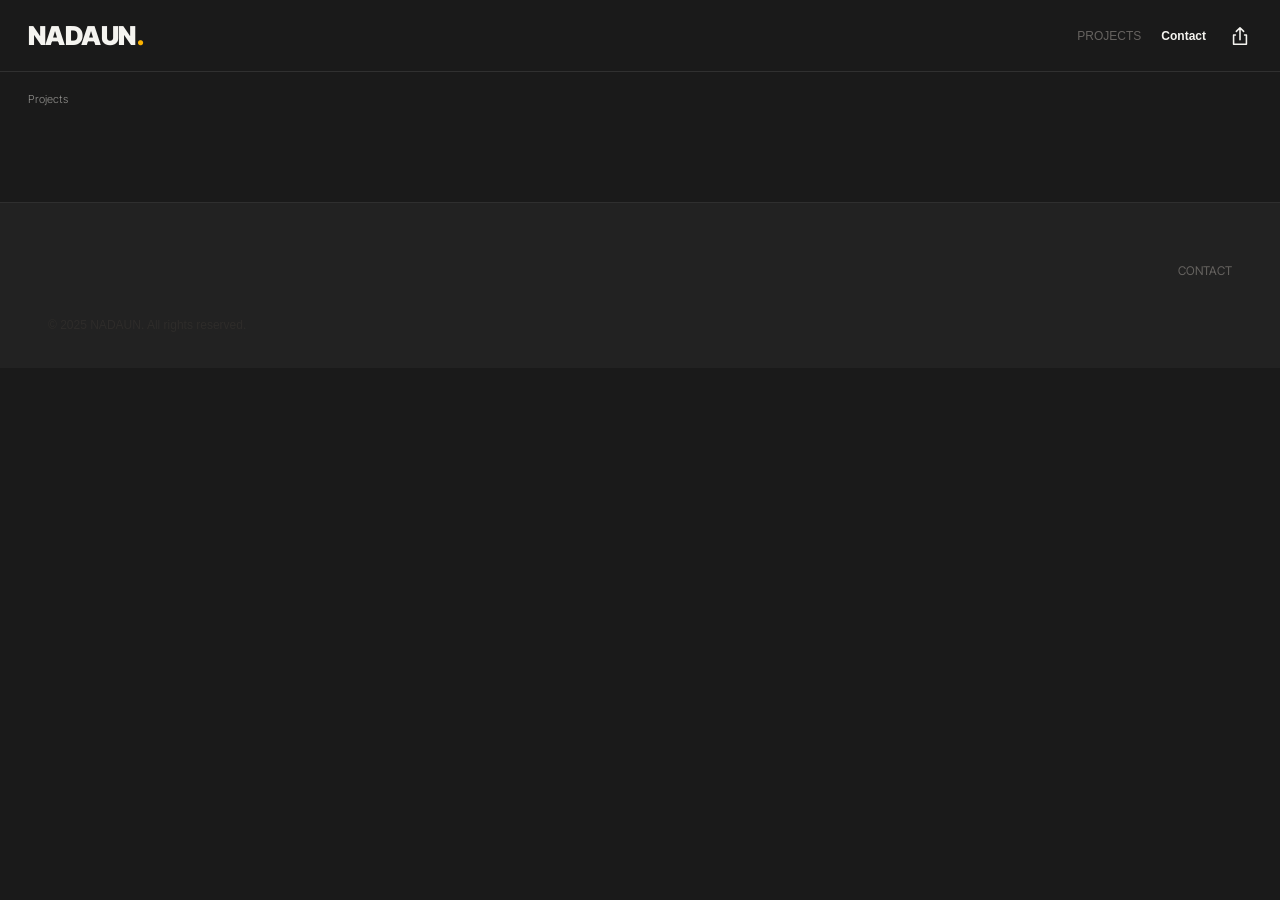
==== index.html @ b99d62b9 "auto: 사진포폴 자동 동기화 (20분 사이클)" ====
<!DOCTYPE html>
<html lang="ko">
<head>
  <meta charset="UTF-8">
  <meta name="viewport" content="width=device-width, initial-scale=1.0">

  <!-- 2026-05-26: 강력 캐시 무효화 — 매 수정 즉시 반영 (브라우저 캐시 사고 차단) -->
  <meta http-equiv="Cache-Control" content="no-cache, no-store, must-revalidate">
  <meta http-equiv="Pragma" content="no-cache">
  <meta http-equiv="Expires" content="0">

  <!-- 2026-05-26: Vercel CDN 미리 연결 (LCP 가속) -->
  <link rel="preconnect" href="https://media.nadaun.co" crossorigin>
  <link rel="dns-prefetch" href="https://media.nadaun.co">

  <script>
    // 2026-05-26: 코드 버전 미스매치 시 1회 hard reload (캐시 우회)
    (function(){
      const VERSION = '2026-05-26-v1';   // commit 단위로 갱신
      const stored = sessionStorage.getItem('photo_ver');
      if (stored && stored !== VERSION) {
        sessionStorage.setItem('photo_ver', VERSION);
        const refreshUrl = new URL(location.href);
        refreshUrl.searchParams.set('v', Date.now());
        location.replace(refreshUrl.toString());
      } else {
        sessionStorage.setItem('photo_ver', VERSION);
      }
    })();
  </script>

  <title>기업행사·브랜딩·광고사진·포스터 촬영 | 나다운</title>
  <meta name="description" content="나다운 포토그래피는 기업행사, 브랜드 캠페인, 광고·지면·포스터·룩북·프로필 사진을 기획부터 완성합니다.">
  <meta name="keywords" content="기업행사 촬영, 기업행사 사진, 브랜드 사진, 브랜딩 촬영, 광고사진, 지면광고 촬영, 포스터 촬영, 룩북 촬영, 제품사진, 프로필 촬영, 기업사진, 행사사진, 콘서트 촬영, 사진 제작, 나다운 포토그래피, NADAUN PHOTO">
  <meta name="robots" content="index, follow">
  <meta name="google-site-verification" content="kokYAB76gqko4rndPOWJspWF7vLU0_3-j8olg01FhgA">
  <meta name="naver-site-verification" content="18108c89158419935b6e749a29b7eb71c8159f84">
  <meta name="author" content="NADAUN">
  <link rel="canonical" href="https://photo.nadaun.co/">

  <!-- LCP preload: 첫 카드 커버 이미지 (OG와 동일) -->
  <link rel="preload" as="image" type="image/webp" href="images/portfolio/Concert%20%26%20Festival/pepsi-festa/00.webp" fetchpriority="high">

  <!-- Open Graph -->
  <meta property="og:type" content="website">
  <meta property="og:title" content="기업행사·브랜딩·광고사진·포스터 촬영 | 나다운">
  <meta property="og:description" content="기업행사부터 브랜드 캠페인, 광고·지면·포스터·룩북·프로필까지 완성하는 사진 제작 스튜디오입니다.">
  <meta property="og:url" content="https://photo.nadaun.co/">
  <meta property="og:image" content="https://media.nadaun.co/photo/portfolio/Concert%20%26%20Festival/pepsi-festa/00.webp">
  <meta property="og:image:width" content="1200">
  <meta property="og:image:height" content="630">
  <meta property="og:locale" content="ko_KR">
  <meta property="og:site_name" content="NADAUN Photography">

  <!-- Twitter Card -->
  <meta name="twitter:card" content="summary_large_image">
  <meta name="twitter:title" content="기업행사·브랜딩·광고사진·포스터 촬영 | 나다운">
  <meta name="twitter:description" content="기업행사부터 브랜드 캠페인, 광고·지면·포스터·룩북·프로필까지 완성하는 사진 제작 스튜디오입니다.">
  <meta name="twitter:image" content="https://media.nadaun.co/photo/portfolio/Concert%20%26%20Festival/pepsi-festa/00.webp">

  <!-- Structured Data (JSON-LD) -->
  <script type="application/ld+json">
{
  "@context": "https://schema.org",
  "@type": "ProfessionalService",
  "name": "NADAUN Photography",
  "alternateName": [
    "나다운",
    "나다운 포토그래피",
    "NADAUN PHOTO"
  ],
  "url": "https://photo.nadaun.co/",
  "image": "https://media.nadaun.co/photo/portfolio/Concert%20%26%20Festival/pepsi-festa/00.webp",
  "description": "기업행사, 브랜드 캠페인, 광고, 지면, 포스터, 룩북, 제품과 프로필 사진을 기획·촬영·제작하는 NADAUN 포토그래피 포트폴리오",
  "areaServed": {
    "@type": "Country",
    "name": "South Korea"
  },
  "serviceType": [
    "기업행사 촬영",
    "브랜드 사진 제작",
    "광고사진 촬영",
    "지면광고 촬영",
    "포스터 촬영",
    "룩북 촬영",
    "제품사진 촬영",
    "프로필사진 촬영",
    "콘서트 촬영"
  ],
  "knowsAbout": [
    "Corporate Event Photography",
    "Brand Photography",
    "Advertising Photography",
    "Editorial Photography",
    "Poster Photography",
    "Lookbook Photography",
    "Product Photography",
    "Portrait Photography"
  ],
  "brand": {
    "@type": "Brand",
    "name": "NADAUN"
  },
  "hasOfferCatalog": {
    "@type": "OfferCatalog",
    "name": "나다운 포토그래피 서비스",
    "url": "https://photo.nadaun.co/services-guide.html",
    "itemListElement": [
      {
        "@type": "Offer",
        "itemOffered": {
          "@type": "Service",
          "name": "기업과 행사",
          "url": "https://photo.nadaun.co/corporate"
        }
      },
      {
        "@type": "Offer",
        "itemOffered": {
          "@type": "Service",
          "name": "공연과 페스티벌",
          "url": "https://photo.nadaun.co/concert-festival"
        }
      },
      {
        "@type": "Offer",
        "itemOffered": {
          "@type": "Service",
          "name": "브랜드와 광고",
          "url": "https://photo.nadaun.co/editorial"
        }
      },
      {
        "@type": "Offer",
        "itemOffered": {
          "@type": "Service",
          "name": "룩북과 제품",
          "url": "https://photo.nadaun.co/lookbook"
        }
      },
      {
        "@type": "Offer",
        "itemOffered": {
          "@type": "Service",
          "name": "인물과 프로필",
          "url": "https://photo.nadaun.co/portrait"
        }
      },
      {
        "@type": "Offer",
        "itemOffered": {
          "@type": "Service",
          "name": "사진·영상 통합 문의",
          "url": "https://collective.nadaun.co/#contact"
        }
      }
    ]
  },
  "@id": "https://photo.nadaun.co/#business",
  "parentOrganization": {
    "@type": "Organization",
    "@id": "https://collective.nadaun.co/#organization",
    "name": "나다운",
    "url": "https://collective.nadaun.co/"
  },
  "telephone": "02-6053-6231",
  "email": "info@nadaun.co"
}
</script>

  <link rel="preconnect" href="https://fonts.googleapis.com">
  <link rel="preconnect" href="https://fonts.gstatic.com" crossorigin>
  <link href="https://fonts.googleapis.com/css2?family=Inter+Tight:ital,wght@0,200;0,300;0,400;0,500;0,700;0,900;1,300&family=Cormorant+Garamond:ital,wght@0,300;0,400;0,500;1,300;1,400&display=swap" rel="stylesheet">
  <link rel="stylesheet" href="https://cdn.jsdelivr.net/gh/orioncactus/pretendard@v1.3.9/dist/web/static/pretendard.min.css">
  <script src="https://cdnjs.cloudflare.com/ajax/libs/gsap/3.12.5/gsap.min.js"></script>
  <script src="https://cdnjs.cloudflare.com/ajax/libs/gsap/3.12.5/ScrollTrigger.min.js"></script>

  <style>
    :root {
      --black:     #0A0A0A;
      --black-mid: #141414;
      --dark-card: #181818;
      --off-white: #F0EEE9;
      --gold:      #FBB200;
      --gold-deep: #D4960A;
      --mid-gray:  #666360;
      --dim-gray:  #2E2C2A;

      --font-display: 'Inter Tight', 'Pretendard', sans-serif;
      --font-serif:   'Cormorant Garamond', Georgia, serif;
      --font-body:    'Pretendard', -apple-system, sans-serif;

      --ease-out-expo: cubic-bezier(0.16, 1, 0.3, 1);
      --ease-smooth:   cubic-bezier(0.4, 0, 0.2, 1);
    }

    *, *::before, *::after { margin: 0; padding: 0; box-sizing: border-box; }
    ::selection { background: var(--gold); color: var(--black); }

    html, body {
      font-family: var(--font-body);
      background: var(--black);
      color: var(--off-white);
      -webkit-font-smoothing: antialiased;
      overflow-x: hidden;
    }

    /* ─── LOADER (web-demo 동일 구조) ─── */
    #loader {
      position: fixed; inset: 0; z-index: 8888;
      background: var(--black);
      display: flex; align-items: center; justify-content: center;
      flex-direction: column; overflow: hidden;
      will-change: transform;
    }
    .loader-mask {
      position: relative;
      display: flex; align-items: center; justify-content: center;
      width: 100%; height: 100%;
    }
    .loader-mask-text {
      font-family: var(--font-display);
      font-size: clamp(80px, 18vw, 280px);
      font-weight: 900; letter-spacing: -0.04em; text-transform: uppercase;
      -webkit-text-stroke: 1.5px rgba(255,255,255,0.15);
      -webkit-text-fill-color: transparent;
      position: relative; z-index: 2;
      white-space: nowrap; will-change: transform;
    }
    .loader-mask-fill {
      font-family: var(--font-display);
      font-size: clamp(80px, 18vw, 280px);
      font-weight: 900; letter-spacing: -0.04em; text-transform: uppercase;
      position: absolute; z-index: 3;
      white-space: nowrap; will-change: clip-path;
      background: linear-gradient(135deg, #5A5856 0%, #A09D98 20%, #FBB200 45%, #D4960A 60%, #E8E6E1 80%, #1a1a1a 100%);
      -webkit-background-clip: text; background-clip: text;
      -webkit-text-fill-color: transparent;
      clip-path: inset(0 100% 0 0);
    }
    .loader-sub {
      position: absolute; bottom: clamp(32px, 5vh, 60px); left: clamp(32px, 4vw, 60px);
      font-family: var(--font-serif); font-size: clamp(11px, 1vw, 13px);
      font-style: italic; color: rgba(255,255,255,0.25); letter-spacing: 0; z-index: 3;
    }
    .loader-count {
      position: absolute; bottom: clamp(32px, 5vh, 60px); right: clamp(32px, 4vw, 60px);
      font-family: var(--font-display); font-size: clamp(11px, 1.2vw, 14px);
      font-weight: 400; color: rgba(255,255,255,0.3); letter-spacing: 0; z-index: 3;
    }
    .loader-progress {
      position: absolute; bottom: 0; left: 0;
      width: 0%; height: 3px;
      background: linear-gradient(90deg, #A09D98, #FBB200, #D4960A);
      z-index: 4;
    }

    /* ─── HEADER ─── */
    header {
      position: fixed; top: 0; left: 0; right: 0; height: 72px;
      display: flex; align-items: center; justify-content: space-between;
      padding: 0 48px; z-index: 100;
      background: transparent;
      transition: background .4s, backdrop-filter .4s, border-color .4s;
      border-bottom: .5px solid transparent;
    }
    header.scrolled {
      background: rgba(10,10,10,.92);
      backdrop-filter: blur(20px); -webkit-backdrop-filter: blur(20px);
      border-bottom-color: rgba(255,255,255,.06);
    }
    .logo { display: flex; align-items: center; gap: 12px; text-decoration: none; }
    .logo img { height: 36px; filter: brightness(0) invert(1); }   /* 24×1.5 */
    .logo-fallback {
      font-family: var(--font-display);
      font-size: 26px; font-weight: 900; letter-spacing: -.02em;  /* 17×1.5 */
      color: var(--off-white);
    }
    .logo-fallback span { color: var(--gold); }
    nav { display: flex; align-items: center; gap: 36px; }
    nav a {
      font-family: var(--font-display); font-size: 13px; font-weight: 500; /* 12×1.5≈18 → 13 */
      letter-spacing: 0; text-transform: uppercase; color: var(--mid-gray);
      text-decoration: none; transition: color .2s;
    }
    nav a:hover { color: var(--off-white); }
    .nav-contact {
      font-family: var(--font-display); font-size: 13px; font-weight: 600;
      letter-spacing: 0; text-transform: uppercase;
      color: var(--black); background: var(--gold);
      padding: 11px 28px; border-radius: 2px; text-decoration: none;
      transition: background .2s;
    }
    .nav-contact:hover { background: var(--gold-deep); }

    /* 모바일 햄버거 */
    .nav-toggle {
      display: none; flex-direction: column; gap: 5px; cursor: pointer;
      background: none; border: none; padding: 4px;
    }
    .nav-toggle span {
      display: block; width: 24px; height: 1.5px;
      background: var(--off-white); transition: transform .3s, opacity .3s;
    }
    .nav-open .nav-toggle span:nth-child(1) { transform: translateY(6.5px) rotate(45deg); }
    .nav-open .nav-toggle span:nth-child(2) { opacity: 0; }
    .nav-open .nav-toggle span:nth-child(3) { transform: translateY(-6.5px) rotate(-45deg); }

    .nav-mobile {
      display: none; position: fixed; inset: 72px 0 0 0;
      background: rgba(10,10,10,.97); backdrop-filter: blur(20px);
      flex-direction: column; align-items: center; justify-content: center;
      gap: 32px; z-index: 99;
    }
    .nav-mobile.open { display: flex; }
    .nav-mobile a {
      font-family: var(--font-display); font-size: 28px; font-weight: 700;
      letter-spacing: -.02em; color: var(--off-white); text-decoration: none;
      transition: color .2s;
    }
    .nav-mobile a:hover { color: var(--gold); }

    @media (max-width: 768px) {
      header { padding: 0 20px; height: 60px; }
      .logo img { height: 28px; }
      .logo-fallback { font-size: 20px; }
      nav { display: none; }
      .nav-toggle { display: flex; }
      .nav-mobile { top: 60px; }
    }

    /* ─── MARQUEE ─── */
    .marquee {
      margin-top: 72px;
      border-top: .5px solid rgba(255,255,255,.06);
      border-bottom: .5px solid rgba(255,255,255,.06);
      padding: 20px 0; overflow: hidden;
      background: var(--black-mid);
    }
    .marquee-track { display: flex; white-space: nowrap; }
    .marquee-item {
      display: inline-flex; align-items: center; gap: 32px; padding: 0 32px;
      font-family: var(--font-display); font-size: 22px; font-weight: 500;
      letter-spacing: 0; color: var(--mid-gray);
    }
    .marquee-dot { width: 3px; height: 3px; background: var(--gold); border-radius: 50%; flex-shrink: 0; }

    /* ─── PROJECTS GRID ─── */
    .projects-wrap { padding: 56px 52px 140px; }

    .grid-header {
      display: flex; align-items: baseline; justify-content: space-between;
      margin-bottom: 44px; gap: 24px;
    }
    .grid-title {
      font-family: var(--font-display); font-size: clamp(36px, 4.5vw, 72px);
      font-weight: 800; letter-spacing: -.03em; line-height: 1;
      color: var(--off-white);
    }
    .grid-title em {
      font-family: var(--font-display); font-style: normal;
      font-weight: 800; color: var(--gold);
    }
    .grid-count {
      font-family: var(--font-display); font-size: 12px; font-weight: 300;
      letter-spacing: 0; color: var(--mid-gray);
    }

    /* Filter */
    .filters {
      display: flex; gap: 8px; margin-bottom: 36px; flex-wrap: wrap;
      align-items: flex-start;
    }
    .filter-group { display: flex; flex-direction: column; gap: 6px; }
    .filter-btn {
      font-family: var(--font-display); font-size: 12px; font-weight: 500;
      letter-spacing: 0; text-transform: uppercase;
      color: var(--mid-gray); background: transparent;
      border: .5px solid var(--dim-gray); border-radius: 100px;
      padding: 8px 20px; cursor: pointer; transition: all .2s;
      white-space: nowrap;
    }
    .filter-btn.active, .filter-btn:hover {
      color: var(--black); background: var(--gold); border-color: var(--gold);
    }
    .filter-sub {
      display: flex; gap: 5px; flex-wrap: wrap; padding-left: 4px;
    }
    .filter-sub-btn {
      font-family: var(--font-display); font-size: 10px; font-weight: 400;
      letter-spacing: 0; color: var(--mid-gray); background: transparent;
      border: .5px solid rgba(255,255,255,.1); border-radius: 100px;
      padding: 4px 12px; cursor: pointer; transition: all .2s; white-space: nowrap;
    }
    .filter-sub-btn.active, .filter-sub-btn:hover {
      color: var(--gold); border-color: var(--gold);
    }

    /* Grid — 6열 정렬, 사진 짤림 없음 (contain) */
    .projects-grid {
      display: grid;
      grid-template-columns: repeat(6, 1fr);
      gap: 0;
      align-items: start;   /* 카드가 행 높이로 늘어나지 않게 — 비율 보존 */
    }
    .pcard {
      position: relative; border-radius: 3px;
      background: #111; cursor: pointer;
      aspect-ratio: 16/9;
      overflow: hidden;
      /* 2026-05-26: 화면 밖 카드 렌더링 skip — 큰 그리드 성능 ↑ */
      content-visibility: auto;
      contain-intrinsic-size: 0 380px;
    }
    /* 2026-06-04: 인물 중심 카테고리는 3:4 세로 비율 (대표 지시 4:5→3:4) */
    .pcard.ratio45 { aspect-ratio: 3 / 4; contain-intrinsic-size: 0 460px; }
    /* 편집용 카드 고유번호 (확정 후 제거) */
    .pcard-id { position:absolute; top:6px; right:8px; z-index:4;
      font-family: var(--font-display); font-size:11px; font-weight:600; color:#fff;
      background:rgba(0,0,0,.6); padding:2px 6px; border-radius:4px; letter-spacing:0; }
    /* span 클래스 무효화 — columns 레이아웃에선 불필요 */
    .pcard.c7,.pcard.c5,.pcard.c4,.pcard.c8,.pcard.c6 { }

    .pcard-img {
      width: 100%; height: 100%; display: block;
      object-fit: cover;
      transition: filter .4s, transform .5s cubic-bezier(0.16,1,0.3,1);
      filter: saturate(.9) brightness(.92);
    }
    .pcard:hover .pcard-img { transform: scale(1.04); }
    .pcard:hover .pcard-img {
      filter: saturate(1) brightness(.75);
    }
    .pcard-info {
      position: absolute; inset: 0;
      display: flex; flex-direction: column; justify-content: flex-end;
      padding: 28px;
      background: linear-gradient(to top, rgba(0,0,0,.65) 0%, transparent 55%);
      opacity: 0; transform: translateY(6px);
      transition: opacity .3s, transform .3s;
    }
    .pcard:hover .pcard-info { opacity: 1; transform: translateY(0); }
    .pcard-cat {
      font-family: var(--font-display); font-size: 10px; font-weight: 600;
      letter-spacing: 0; text-transform: uppercase; color: var(--gold); margin-bottom: 6px;
    }
    .pcard-name {
      font-family: var(--font-display); font-size: clamp(18px, 1.8vw, 28px);
      font-weight: 600; font-style: normal; letter-spacing: -.01em; line-height: 1.1; margin-bottom: 4px;
    }
    .pcard-meta {
      font-size: 12px; color: rgba(240,238,233,.5); letter-spacing: 0;
    }
    .pcard-badge {
      position: absolute; top: 16px; left: 16px;
      font-family: var(--font-display); font-size: 10px; font-weight: 500;
      letter-spacing: 0; color: rgba(240,238,233,.7);
      background: rgba(0,0,0,.55); backdrop-filter: blur(8px);
      padding: 5px 12px; border-radius: 100px;
    }
    .pcard-open {
      position: absolute; top: 16px; right: 16px;
      width: 40px; height: 40px; border-radius: 50%;
      border: .5px solid rgba(255,255,255,.25);
      background: rgba(0,0,0,.45); backdrop-filter: blur(8px);
      display: flex; align-items: center; justify-content: center;
      color: var(--off-white); font-size: 16px;
      opacity: 0; transform: scale(.8);
      transition: opacity .3s, transform .3s;
    }
    .pcard:hover .pcard-open { opacity: 1; transform: scale(1); }

    .pcard { opacity: 1; }

    @media (max-width: 1024px) {
      .projects-wrap { padding: 48px 32px 110px; }
      .projects-grid { grid-template-columns: repeat(3, 1fr); }
    }
    @media (max-width: 768px) {
      .projects-wrap { padding: 32px 16px 80px; }
      .projects-grid { grid-template-columns: repeat(2, 1fr); }
      .grid-title { font-size: clamp(28px, 8vw, 40px); }
      .gallery-grid {
        grid-template-columns: repeat(3, 1fr);
        padding: 68px 8px 20px;
      }
      .gallery-header { padding: 0 16px; }
      footer { padding: 48px 20px 28px; }
      .footer-row { flex-direction: column; gap: 16px; }
    }
    @media (max-width: 480px) {
      .projects-grid { grid-template-columns: repeat(2, 1fr); }
      .gallery-grid { grid-template-columns: repeat(2, 1fr); }
      .marquee { margin-top: 60px; }
    }

    /* ─── GALLERY OVERLAY ─── */
    #gallery {
      position: fixed; inset: 0; z-index: 500;
      background: var(--black);
      opacity: 0; pointer-events: none;
      transition: opacity .4s;
      display: flex; flex-direction: column;
    }
    #gallery.open { opacity: 1; pointer-events: all; }

    .gallery-header {
      position: absolute; top: 0; left: 0; right: 0; height: 64px;
      display: flex; align-items: center; justify-content: space-between;
      padding: 0 20px 0 24px; z-index: 10;
      background: rgba(10,10,10,.92);
      backdrop-filter: blur(12px); -webkit-backdrop-filter: blur(12px);
      border-bottom: .5px solid rgba(255,255,255,.06);
    }
    .gallery-meta { overflow: hidden; }
    .gallery-proj-name {
      font-family: var(--font-display); font-size: 16px; font-weight: 700;
      letter-spacing: -.02em; transform: translateY(100%);
      transition: transform .5s var(--ease-out-expo);
    }
    #gallery.open .gallery-proj-name { transform: translateY(0); }
    .gallery-proj-sub {
      font-family: var(--font-display); font-size: 11px; font-weight: 300;
      letter-spacing: 0; color: var(--mid-gray); margin-top: 2px;
    }
    .gallery-close {
      width: 42px; height: 42px; border-radius: 50%;
      border: .5px solid rgba(255,255,255,.18);
      background: rgba(255,255,255,.06);
      color: var(--off-white); font-size: 18px; cursor: pointer;
      display: flex; align-items: center; justify-content: center;
      transition: background .2s, transform .3s;
    }
    .gallery-close:hover { background: rgba(255,255,255,.14); transform: rotate(90deg); }

    /* Photo grid inside gallery */
    .gallery-grid {
      flex: 1; overflow-y: auto; overflow-x: hidden;
      padding: 72px 0 0;
      display: grid;
      grid-template-columns: repeat(6, 1fr);
      gap: 0;
      align-content: start;
      scrollbar-width: thin;
      scrollbar-color: var(--dim-gray) transparent;
    }
    .gallery-grid::-webkit-scrollbar { width: 3px; }
    .gallery-grid::-webkit-scrollbar-thumb { background: var(--dim-gray); border-radius: 2px; }

    /* 호버 시 그 사진만 살짝 축소 — 나머지 그대로 */
    .gphoto {
      transition: transform .35s cubic-bezier(0.16,1,0.3,1);
    }
    .gphoto:hover {
      transform: scale(0.96);
      z-index: 10;
    }

    .gphoto {
      position: relative; border-radius: 1px;
      cursor: pointer; background: #111;
      aspect-ratio: 3/2; overflow: hidden;
      will-change: transform;
      transition: transform .4s cubic-bezier(0.16,1,0.3,1);
    }
    .gphoto img {
      width: 100%; height: 100%; object-fit: cover; display: block;
      filter: saturate(.88);
    }
    .gphoto-num {
      position: absolute; top: 8px; left: 8px;
      font-family: var(--font-display); font-size: 13px; font-weight: 600;
      letter-spacing: 0; color: #fff;
      background: rgba(20,20,20,.72); padding: 3px 9px; border-radius: 999px;
      line-height: 1.2; backdrop-filter: blur(3px); pointer-events: none;
      opacity: 1; transition: opacity .2s; z-index: 3;
    }
    .gphoto:hover .gphoto-num { background: rgba(20,20,20,.9); }

    @media (max-width: 1024px) {
      .gallery-grid { grid-template-columns: repeat(4, 1fr); }
    }
    @media (max-width: 768px) {
      .gallery-grid { grid-template-columns: repeat(3, 1fr); padding-top: 64px; }
    }
    @media (max-width: 480px) {
      .gallery-grid { grid-template-columns: repeat(2, 1fr); }
    }

    /* ─── PHOTO SCROLL VIEWER ─── */
    #photoview {
      position: fixed; inset: 0; z-index: 600;
      background: #050505;
      opacity: 0; pointer-events: none;
      transition: opacity .3s;
    }
    #photoview.open { opacity: 1; pointer-events: all; }

    /* ─── 워터마크 (lightbox 열렸을 때만 표시) ─── */
    .pv-wm { position: fixed; pointer-events: none; z-index: 9999; display: none; }
    .pv-wm img { height: 4vh; max-height: 50px; opacity: 0.5;
                 filter: brightness(0) invert(1); pointer-events: none;
                 -webkit-user-select: none; user-select: none; -webkit-user-drag: none; }
    body.pv-on .pv-wm { display: block; }
    .pv-wm-tr     { top: 60px; right: 2vw; }
    .pv-wm-br     { bottom: 3vh; right: 2vw; }
    .pv-wm-bl     { bottom: 3vh; left: 2vw; }
    .pv-wm-center { top: 50%; left: 50%; transform: translate(-50%, -50%); }
    .pv-wm-center img { height: 18vh; max-height: 220px; opacity: 0.08; }
    .pv-wm-roam   { transition: top 2s ease, left 2s ease; }
    .pv-wm-roam img { opacity: 0.4; }

    .pv-header {
      position: fixed; top: 0; left: 0; right: 0; height: 52px;
      display: flex; align-items: center; justify-content: space-between;
      padding: 0 20px; z-index: 610;
      background: linear-gradient(to bottom, rgba(5,5,5,.95) 65%, transparent);
      pointer-events: none;
    }
    #photoview.open .pv-header { pointer-events: all; }

    .pv-meta {
      font-family: var(--font-display); font-size: 12px; font-weight: 300;
      letter-spacing: 0; text-transform: uppercase;
      color: rgba(255,255,255,.4);
    }
    .pv-close {
      width: 40px; height: 40px; border-radius: 50%;
      border: .5px solid rgba(255,255,255,.18);
      background: rgba(255,255,255,.06);
      color: var(--off-white); font-size: 15px; cursor: pointer;
      display: flex; align-items: center; justify-content: center;
      transition: background .2s, transform .3s;
    }
    .pv-close:hover { background: rgba(255,255,255,.16); transform: rotate(90deg); }

    .pv-scroll {
      position: absolute; inset: 0;
      overflow-y: auto; overflow-x: hidden;
      padding-top: 52px;
      scrollbar-width: none;
      will-change: scroll-position;
      contain: paint;
      transition: opacity 0.28s ease;
    }
    .pv-scroll.pv-fading { opacity: 0; }
    .pv-scroll::-webkit-scrollbar { display: none; }

    /* 커스텀 사이드 스크러버 */
    .pv-scrubber {
      position: absolute; right: 4px; top: 60px; bottom: 10px;
      width: 12px; z-index: 20; cursor: pointer;
      display: flex; justify-content: center;
    }
    .pv-scrub-track {
      width: 2px; height: 100%;
      background: rgba(255,255,255,.1);
      border-radius: 1px; position: relative;
    }
    .pv-scrub-thumb {
      position: absolute; left: 50%; transform: translateX(-50%);
      width: 6px; border-radius: 3px;
      background: var(--gold);
      min-height: 16px;
      transition: width .15s, background .15s;
      pointer-events: none;
    }
    .pv-scrubber:hover .pv-scrub-thumb { width: 8px; background: #ffd04d; }

    /* ── 프로젝트 이전/다음 네비게이션 ── */
    .pv-nav {
      position: fixed; top: 50%; transform: translateY(-50%);
      z-index: 620; background: none; border: none;
      cursor: pointer; display: flex; align-items: stretch;
      padding: 0; gap: 0; pointer-events: all;
    }
    .pv-nav-prev { left: 0; flex-direction: row; }
    .pv-nav-next { right: 0; flex-direction: row-reverse; }

    /* 화살표 탭 */
    .pv-nav-arrow {
      width: 40px; min-height: 80px;
      background: rgba(10,10,10,.72);
      backdrop-filter: blur(12px);
      border: .5px solid rgba(255,255,255,.1);
      display: flex; align-items: center; justify-content: center;
      color: rgba(255,255,255,.45); font-size: 18px;
      transition: background .2s, color .2s, border-color .2s;
      flex-shrink: 0;
    }
    .pv-nav-prev .pv-nav-arrow {
      border-radius: 0 6px 6px 0;
      border-left: none;
    }
    .pv-nav-next .pv-nav-arrow {
      border-radius: 6px 0 0 6px;
      border-right: none;
    }
    .pv-nav:hover .pv-nav-arrow {
      background: rgba(251,178,0,.18);
      color: var(--gold);
      border-color: rgba(251,178,0,.25);
    }

    /* 미리보기 패널 — 기본 숨김, 호버 시 열림 */
    .pv-nav-preview {
      width: 0; overflow: hidden;
      position: relative;
      transition: width .38s cubic-bezier(0.16,1,0.3,1);
      border: .5px solid rgba(255,255,255,.08);
      border-left: none; border-right: none;
      flex-shrink: 0;
    }
    .pv-nav-prev .pv-nav-preview { border-left: .5px solid rgba(255,255,255,.08); border-right: none; }
    .pv-nav-next .pv-nav-preview { border-right: .5px solid rgba(255,255,255,.08); border-left: none; }
    .pv-nav:hover .pv-nav-preview { width: max(160px, 14vw); }

    .pv-nav-thumb {
      width: max(160px, 14vw);
      height: max(107px, 9.3vw);
      object-fit: cover; display: block;
    }
    /* 텍스트 오버레이 — 썸네일 위에 직접 */
    .pv-nav-label {
      position: absolute; bottom: 0; left: 0; right: 0;
      padding: max(20px, 2.5vw) max(12px, 1vw) max(10px, 0.8vw);
      background: linear-gradient(transparent, rgba(0,0,0,.78));
      display: flex; flex-direction: column; gap: 2px;
    }
    .pv-nav-tag {
      font-family: var(--font-display); font-size: max(8px, 0.55vw);
      font-weight: 500; letter-spacing: 0;
      text-transform: uppercase; color: var(--gold);
      opacity: .9; white-space: nowrap;
    }
    .pv-nav-name {
      font-family: var(--font-display); font-size: max(11px, 0.8vw);
      font-weight: 600; letter-spacing: 0;
      color: #fff;
      white-space: nowrap; overflow: hidden; text-overflow: ellipsis;
    }

    /* 모바일: 미리보기 없이 화살표만 */
    @media (max-width: 768px) {
      .pv-nav:hover .pv-nav-preview { width: 0; }
      .pv-nav-arrow { width: 36px; min-height: 64px; font-size: 16px; }
    }

    /* Masonry — 검은 공간 없이 자연스럽게 채움 */
    .pv-grid {
      display: flex;
      gap: 0;
      padding: 0;
    }
    .pv-column { flex: 1; min-width: 0; }
    .pv-grid .pv-img-wrap { aspect-ratio: 3 / 2; }
    .pv-grid .pv-img-wrap img { height: 100%; object-fit: contain; }
    @media (prefers-reduced-motion: reduce) { .pv-scroll { transition: none; } }

    .pv-img {
      display: block;
      width: 100%; height: auto;
      margin-bottom: 3px;
      break-inside: avoid;
      line-height: 0;
      user-select: none;
      -webkit-user-drag: none;
      pointer-events: none;
    }
    /* 이미지 위 투명 오버레이 — 우클릭·드래그 차단용 */
    .pv-img-wrap {
      position: relative;
      display: block;
      break-inside: avoid;
      margin-bottom: 0;
      line-height: 0;
      contain: layout paint;
    }
    .pv-img-wrap img {
      display: block;
      width: 100%; height: auto;
      user-select: none;
      -webkit-user-drag: none;
      pointer-events: none;
      will-change: auto;
    }
    .pv-img-shield {
      position: absolute;
      inset: 0;
      z-index: 2;
      cursor: default;
    }

    @media (hover: hover) and (pointer: fine) {
      #pvScroll.pv-cursor-hidden, #pvScroll.pv-cursor-hidden .pv-img-shield { cursor: none; }
    }

    /* ─── FOOTER ─── */
    footer {
      border-top: .5px solid rgba(255,255,255,.06);
      padding: 60px 48px 36px;
      background: var(--black-mid);
    }
    .footer-row {
      display: flex; align-items: center; justify-content: space-between;
      gap: 24px; flex-wrap: wrap; margin-bottom: 40px;
    }
    .footer-logo img { height: 22px; filter: brightness(0) invert(1); }
    .footer-links { display: flex; gap: 28px; }
    .footer-links a {
      font-family: var(--font-display); font-size: 12px; font-weight: 400;
      letter-spacing: 0; text-transform: uppercase;
      color: var(--mid-gray); text-decoration: none; transition: color .2s;
    }
    .footer-links a:hover { color: var(--gold); }
    .footer-copy {
      font-size: 12px; color: var(--dim-gray); letter-spacing: 0;
    }
    @media (max-width: 768px) {
      footer { padding: 48px 20px 28px; }
    }


    /* NADAUN compact photo navigation — same shell as VIDEO. */
    :root { --black:#1a1a1a; --black-mid:#222; --off-white:#f5f4f0; --nav-height:72px; --nav-line:rgba(245,244,240,.1); --nav-muted:#92918e; }
    #hdr, #hdr.scrolled { height:var(--nav-height); padding:0 28px; gap:24px; background:var(--black); border-bottom:1px solid var(--nav-line); backdrop-filter:none; }
    #hdr .logo { flex:1; min-width:0; min-height:44px; } #hdr .logo img { width:112px; height:auto; }
    #hdr nav { display:flex; align-items:center; gap:28px; } #hdr nav a { display:inline-flex; align-items:center; min-height:44px; font-size:12px; font-family:var(--font-body); letter-spacing:0; }
    #hdr .nav-contact { color:var(--off-white); background:none; border:0; border-radius:0; padding:0; text-transform:none; }
    #hdr .nav-contact:hover { color:var(--gold); }
    .projects-wrap { padding:calc(var(--nav-height) + 20px) 28px 88px; }
    .grid-header { margin-bottom:8px; } .grid-count { font-size:11px; letter-spacing:0; color:var(--nav-muted); }
    .filters { gap:0 24px; margin-bottom:20px; justify-content:center; }
    .filter-group { gap:0; } .filter-btn,.filter-sub-btn { min-height:44px; padding:0; border:0; border-radius:0; letter-spacing:0; background:none; color:var(--nav-muted); font-family:var(--font-body); }
    .filter-btn { font-size:11px; } .filter-sub { gap:16px; padding:0; } .filter-sub-btn { font-size:11px; }
    .filter-btn.active,.filter-btn:hover { background:none; color:var(--off-white); } .filter-btn.active { box-shadow:inset 0 -1px var(--gold); }
    .filter-sub-btn.active { color:var(--gold); }
    .projects-grid { gap:4px; } .pcard { border-radius:0; }
    #gallery:not(.open),#photoview:not(.open) { visibility:hidden; }
    .gallery-close,.pv-close { width:44px; height:44px; padding:0; border:0; border-radius:0; background:none; }
    .gallery-close:hover,.pv-close:hover { color:var(--gold); background:none; transform:none; }
    .gallery-close svg,.pv-close svg { width:20px; height:20px; stroke:currentColor; fill:none; stroke-width:1.5; }
    .pv-header { height:64px; } .pv-meta { color:rgba(245,244,240,.7); font-size:12px; }
    .gallery-proj-sub,.pv-meta,.pv-nav-tag,.footer-links a,.footer-copy,.pcard-cat,.pcard-meta,.pcard-badge { letter-spacing:0; }
    button:focus-visible,a:focus-visible,.pcard:focus-visible { outline:2px solid var(--gold); outline-offset:3px; }
    @media(max-width:768px) { :root { --nav-height:64px; } #hdr { padding:0 16px; gap:16px; } #hdr .logo img { width:80px; } #hdr nav { gap:20px; } #hdr nav a { font-size:11px; } .projects-wrap { padding:calc(var(--nav-height) + 12px) 12px 60px; } .filters { justify-content:flex-start; gap:0 18px; margin-bottom:16px; } .grid-header { padding:0 4px; } }
    @media(prefers-reduced-motion:reduce) { .pcard,.gphoto { transition:none; } }

    .filters { justify-content:center; flex-wrap:nowrap; gap:28px; margin-bottom:12px; overflow-x:auto; scrollbar-width:none; }
    .filters::-webkit-scrollbar { display:none; }
    .filter-btn { flex:0 0 auto; text-transform:uppercase; }
    .filter-detail { display:flex; gap:16px; margin:0 0 16px; flex-wrap:wrap; }
    .filter-detail:empty { display:none; }
    .filter-select { min-height:44px; max-width:100%; padding:0 24px 0 0; border:0; border-bottom:1px solid var(--nav-line); border-radius:0; background:var(--black); color:var(--nav-muted); font:400 12px var(--font-body); letter-spacing:0; }
    .pcard-badge,.pcard-id { display:none; }
    @media(max-width:768px) { .filters { justify-content:flex-start; gap:16px; } .filter-btn { font-size:10px; } }
    /* Direct category navigation, matching the video portfolio. */
    @media(min-width:901px) {
      .filters { position:fixed; top:calc(50% + var(--nav-height)/2); right:3vw; width:max-content; max-width:44vw; max-height:calc(100dvh - var(--nav-height) - 40px); transform:translateY(-50%); display:flex; flex-direction:column; align-items:flex-end; justify-content:flex-start; gap:0; margin:0; overflow-y:auto; overflow-x:hidden; z-index:55; background:none; pointer-events:none; }
      .filter-btn { display:block; flex-shrink:0; min-height:34px; font-size:clamp(19px,2.4vw,36px); line-height:1.12; font-weight:800; letter-spacing:-.025em; text-align:right; color:var(--off-white); text-shadow:0 2px 12px rgba(0,0,0,.8); pointer-events:auto; }
      .filter-btn.active,.filter-btn:hover { color:var(--gold); box-shadow:none; }
    }
    @media(max-width:900px) {
      .filters { display:flex; flex-wrap:nowrap; justify-content:flex-start; gap:20px; margin:0 0 12px; overflow-x:auto; }
      .filter-btn { font-size:11px; }
    }
  
    /* Condensed gothic categories; preserve the right-hand layout on mobile. */
    #filterWrap .filter-btn { font-family:var(--category-font); font-weight:600; letter-spacing:-.025em; text-shadow:0 1px 2px #1a1a1a,0 0 8px #1a1a1a; }
    @media(max-width:900px) {
      #filterWrap { position:fixed; left:auto; right:12px; top:calc(50% + var(--nav-height)/2); transform:translateY(-50%); display:flex; flex-direction:column; align-items:flex-end; justify-content:flex-start; width:max-content; max-width:78vw; max-height:calc(100dvh - var(--nav-height) - 24px); margin:0; gap:0; overflow-y:auto; overflow-x:hidden; background:none; z-index:55; pointer-events:none; }
      #filterWrap .filter-btn { display:block; flex-shrink:0; min-height:44px; padding:0; font-size:clamp(17px,5vw,24px); line-height:1.1; text-align:right; color:var(--off-white); pointer-events:auto; box-shadow:none; }
      #filterWrap .filter-btn.active,#filterWrap .filter-btn:hover { color:var(--gold); }
    }

    :root { --category-font:'Barlow Condensed','Inter Tight',sans-serif; --category-ink:#1a1a1a; --category-accent:#FBB200; }
    #filterWrap .filter-btn { position:relative; isolation:isolate; padding-left:10px; padding-right:8px; border-radius:0; overflow:visible; background-image:linear-gradient(270deg,rgba(26,26,26,.92),rgba(26,26,26,.68) 75%,transparent); background-position:right center; background-repeat:no-repeat; background-size:0% 100%; transition:transform .4s cubic-bezier(.16,1,.3,1),background-size .4s cubic-bezier(.16,1,.3,1),color .25s; }
    #filterWrap .filter-btn::before { content:attr(data-label); position:absolute; inset:0; display:flex; align-items:center; justify-content:flex-end; padding:inherit; color:var(--category-accent); text-shadow:0 1px 2px var(--category-ink); clip-path:inset(0 100% 0 0); transition:clip-path .45s cubic-bezier(.16,1,.3,1); pointer-events:none; }
    #filterWrap .filter-btn::after { content:''; position:absolute; right:8px; bottom:2px; width:22px; height:2px; background:var(--category-accent); transform:scaleX(0); transform-origin:right; transition:transform .4s cubic-bezier(.16,1,.3,1); pointer-events:none; }
    #filterWrap .filter-btn.active { color:var(--category-accent); background-size:100% 100%; }
    #filterWrap .filter-btn.active::before,#filterWrap .filter-btn:focus-visible::before { clip-path:inset(0); }
    #filterWrap .filter-btn.active::after,#filterWrap .filter-btn:focus-visible::after { transform:scaleX(1); }
    #filterWrap .filter-btn:focus-visible { outline:1px solid var(--category-accent); outline-offset:3px; background-size:100% 100%; }
    @media(hover:hover) and (pointer:fine) {
      #filterWrap .filter-btn:hover { transform:translateX(-6px); background-size:100% 100%; }
      #filterWrap .filter-btn:hover::before { clip-path:inset(0); }
      #filterWrap .filter-btn:hover::after { transform:scaleX(1); }
    }
    @media(prefers-reduced-motion:reduce) { #filterWrap .filter-btn,#filterWrap .filter-btn::before,#filterWrap .filter-btn::after { transition:none; } #filterWrap .filter-btn:hover { transform:none; } }

    #filterWrap .filter-btn { transition:opacity .35s ease,transform .45s cubic-bezier(.16,1,.3,1),background-size .45s cubic-bezier(.16,1,.3,1),color .3s; }
    #filterWrap.is-scrolling .filter-btn:not(.active):not(:hover):not(:focus-visible) { opacity:.48; }
    @media(hover:hover) and (pointer:fine) { #filterWrap:has(.filter-btn:hover) .filter-btn:not(:hover):not(.active) { opacity:.42; } }
    @media(prefers-reduced-motion:reduce) { #filterWrap .filter-btn,#filterWrap .filter-btn::before,#filterWrap .filter-btn::after { transition:none; } }

    /* Large right-side category reel; scrolling stays within this navigation. */
    #filterWrap { --category-edge:clamp(28px,5svh,64px); width:max-content; max-width:min(68vw,960px); height:min(72svh,calc(100dvh - var(--nav-height) - 40px)); max-height:none; padding:var(--category-edge) 8px; box-sizing:border-box; overflow-y:auto; overflow-x:hidden; overscroll-behavior-y:contain; touch-action:pan-y; pointer-events:auto; scroll-padding-block:var(--category-edge); scrollbar-width:none; -webkit-mask-image:linear-gradient(to bottom,transparent,#000 var(--category-edge),#000 calc(100% - var(--category-edge)),transparent); mask-image:linear-gradient(to bottom,transparent,#000 var(--category-edge),#000 calc(100% - var(--category-edge)),transparent); }
    #filterWrap::-webkit-scrollbar { display:none; }
    #filterWrap .filter-btn { max-width:100%; min-height:44px; padding:6px 8px 8px 10px; font-size:clamp(64px,12.6vh,150px); line-height:.98; white-space:normal; overflow-wrap:normal; text-wrap:balance; flex-shrink:0; }
    #filterWrap .filter-btn::after { bottom:4px; }
    @media(max-width:900px) {
      #filterWrap { right:10px; max-width:86vw; height:min(68svh,calc(100dvh - var(--nav-height) - 32px)); }
      #filterWrap .filter-btn { font-size:clamp(40px,12vw,78px); line-height:1.02; }
    }

    /* Four readable labels, with native scrolling and transparent-area tap routing. */
    #filterWrap { --category-size:clamp(52px,10.2vh,120px); --category-row:max(44px,calc(var(--category-size) * .86)); pointer-events:none; height:min(calc(var(--category-row) * 4 + var(--category-edge) * 2),calc(100dvh - var(--nav-height) - 48px)); }
    #filterWrap .filter-btn { pointer-events:auto; font-size:var(--category-size); line-height:.86; min-height:44px; padding:0 8px 0 10px; margin:0; }
    @media(max-width:900px) { #filterWrap { --category-size:clamp(34px,10vw,64px); height:min(calc(var(--category-row) * 4 + var(--category-edge) * 2),calc(100dvh - var(--nav-height) - 48px)); } }

    /* Emphasis belongs to the background; category text stays neutral. */
    #filterWrap .filter-btn,#filterWrap.visible .filter-btn,#filterWrap .filter-btn.active,#filterWrap.visible .filter-btn.active,#filterWrap .filter-btn:hover,#filterWrap .filter-btn:focus-visible { color:#F5F4F0; }
    #filterWrap .filter-btn::before,#filterWrap .filter-btn::after { content:none; display:none; }
    #filterWrap .filter-btn.active,#filterWrap .filter-btn:hover,#filterWrap .filter-btn:focus-visible { background-image:linear-gradient(270deg,rgba(26,26,26,.96),rgba(26,26,26,.9) 82%,rgba(26,26,26,.65)); background-size:100% 100%; box-shadow:none; }
    #filterWrap .filter-btn:focus-visible { outline:1px solid #F5F4F0; outline-offset:2px; }

    /* The native scroll container must participate in touch hit testing. */
    #filterWrap { pointer-events:auto; touch-action:pan-y pinch-zoom; -webkit-overflow-scrolling:touch; }
    #filterWrap .filter-btn.active { opacity:1!important; background-color:rgba(26,26,26,.96); }
    #filterWrap .filter-btn,#filterWrap.visible .filter-btn { transition:opacity .35s ease,transform .45s cubic-bezier(.16,1,.3,1),background-size .45s cubic-bezier(.16,1,.3,1),background-color .35s ease,color .3s; }
    @media(prefers-reduced-motion:reduce) { #filterWrap .filter-btn,#filterWrap.visible .filter-btn { transition:none; } }
</style>
<link rel="icon" type="image/x-icon" href="/favicon.ico">
<link rel="icon" type="image/png" sizes="32x32" href="/favicon-32.png">
<link rel="icon" type="image/png" sizes="16x16" href="/favicon-16.png">
<link rel="apple-touch-icon" sizes="180x180" href="/apple-touch-icon.png">
<link rel="stylesheet" href="/contact.css?v=20260910">
<script src="/contact.js?v=20260910" defer></script>
<link rel="stylesheet" href="https://fonts.googleapis.com/css2?family=Barlow+Condensed:wght@600&display=swap">

<script src="/category-navigation.js?v=20260910-touch" defer></script>
<script src="/viewer-cursor.js?v=20260910" defer></script>
<link rel="stylesheet" href="/photo-viewer-mobile.css?v=20260910-controls">
<link rel="stylesheet" href="/photo-share.css?v=20261014-category">
<script src="/photo-share.js?v=20261014-preview2" defer></script>
<script type="application/ld+json">{"@context":"https://schema.org","@graph":[{"@type":"WebSite","@id":"https://photo.nadaun.co/#website","url":"https://photo.nadaun.co/","name":"나다운 포토그래피","inLanguage":"ko-KR","publisher":{"@id":"https://photo.nadaun.co/#business"}},{"@type":"WebPage","@id":"https://photo.nadaun.co/#webpage","url":"https://photo.nadaun.co/","name":"나다운 포토그래피","isPartOf":{"@id":"https://photo.nadaun.co/#website"},"about":{"@id":"https://photo.nadaun.co/#business"},"relatedLink":["https://collective.nadaun.co/","https://shop.nadaun.co/","https://photo.nadaun.co/","https://video.nadaun.co/","https://photo.nadaun.co/services-guide.html","https://smartstore.naver.com/rainbowbene"]}]}</script>
</head>
<body>

<!-- HEADER -->
<header id="hdr">
  <a href="/" class="logo">
    <img src="images/nadaun_logo.png" alt="NADAUN 나다운 행사사진 기업사진 전문 사진작가"
         onerror="this.style.display='none';document.getElementById('logoFb').style.display='block'">
    <span id="logoFb" class="logo-fallback" style="display:none">NADAUN<span>.</span></span>
  </a>
  <nav>
    <a href="#">Projects</a>
    <a href="#" class="nav-contact" onclick="openContact(event)">Contact</a>
    <button class="photo-share-button" id="categoryShare" type="button" aria-label="전체 사진 링크 복사" title="전체 사진 링크 복사"><svg viewBox="0 0 24 24" aria-hidden="true"><path d="M12 16V3m-4 4 4-4 4 4M7 11H5v10h14V11h-2"/></svg></button>
  </nav>
</header>

<!-- SEO H1 (visually hidden) -->
<h1 style="position:absolute;width:1px;height:1px;padding:0;margin:-1px;overflow:hidden;clip:rect(0,0,0,0);white-space:nowrap;border:0;">기업행사·브랜딩·광고사진·지면·포스터 촬영 전문 나다운 포토그래피</h1>

<!-- PROJECTS -->
<section class="projects-wrap">
  <div class="grid-header">
    <span class="grid-count" id="projCount">Projects</span>
  </div>
  <nav class="filters" id="filterWrap" aria-label="Photography category"></nav>
  <div class="projects-grid" id="pGrid"></div>
</section>

<!-- GALLERY OVERLAY (all photos of one project) -->
<div id="gallery">
  <div class="gallery-header">
    <div class="gallery-meta">
      <div class="gallery-proj-name" id="galName">—</div>
      <div class="gallery-proj-sub" id="galSub">—</div>
    </div>
    <div class="photo-header-actions">
      <button class="photo-share-button" id="galShare" type="button" aria-label="포트폴리오 링크 복사" title="포트폴리오 링크 복사"><svg viewBox="0 0 24 24" aria-hidden="true"><path d="M12 16V3m-4 4 4-4 4 4M7 11H5v10h14V11h-2"/></svg></button>
      <button class="gallery-close" id="galClose" aria-label="갤러리 닫기"><svg viewBox="0 0 24 24" aria-hidden="true"><path d="m6 6 12 12M18 6 6 18"/></svg></button>
    </div>
  </div>
  <div class="gallery-grid" id="galGrid"></div>
</div>

<!-- PHOTO SCROLL VIEWER -->
<div id="photoview">
  <div class="pv-header">
    <span class="pv-meta" id="pvMeta"></span>
    <div class="photo-header-actions">
      <button class="photo-share-button" id="pvShare" type="button" aria-label="포트폴리오 링크 복사" title="포트폴리오 링크 복사"><svg viewBox="0 0 24 24" aria-hidden="true"><path d="M12 16V3m-4 4 4-4 4 4M7 11H5v10h14V11h-2"/></svg></button>
      <button class="pv-close" id="pvClose" aria-label="사진 닫기"><svg viewBox="0 0 24 24" aria-hidden="true"><path d="m6 6 12 12M18 6 6 18"/></svg></button>
    </div>
  </div>
  <div class="pv-scroll" id="pvScroll"></div>
  <div class="pv-scrubber" id="pvScrubber">
    <div class="pv-scrub-track">
      <div class="pv-scrub-thumb" id="pvThumb"></div>
    </div>
  </div>
  <!-- 이전/다음 프로젝트 네비게이션 -->
  <div class="pv-project-controls">
  <button class="pv-nav pv-nav-prev" id="pvNavPrev" aria-label="이전 프로젝트">
    <div class="pv-nav-arrow">&#8592;</div>
    <div class="pv-nav-preview">
      <img class="pv-nav-thumb" id="pvNavPrevThumb" src="" alt="">
      <div class="pv-nav-label">
        <span class="pv-nav-tag">PREV PROJECT</span>
        <span class="pv-nav-name" id="pvNavPrevName"></span>
      </div>
    </div>
  </button>
  <span class="pv-project-index" id="pvProjectIndex" aria-hidden="true"></span>
  <button class="pv-nav pv-nav-next" id="pvNavNext" aria-label="다음 프로젝트">
    <div class="pv-nav-preview">
      <img class="pv-nav-thumb" id="pvNavNextThumb" src="" alt="">
      <div class="pv-nav-label">
        <span class="pv-nav-tag">NEXT PROJECT</span>
        <span class="pv-nav-name" id="pvNavNextName"></span>
      </div>
    </div>
    <div class="pv-nav-arrow">&#8594;</div>
  </button>
  </div>
</div>

<!-- FOOTER -->
<div class="photo-share-toast" id="photoShareToast" role="status" aria-live="polite"></div>
<footer>
  <div class="footer-row">
    <a href="/" class="footer-logo">
      <img src="images/nadaun_logo.png" alt="NADAUN 나다운 사진작가 포트폴리오"
           onerror="this.style.display='none'">
    </a>
    <div class="footer-links">
      <a href="#" onclick="openContact(event)">Contact</a>
    </div>
  </div>
  <p class="footer-copy">© 2025 NADAUN. All rights reserved.</p>
</footer>

<script>
gsap.registerPlugin(ScrollTrigger);

/* ── DATA ── */
function imgs(folder, count) {
  return Array.from({length: count}, (_,i) => `images/portfolio/${folder}/${String(i).padStart(2,'0')}.webp`);
}
// 사진 다양성 — 시작/중간/끝을 교차 배치해 스크롤 초반부터 다양한 장면 노출
function imgsSpread(folder, count) {
  const third = Math.floor(count / 3);
  const order = [];
  for (let i = 0; i < third; i++) {
    order.push(i);               // 앞부분
    order.push(i + third);       // 중간부분
    order.push(i + third * 2);   // 뒷부분
  }
  // 나머지 (3으로 나누어 떨어지지 않는 경우)
  for (let i = third * 3; i < count; i++) order.push(i);
  return order.map(i => `images/portfolio/${folder}/${String(i).padStart(2,'0')}.webp`);
}

const PROJECTS = [
  /* ── 상단 고정 5 (최근작 LEXUS 최상단) ── */
  { id:37, name:'LEXUS',                    category:'Corporate', year:'2026', cover:'images/portfolio/Corporate/20260702_lexus-jeju/00.webp', photos: imgs('Corporate/20260702_lexus-jeju',74) },
  { id:0,  name:'PEPSI FESTA',              category:'Concert & Festival',  year:'2024', cover:'images/portfolio/Concert & Festival/pepsi-festa/00.webp',      photos: imgsSpread('Concert & Festival/pepsi-festa',80) },
  { id:35, name:'HD Hyundai',               category:'Corporate', year:'2026', cover:'images/portfolio/Corporate/hd-hyundai/00.webp',       photos: imgs('Corporate/hd-hyundai',48) },
  { id:36, name:'LS Cable & System',        category:'Corporate', year:'2023', cover:'images/portfolio/Corporate/ls-cable/00.webp',          photos: imgsSpread('Corporate/ls-cable',48) },
  { id:2,  name:'Hanmaeum Fest',            category:'Concert & Festival',  year:'2026', cover:'images/portfolio/Concert & Festival/hanmaeum-fest/00.webp',    photos: imgsSpread('Concert & Festival/hanmaeum-fest',60) },
  /* ── Corporate ── */
  { id:1,  name:'Meritz Dream Ceremony',    category:'Corporate', year:'2026', cover:'images/portfolio/Corporate/meritz-dream/00.webp',     photos: imgs('Corporate/meritz-dream',37) },
  { id:34, name:'Human Intelligence Conf.', category:'Corporate', year:'2026', cover:'images/portfolio/Corporate/human-intel/90.webp',      photos: imgsSpread('Corporate/human-intel',98) },
  { id:7,  name:'EssilorLuxottica Seoul',   category:'Corporate', year:'2025', cover:'images/portfolio/Corporate/varilux-seoul/00.webp',    photos: imgsSpread('Corporate/varilux-seoul',96) },
  { id:8,  name:'EssilorLuxottica Busan',   category:'Corporate', year:'2025', cover:'images/portfolio/Corporate/varilux-busan/00.webp',    photos: imgsSpread('Corporate/varilux-busan',137) },
  { id:9,  name:'Sylfirm X',               category:'Corporate', year:'2025', cover:'images/portfolio/Corporate/sylfirm/00.webp',          photos: imgsSpread('Corporate/sylfirm',169) },
  { id:10, name:'Banyan Tree CAT',          category:'Corporate', year:'2025', cover:'images/portfolio/Corporate/banyan-tree/00.webp',      photos: imgsSpread('Corporate/banyan-tree',101) },
  { id:31, name:'KICT',                     category:'Corporate', year:'2025', cover:'images/portfolio/Corporate/kict/00.webp',             photos: imgsSpread('Corporate/kict',96) },
  { id:32, name:'THE NEW GREY',             category:'Corporate', year:'2025', cover:'images/portfolio/Corporate/thenewgrey/05.webp',       photos: imgsSpread('Corporate/thenewgrey',105) },
  { id:4,  name:'Royal Salute',             category:'Corporate', year:'2023', cover:'images/portfolio/Corporate/royal-salute/00.webp',     photos: imgsSpread('Corporate/royal-salute',60) },
  { id:3,  name:'IMM Year-End',             category:'Corporate', year:'2022', cover:'images/portfolio/Corporate/imm-yearend/00.webp',      photos: imgsSpread('Corporate/imm-yearend',125) },
  { id:15, name:'Kitchen Valley',           category:'Corporate', year:'2022', cover:'images/portfolio/Corporate/kitchen-valley-2/05.webp', photos: [...imgs('Corporate/kitchen-valley-1',7),...imgs('Corporate/kitchen-valley-2',8)] },
  { id:16, name:'Hecto',                    category:'Corporate', year:'2022', cover:'images/portfolio/Corporate/hecto/00.webp',            photos: imgs('Corporate/hecto',20) },
  { id:20, name:'Rich & Co.',               category:'Corporate', year:'2022', cover:'images/portfolio/Corporate/rich-n-co/00.webp',        photos: imgs('Corporate/rich-n-co',51) },
  { id:21, name:'Enver Gallery',            category:'Corporate', year:'2022', cover:'images/portfolio/Corporate/enver-gallery/00.webp',    photos: imgs('Corporate/enver-gallery',52) },
  { id:22, name:'Mirae DNS',               category:'Corporate', year:'2022', cover:'images/portfolio/Corporate/mirae-dns/00.webp',        photos: imgsSpread('Corporate/mirae-dns',63) },
  { id:23, name:'Ministry of Employment and Labor', category:'Corporate', year:'2022', cover:'images/portfolio/Corporate/moel/00.webp',    photos: imgsSpread('Corporate/moel',67) },
  { id:24, name:'Umicore',                  category:'Corporate', year:'2022', cover:'images/portfolio/Corporate/umicore/05.webp',          photos: imgsSpread('Corporate/umicore',88) },
  /* ── Concert & Festival ── */
  { id:5,  name:'Promised Play Festival',   category:'Concert & Festival',  year:'2023', cover:'images/portfolio/Concert & Festival/play-festival/00.webp',    photos: imgsSpread('Concert & Festival/play-festival',99) },
  { id:27, name:'Youngsil N Festival',      category:'Concert & Festival',  year:'2025', cover:'images/portfolio/Concert & Festival/n-festival/00.webp',       photos: imgs('Concert & Festival/n-festival',30) },
  { id:14, name:'JAY B CONCERT SKETCH',     category:'Concert & Festival',  year:'2022', cover:'images/portfolio/Concert & Festival/jb-sketch/00.webp',        photos: imgsSpread('Concert & Festival/jb-sketch',56) },
  { id:18, name:'Wyout Camping Festival',   category:'Concert & Festival',  year:'2022', cover:'images/portfolio/Concert & Festival/wyout-camping/00.webp',    photos: imgsSpread('Concert & Festival/wyout-camping',57) },
  /* ── External Event ── */
  { id:26, name:'CMDS',                     category:'External Event',      year:'2025', cover:'images/portfolio/External Event/cmds/15.webp',             photos: imgs('External Event/cmds',38) },
  { id:25, name:'Interior Shoot',           category:'External Event',      year:'2023', cover:'images/portfolio/External Event/interior/00.webp',         photos: imgs('External Event/interior',34) },
  { id:17, name:'Dunkin Naju',              category:'External Event',      year:'2022', cover:'images/portfolio/External Event/dunkin-naju/00.webp',      photos: imgs('External Event/dunkin-naju',15) },
  { id:12, name:'Beethoven Concert',        category:'External Event',      year:'2022', cover:'images/portfolio/External Event/beethoven/00.webp',        photos: imgs('External Event/beethoven',32) },
  { id:13, name:'Esteban',                  category:'External Event',      year:'2022', cover:'images/portfolio/External Event/estevan/00.webp',          photos: imgs('External Event/estevan',29) },
  { id:6,  name:'Youngsil Beyblade',        category:'Corporate', year:'2024', cover:'images/portfolio/Corporate/beyblade-2024/00.webp',    photos: imgsSpread('Corporate/beyblade-2024',146) },
  { id:11, name:'Beyblade',                 category:'Corporate', year:'2025', cover:'images/portfolio/Corporate/beyblade-aug/00.webp',     photos: imgsSpread('Corporate/beyblade-aug',173) },
  { id:28, name:'Youngsil Beyblade II',     category:'Corporate', year:'2025', cover:'images/portfolio/Corporate/beyblade-2025/00.webp',    photos: imgsSpread('Corporate/beyblade-2025',82) },
  { id:39, name:'Beyblade Suwon',           category:'Corporate', year:'2026', cover:'images/portfolio/Corporate/20260517_베이블레이드 기업스케치/00.webp', photos: imgs('Corporate/20260517_베이블레이드 기업스케치',70) },
  { id:38, name:'Beyblade Ilsan',           category:'Corporate', year:'2026', cover:'images/portfolio/Corporate/20260702_beyblade-ilsan/00.webp', photos: imgs('Corporate/20260702_beyblade-ilsan',68) },
  { id:29, name:'Hydra Arm',                category:'External Event', year:'2025', cover:'images/portfolio/External Event/hydra-arm/00.webp',        photos: imgs('External Event/hydra-arm',30) },
  { id:30, name:'The K',                    category:'External Event', year:'2025', cover:'images/portfolio/External Event/the-k/00.webp',            photos: imgsSpread('External Event/the-k',68) },
  { id:33, name:'VENDORS',                  category:'External Event', year:'2025', cover:'images/portfolio/External Event/vendors/00.webp',          photos: imgsSpread('External Event/vendors',67) },
  { id:1457, name:"Back in the time", category:"External Event", year:'2026', cover:'images/portfolio/External Event/20260630_Back in the time/00.webp', photos: imgs("External Event/20260630_Back in the time", 73) },
  { id:1456, name:"WGY", category:"Portrait", year:'2026', cover:'images/portfolio/Portrait/20260810_wgy/00.webp?v=20260816b', photos: imgs("Portrait/20260810_wgy", 10).map(src => `${src}?v=20260816b`) },
  { id:1455, name:"SJM", category:"Portrait", year:'2026', cover:'images/portfolio/Portrait/20260810_sjm/00.webp', photos: imgs("Portrait/20260810_sjm", 8) },
  { id:1114, name:"GJ", category:"Portrait", year:'2024', cover:'images/portfolio/Portrait/20240926_관조/00.webp', photos: imgs("Portrait/20240926_관조", 11) },
  { id:1113, name:"GJ", category:"Portrait", year:'2024', cover:'images/portfolio/Portrait/20240901_관조/00.webp', photos: imgs("Portrait/20240901_관조", 8) },
  { id:1124, name:"KJW", category:"Portrait", year:'2025', cover:'images/portfolio/Portrait/20250422_김진우/00.webp', photos: imgs("Portrait/20250422_김진우", 10) },
  { id:1125, name:"JCW", category:"Portrait", year:'2025', cover:'images/portfolio/Portrait/20250425_정채운/00.webp', photos: imgs("Portrait/20250425_정채운", 10) },
  { id:1095, name:"ALE", category:"Portrait", year:'2023', cover:'images/portfolio/Portrait/20231110_ALEX/00.webp', photos: imgs("Portrait/20231110_ALEX", 4) },
  { id:1004, name:"LSY", category:"Family", year:'2023', cover:'images/portfolio/Family/20231210_이소연 가족/00.webp', photos: imgs("Family/20231210_이소연 가족", 3) },
  { id:1359, name:"HY", category:"Family", year:'2023', cover:'images/portfolio/Family/20231117_hy family/00.webp', photos: imgs("Family/20231117_hy family", 2) },
  { id:1264, name:"KTW", category:"Family", year:'2023', cover:'images/portfolio/Family/20231210_김태원 가족/00.webp', photos: imgs("Family/20231210_김태원 가족", 9) },
  { id:1003, name:"SYJ", category:"Family", year:'2023', cover:'images/portfolio/Family/20231203_신예진 가족/00.webp', photos: imgs("Family/20231203_신예진 가족", 2) },
  { id:1454, name:"JEJ", category:"Family", year:'2026', cover:'images/portfolio/Family/20260627_JEJ/00.webp', photos: imgs("Family/20260627_JEJ", 1) },
  { id:1453, name:"HTE DUO", category:"Couple", year:'2023', cover:'images/portfolio/Couple/20230604_황태은__HTE DUO/00.webp', photos: imgs("Couple/20230604_황태은__HTE DUO", 2) },
  { id:1084, name:"SJH", category:"Actor Profile", year:'2023', cover:'images/portfolio/Actor Profile/20230607_서준희/00.webp', photos: imgs("Actor Profile/20230607_서준희", 4) },
  { id:1182, name:"SEG", category:"Actor Profile", year:'2023', cover:'images/portfolio/Actor Profile/20230817_서은규/00.webp', photos: imgs("Actor Profile/20230817_서은규", 6) },
  { id:1122, name:"LJO", category:"Actor Profile", year:'2025', cover:'images/portfolio/Actor Profile/20250209_이재오/00.webp', photos: imgs("Actor Profile/20250209_이재오", 6) },
  { id:1088, name:"KGB", category:"Actor Profile", year:'2023', cover:'images/portfolio/Actor Profile/20230621_김경보/00.webp', photos: imgs("Actor Profile/20230621_김경보", 7) },
  { id:1185, name:"JMY", category:"Actor Profile", year:'2023', cover:'images/portfolio/Actor Profile/20230905_정민영/00.webp', photos: imgs("Actor Profile/20230905_정민영", 1) },
  { id:1218, name:"GW", category:"Actor Profile", year:'2025', cover:'images/portfolio/Actor Profile/20250516_경욱/00.webp', photos: imgs("Actor Profile/20250516_경욱", 7) },
  { id:1176, name:"KSH", category:"Actor Profile", year:'2022', cover:'images/portfolio/Actor Profile/20220308_공성하/00.webp', photos: imgs("Actor Profile/20220308_공성하", 13) },
  { id:1452, name:"HTE", category:"Actor Profile", year:'2023', cover:'images/portfolio/Actor Profile/20230604_황태은__HTE/00.webp', photos: imgs("Actor Profile/20230604_황태은__HTE", 5) },
  { id:1405, name:"JYS", category:"Actor Profile", year:'2023', cover:'images/portfolio/Actor Profile/20230903_종윤수__JYS/00.webp', photos: imgs("Actor Profile/20230903_종윤수__JYS", 8) },
  { id:1404, name:"SM", category:"Portrait", year:'2023', cover:'images/portfolio/Portrait/20230704_지민수민__SM/00.webp', photos: imgs("Portrait/20230704_지민수민__SM", 6) },
  { id:1399, name:"TWIH", category:"Couple", year:'2022', cover:'images/portfolio/Couple/20221009_태원이형 부모님__TWIH/00.webp', photos: imgs("Couple/20221009_태원이형 부모님__TWIH", 2) },
  { id:1458, name:"SG", category:"Business Profile", year:'2026', cover:'images/portfolio/Business Profile/20260810 sg 비즈니스/00.webp', photos: imgs("Business Profile/20260810 sg 비즈니스", 1) },
  { id:1398, name:"JY-B", category:"Business Profile", year:'2025', cover:'images/portfolio/Business Profile/20250620 jy 비즈니스 사진 각각 나눠야함__JY-B/00.webp', photos: imgs("Business Profile/20250620 jy 비즈니스 사진 각각 나눠야함__JY-B", 1) },
  { id:1397, name:"JY-A", category:"Business Profile", year:'2025', cover:'images/portfolio/Business Profile/20250620 jy 비즈니스 사진 각각 나눠야함__JY-A/00.webp', photos: imgs("Business Profile/20250620 jy 비즈니스 사진 각각 나눠야함__JY-A", 1) },
  { id:1396, name:"KJW", category:"Business Profile", year:'2025', cover:'images/portfolio/Business Profile/20250306_프로필__KJW/00.webp', photos: imgs("Business Profile/20250306_프로필__KJW", 12) },
  { id:1395, name:"MOA", category:"Business Profile", year:'2024', cover:'images/portfolio/Business Profile/20241221_MOA__MOA/00.webp', photos: imgs("Business Profile/20241221_MOA__MOA", 4) },
  { id:1394, name:"LBI", category:"Business Profile", year:'2024', cover:'images/portfolio/Business Profile/20241221_MOA__LBI/00.webp', photos: imgs("Business Profile/20241221_MOA__LBI", 1) },
  { id:1393, name:"JWH", category:"Business Profile", year:'2024', cover:'images/portfolio/Business Profile/20240704_학원 선생님 3인 개인프로필__JWH/00.webp', photos: imgs("Business Profile/20240704_학원 선생님 3인 개인프로필__JWH", 1) },
  { id:1392, name:"HW-E", category:"Business Profile", year:'2024', cover:'images/portfolio/Business Profile/20240704_학원 선생님 3인 개인프로필__HW-E/00.webp', photos: imgs("Business Profile/20240704_학원 선생님 3인 개인프로필__HW-E", 1) },
  { id:1391, name:"HW-D", category:"Business Profile", year:'2024', cover:'images/portfolio/Business Profile/20240704_학원 선생님 3인 개인프로필__HW-D/00.webp', photos: imgs("Business Profile/20240704_학원 선생님 3인 개인프로필__HW-D", 1) },
  { id:1390, name:"HW-C", category:"Business Profile", year:'2024', cover:'images/portfolio/Business Profile/20240704_학원 선생님 3인 개인프로필__HW-C/00.webp', photos: imgs("Business Profile/20240704_학원 선생님 3인 개인프로필__HW-C", 1) },
  { id:1389, name:"HW-A", category:"Business Profile", year:'2024', cover:'images/portfolio/Business Profile/20240704_학원 선생님 3인 개인프로필__HW-A/00.webp', photos: imgs("Business Profile/20240704_학원 선생님 3인 개인프로필__HW-A", 1) },
  { id:1388, name:"BRDS-D", category:"Business Profile", year:'2024', cover:'images/portfolio/Business Profile/20240704_밸리댄서 4인 개인프로필__BRDS-D/00.webp', photos: imgs("Business Profile/20240704_밸리댄서 4인 개인프로필__BRDS-D", 2) },
  { id:1387, name:"BRDS-C", category:"Business Profile", year:'2024', cover:'images/portfolio/Business Profile/20240704_밸리댄서 4인 개인프로필__BRDS-C/00.webp', photos: imgs("Business Profile/20240704_밸리댄서 4인 개인프로필__BRDS-C", 2) },
  { id:1386, name:"BRDS-B", category:"Business Profile", year:'2024', cover:'images/portfolio/Business Profile/20240704_밸리댄서 4인 개인프로필__BRDS-B/00.webp', photos: imgs("Business Profile/20240704_밸리댄서 4인 개인프로필__BRDS-B", 2) },
  { id:1385, name:"BRDS-A", category:"Business Profile", year:'2024', cover:'images/portfolio/Business Profile/20240704_밸리댄서 4인 개인프로필__BRDS-A/00.webp', photos: imgs("Business Profile/20240704_밸리댄서 4인 개인프로필__BRDS-A", 2) },
  { id:1384, name:"BHGS-M", category:"Business Profile", year:'2024', cover:'images/portfolio/Business Profile/20240408_법학강사프로필__BHGS-M/00.webp', photos: imgs("Business Profile/20240408_법학강사프로필__BHGS-M", 3) },
  { id:1382, name:"YGH", category:"Business Profile", year:'2023', cover:'images/portfolio/Business Profile/20231121_어웨이즈__YGH/00.webp', photos: imgs("Business Profile/20231121_어웨이즈__YGH", 2) },
  { id:1381, name:"LYJ", category:"Business Profile", year:'2023', cover:'images/portfolio/Business Profile/20231121_어웨이즈__LYJ/00.webp', photos: imgs("Business Profile/20231121_어웨이즈__LYJ", 2) },
  { id:1380, name:"JYR", category:"Business Profile", year:'2023', cover:'images/portfolio/Business Profile/20231121_어웨이즈__JYR/00.webp', photos: imgs("Business Profile/20231121_어웨이즈__JYR", 2) },
  { id:1379, name:"JSY", category:"Business Profile", year:'2023', cover:'images/portfolio/Business Profile/20231121_어웨이즈__JSY/00.webp', photos: imgs("Business Profile/20231121_어웨이즈__JSY", 2) },
  { id:1378, name:"AWAYS", category:"Business Profile", year:'2023', cover:'images/portfolio/Business Profile/20231121_어웨이즈__AWAYS/00.webp', photos: imgs("Business Profile/20231121_어웨이즈__AWAYS", 2) },
  { id:1377, name:"JSS", category:"Business Profile", year:'2023', cover:'images/portfolio/Business Profile/20230903_종윤수__JSS/00.webp', photos: imgs("Business Profile/20230903_종윤수__JSS", 2) },
  { id:1376, name:"CESTI", category:"Poster", year:'2026', cover:'images/portfolio/Poster/20260223_CESTI LOOKBOOK PHOTOSHOOT 포스터/00.webp', photos: imgs("Poster/20260223_CESTI LOOKBOOK PHOTOSHOOT 포스터", 27) },
  { id:1375, name:"BESPOKE 인덕션", category:"Poster", year:'2024', cover:'images/portfolio/Poster/20240905_BESPOKE 인덕션/00.webp', photos: imgs("Poster/20240905_BESPOKE 인덕션", 4) },
  { id:1374, name:"BESPOKE 식기세척기", category:"Poster", year:'2024', cover:'images/portfolio/Poster/20240905_BESPOKE 식기세척기/00.webp', photos: imgs("Poster/20240905_BESPOKE 식기세척기", 4) },
  { id:1373, name:"K2 PHOTOSHOOT", category:"Poster", year:'2025', cover:'images/portfolio/Poster/20250508_K2 PHOTOSHOOT 포스터/00.webp', photos: imgs("Poster/20250508_K2 PHOTOSHOOT 포스터", 6) },
  { id:1348, name:"B.READY", category:"Editorial", year:'2025', cover:'images/portfolio/Editorial/20250402_B.READY/00.webp', photos: ["images/portfolio/Editorial/20250402_B.READY/00.webp","images/portfolio/Editorial/20250402_B.READY/01.webp","images/portfolio/Editorial/20250402_B.READY/02.webp","images/portfolio/Editorial/20250402_B.READY/03.webp","images/portfolio/Editorial/20250402_B.READY/04.webp","images/portfolio/Editorial/20250402_B.READY/05.webp","images/portfolio/Editorial/20250402_B.READY/06.webp","images/portfolio/Editorial/20250402_B.READY/07.webp","images/portfolio/Editorial/20250402_B.READY/08.webp","images/portfolio/Editorial/20250402_B.READY/09.webp","images/portfolio/Editorial/20250402_B.READY/10.webp","images/portfolio/Editorial/20250402_B.READY/11.webp","images/portfolio/Editorial/20250402_B.READY/12.webp","images/portfolio/Editorial/20250402_B.READY/13.webp","images/portfolio/Editorial/20250402_B.READY/14.webp","images/portfolio/Editorial/20250402_B.READY/15.webp","images/portfolio/Editorial/20250402_B.READY/16.webp","images/portfolio/Editorial/20250402_B.READY/17.webp","images/portfolio/Editorial/20250402_B.READY/18.webp","images/portfolio/Editorial/20250402_B.READY/19.webp","images/portfolio/Editorial/20250402_B.READY/20.webp","images/portfolio/Editorial/20250402_B.READY/21.webp","images/portfolio/Editorial/20250402_B.READY/22.webp","images/portfolio/Editorial/20250402_B.READY/23.webp","images/portfolio/Editorial/20250402_B.READY/24.webp","images/portfolio/Editorial/20250402_B.READY/25.webp","images/portfolio/Editorial/20250402_B.READY/26.webp","images/portfolio/Editorial/20250402_B.READY/27.webp","images/portfolio/Editorial/20250402_B.READY/28.webp","images/portfolio/Editorial/20250402_B.READY/29.webp","images/portfolio/Editorial/20250402_B.READY/30.webp","images/portfolio/Editorial/20250402_B.READY/31.webp","images/portfolio/Editorial/20250402_B.READY/32.webp","images/portfolio/Editorial/20250402_B.READY/33.webp","images/portfolio/Editorial/20250402_B.READY/34.webp","images/portfolio/Editorial/20250402_B.READY/35.webp","images/portfolio/Editorial/20250402_B.READY/36.webp","images/portfolio/Editorial/20250402_B.READY/37.webp","images/portfolio/Editorial/20250402_B.READY/38.webp","images/portfolio/Editorial/20250402_B.READY/39.webp","images/portfolio/Editorial/20250402_B.READY/40.webp","images/portfolio/Editorial/20250402_B.READY/41.webp","images/portfolio/Editorial/20250402_B.READY/42.webp","images/portfolio/Editorial/20250402_B.READY/43.webp","images/portfolio/Editorial/20250402_B.READY/44.webp","images/portfolio/Editorial/20250402_B.READY/45.webp","images/portfolio/Editorial/20250402_B.READY/46.webp","images/portfolio/Editorial/20250402_B.READY/47.webp","images/portfolio/Editorial/20250402_B.READY/48.webp","images/portfolio/Editorial/20250402_B.READY/49.webp","images/portfolio/Editorial/20250402_B.READY/50.webp","images/portfolio/Editorial/20250402_B.READY/51.webp","images/portfolio/Editorial/20250402_B.READY/52.webp","images/portfolio/Editorial/20250402_B.READY/53.webp","images/portfolio/Editorial/20250402_B.READY/54.webp","images/portfolio/Editorial/20250402_B.READY/55.webp","images/portfolio/Editorial/20250402_B.READY/56.webp"] },
  { id:1154, name:"HYUNDAI", category:"Editorial", year:'2025', cover:'images/portfolio/Editorial/20250310_HYUNDAI/00.webp', photos: imgs("Editorial/20250310_HYUNDAI", 11) },
  { id:1158, name:"COWAY", category:"Poster", year:'2025', cover:'images/portfolio/Poster/20250527_COWAY/00.webp', photos: imgs("Poster/20250527_COWAY", 19) },
  { id:1156, name:"PAT", category:"Editorial", year:'2025', cover:'images/portfolio/Editorial/20250507_PAT/00.webp', photos: imgs("Editorial/20250507_PAT", 29) },
  { id:1342, name:"K2 PHOTOSHOOT", category:"Editorial", year:'2025', cover:'images/portfolio/Editorial/20250508_K2 PHOTOSHOOT/00.webp', photos: ["images/portfolio/Editorial/20250508_K2 PHOTOSHOOT/00.webp","images/portfolio/Editorial/20250508_K2 PHOTOSHOOT/01.webp","images/portfolio/Editorial/20250508_K2 PHOTOSHOOT/03.webp","images/portfolio/Editorial/20250508_K2 PHOTOSHOOT/04.webp","images/portfolio/Editorial/20250508_K2 PHOTOSHOOT/05.webp","images/portfolio/Editorial/20250508_K2 PHOTOSHOOT/06.webp","images/portfolio/Editorial/20250508_K2 PHOTOSHOOT/07.webp","images/portfolio/Editorial/20250508_K2 PHOTOSHOOT/08.webp","images/portfolio/Editorial/20250508_K2 PHOTOSHOOT/09.webp","images/portfolio/Editorial/20250508_K2 PHOTOSHOOT/10.webp","images/portfolio/Editorial/20250508_K2 PHOTOSHOOT/11.webp","images/portfolio/Editorial/20250508_K2 PHOTOSHOOT/16.webp"] },
  { id:1358, name:"modamoda", category:"Editorial", year:'2023', cover:'images/portfolio/Editorial/20231113_modamoda/00.webp', photos: imgs("Editorial/20231113_modamoda", 36) },
  { id:1366, name:"BESPOKE 인덕션", category:"Editorial", year:'2024', cover:'images/portfolio/Editorial/20240913_비스포크_인덕션/00.webp', photos: imgs("Editorial/20240913_비스포크_인덕션", 22) },
  { id:1367, name:"COWAY", category:"Editorial", year:'2025', cover:'images/portfolio/Editorial/20250527_Coway 지면/00.webp', photos: imgs("Editorial/20250527_Coway 지면", 16) },
  { id:1152, name:"MODAMODA", category:"Poster", year:'2023', cover:'images/portfolio/Poster/20231113_모다모다/00.webp', photos: imgs("Poster/20231113_모다모다", 12) },
  { id:1150, name:"CICLO", category:"Editorial", year:'2023', cover:'images/portfolio/Editorial/20230623_CICLO/00.webp', photos: imgs("Editorial/20230623_CICLO", 11) },
  { id:1085, name:"HD", category:"Portrait", year:'2023', cover:'images/portfolio/Portrait/20230612_현동/00.webp', photos: imgs("Portrait/20230612_현동", 6) },
  { id:1049, name:"KHJ", category:"Portrait", year:'2022', cover:'images/portfolio/Portrait/20220423_김호정/00.webp', photos: imgs("Portrait/20220423_김호정", 7) },
  { id:1086, name:"KSG", category:"Portrait", year:'2023', cover:'images/portfolio/Portrait/20230620_김수겸/00.webp', photos: imgs("Portrait/20230620_김수겸", 2) },
  { id:1042, name:"ALE", category:"Portrait", year:'2022', cover:'images/portfolio/Portrait/20220108_ALEX/00.webp', photos: imgs("Portrait/20220108_ALEX", 12) },
  { id:1087, name:"KROE", category:"Portrait", year:'2023', cover:'images/portfolio/Portrait/20230621_강레오에드워드/00.webp', photos: imgs("Portrait/20230621_강레오에드워드", 16) },
  { id:1118, name:"TOMFORD", category:"Portrait", year:'2024', cover:'images/portfolio/Portrait/20241220_정미래/00.webp', photos: imgs("Portrait/20241220_정미래", 21) },
  { id:1134, name:"DHB", category:"Portrait", year:'2025', cover:'images/portfolio/Portrait/20251020_도한비/00.webp', photos: imgs("Portrait/20251020_도한비", 17) },
  { id:1132, name:"PHE", category:"Portrait", year:'2025', cover:'images/portfolio/Portrait/20250812_박하은/00.webp', photos: imgs("Portrait/20250812_박하은", 25) },
  { id:1130, name:"RS", category:"Portrait", year:'2025', cover:'images/portfolio/Portrait/20250704_리수/00.webp', photos: imgs("Portrait/20250704_리수", 18) },
  { id:1112, name:"EJ", category:"Portrait", year:'2024', cover:'images/portfolio/Portrait/20240730_은정 졸작/00.webp', photos: imgs("Portrait/20240730_은정 졸작", 18) },
  { id:1119, name:"JYR", category:"Portrait", year:'2024', cover:'images/portfolio/Portrait/20241226_주예림/00.webp', photos: imgs("Portrait/20241226_주예림", 15) },
  { id:1107, name:"YN", category:"Portrait", year:'2024', cover:'images/portfolio/Portrait/20240506_유나/00.webp', photos: imgs("Portrait/20240506_유나", 21) },
  { id:1079, name:"WJ", category:"Portrait", year:'2023', cover:'images/portfolio/Portrait/20230226_우정/00.webp', photos: imgs("Portrait/20230226_우정", 10) },
  { id:1329, name:"YR", category:"Portrait", year:'2025', cover:'images/portfolio/Portrait/20250910 yr portrait/00.webp', photos: imgs("Portrait/20250910 yr portrait", 7) },
  { id:1311, name:"HYB", category:"Portrait", year:'2023', cover:'images/portfolio/Portrait/20231220 hyb1/00.webp', photos: imgs("Portrait/20231220 hyb1", 9) },
  { id:1133, name:"LJE", category:"Portrait", year:'2025', cover:'images/portfolio/Portrait/20250828_이정은/00.webp', photos: imgs("Portrait/20250828_이정은", 15) },
  { id:1038, name:"LSM", category:"Portrait", year:'2021', cover:'images/portfolio/Portrait/20211114_이수민/00.webp', photos: imgs("Portrait/20211114_이수민", 6) },
  { id:1046, name:"LSH", category:"Portrait", year:'2022', cover:'images/portfolio/Portrait/20220416_이소희/00.webp', photos: imgs("Portrait/20220416_이소희", 12) },
  { id:1347, name:"TINN", category:"Portrait", year:'2022', cover:'images/portfolio/Portrait/20220319_떙이누나/00.webp', photos: ["images/portfolio/Portrait/20220319_떙이누나/00.webp","images/portfolio/Portrait/20220319_떙이누나/01.webp","images/portfolio/Portrait/20220319_떙이누나/02.webp"] },
  { id:1052, name:"JYN", category:"Portrait", year:'2022', cover:'images/portfolio/Portrait/20220507_정유나/00.webp', photos: imgs("Portrait/20220507_정유나", 10) },
  { id:1054, name:"GH", category:"Portrait", year:'2022', cover:'images/portfolio/Portrait/20220511_가혜님/00.webp', photos: imgs("Portrait/20220511_가혜님", 7) },
  { id:1099, name:"LSM", category:"Portrait", year:'2023', cover:'images/portfolio/Portrait/20231208_이수민/00.webp', photos: imgs("Portrait/20231208_이수민", 5) },
  { id:1323, name:"OYS", category:"Portrait", year:'2025', cover:'images/portfolio/Portrait/20250714 oys portrait/00.webp', photos: imgs("Portrait/20250714 oys portrait", 16) },
  { id:1170, name:"KTJ", category:"Couple", year:'2024', cover:'images/portfolio/Couple/20240521_김태진/00.webp', photos: imgs("Couple/20240521_김태진", 1) },
  { id:1167, name:"LMR", category:"Couple", year:'2024', cover:'images/portfolio/Couple/20240106_이미림 ( 커플사진 )/00.webp', photos: imgs("Couple/20240106_이미림 ( 커플사진 )", 3) },
  { id:1173, name:"KBJ", category:"Couple", year:'2025', cover:'images/portfolio/Couple/20250828_김병준님/00.webp', photos: imgs("Couple/20250828_김병준님", 1) },
  { id:1175, name:"SYH", category:"Couple", year:'2025', cover:'images/portfolio/Couple/20251018_석유화/00.webp', photos: imgs("Couple/20251018_석유화", 2) },
  { id:1196, name:"LSH", category:"Business Profile", year:'2024', cover:'images/portfolio/Business Profile/20240510_이상훈님/00.webp', photos: imgs("Business Profile/20240510_이상훈님", 2) },
  { id:1163, name:"JHM", category:"Business Profile", year:'2023', cover:'images/portfolio/Business Profile/20231216_장효미/00.webp', photos: imgs("Business Profile/20231216_장효미", 3) },
  { id:1191, name:"LJG", category:"Business Profile", year:'2024', cover:'images/portfolio/Business Profile/20240315_이종규님/00.webp', photos: imgs("Business Profile/20240315_이종규님", 1) },
  { id:1318, name:"IWS", category:"Business Profile", year:'2024', cover:'images/portfolio/Business Profile/20241228 iws 비즈니스 프로필/00.webp', photos: imgs("Business Profile/20241228 iws 비즈니스 프로필", 4) },
  { id:1207, name:"KJY", category:"Business Profile", year:'2024', cover:'images/portfolio/Business Profile/20240909_김지연님/00.webp', photos: imgs("Business Profile/20240909_김지연님", 2) },
  { id:1220, name:"DNE", category:"Business Profile", year:'2025', cover:'images/portfolio/Business Profile/20250605_데니얼/00.webp', photos: imgs("Business Profile/20250605_데니얼", 2) },
  { id:1120, name:"KYH", category:"Business Profile", year:'2025', cover:'images/portfolio/Business Profile/20250106_구요한/00.webp', photos: imgs("Business Profile/20250106_구요한", 1) },
  { id:1206, name:"PSW", category:"Business Profile", year:'2024', cover:'images/portfolio/Business Profile/20240827_박상원님/00.webp', photos: imgs("Business Profile/20240827_박상원님", 2) },
  { id:1214, name:"YSM", category:"Business Profile", year:'2025', cover:'images/portfolio/Business Profile/20250223_유승민님/00.webp', photos: imgs("Business Profile/20250223_유승민님", 2) },
  { id:1225, name:"KGH", category:"Business Profile", year:'2025', cover:'images/portfolio/Business Profile/20251228_금관호/00.webp', photos: imgs("Business Profile/20251228_금관호", 1) },
  { id:1334, name:"IHJ", category:"Business Profile", year:'2025', cover:'images/portfolio/Business Profile/20251214 ihj business/00.webp', photos: imgs("Business Profile/20251214 ihj business", 1) },
  { id:1339, name:"JHH", category:"Business Profile", year:'2026', cover:'images/portfolio/Business Profile/20260330 jhh 비즈니스/00.webp', photos: imgs("Business Profile/20260330 jhh 비즈니스", 1) },
  { id:1340, name:"YDY", category:"Business Profile", year:'2026', cover:'images/portfolio/Business Profile/20260407 ydy 비즈니스/00.webp', photos: imgs("Business Profile/20260407 ydy 비즈니스", 3) },
  { id:1341, name:"SH", category:"Business Profile", year:'2026', cover:'images/portfolio/Business Profile/20260504 sh 비즈니스/00.webp', photos: imgs("Business Profile/20260504 sh 비즈니스", 1) },
  { id:1210, name:"MOA", category:"Business Profile", year:'2024', cover:'images/portfolio/Business Profile/20241020_MOA/00.webp', photos: imgs("Business Profile/20241020_MOA", 1) },
  { id:1217, name:"MOA", category:"Business Profile", year:'2025', cover:'images/portfolio/Business Profile/20250410_MOA/00.webp', photos: imgs("Business Profile/20250410_MOA", 1) },
  { id:1213, name:"PJY", category:"Business Profile", year:'2025', cover:'images/portfolio/Business Profile/20250215_박제영님/00.webp', photos: imgs("Business Profile/20250215_박제영님", 1) },
  { id:1223, name:"LJH", category:"Business Profile", year:'2025', cover:'images/portfolio/Business Profile/20250928_이지혜/00.webp', photos: imgs("Business Profile/20250928_이지혜", 2) },
  { id:1204, name:"PJY", category:"Business Profile", year:'2024', cover:'images/portfolio/Business Profile/20240816_박지영님/00.webp', photos: imgs("Business Profile/20240816_박지영님", 13) },
  { id:1203, name:"ABM", category:"Business Profile", year:'2024', cover:'images/portfolio/Business Profile/20240809_안보미/00.webp', photos: imgs("Business Profile/20240809_안보미", 5) },
  { id:1000, name:"CSY", category:"Family", year:'2023', cover:'images/portfolio/Family/20230418_최소영 실장님 가족사진/00.webp', photos: imgs("Family/20230418_최소영 실장님 가족사진", 6) },
  { id:1001, name:"SY", category:"Family", year:'2023', cover:'images/portfolio/Family/20230527_소영실장님 친 가족사진/00.webp', photos: imgs("Family/20230527_소영실장님 친 가족사진", 7) },
  { id:1002, name:"LJY", category:"Family", year:'2023', cover:'images/portfolio/Family/20230814_이진영/00.webp', photos: imgs("Family/20230814_이진영", 4) },
  { id:1005, name:"SSM", category:"Family", year:'2024', cover:'images/portfolio/Family/20240204 신선미/00.webp', photos: imgs("Family/20240204 신선미", 3) },
  { id:1006, name:"JYS", category:"Family", year:'2024', cover:'images/portfolio/Family/20240214_진영성님/00.webp', photos: imgs("Family/20240214_진영성님", 2) },
  { id:1007, name:"JSG", category:"Family", year:'2024', cover:'images/portfolio/Family/20240218_정슬기님/00.webp', photos: imgs("Family/20240218_정슬기님", 3) },
  { id:1008, name:"KSG", category:"Family", year:'2024', cover:'images/portfolio/Family/20240301_김성기/00.webp', photos: imgs("Family/20240301_김성기", 1) },
  { id:1009, name:"BSG", category:"Family", year:'2024', cover:'images/portfolio/Family/20240309_배석근님/00.webp', photos: imgs("Family/20240309_배석근님", 2) },
  { id:1010, name:"LHC", category:"Family", year:'2024', cover:'images/portfolio/Family/20240309_이해찬님/00.webp', photos: imgs("Family/20240309_이해찬님", 2) },
  { id:1011, name:"KYC", category:"Family", year:'2024', cover:'images/portfolio/Family/20240420_김용찬님/00.webp', photos: imgs("Family/20240420_김용찬님", 2) },
  { id:1012, name:"CSJ", category:"Family", year:'2024', cover:'images/portfolio/Family/20240421_최성준님/00.webp', photos: imgs("Family/20240421_최성준님", 1) },
  { id:1013, name:"JCY", category:"Family", year:'2024', cover:'images/portfolio/Family/20240504_진춘영님/00.webp', photos: imgs("Family/20240504_진춘영님", 5) },
  { id:1014, name:"PEM", category:"Family", year:'2024', cover:'images/portfolio/Family/20240512_박은미님/00.webp', photos: imgs("Family/20240512_박은미님", 1) },
  { id:1015, name:"HSB", category:"Family", year:'2024', cover:'images/portfolio/Family/20240901_한새봄님/00.webp', photos: imgs("Family/20240901_한새봄님", 1) },
  { id:1016, name:"KSJ", category:"Family", year:'2025', cover:'images/portfolio/Family/20250201_김성준/00.webp', photos: imgs("Family/20250201_김성준", 1) },
  { id:1017, name:"LGJ", category:"Family", year:'2025', cover:'images/portfolio/Family/20250222_이기지/00.webp', photos: imgs("Family/20250222_이기지", 2) },
  { id:1018, name:"AMY", category:"Family", year:'2025', cover:'images/portfolio/Family/20250224_안민영/00.webp', photos: imgs("Family/20250224_안민영", 1) },
  { id:1019, name:"KSG", category:"Family", year:'2025', cover:'images/portfolio/Family/20250301_김성기/00.webp', photos: imgs("Family/20250301_김성기", 1) },
  { id:1020, name:"SI", category:"Family", year:'2025', cover:'images/portfolio/Family/20250301_솔잎/00.webp', photos: imgs("Family/20250301_솔잎", 4) },
  { id:1021, name:"OCI", category:"Family", year:'2025', cover:'images/portfolio/Family/20250301_오창익/00.webp', photos: imgs("Family/20250301_오창익", 1) },
  { id:1022, name:"JJH", category:"Family", year:'2025', cover:'images/portfolio/Family/20250329_정지혜/00.webp', photos: imgs("Family/20250329_정지혜", 1) },
  { id:1023, name:"LJJ", category:"Family", year:'2025', cover:'images/portfolio/Family/20250428_이진주/00.webp', photos: imgs("Family/20250428_이진주", 1) },
  { id:1024, name:"YHIH", category:"Family", year:'2025', cover:'images/portfolio/Family/20250510_요한이형 우정사진/00.webp', photos: imgs("Family/20250510_요한이형 우정사진", 7) },
  { id:1025, name:"KTJ", category:"Family", year:'2025', cover:'images/portfolio/Family/20250607_김태진/00.webp', photos: imgs("Family/20250607_김태진", 1) },
  { id:1026, name:"MGH", category:"Family", year:'2025', cover:'images/portfolio/Family/20250719_문경현/00.webp', photos: imgs("Family/20250719_문경현", 1) },
  { id:1027, name:"CWH", category:"Family", year:'2025', cover:'images/portfolio/Family/20250830_최원형님/00.webp', photos: imgs("Family/20250830_최원형님", 3) },
  { id:1028, name:"KDH", category:"Family", year:'2025', cover:'images/portfolio/Family/20250926_김동현/00.webp', photos: imgs("Family/20250926_김동현", 2) },
  { id:1029, name:"PSY", category:"Family", year:'2025', cover:'images/portfolio/Family/20251220_박숙영/00.webp', photos: imgs("Family/20251220_박숙영", 2) },
  { id:1030, name:"PJG", category:"Family", year:'2025', cover:'images/portfolio/Family/20251228_박종갑/00.webp', photos: imgs("Family/20251228_박종갑", 6) },
  { id:1031, name:"HJH", category:"Family", year:'2026', cover:'images/portfolio/Family/20260207_황지현/00.webp', photos: imgs("Family/20260207_황지현", 2) },
  { id:1032, name:"HHH", category:"Family", year:'2026', cover:'images/portfolio/Family/20260321_허현행/00.webp', photos: imgs("Family/20260321_허현행", 1) },
  { id:1033, name:"PSY", category:"Family", year:'2026', cover:'images/portfolio/Family/20260411_박소영님/00.webp', photos: imgs("Family/20260411_박소영님", 1) },
  { id:1034, name:"CJW", category:"Family", year:'2026', cover:'images/portfolio/Family/20260504_최지웅/00.webp', photos: imgs("Family/20260504_최지웅", 1) },
  { id:1035, name:"KJY", category:"Family", year:'2026', cover:'images/portfolio/Family/20260509_강주영/00.webp', photos: imgs("Family/20260509_강주영", 1) },
  { id:1036, name:"YSH", category:"Family", year:'2026', cover:'images/portfolio/Family/20260524_양송희/00.webp', photos: imgs("Family/20260524_양송희", 1) },
  { id:1037, name:"PAP", category:"Magazine", year:'2021', cover:'images/portfolio/Magazine/20210612_차시영/00.webp', photos: imgs("Magazine/20210612_차시영", 6) },
  { id:1039, name:"KSB", category:"Portrait", year:'2021', cover:'images/portfolio/Portrait/20211121_김수빈/00.webp', photos: imgs("Portrait/20211121_김수빈", 12) },
  { id:1040, name:"KSH", category:"Portrait", year:'2021', cover:'images/portfolio/Portrait/20211127_김승후/00.webp', photos: imgs("Portrait/20211127_김승후", 18) },
  { id:1041, name:"PSR", category:"Portrait", year:'2021', cover:'images/portfolio/Portrait/20211218_박성령/00.webp', photos: imgs("Portrait/20211218_박성령", 25) },
  { id:1044, name:"ELYSA", category:"Lookbook", year:'2022', cover:'images/portfolio/Lookbook/20220327_ELYSA/00.webp', photos: imgs("Lookbook/20220327_ELYSA", 8) },
  { id:1047, name:"MYI", category:"Portrait", year:'2022', cover:'images/portfolio/Portrait/20220420_민영인/00.webp', photos: imgs("Portrait/20220420_민영인", 3) },
  { id:1048, name:"KGH", category:"Portrait", year:'2022', cover:'images/portfolio/Portrait/20220423_김가희/00.webp', photos: imgs("Portrait/20220423_김가희", 4) },
  { id:1050, name:"MSG", category:"Portrait", year:'2022', cover:'images/portfolio/Portrait/20220427_민선경/00.webp', photos: imgs("Portrait/20220427_민선경", 4) },
  { id:1051, name:"JIS", category:"Portrait", year:'2022', cover:'images/portfolio/Portrait/20220430_정이슬/00.webp', photos: imgs("Portrait/20220430_정이슬", 6) },
  { id:1053, name:"Individual", category:"External Event", year:'2022', cover:'images/portfolio/External Event/20220508_인디비주올/00.webp', photos: imgs("External Event/20220508_인디비주올", 10) },
  { id:1055, name:"SE", category:"Portrait", year:'2022', cover:'images/portfolio/Portrait/20220511_시은님/00.webp', photos: imgs("Portrait/20220511_시은님", 6) },
  { id:1056, name:"Individual", category:"External Event", year:'2022', cover:'images/portfolio/External Event/20220518_인디비주얼/00.webp', photos: imgs("External Event/20220518_인디비주얼", 13) },
  { id:1057, name:"LJM", category:"Portrait", year:'2022', cover:'images/portfolio/Portrait/20220519_이지민/00.webp', photos: imgs("Portrait/20220519_이지민", 4) },
  { id:1058, name:"YJ", category:"Portrait", year:'2022', cover:'images/portfolio/Portrait/20220527_윤정님/00.webp', photos: imgs("Portrait/20220527_윤정님", 4) },
  { id:1059, name:"JH", category:"Portrait", year:'2022', cover:'images/portfolio/Portrait/20220527_주현님/00.webp', photos: imgs("Portrait/20220527_주현님", 7) },
  { id:1060, name:"YJ", category:"Portrait", year:'2022', cover:'images/portfolio/Portrait/20220528_유진님/00.webp', photos: imgs("Portrait/20220528_유진님", 6) },
  { id:1061, name:"MJ", category:"Portrait", year:'2022', cover:'images/portfolio/Portrait/20220615_민정/00.webp', photos: imgs("Portrait/20220615_민정", 7) },
  { id:1062, name:"MY", category:"Portrait", year:'2022', cover:'images/portfolio/Portrait/20220617_미영/00.webp', photos: imgs("Portrait/20220617_미영", 13) },
  { id:1063, name:"CHJ", category:"Portrait", year:'2022', cover:'images/portfolio/Portrait/20220703_최혜진/00.webp', photos: imgs("Portrait/20220703_최혜진", 12) },
  { id:1064, name:"SY", category:"Portrait", year:'2022', cover:'images/portfolio/Portrait/20220806_수연/00.webp', photos: imgs("Portrait/20220806_수연", 11) },
  { id:1065, name:"KMS", category:"Portrait", year:'2022', cover:'images/portfolio/Portrait/20220813_곽민소/00.webp', photos: imgs("Portrait/20220813_곽민소", 11) },
  { id:1066, name:"SYJ", category:"Actor Profile", year:'2022', cover:'images/portfolio/Actor Profile/20220815_소유진/00.webp', photos: imgs("Actor Profile/20220815_소유진", 7) },
  { id:1067, name:"DG", category:"Actor Profile", year:'2022', cover:'images/portfolio/Actor Profile/20220830_동근/00.webp', photos: imgs("Actor Profile/20220830_동근", 4) },
  { id:1072, name:"PDS", category:"Actor Profile", year:'2022', cover:'images/portfolio/Actor Profile/20220916_박동선/00.webp', photos: imgs("Actor Profile/20220916_박동선", 9) },
  { id:1073, name:"SIS", category:"Actor Profile", year:'2022', cover:'images/portfolio/Actor Profile/20220928_신이슬/00.webp', photos: imgs("Actor Profile/20220928_신이슬", 7) },
  { id:1074, name:"SSC", category:"Actor Profile", year:'2022', cover:'images/portfolio/Actor Profile/20221005_신승철/00.webp', photos: imgs("Actor Profile/20221005_신승철", 9) },
  { id:1078, name:"HGG", category:"Actor Profile", year:'2023', cover:'images/portfolio/Actor Profile/20230218_흥구기/00.webp', photos: imgs("Actor Profile/20230218_흥구기", 6) },
  { id:1353, name:"NY", category:"Portrait", year:'2023', cover:'images/portfolio/Portrait/20230510_나영/11.webp', photos: ["images/portfolio/Portrait/20230510_나영/11.webp","images/portfolio/Portrait/20230510_나영/12.webp"] },
  { id:1082, name:"LJH", category:"Actor Profile", year:'2023', cover:'images/portfolio/Actor Profile/20230604_이재희/00.webp', photos: imgs("Actor Profile/20230604_이재희", 3) },
  { id:1089, name:"KIG", category:"Portrait", year:'2023', cover:'images/portfolio/Portrait/20230630_강인구/00.webp', photos: imgs("Portrait/20230630_강인구", 3) },
  { id:1306, name:"YHJ", category:"Business Profile", year:'2023', cover:'images/portfolio/Business Profile/20230703_윤혜진/01.webp', photos: ["images/portfolio/Business Profile/20230703_윤혜진/01.webp","images/portfolio/Business Profile/20230703_윤혜진/02.webp"] },
  { id:1092, name:"CEH", category:"Actor Profile", year:'2023', cover:'images/portfolio/Actor Profile/20230722_조은혜/00.webp', photos: imgs("Actor Profile/20230722_조은혜", 4) },
  { id:1094, name:"PCR", category:"Actor Profile", year:'2023', cover:'images/portfolio/Actor Profile/20231002_박채린/00.webp', photos: imgs("Actor Profile/20231002_박채린", 2) },
  { id:1096, name:"JM", category:"Actor Profile", year:'2023', cover:'images/portfolio/Actor Profile/20231114_지민/00.webp', photos: imgs("Actor Profile/20231114_지민", 3) },
  { id:1098, name:"JJ", category:"Actor Profile", year:'2023', cover:'images/portfolio/Actor Profile/20231201_잔잼/00.webp', photos: imgs("Actor Profile/20231201_잔잼", 3) },
  { id:1101, name:"SSB", category:"Portrait", year:'2023', cover:'images/portfolio/Portrait/20231217_손수빈/00.webp', photos: imgs("Portrait/20231217_손수빈", 5) },
  { id:1103, name:"CSY", category:"Actor Profile", year:'2024', cover:'images/portfolio/Actor Profile/20240208_최서연님/00.webp', photos: imgs("Actor Profile/20240208_최서연님", 3) },
  { id:1104, name:"NYH", category:"Actor Profile", year:'2024', cover:'images/portfolio/Actor Profile/20240303_나영혜님/00.webp', photos: imgs("Actor Profile/20240303_나영혜님", 2) },
  { id:1105, name:"LYN", category:"Actor Profile", year:'2024', cover:'images/portfolio/Actor Profile/20240330_이예나님/00.webp', photos: imgs("Actor Profile/20240330_이예나님", 4) },
  { id:1108, name:"JYJ", category:"Actor Profile", year:'2024', cover:'images/portfolio/Actor Profile/20240515_전영지님/00.webp', photos: imgs("Actor Profile/20240515_전영지님", 1) },
  { id:1110, name:"KYJ", category:"Portrait", year:'2024', cover:'images/portfolio/Portrait/20240627_권예진/00.webp', photos: imgs("Portrait/20240627_권예진", 27) },
  { id:1115, name:"MAZ", category:"Magazine", year:'2024', cover:'images/portfolio/Magazine/20241014_주예림/00.webp', photos: imgs("Magazine/20241014_주예림", 8) },
  { id:1121, name:"LTG", category:"Business Profile", year:'2025', cover:'images/portfolio/Business Profile/20250106_이태극/00.webp', photos: imgs("Business Profile/20250106_이태극", 1) },
  { id:1123, name:"YR", category:"Actor Profile", year:'2025', cover:'images/portfolio/Actor Profile/20250318_예림/00.webp', photos: imgs("Actor Profile/20250318_예림", 8) },
  { id:1126, name:"MJWY", category:"Family", year:'2025', cover:'images/portfolio/Family/20250505_민지원영/00.webp', photos: imgs("Family/20250505_민지원영", 9) },
  { id:1128, name:"WH", category:"Portrait", year:'2025', cover:'images/portfolio/Portrait/20250701_원호/00.webp', photos: imgs("Portrait/20250701_원호", 12) },
  { id:1129, name:"JM", category:"Portrait", year:'2025', cover:'images/portfolio/Portrait/20250701_지민/00.webp', photos: imgs("Portrait/20250701_지민", 12) },
  { id:1131, name:"ARAN", category:"Portrait", year:'2025', cover:'images/portfolio/Portrait/20250720_안리안나/00.webp', photos: imgs("Portrait/20250720_안리안나", 26) },
  { id:1135, name:"HANGANG", category:"External Event", year:'2026', cover:'images/portfolio/External Event/20260419_HANGANG/00.webp', photos: imgs("External Event/20260419_HANGANG", 21) },
  { id:1136, name:"NOBRIK", category:"Lookbook", year:'2025', cover:'images/portfolio/Lookbook/20250819_Nobrik 룩북/00.webp', photos: imgs("Lookbook/20250819_Nobrik 룩북", 19) },
  { id:1266, name:"CESTI", category:"Lookbook", year:'2026', cover:'images/portfolio/Lookbook/20260223_CESTI LOOKBOOK PHOTOSHOOT/00.webp', photos: imgs("Lookbook/20260223_CESTI LOOKBOOK PHOTOSHOOT", 65) },
  { id:1346, name:"LAON", category:"External Event", year:'2025', cover:'images/portfolio/External Event/20250927_LAON 밴드 뮤직비디오 스케치사진/00.webp', photos: imgs("External Event/20250927_LAON 밴드 뮤직비디오 스케치사진", 28) },
  { id:1137, name:"BABY", category:"Lookbook", year:'2020', cover:'images/portfolio/Lookbook/20200504_Baby 룩북/00.webp', photos: imgs("Lookbook/20200504_Baby 룩북", 10) },
  { id:1138, name:"fflow", category:"Editorial", year:'2020', cover:'images/portfolio/Editorial/20200609_fflow/00.webp', photos: imgs("Editorial/20200609_fflow", 13) },
  { id:1139, name:"Kappojun&Esteban", category:"Editorial", year:'2021', cover:'images/portfolio/Editorial/20211202_Kappojun&Esteban/00.webp', photos: imgs("Editorial/20211202_Kappojun&Esteban", 13) },
  { id:1140, name:"Etoile", category:"Editorial", year:'2021', cover:'images/portfolio/Editorial/20211203_Etoile/00.webp', photos: imgs("Editorial/20211203_Etoile", 36) },
  { id:1141, name:"NAKEDMALT", category:"Editorial", year:'2022', cover:'images/portfolio/Editorial/20220109_NAKEDMALT/00.webp', photos: imgs("Editorial/20220109_NAKEDMALT", 14) },
  { id:1142, name:"BMW PARTS", category:"Editorial", year:'2022', cover:'images/portfolio/Editorial/20220520_BMW PARTS/00.webp', photos: imgs("Editorial/20220520_BMW PARTS", 8) },
  { id:1145, name:"HDA", category:"Editorial", year:'2022', cover:'images/portfolio/Editorial/20220818_HDA/00.webp', photos: imgs("Editorial/20220818_HDA", 7) },
  { id:1147, name:"Etoile", category:"Editorial", year:'2022', cover:'images/portfolio/Editorial/20220918_Etoile/00.webp', photos: imgs("Editorial/20220918_Etoile", 168) },
  { id:1149, name:"MODAMODA", category:"Poster", year:'2023', cover:'images/portfolio/Poster/20230518_모다모다/00.webp', photos: imgs("Poster/20230518_모다모다", 14) },
  { id:1159, name:"MEDIONE HEALTHCARE", category:"Editorial", year:'2025', cover:'images/portfolio/Editorial/20250814_메디원 헬스케어/00.webp', photos: imgs("Editorial/20250814_메디원 헬스케어", 6) },
  { id:1160, name:"THENEWGREY BEAUTY", category:"Editorial", year:'2025', cover:'images/portfolio/Editorial/20250818_THENEWGREY BEAUTY/00.webp', photos: imgs("Editorial/20250818_THENEWGREY BEAUTY", 80) },
  { id:1162, name:"PYM", category:"Couple", year:'2023', cover:'images/portfolio/Couple/20231216_박윤미 (커플)/00.webp', photos: imgs("Couple/20231216_박윤미 (커플)", 5) },
  { id:1164, name:"KDG", category:"Couple", year:'2023', cover:'images/portfolio/Couple/20231227_강도경 ( 커플 )/00.webp', photos: imgs("Couple/20231227_강도경 ( 커플 )", 4) },
  { id:1165, name:"PYC", category:"Couple", year:'2023', cover:'images/portfolio/Couple/20231227_박예찬 ( 커플 )/00.webp', photos: imgs("Couple/20231227_박예찬 ( 커플 )", 4) },
  { id:1166, name:"KHY", category:"Couple", year:'2024', cover:'images/portfolio/Couple/20240106_김현영 ( 커플사진 )/00.webp', photos: imgs("Couple/20240106_김현영 ( 커플사진 )", 3) },
  { id:1168, name:"KDW", category:"Couple", year:'2024', cover:'images/portfolio/Couple/20240121_김도원 ( 커플사진 )/00.webp', photos: imgs("Couple/20240121_김도원 ( 커플사진 )", 4) },
  { id:1169, name:"BSR", category:"Couple", year:'2024', cover:'images/portfolio/Couple/20240203 백수린 ( 커플사진 )/00.webp', photos: imgs("Couple/20240203 백수린 ( 커플사진 )", 5) },
  { id:1171, name:"KSI", category:"Couple", year:'2024', cover:'images/portfolio/Couple/20241116_김수인님/00.webp', photos: imgs("Couple/20241116_김수인님", 1) },
  { id:1172, name:"CJW", category:"Couple", year:'2025', cover:'images/portfolio/Couple/20250209_조장운님/00.webp', photos: imgs("Couple/20250209_조장운님", 2) },
  { id:1174, name:"SSY", category:"Couple", year:'2025', cover:'images/portfolio/Couple/20250921_서승용/00.webp', photos: imgs("Couple/20250921_서승용", 8) },
  { id:1177, name:"LJ", category:"Actor Profile", year:'2022', cover:'images/portfolio/Actor Profile/20220712_이준/00.webp', photos: imgs("Actor Profile/20220712_이준", 2) },
  { id:1178, name:"AR", category:"Business Profile", year:'2022', cover:'images/portfolio/Business Profile/20221011_아람/00.webp', photos: imgs("Business Profile/20221011_아람", 5) },
  { id:1179, name:"JULIE", category:"Actor Profile", year:'2022', cover:'images/portfolio/Business Profile/20221022_JULIE/00.webp', photos: imgs("Business Profile/20221022_JULIE", 4) },
  { id:1180, name:"JDA", category:"Business Profile", year:'2022', cover:'images/portfolio/Business Profile/20221226_정다안 프로필/00.webp', photos: imgs("Business Profile/20221226_정다안 프로필", 8) },
  { id:1181, name:"JEJ", category:"Business Profile", year:'2023', cover:'images/portfolio/Business Profile/20230428_정의지/00.webp', photos: imgs("Business Profile/20230428_정의지", 3) },
  { id:1183, name:"KDH", category:"Business Profile", year:'2023', cover:'images/portfolio/Business Profile/20230825_김도형/00.webp', photos: imgs("Business Profile/20230825_김도형", 4) },
  { id:1186, name:"KMJ", category:"Actor Profile", year:'2023', cover:'images/portfolio/Actor Profile/20230927_권민준/00.webp', photos: imgs("Actor Profile/20230927_권민준", 4) },
  { id:1187, name:"PSW", category:"Business Profile", year:'2023', cover:'images/portfolio/Business Profile/20231005_박상욱/00.webp', photos: imgs("Business Profile/20231005_박상욱", 2) },
  { id:1188, name:"KCY", category:"Business Profile", year:'2023', cover:'images/portfolio/Business Profile/20231206_김찬영/00.webp', photos: imgs("Business Profile/20231206_김찬영", 2) },
  { id:1193, name:"KDH", category:"Business Profile", year:'2024', cover:'images/portfolio/Business Profile/20240429_김도형/00.webp', photos: imgs("Business Profile/20240429_김도형", 4) },
  { id:1194, name:"PJM", category:"Business Profile", year:'2024', cover:'images/portfolio/Business Profile/20240429_박지민/00.webp', photos: imgs("Business Profile/20240429_박지민", 4) },
  { id:1195, name:"HNR", category:"Business Profile", year:'2024', cover:'images/portfolio/Business Profile/20240429_허나리/00.webp', photos: imgs("Business Profile/20240429_허나리", 3) },
  { id:1197, name:"JSG", category:"Business Profile", year:'2024', cover:'images/portfolio/Business Profile/20240515_정석균님/00.webp', photos: imgs("Business Profile/20240515_정석균님", 1) },
  { id:1199, name:"LGH", category:"Business Profile", year:'2024', cover:'images/portfolio/Business Profile/20240609_이권희님/00.webp', photos: imgs("Business Profile/20240609_이권희님", 6) },
  { id:1205, name:"LSJ", category:"Actor Profile", year:'2024', cover:'images/portfolio/Actor Profile/20240825_임수정님/00.webp', photos: imgs("Actor Profile/20240825_임수정님", 1) },
  { id:1208, name:"LYY", category:"Business Profile", year:'2024', cover:'images/portfolio/Business Profile/20240914_이영영님/00.webp', photos: imgs("Business Profile/20240914_이영영님", 1) },
  { id:1209, name:"LJH", category:"Business Profile", year:'2024', cover:'images/portfolio/Business Profile/20240920_이지혜님/00.webp', photos: imgs("Business Profile/20240920_이지혜님", 2) },
  { id:1216, name:"HDY", category:"Business Profile", year:'2025', cover:'images/portfolio/Business Profile/20250324_한대열님/00.webp', photos: imgs("Business Profile/20250324_한대열님", 1) },
  { id:1219, name:"LGW", category:"Business Profile", year:'2025', cover:'images/portfolio/Business Profile/20250528_이경우/00.webp', photos: imgs("Business Profile/20250528_이경우", 1) },
  { id:1221, name:"전 국가대표 아이스하키 팀", category:"COMPANY PROFILE", year:'2025', cover:'images/portfolio/COMPANY PROFILE/20250714_하키팀프로필/00.webp', photos: imgs("COMPANY PROFILE/20250714_하키팀프로필", 14) },
  { id:1222, name:"YYG", category:"Business Profile", year:'2025', cover:'images/portfolio/Business Profile/20250809_양유경/00.webp', photos: imgs("Business Profile/20250809_양유경", 1) },
  { id:1224, name:"ASB", category:"Business Profile", year:'2025', cover:'images/portfolio/Business Profile/20251023_안성빈/00.webp', photos: imgs("Business Profile/20251023_안성빈", 1) },
  { id:1226, name:"세시간전", category:"COMPANY PROFILE", year:'2026', cover:'images/portfolio/COMPANY PROFILE/20260107_세시간전/00.webp', photos: imgs("COMPANY PROFILE/20260107_세시간전", 108) },
  { id:1295, name:"JUNG SAEM MOOL Black Cushion", category:"Collaboration", year:'', cover:'images/portfolio/Collaboration/FAV_정샘물 블랙쿠션/00.webp', photos: imgs("Collaboration/FAV_정샘물 블랙쿠션", 6) },
  { id:1296, name:"JUNG SAEM MOOL Artist Cushion", category:"Collaboration", year:'', cover:'images/portfolio/Collaboration/FAV_정샘물 아티스트쿠션/00.webp', photos: imgs("Collaboration/FAV_정샘물 아티스트쿠션", 8) },
  { id:1297, name:"NUDAKE", category:"Collaboration", year:'', cover:'images/portfolio/Collaboration/YGS_누데이크/00.webp', photos: imgs("Collaboration/YGS_누데이크", 7) },
  { id:1298, name:"ELLE GOURMET", category:"Collaboration", year:'', cover:'images/portfolio/Collaboration/YGS_엘르고메/00.webp', photos: imgs("Collaboration/YGS_엘르고메", 7) },
  { id:1299, name:"QUOKKA", category:"Collaboration", year:'', cover:'images/portfolio/Collaboration/YGS_쿠오카/00.webp', photos: imgs("Collaboration/YGS_쿠오카", 16) },
  { id:1307, name:"MILK TOUCH", category:"Collaboration", year:'', cover:'images/portfolio/Collaboration/FAV_밀크터치/00.webp', photos: imgs("Collaboration/FAV_밀크터치", 3) },
  { id:1289, name:"numbuzin", category:"Collaboration", year:'', cover:'images/portfolio/Collaboration/FAV_넘버즈인/00.webp', photos: imgs("Collaboration/FAV_넘버즈인", 6) },
  { id:1290, name:"BANANAL", category:"Collaboration", year:'', cover:'images/portfolio/Collaboration/FAV_바나날1/00.webp', photos: imgs("Collaboration/FAV_바나날1", 7) },
  { id:1291, name:"BANANAL Campaign", category:"Collaboration", year:'', cover:'images/portfolio/Collaboration/FAV_바나날캠페인/00.webp', photos: imgs("Collaboration/FAV_바나날캠페인", 13) },
  { id:1292, name:"ADICT", category:"Collaboration", year:'', cover:'images/portfolio/Collaboration/FAV_에이딕트/00.webp', photos: imgs("Collaboration/FAV_에이딕트", 66) },
  { id:1293, name:"innisfree", category:"Collaboration", year:'', cover:'images/portfolio/Collaboration/FAV_이니스프리/00.webp', photos: imgs("Collaboration/FAV_이니스프리", 2) },
  { id:1294, name:"EQQUALBERRY", category:"Collaboration", year:'', cover:'images/portfolio/Collaboration/FAV_이퀄베리/00.webp', photos: imgs("Collaboration/FAV_이퀄베리", 12) },
  { id:1308, name:"KYJ", category:"Couple", year:'2023', cover:'images/portfolio/Couple/20230905 kyj couple/00.webp', photos: imgs("Couple/20230905 kyj couple", 2) },
  { id:1309, name:"NADAUN SPACE", category:"External Event", year:'2023', cover:'images/portfolio/External Event/20230908_nadaun space event/00.webp', photos: imgs("External Event/20230908_nadaun space event", 33) },
  { id:1300, name:"IHJ", category:"Family", year:'2023', cover:'images/portfolio/Family/20231104 ihj family/00.webp', photos: imgs("Family/20231104 ihj family", 3) },
  { id:1310, name:"YYH", category:"Portrait", year:'2023', cover:'images/portfolio/Portrait/20231216 yyh portrait/00.webp', photos: imgs("Portrait/20231216 yyh portrait", 4) },
  { id:1313, name:"HARLOWE", category:"External Event", year:'2024', cover:'images/portfolio/External Event/20240213 harlowe event/00.webp', photos: imgs("External Event/20240213 harlowe event", 21) },
  { id:1314, name:"SJK", category:"Portrait", year:'2024', cover:'images/portfolio/Portrait/20240218 sjk portrait/00.webp', photos: imgs("Portrait/20240218 sjk portrait", 3) },
  { id:1315, name:"LIGHTPAIR", category:"External Event", year:'2024', cover:'images/portfolio/External Event/20240302 lightpair event/00.webp', photos: imgs("External Event/20240302 lightpair event", 47) },
  { id:1316, name:"MANFROTTO", category:"External Event", year:'2024', cover:'images/portfolio/External Event/20240303 manfroto event/00.webp', photos: imgs("External Event/20240303 manfroto event", 17) },
  { id:1317, name:"LHY", category:"Business Profile", year:'2024', cover:'images/portfolio/Business Profile/20240602 lhy 비즈니스/00.webp', photos: imgs("Business Profile/20240602 lhy 비즈니스", 1) },
  { id:1319, name:"IH", category:"Actor Profile", year:'2025', cover:'images/portfolio/Actor Profile/20250218 ih 비즈니스 프로필/00.webp', photos: imgs("Actor Profile/20250218 ih 비즈니스 프로필", 2) },
  { id:1322, name:"AUREUS", category:"External Event", year:'2025', cover:'images/portfolio/External Event/20250626 aureus event/00.webp', photos: imgs("External Event/20250626 aureus event", 9) },
  { id:1324, name:"AL", category:"Portrait", year:'2025', cover:'images/portfolio/Portrait/20250720 al portrait/00.webp', photos: imgs("Portrait/20250720 al portrait", 8) },
  { id:1325, name:"AN", category:"Portrait", year:'2025', cover:'images/portfolio/Portrait/20250720 an portrait/00.webp', photos: imgs("Portrait/20250720 an portrait", 7) },
  { id:1326, name:"SEEVIEW HOTEL", category:"External Event", year:'2025', cover:'images/portfolio/External Event/20250826 SEEVIEW HOTEL/00.webp', photos: imgs("External Event/20250826 SEEVIEW HOTEL", 42) },
  { id:1327, name:"YR", category:"Portrait", year:'2025', cover:'images/portfolio/Portrait/20250910 yr beauty1/00.webp', photos: imgs("Portrait/20250910 yr beauty1", 7) },
  { id:1330, name:"LIVERNOVO", category:"Editorial", year:'2025', cover:'images/portfolio/Editorial/20250912 LiverNovo 지면/00.webp', photos: imgs("Editorial/20250912 LiverNovo 지면", 44) },
  { id:1331, name:"HN", category:"Business Profile", year:'2025', cover:'images/portfolio/Business Profile/20250925 HN 비즈니스 프로필/00.webp', photos: imgs("Business Profile/20250925 HN 비즈니스 프로필", 1) },
  { id:1332, name:"KDG", category:"Family", year:'2025', cover:'images/portfolio/Family/20251115 kdg family/00.webp', photos: imgs("Family/20251115 kdg family", 1) },
  { id:1333, name:"GSM", category:"Couple", year:'2025', cover:'images/portfolio/Couple/20251122 gsm couple/00.webp', photos: imgs("Couple/20251122 gsm couple", 2) },
  { id:1335, name:"STARLIT LAKE HOUSE", category:"External Event", year:'2026', cover:'images/portfolio/External Event/20260101 starlit lake house event/00.webp', photos: imgs("External Event/20260101 starlit lake house event", 48) },
  { id:1336, name:"IGY", category:"Business Profile", year:'2026', cover:'images/portfolio/Business Profile/20260204 igy 비즈니스/00.webp', photos: imgs("Business Profile/20260204 igy 비즈니스", 2) },
  { id:1337, name:"GEG", category:"Business Profile", year:'2026', cover:'images/portfolio/Business Profile/20260225 geg 비즈니스/00.webp', photos: imgs("Business Profile/20260225 geg 비즈니스", 1) },
  { id:1338, name:"HANATOUR ITALIA", category:"Editorial", year:'2026', cover:'images/portfolio/Editorial/20260306_HANATOUR ITALIA 지면/00.webp', photos: imgs("Editorial/20260306_HANATOUR ITALIA 지면", 120) },
  { id:1355, name:"VALERIA", category:"Lookbook", year:'2022', cover:'images/portfolio/Lookbook/20220327 발레리아 룩북/00.webp', photos: imgs("Lookbook/20220327 발레리아 룩북", 7) },
  { id:1370, name:"HG", category:"Actor Profile", year:'2023', cover:'images/portfolio/Actor Profile/20230816 hg 배우프로필/00.webp', photos: ["images/portfolio/Actor Profile/20230816 hg 배우프로필/00.webp","images/portfolio/Actor Profile/20230816 hg 배우프로필/02.webp","images/portfolio/Actor Profile/20230816 hg 배우프로필/04.webp"] },
  { id:1357, name:"YS", category:"Family", year:'2023', cover:'images/portfolio/Family/20230903 ys family/00.webp', photos: imgs("Family/20230903 ys family", 3) },
  { id:1360, name:"WH STUDIO", category:"External Event", year:'2023', cover:'images/portfolio/External Event/20231125 wh studio event/00.webp', photos: imgs("External Event/20231125 wh studio event", 8) },
  { id:1361, name:"KSH", category:"Couple", year:'2023', cover:'images/portfolio/Couple/20231126 ksh couple/00.webp', photos: imgs("Couple/20231126 ksh couple", 3) },
  { id:1362, name:"KDW", category:"Couple", year:'2023', cover:'images/portfolio/Couple/20231131 kdw couple/00.webp', photos: imgs("Couple/20231131 kdw couple", 4) },
  { id:1363, name:"KMG", category:"Couple", year:'2023', cover:'images/portfolio/Couple/20231203 kmg couple/00.webp', photos: imgs("Couple/20231203 kmg couple", 4) },
  { id:1364, name:"KOSMOS", category:"Editorial", year:'2024', cover:'images/portfolio/Editorial/20240407_kosmos editorial/00.webp', photos: imgs("Editorial/20240407_kosmos editorial", 11) },
  { id:1368, name:"DALSOM", category:"Lookbook", year:'2025', cover:'images/portfolio/Lookbook/20251229_Dalsom Lookbook/00.webp', photos: imgs("Lookbook/20251229_Dalsom Lookbook", 53) },
  { id:1109, name:"DR.G", category:"Portrait", year:'2024', cover:'images/portfolio/Portrait/20240607_예림 노을공원 작업/00.webp', photos: imgs("Portrait/20240607_예림 노을공원 작업", 10) },
  { id:1117, name:"2AN", category:"Portrait", year:'2024', cover:'images/portfolio/Portrait/20241216_2AN/00.webp', photos: imgs("Portrait/20241216_2AN", 10) },
  { id:1198, name:"BRDS", category:"Business Profile", year:'2024', cover:'images/portfolio/Business Profile/20240609_밸리댄서 단체 프로필/00.webp', photos: imgs("Business Profile/20240609_밸리댄서 단체 프로필", 6) },
  { id:1202, name:"SEH", category:"Business Profile", year:'2024', cover:'images/portfolio/Business Profile/20240809_서은희/00.webp', photos: imgs("Business Profile/20240809_서은희", 8) },
  { id:1212, name:"BRS", category:"Business Profile", year:'2025', cover:'images/portfolio/Business Profile/20250214_벨리쌤 프로필사진/00.webp', photos: imgs("Business Profile/20250214_벨리쌤 프로필사진", 7) },
  { id:1414, name:"LEO", category:"Portrait", year:'2025', cover:'images/portfolio/Portrait/20250306_프로필__LEO/00.webp', photos: imgs("Portrait/20250306_프로필__LEO", 4) },
  { id:1413, name:"FR", category:"Portrait", year:'2025', cover:'images/portfolio/Portrait/20250306_프로필__FR/00.webp', photos: imgs("Portrait/20250306_프로필__FR", 2) },
  { id:1412, name:"CMDS", category:"Portrait", year:'2025', cover:'images/portfolio/Portrait/20250306_프로필__CMDS/00.webp', photos: imgs("Portrait/20250306_프로필__CMDS", 1) },
  { id:1411, name:"YGH", category:"Portrait", year:'2024', cover:'images/portfolio/Portrait/20240125_건희예림컴카드__YGH/00.webp', photos: imgs("Portrait/20240125_건희예림컴카드__YGH", 15) },
  { id:1408, name:"JY", category:"Portrait", year:'2023', cover:'images/portfolio/Portrait/20231213_지연수민__JY/00.webp', photos: imgs("Portrait/20231213_지연수민__JY", 10) },
  { id:1407, name:"MJ", category:"Actor Profile", year:'2023', cover:'images/portfolio/Actor Profile/20230909_건희명재__MJ/00.webp', photos: imgs("Actor Profile/20230909_건희명재__MJ", 3) },
  { id:1406, name:"GH", category:"Actor Profile", year:'2023', cover:'images/portfolio/Actor Profile/20230909_건희명재__GH/00.webp', photos: imgs("Actor Profile/20230909_건희명재__GH", 3) },
  { id:1403, name:"JM", category:"Portrait", year:'2023', cover:'images/portfolio/Portrait/20230704_지민수민__JM/00.webp', photos: imgs("Portrait/20230704_지민수민__JM", 2) },
  { id:1401, name:"YJG", category:"Actor Profile", year:'2022', cover:'images/portfolio/Actor Profile/20220414_윤정권 김선민__YJG/00.webp', photos: imgs("Actor Profile/20220414_윤정권 김선민__YJG", 2) },
  { id:1400, name:"KSM", category:"Actor Profile", year:'2022', cover:'images/portfolio/Actor Profile/20220414_윤정권 김선민__KSM/00.webp', photos: imgs("Actor Profile/20220414_윤정권 김선민__KSM", 10) },
  { id:1409, name:"SM", category:"Portrait", year:'2023', cover:'images/portfolio/Portrait/20231213_지연수민__SM/00.webp', photos: imgs("Portrait/20231213_지연수민__SM", 8) },
  { id:1075, name:"HTE", category:"Portrait", year:'2023', cover:'images/portfolio/Portrait/20230206_황태은/00.webp', photos: imgs("Portrait/20230206_황태은", 12) },
  { id:1460, name:"beyblade-coex", category:"Corporate", year:'2026', cover:'images/portfolio/Corporate/20260718_beyblade-coex/00.webp', photos: imgs("Corporate/20260718_beyblade-coex", 187) },
  { id:1459, name:"ICEBALL", category:"Corporate", year:'', cover:'images/portfolio/Corporate/iceball/00.webp', photos: imgs("Corporate/iceball", 131) },
  { id:1462, name:"tomica-yongsan", category:"Corporate", year:'2026', cover:'images/portfolio/Corporate/20260822_tomica-yongsan/00.webp', photos: imgs("Corporate/20260822_tomica-yongsan", 166) },
  { id:1461, name:"beyblade-namyangju", category:"Corporate", year:'2026', cover:'images/portfolio/Corporate/20260815_beyblade-namyangju/00.webp', photos: imgs("Corporate/20260815_beyblade-namyangju", 122) },
  { id:1463, name:"BIBLIAN", category:"Collaboration", year:'', cover:'images/portfolio/Collaboration/YGS_BIBLIAN/00.webp', photos: imgs("Collaboration/YGS_BIBLIAN", 29) },
  { id:1464, name:"BCJ", category:"Couple", year:'2026', cover:'images/portfolio/Couple/20260912_bcj couple/00.webp', photos: imgs("Couple/20260912_bcj couple", 1) },
  { id:1465, name:"CEO", category:"Business Profile", year:'2026', cover:'images/portfolio/Business Profile/20260914_CEO/00.webp', photos: imgs("Business Profile/20260914_CEO", 4) },
  { id:1466, name:"beyblade-goyang", category:"Corporate", year:'2026', cover:'images/portfolio/Corporate/20261004_beyblade-goyang/00.webp', photos: imgs("Corporate/20261004_beyblade-goyang", 89) },
  { id:1467, name:"LEB", category:"Business Profile", year:'2026', cover:'images/portfolio/Business Profile/20261018_leb 비즈니스/00.webp', photos: imgs("Business Profile/20261018_leb 비즈니스", 1) },
  { id:1468, name:"YGS_라네즈", category:"Collaboration", year:'', cover:'images/portfolio/Collaboration/YGS_라네즈/00.webp', photos: imgs("Collaboration/YGS_라네즈", 23) },
];

const CATS_MAIN = ['all','Corporate','Concert & Festival','External Event','Lookbook','Editorial','Collaboration','Magazine','Poster','Portrait','COMPANY PROFILE','Business Profile','Actor Profile','Family','Couple'];
const RATIO45 = new Set(['Editorial','Lookbook','Poster','Magazine','COMPANY PROFILE','Business Profile','Actor Profile','Portrait','Couple','Family','Collaboration']);  // 인물중심 3:4
const COLS = ['c6','c6','c6','c6','c6','c6'];

function addHover(el){ /* no-op */ }

/* ── MARQUEE ── */
const mWords = [
  'Samsung','Hyundai','LG','CJ','LS','Lotte','SK','Hanwha','Posco','KT',
  'PEPSI','Meritz Financial','IMM Investment','Royal Salute','EssilorLuxottica','SYLFIRM X',
  'Banyan Tree','KICT','The New Grey','Vendors','Umicore',
  'Kitchen Valley','Dunkin Donuts','CMDS','The K Hotel',
  'LAON Band','Hecto Financial','Rich & Co.','Enver Gallery','Mirae DNS','Wyout Festival',
  'Beethoven Philharmonic','Esteban','GoodRich Show','Human Intelligence','Beyblade',
  'Tilta','Manfrotto','Teradek','RED','ARRI'
];
const mTrack = document.createElement('div'); mTrack.className='client-index'; mTrack.hidden=true; document.body.appendChild(mTrack);
[...mWords,...mWords].forEach(w=>{
  const s=document.createElement('span'); s.className='marquee-item';
  s.innerHTML=`${w}<span class="marquee-dot"></span>`; mTrack.appendChild(s);
});


/* ── BUILD PROJECT GRID ── */
const projectCovers = new Map();
const projectShuffleRanks = new Map();
const pGrid = document.getElementById('pGrid');


// Keep category swaps sequential; repeated clicks supersede the previous transition.
let galleryMotionRequest=0, galleryMotionAnimation=null;
function cancelGalleryMotion(){ galleryMotionRequest++; galleryMotionAnimation?.cancel(); galleryMotionAnimation=null; }
async function dissolveGallery(element, update){
  cancelGalleryMotion();
  const request=galleryMotionRequest;
  if(matchMedia('(prefers-reduced-motion: reduce)').matches || !element.animate){ update(); return; }
  const outgoing=element.animate([{opacity:1},{opacity:0}],{duration:180,easing:'cubic-bezier(.4,0,.6,1)',fill:'forwards'});
  galleryMotionAnimation=outgoing;
  try { await outgoing.finished; } catch { return; }
  if(request!==galleryMotionRequest)return;
  try {
    update();
    outgoing.cancel();
    const incoming=element.animate([{opacity:0},{opacity:1}],{duration:360,easing:'cubic-bezier(.16,1,.3,1)'});
    galleryMotionAnimation=incoming;
    await incoming.finished;
  } catch { outgoing.cancel(); }
  finally { if(request===galleryMotionRequest)galleryMotionAnimation=null; }
}

function buildGrid(animate){
  const filtered = getFilteredProjects();
  const projCount = document.getElementById('projCount');
  if(projCount) projCount.textContent = filtered.length + ' Projects';

  function render(){
    while(pGrid.firstChild) pGrid.removeChild(pGrid.firstChild);
    filtered.forEach((proj,i)=>{
      const col = COLS[i % COLS.length];
      const card = document.createElement('div');
      card.className = 'pcard ' + col + (RATIO45.has(proj.category) ? ' ratio45' : '');
      card.dataset.id = proj.id;
      card.tabIndex = 0; card.setAttribute('role','button'); card.setAttribute('aria-label',proj.name);
      card.addEventListener('keydown', e => { if (e.key==='Enter' || e.key===' ') { e.preventDefault(); openLightbox(proj.id,0); } });

      const img = document.createElement('img');
      img.className = 'pcard-img';
      const _ph = (proj.photos && proj.photos.length) ? proj.photos : [proj.cover];
      if (!projectCovers.has(proj.id)) projectCovers.set(proj.id, _ph[Math.floor(Math.random() * _ph.length)]);
      img.src = projectCovers.get(proj.id);
      img.alt = 'NADAUN 나다운 촬영 - ' + proj.name;
      img.loading = i < 2 ? 'eager' : 'lazy';
      img.decoding = 'async';
      if (i < 2) img.fetchPriority = 'high';

      const info = document.createElement('div'); info.className = 'pcard-info';
      const name = document.createElement('div'); name.className = 'pcard-name'; name.textContent = proj.name;
      const meta = document.createElement('div'); meta.className = 'pcard-meta'; meta.textContent = proj.photos.length + ' Photos';
      info.appendChild(name); info.appendChild(meta);

      const badge = document.createElement('div'); badge.className = 'pcard-badge'; badge.textContent = proj.photos.length + ' Photos';
      const open  = document.createElement('div'); open.className  = 'pcard-open';  open.textContent = '↗';

      const idt = document.createElement('div'); idt.className='pcard-id'; idt.textContent='#'+proj.id;
      card.appendChild(img); card.appendChild(info); card.appendChild(badge); card.appendChild(open); card.appendChild(idt);
      pGrid.appendChild(card);
      card.addEventListener('click', () => openLightbox(proj.id, 0));
    });
    if (animate && !matchMedia('(prefers-reduced-motion:reduce)').matches) gsap.from(pGrid.children, {
      opacity: 0, y: 20, duration: .45, ease: 'power3.out',
      stagger: { amount: 0.45, from: 'start' }
    });
  }

  gsap.killTweensOf(pGrid.children);
  render();
}

/* Each existing shooting category is directly selectable; no inferred groups or submenus. */
// User-curated menu order; any new source categories remain available at the end.
const PHOTO_CATEGORY_ORDER = [
  'Editorial', 'Corporate', 'Collaboration', 'Concert & Festival', 'External Event',
  'Poster', 'Lookbook', 'Magazine', 'Portrait', 'Actor Profile', 'Business Profile',
  'COMPANY PROFILE', 'Couple', 'Family',
];
const PHOTO_CATEGORY_SLUGS = {
  'Editorial':'editorial', 'Corporate':'corporate', 'Collaboration':'collaboration',
  'Concert & Festival':'concert-festival', 'External Event':'external-event',
  'Poster':'poster', 'Lookbook':'lookbook', 'Magazine':'magazine', 'Portrait':'portrait',
  'Actor Profile':'actor-profile', 'Business Profile':'business-profile',
  'COMPANY PROFILE':'company-profile', 'Couple':'couple', 'Family':'family',
};
function photoCategoryFromUrl(){
  const slug=location.pathname.replace(/^\/|\/$/g,'');
  const requested=Object.keys(PHOTO_CATEGORY_SLUGS).find(category=>PHOTO_CATEGORY_SLUGS[category]===slug);
  return requested && PROJECTS.some(project=>project.category===requested) ? requested : 'all';
}
function photoCategoryUrl(category=activeMain){
  return new URL('/'+(PHOTO_CATEGORY_SLUGS[category] || ''),location.origin);
}
// Select before the first render so a shared category never flashes the ALL grid.
let activeMain = photoCategoryFromUrl();
const filterWrap = document.getElementById('filterWrap');
function selectPhotoCategory(category,{animate=true,updateUrl=true}={}){
  activeMain=category;
  filterWrap.querySelectorAll('.filter-btn').forEach(button=>{
    const selected=button.dataset.category===category;
    button.classList.toggle('active',selected);
    button.setAttribute('aria-pressed',String(selected));
  });
  if(updateUrl){
    const url=photoCategoryUrl();
    if(url.href!==location.href) history.pushState(history.state,'',url);
  }
  window.PhotoShare?.updateCategory();
  const render=()=>{buildGrid(false);window.scrollTo({top:0,behavior:'instant'});};
  if(animate) dissolveGallery(pGrid,render);
  else {cancelGalleryMotion();render();}
}
function buildFilters(){
  const menuScrollTop=filterWrap.scrollTop;
  const restoreMenuFocus=filterWrap.contains(document.activeElement);
  filterWrap.replaceChildren();
  const available = [...new Set(PROJECTS.map(p=>p.category))];
  const ordered = [...PHOTO_CATEGORY_ORDER.filter(category=>available.includes(category)),
    ...available.filter(category=>!PHOTO_CATEGORY_ORDER.includes(category))];
  ['all', ...ordered].forEach(category=>{
    const btn=document.createElement('button'); btn.type='button';
    btn.className='filter-btn'+(category===activeMain?' active':'');
    btn.textContent=category==='all'?'ALL':category;
    btn.dataset.category=category;
    btn.dataset.label=btn.textContent; btn.setAttribute('aria-label',btn.textContent);
    btn.setAttribute('aria-pressed',String(category===activeMain));
    btn.addEventListener('click',()=>selectPhotoCategory(category));
    filterWrap.appendChild(btn);
  });
  filterWrap.scrollTop=menuScrollTop;
  if(activeMain!=='all'){
    const selected=filterWrap.querySelector('[aria-pressed="true"]');
    if(selected) filterWrap.scrollTop=selected.offsetTop-(filterWrap.clientHeight-selected.offsetHeight)/2;
  }
  if(restoreMenuFocus) filterWrap.querySelector('[aria-pressed="true"]')?.focus({preventScroll:true});
}

// 라벨 카테고리(인물/프로필류)는 진입/새로고침마다 무작위 순서로 노출.
// Portrait·Corporate·Concert·Editorial·Lookbook 등 큐레이션 카테고리는 제외.
// Profile galleries must stay in source order (newest entries are listed first).
// Do not randomize Business/Actor Profile: newly uploaded work should be visible first.
const SHUFFLE_CATS = new Set(['Family','Couple','Magazine','Group']);
const NEWEST_FIRST_CATS = new Set(['Business Profile','Actor Profile']);
const ACTOR_PROFILE_PINNED_IDS = [1185,1182,1068,1084,1177,1176];
const BUSINESS_PROFILE_PINNED_IDS = [1458,1223,1331,1220,1188,1163,1388,1194,1386,1204,1209,1196];
const BUSINESS_PROFILE_BOTTOM_IDS = [1336,1222];
function _shuffle(a){ for(let i=a.length-1;i>0;i--){ const j=Math.floor(Math.random()*(i+1)); [a[i],a[j]]=[a[j],a[i]]; } return a; }
function _projectDate(p){
  const match = String(p.cover || '').match(/\/(20\d{6})/);
  return match ? Number(match[1]) : Number(p.year || 0) * 10000;
}

function getFilteredProjects(){
  const list = PROJECTS.filter(p => activeMain==='all' || p.category===activeMain);
  if(activeMain!=='all' && SHUFFLE_CATS.has(activeMain)) {
    list.forEach(p => { if (!projectShuffleRanks.has(p.id)) projectShuffleRanks.set(p.id,Math.random()); });
    list.sort((a,b) => projectShuffleRanks.get(a.id)-projectShuffleRanks.get(b.id));
  }
  if(NEWEST_FIRST_CATS.has(activeMain)) {
    list.sort((a,b)=>{
      const pinnedIds = activeMain==='Actor Profile'
        ? ACTOR_PROFILE_PINNED_IDS
        : activeMain==='Business Profile' ? BUSINESS_PROFILE_PINNED_IDS : [];
      if(pinnedIds.length) {
        const aPinned = pinnedIds.indexOf(Number(a.id));
        const bPinned = pinnedIds.indexOf(Number(b.id));
        if(aPinned !== -1 || bPinned !== -1) {
          if(aPinned === -1) return 1;
          if(bPinned === -1) return -1;
          return aPinned - bPinned;
        }
      }
      if(activeMain==='Business Profile') {
        const aBottom = BUSINESS_PROFILE_BOTTOM_IDS.indexOf(Number(a.id));
        const bBottom = BUSINESS_PROFILE_BOTTOM_IDS.indexOf(Number(b.id));
        if(aBottom !== -1 || bBottom !== -1) {
          if(aBottom === -1) return -1;
          if(bBottom === -1) return 1;
          return aBottom - bBottom;
        }
      }
      return _projectDate(b)-_projectDate(a) || Number(b.id)-Number(a.id);
    });
  }
  return list;
}

buildFilters(); buildGrid();

/* ── HEADER SCROLL ── */
window.addEventListener('scroll',()=>
  document.getElementById('hdr').classList.toggle('scrolled',scrollY>30));

/* ── GALLERY OVERLAY ── */
let activeProj = null;

function openGallery(id){
  activeProj = PROJECTS.find(p=>p.id===id);
  document.getElementById('galName').textContent = activeProj.name;
  document.getElementById('galSub').textContent = `${activeProj.year} · ${activeProj.photos.length} Photos`;

  const grid = document.getElementById('galGrid');
  grid.innerHTML='';
  activeProj.photos.forEach((src,i)=>{
    const div=document.createElement('div');
    div.className='gphoto'; div.dataset.idx=i;
    div.innerHTML=`<img src="${src}" alt="NADAUN 나다운 촬영 포트폴리오 사진" loading="lazy" decoding="async"><span class="gphoto-num">${String(i+1).padStart(2,'0')}</span>`;
    addHover(div);
    div.addEventListener('click',()=>openLightbox(id,i));
    grid.appendChild(div);
  });

  document.getElementById('gallery').classList.add('open');
  window.PhotoShare?.setProject(activeProj);
  document.body.style.overflow='hidden';

  /* magnetic zoom effect — mouse proximity */
  initMagnetic();
}

function closeGallery(){
  document.getElementById('gallery').classList.remove('open');
  window.PhotoShare?.clearProject();
  document.body.style.overflow='';
}
document.getElementById('galClose').addEventListener('click',closeGallery);
addHover(document.getElementById('galClose'));

/* CSS hover만으로 처리 — initMagnetic 불필요 */
function initMagnetic(){ /* no-op */ }

/* ── PHOTO SCROLL VIEWER ── */
let pvProj = null;
let pvAutoRaf = null;
let pvUserScrollTimer = null;
let pvNextTimer = null;
let pvTransitionTimer = null;
let pvRequest = 0;
let pvPendingProject = null;
let pvReady = false;
let pvHoldEnd = false;
const pvReducedMotion = () => matchMedia('(prefers-reduced-motion: reduce)').matches;
function pvCancelPending() {
  pvStopAutoScroll();
  clearTimeout(pvNextTimer);
  clearTimeout(pvUserScrollTimer);
  clearTimeout(pvTransitionTimer);
}
function pvIsCurrent(request) {
  return request === pvRequest && document.getElementById('photoview').classList.contains('open');
}
const PV_SPEED = 2.0; // px per frame — 부드러운 속도

function pvSwitchProject(targetProj) {
  if (!targetProj) return;
  pvCancelPending();
  pvReady = false;
  pvPendingProject = targetProj;
  const request = ++pvRequest;
  const scroll = document.getElementById('pvScroll');
  scroll.classList.add('pv-fading');
  pvTransitionTimer = setTimeout(() => {
    if (pvIsCurrent(request)) openLightbox(targetProj.id, 0);
  }, pvReducedMotion() ? 0 : 280);
}
function pvAdjacentProject(direction) {
  if (!pvProj) return;
  const visible = getFilteredProjects();
  if (!visible.length) return;
  const curIdx = visible.findIndex(p => p.id === (pvPendingProject || pvProj).id);
  pvSwitchProject(visible[(curIdx + direction + visible.length) % visible.length]);
}
function pvNextProject() { pvAdjacentProject(1); }
function pvPrevProject() { pvAdjacentProject(-1); }

function pvUpdateNavPreviews() {
  const visible = getFilteredProjects();
  const curIdx = visible.findIndex(p => p.id === pvProj.id);
  document.getElementById('pvProjectIndex').textContent = `${String(curIdx + 1).padStart(2, '0')} / ${visible.length}`;
  const prev = visible[(curIdx - 1 + visible.length) % visible.length];
  const next = visible[(curIdx + 1) % visible.length];
  if (prev) {
    document.getElementById('pvNavPrevThumb').src = prev.cover;
    document.getElementById('pvNavPrevName').textContent = prev.name;
  }
  if (next) {
    document.getElementById('pvNavNextThumb').src = next.cover;
    document.getElementById('pvNavNextName').textContent = next.name;
  }
}

function pvStartAutoScroll() {
  pvStopAutoScroll();
  clearTimeout(pvNextTimer);
  const scroll = document.getElementById('pvScroll');
  const request = pvRequest;
  if (!pvReady || !pvIsCurrent(request) || pvHoldEnd) return;
  function step() {
    if (!pvReady || !pvIsCurrent(request) || pvHoldEnd) return;
    const maxScroll = Math.max(0, scroll.scrollHeight - scroll.clientHeight);
    if (scroll.scrollTop >= maxScroll - 2) {
      pvStopAutoScroll();
      // Short sets need viewing time even when there is nothing to scroll.
      pvNextTimer = setTimeout(() => {
        if (!pvIsCurrent(request) || !pvReady || pvHoldEnd) return;
        // A resize or late image can extend the page while the timer is pending.
        const remaining = scroll.scrollHeight - scroll.clientHeight - scroll.scrollTop;
        if (remaining > 2) pvStartAutoScroll();
        else pvNextProject();
      }, maxScroll <= 50 ? 4000 : 1200);
      return;
    }
    scroll.scrollTop += PV_SPEED;
    pvAutoRaf = requestAnimationFrame(step);
  }
  pvAutoRaf = requestAnimationFrame(step);
}

function pvStopAutoScroll() {
  if (pvAutoRaf) { cancelAnimationFrame(pvAutoRaf); pvAutoRaf = null; }
}

function pvPauseAndResume() {
  pvHoldEnd = false;
  pvStopAutoScroll();
  clearTimeout(pvNextTimer);
  clearTimeout(pvUserScrollTimer);
  const request = pvRequest;
  pvUserScrollTimer = setTimeout(() => { if (pvIsCurrent(request) && pvReady) pvStartAutoScroll(); }, 2000);
}

function pvColumnCount() {
  return innerWidth >= 3000 ? 4 : innerWidth >= 2000 ? 3 : innerWidth >= 1100 ? 2 : 1;
}
function pvArrangeColumns(grid) {
  const count = pvColumnCount();
  if (grid.dataset.columns === String(count)) return;
  const photos = Array.from(grid.querySelectorAll('.pv-img-wrap')).sort((a,b) => Number(a.dataset.index)-Number(b.dataset.index));
  const columns = Array.from({length:count}, () => {
    const column = document.createElement('div'); column.className = 'pv-column'; return column;
  });
  photos.forEach((photo,index) => columns[index % count].appendChild(photo));
  grid.replaceChildren(...columns);
  grid.dataset.columns = count;
}
function pvImageReady(img) {
  return new Promise(resolve => {
    const done = () => {
      img.removeEventListener('load', done); img.removeEventListener('error', done);
      if (img.decode && img.naturalWidth) img.decode().catch(() => {}).then(resolve);
      else resolve();
    };
    if (img.complete) done();
    else { img.addEventListener('load', done); img.addEventListener('error', done); }
  });
}
async function openLightbox(projId, idx) {
  const project = PROJECTS.find(p => p.id === projId);
  if (!project) return;
  pvCancelPending();
  const request = ++pvRequest;
  pvPendingProject = null;
  pvProj = project;
  pvReady = false;
  pvHoldEnd = false;
  const scroll = document.getElementById('pvScroll');
  const view = document.getElementById('photoview');
  scroll.classList.add('pv-fading');
  scroll.setAttribute('aria-busy', 'true');
  view.classList.add('open');
  window.PhotoShare?.setProject(project);
  document.body.style.overflow = 'hidden';
  pvStartWm();
  if (scroll.dataset.projId !== String(projId)) {
    const grid = document.createElement('div'); grid.className = 'pv-grid';
    project.photos.forEach((src, i) => {
      const wrap = document.createElement('div'); wrap.className = 'pv-img-wrap';
      wrap.id = `pv-${i}`; wrap.dataset.index = i;
      const img = document.createElement('img');
      img.alt = ''; img.loading = i < 6 || i === idx ? 'eager' : 'lazy'; img.decoding = 'async';
      img.addEventListener('load', () => {
        if (scroll.dataset.projId !== String(projId) || !scroll.contains(img)) return;
        if (img.naturalWidth && img.naturalHeight) wrap.style.aspectRatio = `${img.naturalWidth} / ${img.naturalHeight}`;
        if (pvHoldEnd) scroll.scrollTop = scroll.scrollHeight;
      });
      img.src = src;
      if (img.complete && img.naturalWidth) wrap.style.aspectRatio = `${img.naturalWidth} / ${img.naturalHeight}`;
      const shield = document.createElement('div'); shield.className = 'pv-img-shield';
      wrap.append(img,shield); grid.appendChild(wrap);
    });
    pvArrangeColumns(grid);
    scroll.replaceChildren(grid); scroll.dataset.projId = projId;
  } else { pvArrangeColumns(scroll.firstElementChild); }
  // Reset under the fade, before a frame can reveal the new project at the old position.
  scroll.scrollTo({top:0, behavior:'instant'});
  document.getElementById('pvMeta').textContent = `${project.name}  ·  ${project.photos.length} Photos`;
  pvUpdateNavPreviews();
  const imgs = Array.from(scroll.querySelectorAll('img')).filter(img => img.loading === 'eager');
  await Promise.all(imgs.map(pvImageReady));
  if (!pvIsCurrent(request)) return;
  if (idx > 0) document.getElementById(`pv-${idx}`)?.scrollIntoView({behavior:'instant',block:'start'});
  else scroll.scrollTo({top:0,behavior:'instant'});
  requestAnimationFrame(() => {
    if (!pvIsCurrent(request)) return;
    scroll.classList.remove('pv-fading'); scroll.setAttribute('aria-busy', 'false'); pvReady = true;
    pvUserScrollTimer = setTimeout(() => { if (pvIsCurrent(request)) pvStartAutoScroll(); }, pvReducedMotion() ? 0 : 300);
  });
}
function closeLightbox() {
  ++pvRequest;
  pvCancelPending(); pvReady = false; pvPendingProject = null; pvHoldEnd = false;
  document.getElementById('photoview').classList.remove('open');
  window.PhotoShare?.clearProject();
  document.getElementById('pvScroll').setAttribute('aria-busy', 'false');
  document.body.classList.remove('pv-on'); pvStopWm();
  document.body.style.overflow = '';
}
window.addEventListener('resize', () => {
  if (!document.getElementById('photoview').classList.contains('open')) return;
  const scroll = document.getElementById('pvScroll'), grid = scroll.firstElementChild;
  if (!grid || grid.dataset.columns === String(pvColumnCount())) return;
  const top = scroll.getBoundingClientRect().top;
  const anchor = Array.from(grid.querySelectorAll('.pv-img-wrap')).find(photo => photo.getBoundingClientRect().bottom > top);
  pvArrangeColumns(grid);
  anchor?.scrollIntoView({behavior:'instant',block:'start'});
});

// ─── 워터마크 roam (lightbox 열렸을 때만 동작) ───
let pvWmRoamTimer = null;
function pvMoveWm() {
  const wm = document.getElementById('pvWmRoam');
  if (!wm) return;
  wm.style.top  = (Math.random()*70 + 10) + 'vh';
  wm.style.left = (Math.random()*70 + 10) + 'vw';
}
function pvStartWm() {
  document.body.classList.add('pv-on');
  pvMoveWm();
  clearInterval(pvWmRoamTimer);
  pvWmRoamTimer = setInterval(pvMoveWm, 8000);
}
function pvStopWm() {
  clearInterval(pvWmRoamTimer);
  pvWmRoamTimer = null;
}

// 마우스 휠로 조작하면 오토스크롤 2초 일시정지 후 재개
document.getElementById('pvScroll').addEventListener('wheel', pvPauseAndResume, { passive: true });
document.getElementById('pvScroll').addEventListener('touchmove', pvPauseAndResume, { passive: true });

// 이전/다음 버튼
document.getElementById('pvNavPrev').addEventListener('click', pvPrevProject);
document.getElementById('pvNavNext').addEventListener('click', pvNextProject);

// Page keys move three view heights. Home/End work on the visible photo surface.
document.addEventListener('keydown', function(e) {
  if (e.defaultPrevented || e.altKey || e.ctrlKey || e.metaKey ||
      e.target.closest?.('input,textarea,select,[contenteditable="true"]') ||
      document.getElementById('cmodal')?.classList.contains('open')) return;
  const open = document.getElementById('photoview').classList.contains('open');
  if (open && (e.key === 'ArrowLeft' || e.key === 'ArrowRight')) {
    e.preventDefault(); pvAdjacentProject(e.key === 'ArrowRight' ? 1 : -1); return;
  }
  if (!['PageUp','PageDown','Home','End'].includes(e.key)) return;
  if (!open && e.target.closest?.('#filterWrap')) return;
  e.preventDefault();
  const scroll = open ? document.getElementById('pvScroll') : document.scrollingElement;
  if (open) { pvPauseAndResume(); if (e.key === 'End') { pvHoldEnd = true; clearTimeout(pvUserScrollTimer); } }
  const max = Math.max(0, scroll.scrollHeight - scroll.clientHeight);
  const target = e.key === 'Home' ? 0 : e.key === 'End' ? max : scroll.scrollTop + (e.key === 'PageDown' ? 1 : -1) * scroll.clientHeight * 3;
  // Boundary keys settle immediately; End remains at the last photo as lazy images finish.
  scroll.scrollTo({top:Math.max(0,Math.min(max,target)),behavior:'instant'});
});

/* ── 사이드 스크러버 ── */
(function() {
  const scrubber = document.getElementById('pvScrubber');
  const thumb    = document.getElementById('pvThumb');
  const scroll   = document.getElementById('pvScroll');
  let dragging   = false;

  function updateThumb() {
    const maxScroll = scroll.scrollHeight - scroll.clientHeight;
    if (maxScroll <= 0) return;
    const trackH  = scrubber.getBoundingClientRect().height;
    const ratio   = scroll.scrollTop / maxScroll;
    const thumbH  = Math.max(16, trackH * (scroll.clientHeight / scroll.scrollHeight));
    const thumbY  = ratio * (trackH - thumbH);
    thumb.style.height = thumbH + 'px';
    thumb.style.top    = thumbY + 'px';
  }

  scroll.addEventListener('scroll', updateThumb, { passive: true });

  function scrubTo(clientY) {
    const rect    = scrubber.getBoundingClientRect();
    const trackH  = rect.height;
    const thumbH  = parseFloat(thumb.style.height) || 20;
    const ratio   = Math.max(0, Math.min(1, (clientY - rect.top - thumbH / 2) / (trackH - thumbH)));
    const maxScroll = scroll.scrollHeight - scroll.clientHeight;
    scroll.scrollTop = ratio * maxScroll;
    pvPauseAndResume();
  }

  scrubber.addEventListener('mousedown', e => {
    dragging = true;
    scrubTo(e.clientY);
    e.preventDefault();
  });
  document.addEventListener('mousemove', e => { if (dragging) scrubTo(e.clientY); });
  document.addEventListener('mouseup',   () => { dragging = false; });

  // 터치
  scrubber.addEventListener('touchstart', e => {
    dragging = true; scrubTo(e.touches[0].clientY); e.preventDefault();
  }, { passive: false });
  document.addEventListener('touchmove',  e => { if (dragging) scrubTo(e.touches[0].clientY); }, { passive: true });
  document.addEventListener('touchend',   () => { dragging = false; });
})();

document.getElementById('pvClose').addEventListener('click', closeLightbox);
addHover(document.getElementById('pvClose'));

document.addEventListener('keydown', e => {
  if (document.getElementById('photoview').classList.contains('open')) {
    if (e.key === 'Escape') closeLightbox();
  } else if (document.getElementById('gallery').classList.contains('open')) {
    if (e.key === 'Escape') closeGallery();
  }
});

/* ── 사진 스크랩 방지 ── */
// 포토뷰어 내부에서만 우클릭 차단
document.getElementById('photoview').addEventListener('contextmenu', e => {
  e.preventDefault();
  return false;
});
// 전체 페이지 이미지 드래그 차단
document.addEventListener('dragstart', e => {
  if (e.target.tagName === 'IMG') e.preventDefault();
});


/* ── CONTACT MODAL ── */
function openContact(e) {
  if (e) e.preventDefault();
  window.NadaunInquiry.open('cmodal');
}
function closeContact() {
  window.NadaunInquiry.close('cmodal');
}
document.addEventListener('keydown', e => {
  if (e.key === 'Escape' && document.getElementById('cmodal') &&
      document.getElementById('cmodal').classList.contains('open')) closeContact();
});
// 오버레이 클릭 닫기 + 폼 submit — 모달 HTML이 아래에 있으므로 DOMContentLoaded 후 등록
document.addEventListener('DOMContentLoaded', function() {
  document.getElementById('cmodal').addEventListener('click', e => {
    if (e.target === document.getElementById('cmodal')) closeContact();
  });

  document.getElementById('contactForm').addEventListener('submit', async function(e) {
    e.preventDefault();
    const btn = document.getElementById('csubmitBtn');
    const result = document.getElementById('cresult');
    btn.disabled = true;
    btn.innerHTML = '전송 중...';
    result.className = 'cresult';
    result.textContent = '';

    const dateFrom = document.getElementById('cf-date-from').value;
    const dateTo   = document.getElementById('cf-date-to').value;
    const data = {
      name: document.getElementById('cf-name').value,
      phone: document.getElementById('cf-phone').value,
      shootType: this.querySelector('input[name="inquiryType"]:checked')?.value,
      scale: document.getElementById('cf-scale').value || '-',
      date: dateTo ? `${dateFrom} ~ ${dateTo}` : dateFrom,
      message: window.NadaunInquiry.message(this),
    };

    try {
      const res = await fetch('/api/contact', {
        method: 'POST',
        headers: { 'Content-Type': 'application/json' },
        body: JSON.stringify(data),
      });
      const json = await res.json();
      if (res.ok) {
        result.className = 'cresult ok';
        result.textContent = '문의가 접수되었습니다. 빠르게 연락드리겠습니다.';
        this.reset();
      } else {
        throw new Error(json.error || '오류가 발생했습니다.');
      }
    } catch (err) {
      result.className = 'cresult err';
      result.textContent = err.message;
    } finally {
      btn.disabled = false;
      btn.innerHTML = '문의 접수하기 <span class="csubmit-arrow" aria-hidden="true">→</span>';
    }
  });
});
</script>

<!-- CONTACT MODAL -->
<dialog class="nq-dialog" id="cmodal" aria-label="NADAUN PHOTO 문의하기">
<div class="nq-top">
<span class="nq-brand">NADAUN PHOTO — 문의하기</span>
<button class="nq-close" type="button" aria-label="문의창 닫기">
<svg viewBox="0 0 24 24" aria-hidden="true">
<path d="m6 6 12 12M18 6 6 18"/>
</svg>
</button>
</div>
<form class="nq-form" id="contactForm">
<section class="nq-section">
<p class="nq-number">01 — 브랜드</p>
<h2 class="nq-question" tabindex="-1">어떤 브랜드와<br>함께할까요?</h2>
<label class="nq-field" for="cf-brand">
<span class="nq-label">브랜드 / 회사명 · 선택</span>
<input id="cf-brand" name="brand" type="text" placeholder="Brand / Company">
</label>
</section>
<section class="nq-section">
<p class="nq-number">02 — 담당자</p>
<h2 class="nq-question" tabindex="-1">연락 주실<br>분은 누구인가요?</h2>
<div class="nq-grid">
<label class="nq-field" for="cf-name">
<span class="nq-label">성함 *</span>
<input id="cf-name" name="cf-name" type="text" placeholder="성함 / 직급" required autocomplete="name">
</label>
<label class="nq-field" for="cf-phone">
<span class="nq-label">연락처 *</span>
<input id="cf-phone" name="cf-phone" type="tel" placeholder="010-0000-0000" required autocomplete="tel">
</label>
</div>
<div class="nq-wide">
<label class="nq-field" for="cf-email">
<span class="nq-label">이메일 · 선택</span>
<input id="cf-email" name="email" type="email" placeholder="name@company.com" autocomplete="email">
</label>
</div>
</section>
<section class="nq-section">
<p class="nq-number">03 — 사진 제작</p>
<h2 class="nq-question" tabindex="-1">어떤 사진을<br>남기고 싶으세요?</h2>
<fieldset class="nq-types" aria-label="사진 촬영 종류 *">
<label class="nq-choice">
<input type="radio" name="inquiryType" value="광고 · 제품 사진" required>
<span>광고 · 제품 사진</span>
</label>
<label class="nq-choice">
<input type="radio" name="inquiryType" value="브랜드 · 룩북" required>
<span>브랜드 · 룩북</span>
</label>
<label class="nq-choice">
<input type="radio" name="inquiryType" value="화보 · 매거진" required>
<span>화보 · 매거진</span>
</label>
<label class="nq-choice">
<input type="radio" name="inquiryType" value="인물 · 프로필" required>
<span>인물 · 프로필</span>
</label>
<label class="nq-choice">
<input type="radio" name="inquiryType" value="기업 행사 사진" required>
<span>기업 행사 사진</span>
</label>
<label class="nq-choice">
<input type="radio" name="inquiryType" value="콘서트 · 페스티벌 사진" required>
<span>콘서트 · 페스티벌 사진</span>
</label>
<label class="nq-choice">
<input type="radio" name="inquiryType" value="지면 · 포스터" required>
<span>지면 · 포스터</span>
</label>
<label class="nq-choice">
<input type="radio" name="inquiryType" value="기타 사진 촬영" required>
<span>기타 사진 촬영</span>
</label>
</fieldset>
</section>
<section class="nq-section">
<p class="nq-number">04 — 일정과 예산</p>
<h2 class="nq-question" tabindex="-1">프로젝트<br>규모를 알려주세요.</h2>
<div class="nq-grid">
<label class="nq-field" for="cf-date-from">
<span class="nq-label">촬영 시작일 *</span>
<input id="cf-date-from" name="cf-date-from" type="date" placeholder="" required>
</label>
<label class="nq-field" for="cf-date-to">
<span class="nq-label">촬영 종료일 · 선택</span>
<input id="cf-date-to" name="cf-date-to" type="date" placeholder="">
</label>
</div>
<div class="nq-wide">
<label class="nq-field" for="cf-scale">
<span class="nq-label">규모 / 예산 · 선택</span>
<input id="cf-scale" name="cf-scale" type="text" placeholder="예산, 인원, 촬영 규모 등">
</label>
</div>
</section>
<section class="nq-section">
<p class="nq-number">05 — 상세 내용</p>
<h2 class="nq-question" tabindex="-1">프로젝트를<br>소개해주세요.</h2>
<label class="nq-field" for="cf-message">
<span class="nq-label">사진 프로젝트 내용 · 선택</span>
<textarea id="cf-message" rows="4" placeholder="촬영 대상, 필요한 컷 수, 장소, 레퍼런스 등을 알려주세요.">
</textarea>
</label>
<button type="submit" id="csubmitBtn" class="nq-submit csubmit">
<span>문의 접수하기</span>
<span class="nq-arrow" aria-hidden="true">→</span>
</button>
<div id="cresult" class="cresult" role="status" aria-live="polite">
</div>
<p class="nq-foot">NADAUN PHOTO · <a href="mailto:rbsent.info@gmail.com">rbsent.info@gmail.com</a>
</p>
</section>
</form>
</dialog>

<!-- ─── 워터마크 (lightbox 활성 시 body.pv-on으로 표시) ─── -->
<div class="pv-wm pv-wm-tr"><img src="images/nadaun_logo.png" alt=""></div>
<div class="pv-wm pv-wm-br"><img src="images/nadaun_logo.png" alt=""></div>
<div class="pv-wm pv-wm-bl"><img src="images/nadaun_logo.png" alt=""></div>
<div class="pv-wm pv-wm-center"><img src="images/nadaun_logo.png" alt=""></div>
<div class="pv-wm pv-wm-roam" id="pvWmRoam" style="top:30vh;left:20vw;"><img src="images/nadaun_logo.png" alt=""></div>

<script>
(()=>{
  const menu=document.getElementById('filterWrap'); if(!menu)return;
  let settle;
  window.addEventListener('scroll',()=>{
    if(matchMedia('(prefers-reduced-motion: reduce)').matches)return;
    menu.classList.add('is-scrolling'); clearTimeout(settle);
    settle=setTimeout(()=>menu.classList.remove('is-scrolling'),180);
  },{passive:true});
})();
</script>
</body>
</html>
---- contact.css ----
/* NADAUN inquiry: Collective question-led layout, shared with PHOTO / VIDEO. */
.nq-dialog { --nq-bg:#1a1a1a; --nq-text:#f5f4f0; --nq-muted:#92918e; --nq-line:rgba(245,244,240,.16); --nq-accent:#fbb200; position:fixed; inset:0; width:100%; max-width:none; height:100%; height:100dvh; max-height:none; margin:0; padding:0; border:0; background:var(--nq-bg); color:var(--nq-text); overflow:auto; overscroll-behavior:contain; scrollbar-width:thin; scrollbar-color:var(--nq-line) transparent; font-family:'Pretendard',sans-serif; color-scheme:dark; }
.nq-dialog::backdrop { background:var(--nq-bg); }
.nq-dialog *, .nq-dialog *::before, .nq-dialog *::after { box-sizing:border-box; letter-spacing:0; }
.nq-top { position:sticky; top:0; z-index:2; height:64px; padding:0 clamp(20px,4vw,64px); display:flex; align-items:center; justify-content:space-between; gap:16px; background:var(--nq-bg); border-bottom:1px solid var(--nq-line); }
.nq-brand { font-size:11px; font-weight:500; color:var(--nq-muted); }
.nq-close { display:grid; place-items:center; width:44px; height:44px; border:0; padding:0; background:none; color:var(--nq-text); cursor:pointer; }
.nq-close svg { width:20px; height:20px; fill:none; stroke:currentColor; stroke-width:1.5; }
.nq-close:hover { color:var(--nq-accent); }
.nq-form { width:min(100%,1440px); margin:0 auto; padding:0 clamp(24px,5vw,96px); }
.nq-section { min-height:min(82svh,860px); display:flex; flex-direction:column; justify-content:center; padding:88px 0; border-bottom:1px solid var(--nq-line); }
.nq-section:last-child { border:0; }
.nq-number { margin:0 0 32px; color:var(--nq-muted); font-size:11px; font-weight:400; }
.nq-question { margin:0 0 56px; font-family:'Inter Tight','Pretendard',sans-serif; font-size:clamp(44px,7vw,104px); font-weight:800; line-height:1.1; letter-spacing:-.035em !important; word-break:keep-all; outline:none; }
.nq-grid { display:grid; grid-template-columns:repeat(2,minmax(0,1fr)); gap:32px 64px; }
.nq-field { display:block; min-width:0; }
.nq-label { display:block; margin-bottom:18px; font-size:12px; color:var(--nq-muted); }
.nq-field input, .nq-field textarea { display:block; width:100%; min-width:0; max-width:100%; border:0; border-bottom:1px solid var(--nq-line); border-radius:0; padding:0 0 16px; background:transparent; color:var(--nq-text); font:300 clamp(22px,2.8vw,38px)/1.5 'Pretendard',sans-serif; outline:none; -webkit-user-select:text; user-select:text; transition:border-color .2s; }
.nq-field input::placeholder, .nq-field textarea::placeholder { color:#777672; opacity:1; }
.nq-field input:focus, .nq-field textarea:focus { border-color:var(--nq-accent); }
.nq-field input[type=date] { font-size:clamp(18px,2.4vw,32px); min-height:52px; }
.nq-field textarea { min-height:180px; resize:vertical; font-size:clamp(20px,2.3vw,30px); }
.nq-wide { margin-top:36px; }
.nq-types { display:grid; grid-template-columns:repeat(2,minmax(0,1fr)); gap:12px; border:0; padding:0; margin:0; }
.nq-choice { position:relative; cursor:pointer; }
.nq-choice input { position:absolute; left:24px; top:24px; width:1px; height:1px; opacity:0; }
.nq-choice span { display:flex; align-items:center; min-height:84px; padding:20px 24px; border:1px solid var(--nq-line); font-size:clamp(18px,2vw,28px); font-weight:500; transition:color .2s,border-color .2s,background .2s; }
.nq-choice:hover span { border-color:var(--nq-text); }
.nq-choice input:checked + span { border-color:var(--nq-accent); color:var(--nq-accent); background:rgba(251,178,0,.04); }
.nq-choice input:focus-visible + span, .nq-close:focus-visible, .nq-submit:focus-visible { outline:2px solid var(--nq-accent); outline-offset:4px; }
.nq-submit { display:inline-flex; align-items:center; gap:24px; align-self:flex-start; margin-top:56px; border:0; padding:0; background:none; color:var(--nq-text); text-align:left; font:800 clamp(32px,4.8vw,66px)/1.2 'Pretendard',sans-serif; letter-spacing:-.03em; cursor:pointer; }
.nq-submit .nq-arrow, .nq-submit .csubmit-arrow { display:inline-block; font-weight:300; color:var(--nq-muted); transition:transform .2s; }
.nq-submit:hover .nq-arrow, .nq-submit:hover .csubmit-arrow { transform:translateX(6px); color:var(--nq-accent); }
.nq-submit:disabled { opacity:.45; cursor:wait; }
.nq-dialog .cresult, .nq-dialog .cm-msg { font-size:14px; line-height:1.5; min-height:24px; margin-top:24px; color:var(--nq-muted); }
.nq-dialog .ok { color:var(--nq-accent); } .nq-dialog .err { color:#f29c90; }
.nq-foot { margin:48px 0 0; padding-top:24px; border-top:1px solid var(--nq-line); font-size:12px; line-height:1.7; color:var(--nq-muted); }
.nq-foot a { color:inherit; text-decoration:none; }
.nq-appear { animation:nq-reveal .45s cubic-bezier(.16,1,.3,1) both; }
@keyframes nq-reveal { from { opacity:.55; transform:translateY(20px); } to { opacity:1; transform:none; } }
@media(max-width:600px) { .nq-top { height:60px; } .nq-form { padding:0 24px; } .nq-section { min-height:70svh; padding:64px 0; } .nq-question { font-size:clamp(38px,10vw,52px); margin-bottom:40px; } .nq-grid { grid-template-columns:1fr; gap:32px; } .nq-types { gap:8px; } .nq-choice span { min-height:76px; padding:16px 14px; font-size:16px; } .nq-field input { font-size:24px; } .nq-field input[type=date] { font-size:22px; } .nq-submit { font-size:34px; gap:16px; } }
@media(prefers-reduced-motion:reduce) { .nq-appear { animation:none; } .nq-dialog * { transition:none !important; } }
---- photo-viewer-mobile.css ----
/* Desktop keeps the existing side navigation and photo presentation. */
.pv-project-controls { display:contents; }
.pv-project-index { display:none; }

@media (max-width:768px) {
  #photoview {
    --pv-mobile-bg:#1a1a1a;
    --pv-mobile-text:#F5F4F0;
    --pv-mobile-top:calc(52px + env(safe-area-inset-top, 0px));
    --pv-mobile-bottom:calc(56px + env(safe-area-inset-bottom, 0px));
    background:var(--pv-mobile-bg);
  }
  #photoview .pv-header {
    position:absolute; height:var(--pv-mobile-top);
    padding:env(safe-area-inset-top, 0px) 12px 0 16px;
    gap:12px; background:var(--pv-mobile-bg); box-sizing:border-box;
  }
  #photoview .pv-meta {
    min-width:0; overflow:hidden; text-overflow:ellipsis; white-space:nowrap;
    font-family:var(--font-display); font-size:12px; font-weight:500;
    letter-spacing:0; color:var(--pv-mobile-text);
  }
  #photoview .pv-close {
    flex-shrink:0; width:44px; height:44px; color:var(--pv-mobile-text);
    background:none; border:0; transform:none;
  }
  #photoview .pv-scroll {
    inset:var(--pv-mobile-top) 0 var(--pv-mobile-bottom);
    padding:0; touch-action:pan-y pinch-zoom;
    overscroll-behavior-y:contain; -webkit-overflow-scrolling:touch;
  }
  #photoview .pv-scrubber { display:none; }
  #photoview .pv-project-controls {
    position:absolute; inset:auto 0 0; height:var(--pv-mobile-bottom);
    box-sizing:border-box; z-index:620;
    display:grid; grid-template-columns:44px minmax(0,1fr) 44px;
    align-items:center; gap:16px;
    padding:0 16px env(safe-area-inset-bottom, 0px);
    background:var(--pv-mobile-bg);
  }
  #photoview .pv-nav {
    position:static; width:44px; height:44px; min-height:44px;
    display:grid; place-items:center; transform:none;
    padding:0; margin:0; background:none; border:0;
    color:var(--pv-mobile-text); touch-action:manipulation;
  }
  #photoview .pv-nav-arrow {
    width:44px; min-height:44px; height:44px;
    border:0; border-radius:0; background:none; backdrop-filter:none;
    color:inherit; font-size:24px; font-weight:400;
    transition:opacity .2s ease;
  }
  #photoview .pv-nav:active .pv-nav-arrow { opacity:.55; }
  #photoview .pv-nav:focus-visible,#photoview .pv-close:focus-visible {
    outline:1px solid var(--pv-mobile-text); outline-offset:-4px;
  }
  #photoview .pv-nav-preview { display:none; }
  #photoview .pv-project-index {
    display:block; text-align:center; font-size:12px; font-weight:400;
    font-family:var(--font-display); font-variant-numeric:tabular-nums;
    letter-spacing:0; color:rgba(245,244,240,.58);
  }
  .pv-wm-tr { top:calc(60px + env(safe-area-inset-top, 0px)); }
  .pv-wm-br,.pv-wm-bl { bottom:calc(68px + env(safe-area-inset-bottom, 0px)); }
}

@media (max-width:768px) and (max-height:500px) {
  #photoview {
    --pv-mobile-top:calc(44px + env(safe-area-inset-top, 0px));
    --pv-mobile-bottom:calc(44px + env(safe-area-inset-bottom, 0px));
  }
}
---- photo-share.css ----
/* Match the video player's quiet share icon, with a full touch target. */
.photo-header-actions {
  display:flex;
  align-items:center;
  gap:4px;
  flex-shrink:0;
}
.pv-meta,.gallery-meta { min-width:0; }
.pv-meta { overflow:hidden; text-overflow:ellipsis; white-space:nowrap; }
.pv-header,.gallery-header { gap:12px; }
.photo-share-button {
  --share-text:#F5F4F0;
  display:grid;
  place-items:center;
  width:44px;
  height:44px;
  flex-shrink:0;
  padding:0;
  border:0;
  border-radius:50%;
  color:var(--share-text);
  background:transparent;
  cursor:pointer;
  touch-action:manipulation;
  transition:background .2s ease,opacity .2s ease;
}
.photo-share-button svg {
  width:22px;
  height:22px;
  fill:none;
  stroke:currentColor;
  stroke-width:1.7;
  stroke-linecap:round;
  stroke-linejoin:round;
}
.photo-share-button:hover { background:rgba(245,244,240,.1); }
.photo-share-button:active { opacity:.6; }
.photo-share-button:focus-visible { outline:1px solid currentColor; outline-offset:-4px; }
/* The category action uses the same icon and touch target as the photo viewer. */
#hdr nav { gap:20px; }
#hdr #categoryShare { margin-left:-8px; margin-right:-10px; }
@media(max-width:768px) {
  #hdr nav { gap:16px; }
  #hdr #categoryShare { margin-left:-6px; margin-right:-10px; }
}
.photo-share-toast {
  position:fixed;
  top:calc(64px + env(safe-area-inset-top,0px));
  right:16px;
  z-index:10000;
  max-width:calc(100vw - 32px);
  box-sizing:border-box;
  padding:10px 14px;
  border:1px solid rgba(245,244,240,.12);
  border-radius:6px;
  color:var(--off-white,#F5F4F0);
  background:var(--black,#1a1a1a);
  font-family:var(--font-body,inherit);
  font-size:12px;
  letter-spacing:0;
  line-height:1.5;
  opacity:0;
  transform:translateY(-4px);
  transition:opacity .2s ease,transform .2s ease;
  pointer-events:none;
}
.photo-share-toast.visible { opacity:1; transform:translateY(0); }
@media(max-width:768px) {
  .photo-share-button svg { width:20px; height:20px; }
}
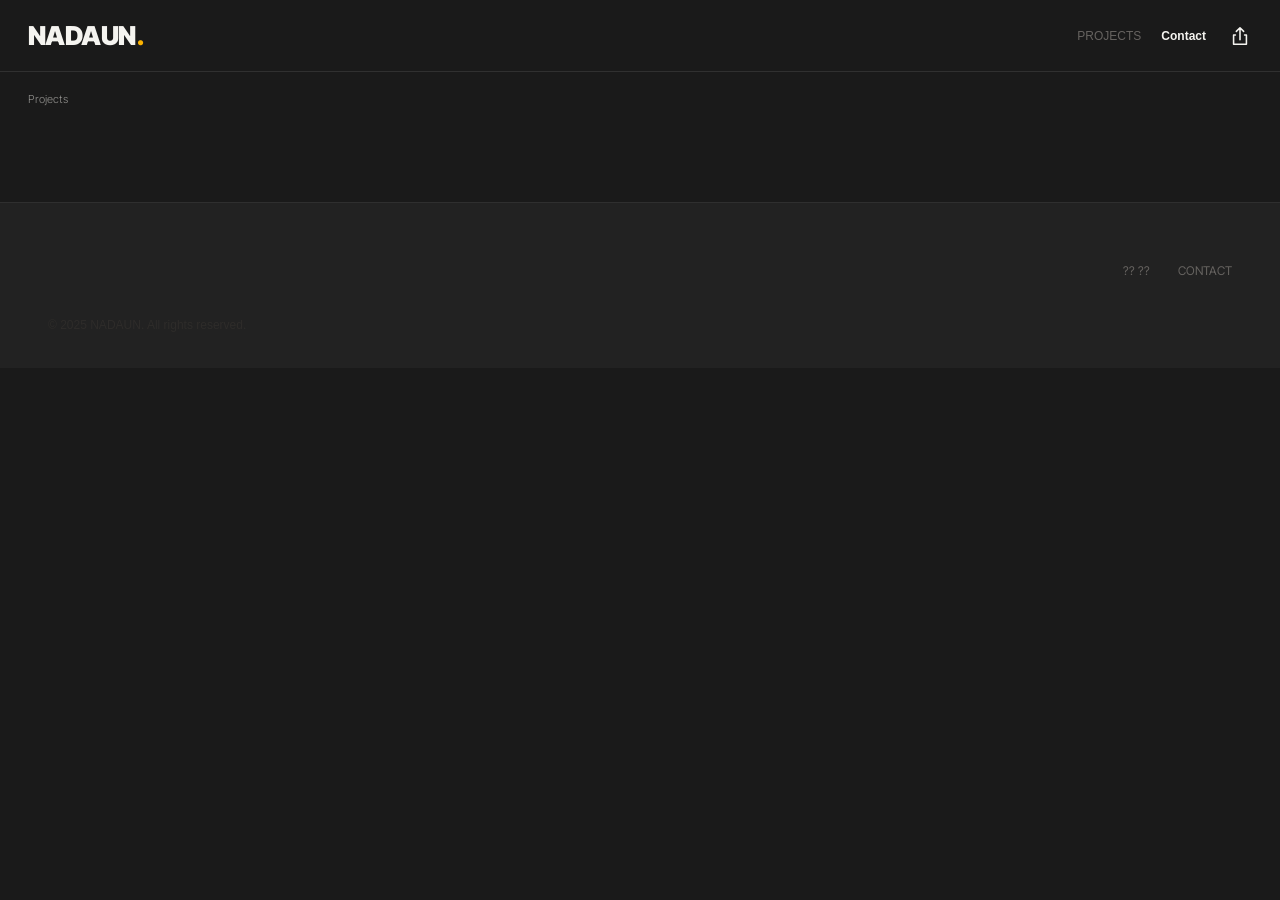
==== commit a7d7cd0f: "Configure public portfolio indexing and canonical sitemaps" ====
--- a/index.html
+++ b/index.html
@@ -1,2182 +1,2184 @@
-<!DOCTYPE html>
-<html lang="ko">
-<head>
-  <meta charset="UTF-8">
-  <meta name="viewport" content="width=device-width, initial-scale=1.0">
-
-  <!-- 2026-05-26: 강력 캐시 무효화 — 매 수정 즉시 반영 (브라우저 캐시 사고 차단) -->
-  <meta http-equiv="Cache-Control" content="no-cache, no-store, must-revalidate">
-  <meta http-equiv="Pragma" content="no-cache">
-  <meta http-equiv="Expires" content="0">
-
-  <!-- 2026-05-26: Vercel CDN 미리 연결 (LCP 가속) -->
-  <link rel="preconnect" href="https://media.nadaun.co" crossorigin>
-  <link rel="dns-prefetch" href="https://media.nadaun.co">
-
-  <script>
-    // 2026-05-26: 코드 버전 미스매치 시 1회 hard reload (캐시 우회)
-    (function(){
-      const VERSION = '2026-05-26-v1';   // commit 단위로 갱신
-      const stored = sessionStorage.getItem('photo_ver');
-      if (stored && stored !== VERSION) {
-        sessionStorage.setItem('photo_ver', VERSION);
-        const refreshUrl = new URL(location.href);
-        refreshUrl.searchParams.set('v', Date.now());
-        location.replace(refreshUrl.toString());
-      } else {
-        sessionStorage.setItem('photo_ver', VERSION);
-      }
-    })();
-  </script>
-
-  <title>기업행사·브랜딩·광고사진·포스터 촬영 | 나다운</title>
-  <meta name="description" content="나다운 포토그래피는 기업행사, 브랜드 캠페인, 광고·지면·포스터·룩북·프로필 사진을 기획부터 완성합니다.">
-  <meta name="keywords" content="기업행사 촬영, 기업행사 사진, 브랜드 사진, 브랜딩 촬영, 광고사진, 지면광고 촬영, 포스터 촬영, 룩북 촬영, 제품사진, 프로필 촬영, 기업사진, 행사사진, 콘서트 촬영, 사진 제작, 나다운 포토그래피, NADAUN PHOTO">
-  <meta name="robots" content="index, follow">
-  <meta name="google-site-verification" content="kokYAB76gqko4rndPOWJspWF7vLU0_3-j8olg01FhgA">
-  <meta name="naver-site-verification" content="18108c89158419935b6e749a29b7eb71c8159f84">
-  <meta name="author" content="NADAUN">
-  <link rel="canonical" href="https://photo.nadaun.co/">
-
-  <!-- LCP preload: 첫 카드 커버 이미지 (OG와 동일) -->
-  <link rel="preload" as="image" type="image/webp" href="images/portfolio/Concert%20%26%20Festival/pepsi-festa/00.webp" fetchpriority="high">
-
-  <!-- Open Graph -->
-  <meta property="og:type" content="website">
-  <meta property="og:title" content="기업행사·브랜딩·광고사진·포스터 촬영 | 나다운">
-  <meta property="og:description" content="기업행사부터 브랜드 캠페인, 광고·지면·포스터·룩북·프로필까지 완성하는 사진 제작 스튜디오입니다.">
-  <meta property="og:url" content="https://photo.nadaun.co/">
-  <meta property="og:image" content="https://media.nadaun.co/photo/portfolio/Concert%20%26%20Festival/pepsi-festa/00.webp">
-  <meta property="og:image:width" content="1200">
-  <meta property="og:image:height" content="630">
-  <meta property="og:locale" content="ko_KR">
-  <meta property="og:site_name" content="NADAUN Photography">
-
-  <!-- Twitter Card -->
-  <meta name="twitter:card" content="summary_large_image">
-  <meta name="twitter:title" content="기업행사·브랜딩·광고사진·포스터 촬영 | 나다운">
-  <meta name="twitter:description" content="기업행사부터 브랜드 캠페인, 광고·지면·포스터·룩북·프로필까지 완성하는 사진 제작 스튜디오입니다.">
-  <meta name="twitter:image" content="https://media.nadaun.co/photo/portfolio/Concert%20%26%20Festival/pepsi-festa/00.webp">
-
-  <!-- Structured Data (JSON-LD) -->
-  <script type="application/ld+json">
-{
-  "@context": "https://schema.org",
-  "@type": "ProfessionalService",
-  "name": "NADAUN Photography",
-  "alternateName": [
-    "나다운",
-    "나다운 포토그래피",
-    "NADAUN PHOTO"
-  ],
-  "url": "https://photo.nadaun.co/",
-  "image": "https://media.nadaun.co/photo/portfolio/Concert%20%26%20Festival/pepsi-festa/00.webp",
-  "description": "기업행사, 브랜드 캠페인, 광고, 지면, 포스터, 룩북, 제품과 프로필 사진을 기획·촬영·제작하는 NADAUN 포토그래피 포트폴리오",
-  "areaServed": {
-    "@type": "Country",
-    "name": "South Korea"
-  },
-  "serviceType": [
-    "기업행사 촬영",
-    "브랜드 사진 제작",
-    "광고사진 촬영",
-    "지면광고 촬영",
-    "포스터 촬영",
-    "룩북 촬영",
-    "제품사진 촬영",
-    "프로필사진 촬영",
-    "콘서트 촬영"
-  ],
-  "knowsAbout": [
-    "Corporate Event Photography",
-    "Brand Photography",
-    "Advertising Photography",
-    "Editorial Photography",
-    "Poster Photography",
-    "Lookbook Photography",
-    "Product Photography",
-    "Portrait Photography"
-  ],
-  "brand": {
-    "@type": "Brand",
-    "name": "NADAUN"
-  },
-  "hasOfferCatalog": {
-    "@type": "OfferCatalog",
-    "name": "나다운 포토그래피 서비스",
-    "url": "https://photo.nadaun.co/services-guide.html",
-    "itemListElement": [
-      {
-        "@type": "Offer",
-        "itemOffered": {
-          "@type": "Service",
-          "name": "기업과 행사",
-          "url": "https://photo.nadaun.co/corporate"
-        }
-      },
-      {
-        "@type": "Offer",
-        "itemOffered": {
-          "@type": "Service",
-          "name": "공연과 페스티벌",
-          "url": "https://photo.nadaun.co/concert-festival"
-        }
-      },
-      {
-        "@type": "Offer",
-        "itemOffered": {
-          "@type": "Service",
-          "name": "브랜드와 광고",
-          "url": "https://photo.nadaun.co/editorial"
-        }
-      },
-      {
-        "@type": "Offer",
-        "itemOffered": {
-          "@type": "Service",
-          "name": "룩북과 제품",
-          "url": "https://photo.nadaun.co/lookbook"
-        }
-      },
-      {
-        "@type": "Offer",
-        "itemOffered": {
-          "@type": "Service",
-          "name": "인물과 프로필",
-          "url": "https://photo.nadaun.co/portrait"
-        }
-      },
-      {
-        "@type": "Offer",
-        "itemOffered": {
-          "@type": "Service",
-          "name": "사진·영상 통합 문의",
-          "url": "https://collective.nadaun.co/#contact"
-        }
-      }
-    ]
-  },
-  "@id": "https://photo.nadaun.co/#business",
-  "parentOrganization": {
-    "@type": "Organization",
-    "@id": "https://collective.nadaun.co/#organization",
-    "name": "나다운",
-    "url": "https://collective.nadaun.co/"
-  },
-  "telephone": "02-6053-6231",
-  "email": "info@nadaun.co"
-}
-</script>
-
-  <link rel="preconnect" href="https://fonts.googleapis.com">
-  <link rel="preconnect" href="https://fonts.gstatic.com" crossorigin>
-  <link href="https://fonts.googleapis.com/css2?family=Inter+Tight:ital,wght@0,200;0,300;0,400;0,500;0,700;0,900;1,300&family=Cormorant+Garamond:ital,wght@0,300;0,400;0,500;1,300;1,400&display=swap" rel="stylesheet">
-  <link rel="stylesheet" href="https://cdn.jsdelivr.net/gh/orioncactus/pretendard@v1.3.9/dist/web/static/pretendard.min.css">
-  <script src="https://cdnjs.cloudflare.com/ajax/libs/gsap/3.12.5/gsap.min.js"></script>
-  <script src="https://cdnjs.cloudflare.com/ajax/libs/gsap/3.12.5/ScrollTrigger.min.js"></script>
-
-  <style>
-    :root {
-      --black:     #0A0A0A;
-      --black-mid: #141414;
-      --dark-card: #181818;
-      --off-white: #F0EEE9;
-      --gold:      #FBB200;
-      --gold-deep: #D4960A;
-      --mid-gray:  #666360;
-      --dim-gray:  #2E2C2A;
-
-      --font-display: 'Inter Tight', 'Pretendard', sans-serif;
-      --font-serif:   'Cormorant Garamond', Georgia, serif;
-      --font-body:    'Pretendard', -apple-system, sans-serif;
-
-      --ease-out-expo: cubic-bezier(0.16, 1, 0.3, 1);
-      --ease-smooth:   cubic-bezier(0.4, 0, 0.2, 1);
-    }
-
-    *, *::before, *::after { margin: 0; padding: 0; box-sizing: border-box; }
-    ::selection { background: var(--gold); color: var(--black); }
-
-    html, body {
-      font-family: var(--font-body);
-      background: var(--black);
-      color: var(--off-white);
-      -webkit-font-smoothing: antialiased;
-      overflow-x: hidden;
-    }
-
-    /* ─── LOADER (web-demo 동일 구조) ─── */
-    #loader {
-      position: fixed; inset: 0; z-index: 8888;
-      background: var(--black);
-      display: flex; align-items: center; justify-content: center;
-      flex-direction: column; overflow: hidden;
-      will-change: transform;
-    }
-    .loader-mask {
-      position: relative;
-      display: flex; align-items: center; justify-content: center;
-      width: 100%; height: 100%;
-    }
-    .loader-mask-text {
-      font-family: var(--font-display);
-      font-size: clamp(80px, 18vw, 280px);
-      font-weight: 900; letter-spacing: -0.04em; text-transform: uppercase;
-      -webkit-text-stroke: 1.5px rgba(255,255,255,0.15);
-      -webkit-text-fill-color: transparent;
-      position: relative; z-index: 2;
-      white-space: nowrap; will-change: transform;
-    }
-    .loader-mask-fill {
-      font-family: var(--font-display);
-      font-size: clamp(80px, 18vw, 280px);
-      font-weight: 900; letter-spacing: -0.04em; text-transform: uppercase;
-      position: absolute; z-index: 3;
-      white-space: nowrap; will-change: clip-path;
-      background: linear-gradient(135deg, #5A5856 0%, #A09D98 20%, #FBB200 45%, #D4960A 60%, #E8E6E1 80%, #1a1a1a 100%);
-      -webkit-background-clip: text; background-clip: text;
-      -webkit-text-fill-color: transparent;
-      clip-path: inset(0 100% 0 0);
-    }
-    .loader-sub {
-      position: absolute; bottom: clamp(32px, 5vh, 60px); left: clamp(32px, 4vw, 60px);
-      font-family: var(--font-serif); font-size: clamp(11px, 1vw, 13px);
-      font-style: italic; color: rgba(255,255,255,0.25); letter-spacing: 0; z-index: 3;
-    }
-    .loader-count {
-      position: absolute; bottom: clamp(32px, 5vh, 60px); right: clamp(32px, 4vw, 60px);
-      font-family: var(--font-display); font-size: clamp(11px, 1.2vw, 14px);
-      font-weight: 400; color: rgba(255,255,255,0.3); letter-spacing: 0; z-index: 3;
-    }
-    .loader-progress {
-      position: absolute; bottom: 0; left: 0;
-      width: 0%; height: 3px;
-      background: linear-gradient(90deg, #A09D98, #FBB200, #D4960A);
-      z-index: 4;
-    }
-
-    /* ─── HEADER ─── */
-    header {
-      position: fixed; top: 0; left: 0; right: 0; height: 72px;
-      display: flex; align-items: center; justify-content: space-between;
-      padding: 0 48px; z-index: 100;
-      background: transparent;
-      transition: background .4s, backdrop-filter .4s, border-color .4s;
-      border-bottom: .5px solid transparent;
-    }
-    header.scrolled {
-      background: rgba(10,10,10,.92);
-      backdrop-filter: blur(20px); -webkit-backdrop-filter: blur(20px);
-      border-bottom-color: rgba(255,255,255,.06);
-    }
-    .logo { display: flex; align-items: center; gap: 12px; text-decoration: none; }
-    .logo img { height: 36px; filter: brightness(0) invert(1); }   /* 24×1.5 */
-    .logo-fallback {
-      font-family: var(--font-display);
-      font-size: 26px; font-weight: 900; letter-spacing: -.02em;  /* 17×1.5 */
-      color: var(--off-white);
-    }
-    .logo-fallback span { color: var(--gold); }
-    nav { display: flex; align-items: center; gap: 36px; }
-    nav a {
-      font-family: var(--font-display); font-size: 13px; font-weight: 500; /* 12×1.5≈18 → 13 */
-      letter-spacing: 0; text-transform: uppercase; color: var(--mid-gray);
-      text-decoration: none; transition: color .2s;
-    }
-    nav a:hover { color: var(--off-white); }
-    .nav-contact {
-      font-family: var(--font-display); font-size: 13px; font-weight: 600;
-      letter-spacing: 0; text-transform: uppercase;
-      color: var(--black); background: var(--gold);
-      padding: 11px 28px; border-radius: 2px; text-decoration: none;
-      transition: background .2s;
-    }
-    .nav-contact:hover { background: var(--gold-deep); }
-
-    /* 모바일 햄버거 */
-    .nav-toggle {
-      display: none; flex-direction: column; gap: 5px; cursor: pointer;
-      background: none; border: none; padding: 4px;
-    }
-    .nav-toggle span {
-      display: block; width: 24px; height: 1.5px;
-      background: var(--off-white); transition: transform .3s, opacity .3s;
-    }
-    .nav-open .nav-toggle span:nth-child(1) { transform: translateY(6.5px) rotate(45deg); }
-    .nav-open .nav-toggle span:nth-child(2) { opacity: 0; }
-    .nav-open .nav-toggle span:nth-child(3) { transform: translateY(-6.5px) rotate(-45deg); }
-
-    .nav-mobile {
-      display: none; position: fixed; inset: 72px 0 0 0;
-      background: rgba(10,10,10,.97); backdrop-filter: blur(20px);
-      flex-direction: column; align-items: center; justify-content: center;
-      gap: 32px; z-index: 99;
-    }
-    .nav-mobile.open { display: flex; }
-    .nav-mobile a {
-      font-family: var(--font-display); font-size: 28px; font-weight: 700;
-      letter-spacing: -.02em; color: var(--off-white); text-decoration: none;
-      transition: color .2s;
-    }
-    .nav-mobile a:hover { color: var(--gold); }
-
-    @media (max-width: 768px) {
-      header { padding: 0 20px; height: 60px; }
-      .logo img { height: 28px; }
-      .logo-fallback { font-size: 20px; }
-      nav { display: none; }
-      .nav-toggle { display: flex; }
-      .nav-mobile { top: 60px; }
-    }
-
-    /* ─── MARQUEE ─── */
-    .marquee {
-      margin-top: 72px;
-      border-top: .5px solid rgba(255,255,255,.06);
-      border-bottom: .5px solid rgba(255,255,255,.06);
-      padding: 20px 0; overflow: hidden;
-      background: var(--black-mid);
-    }
-    .marquee-track { display: flex; white-space: nowrap; }
-    .marquee-item {
-      display: inline-flex; align-items: center; gap: 32px; padding: 0 32px;
-      font-family: var(--font-display); font-size: 22px; font-weight: 500;
-      letter-spacing: 0; color: var(--mid-gray);
-    }
-    .marquee-dot { width: 3px; height: 3px; background: var(--gold); border-radius: 50%; flex-shrink: 0; }
-
-    /* ─── PROJECTS GRID ─── */
-    .projects-wrap { padding: 56px 52px 140px; }
-
-    .grid-header {
-      display: flex; align-items: baseline; justify-content: space-between;
-      margin-bottom: 44px; gap: 24px;
-    }
-    .grid-title {
-      font-family: var(--font-display); font-size: clamp(36px, 4.5vw, 72px);
-      font-weight: 800; letter-spacing: -.03em; line-height: 1;
-      color: var(--off-white);
-    }
-    .grid-title em {
-      font-family: var(--font-display); font-style: normal;
-      font-weight: 800; color: var(--gold);
-    }
-    .grid-count {
-      font-family: var(--font-display); font-size: 12px; font-weight: 300;
-      letter-spacing: 0; color: var(--mid-gray);
-    }
-
-    /* Filter */
-    .filters {
-      display: flex; gap: 8px; margin-bottom: 36px; flex-wrap: wrap;
-      align-items: flex-start;
-    }
-    .filter-group { display: flex; flex-direction: column; gap: 6px; }
-    .filter-btn {
-      font-family: var(--font-display); font-size: 12px; font-weight: 500;
-      letter-spacing: 0; text-transform: uppercase;
-      color: var(--mid-gray); background: transparent;
-      border: .5px solid var(--dim-gray); border-radius: 100px;
-      padding: 8px 20px; cursor: pointer; transition: all .2s;
-      white-space: nowrap;
-    }
-    .filter-btn.active, .filter-btn:hover {
-      color: var(--black); background: var(--gold); border-color: var(--gold);
-    }
-    .filter-sub {
-      display: flex; gap: 5px; flex-wrap: wrap; padding-left: 4px;
-    }
-    .filter-sub-btn {
-      font-family: var(--font-display); font-size: 10px; font-weight: 400;
-      letter-spacing: 0; color: var(--mid-gray); background: transparent;
-      border: .5px solid rgba(255,255,255,.1); border-radius: 100px;
-      padding: 4px 12px; cursor: pointer; transition: all .2s; white-space: nowrap;
-    }
-    .filter-sub-btn.active, .filter-sub-btn:hover {
-      color: var(--gold); border-color: var(--gold);
-    }
-
-    /* Grid — 6열 정렬, 사진 짤림 없음 (contain) */
-    .projects-grid {
-      display: grid;
-      grid-template-columns: repeat(6, 1fr);
-      gap: 0;
-      align-items: start;   /* 카드가 행 높이로 늘어나지 않게 — 비율 보존 */
-    }
-    .pcard {
-      position: relative; border-radius: 3px;
-      background: #111; cursor: pointer;
-      aspect-ratio: 16/9;
-      overflow: hidden;
-      /* 2026-05-26: 화면 밖 카드 렌더링 skip — 큰 그리드 성능 ↑ */
-      content-visibility: auto;
-      contain-intrinsic-size: 0 380px;
-    }
-    /* 2026-06-04: 인물 중심 카테고리는 3:4 세로 비율 (대표 지시 4:5→3:4) */
-    .pcard.ratio45 { aspect-ratio: 3 / 4; contain-intrinsic-size: 0 460px; }
-    /* 편집용 카드 고유번호 (확정 후 제거) */
-    .pcard-id { position:absolute; top:6px; right:8px; z-index:4;
-      font-family: var(--font-display); font-size:11px; font-weight:600; color:#fff;
-      background:rgba(0,0,0,.6); padding:2px 6px; border-radius:4px; letter-spacing:0; }
-    /* span 클래스 무효화 — columns 레이아웃에선 불필요 */
-    .pcard.c7,.pcard.c5,.pcard.c4,.pcard.c8,.pcard.c6 { }
-
-    .pcard-img {
-      width: 100%; height: 100%; display: block;
-      object-fit: cover;
-      transition: filter .4s, transform .5s cubic-bezier(0.16,1,0.3,1);
-      filter: saturate(.9) brightness(.92);
-    }
-    .pcard:hover .pcard-img { transform: scale(1.04); }
-    .pcard:hover .pcard-img {
-      filter: saturate(1) brightness(.75);
-    }
-    .pcard-info {
-      position: absolute; inset: 0;
-      display: flex; flex-direction: column; justify-content: flex-end;
-      padding: 28px;
-      background: linear-gradient(to top, rgba(0,0,0,.65) 0%, transparent 55%);
-      opacity: 0; transform: translateY(6px);
-      transition: opacity .3s, transform .3s;
-    }
-    .pcard:hover .pcard-info { opacity: 1; transform: translateY(0); }
-    .pcard-cat {
-      font-family: var(--font-display); font-size: 10px; font-weight: 600;
-      letter-spacing: 0; text-transform: uppercase; color: var(--gold); margin-bottom: 6px;
-    }
-    .pcard-name {
-      font-family: var(--font-display); font-size: clamp(18px, 1.8vw, 28px);
-      font-weight: 600; font-style: normal; letter-spacing: -.01em; line-height: 1.1; margin-bottom: 4px;
-    }
-    .pcard-meta {
-      font-size: 12px; color: rgba(240,238,233,.5); letter-spacing: 0;
-    }
-    .pcard-badge {
-      position: absolute; top: 16px; left: 16px;
-      font-family: var(--font-display); font-size: 10px; font-weight: 500;
-      letter-spacing: 0; color: rgba(240,238,233,.7);
-      background: rgba(0,0,0,.55); backdrop-filter: blur(8px);
-      padding: 5px 12px; border-radius: 100px;
-    }
-    .pcard-open {
-      position: absolute; top: 16px; right: 16px;
-      width: 40px; height: 40px; border-radius: 50%;
-      border: .5px solid rgba(255,255,255,.25);
-      background: rgba(0,0,0,.45); backdrop-filter: blur(8px);
-      display: flex; align-items: center; justify-content: center;
-      color: var(--off-white); font-size: 16px;
-      opacity: 0; transform: scale(.8);
-      transition: opacity .3s, transform .3s;
-    }
-    .pcard:hover .pcard-open { opacity: 1; transform: scale(1); }
-
-    .pcard { opacity: 1; }
-
-    @media (max-width: 1024px) {
-      .projects-wrap { padding: 48px 32px 110px; }
-      .projects-grid { grid-template-columns: repeat(3, 1fr); }
-    }
-    @media (max-width: 768px) {
-      .projects-wrap { padding: 32px 16px 80px; }
-      .projects-grid { grid-template-columns: repeat(2, 1fr); }
-      .grid-title { font-size: clamp(28px, 8vw, 40px); }
-      .gallery-grid {
-        grid-template-columns: repeat(3, 1fr);
-        padding: 68px 8px 20px;
-      }
-      .gallery-header { padding: 0 16px; }
-      footer { padding: 48px 20px 28px; }
-      .footer-row { flex-direction: column; gap: 16px; }
-    }
-    @media (max-width: 480px) {
-      .projects-grid { grid-template-columns: repeat(2, 1fr); }
-      .gallery-grid { grid-template-columns: repeat(2, 1fr); }
-      .marquee { margin-top: 60px; }
-    }
-
-    /* ─── GALLERY OVERLAY ─── */
-    #gallery {
-      position: fixed; inset: 0; z-index: 500;
-      background: var(--black);
-      opacity: 0; pointer-events: none;
-      transition: opacity .4s;
-      display: flex; flex-direction: column;
-    }
-    #gallery.open { opacity: 1; pointer-events: all; }
-
-    .gallery-header {
-      position: absolute; top: 0; left: 0; right: 0; height: 64px;
-      display: flex; align-items: center; justify-content: space-between;
-      padding: 0 20px 0 24px; z-index: 10;
-      background: rgba(10,10,10,.92);
-      backdrop-filter: blur(12px); -webkit-backdrop-filter: blur(12px);
-      border-bottom: .5px solid rgba(255,255,255,.06);
-    }
-    .gallery-meta { overflow: hidden; }
-    .gallery-proj-name {
-      font-family: var(--font-display); font-size: 16px; font-weight: 700;
-      letter-spacing: -.02em; transform: translateY(100%);
-      transition: transform .5s var(--ease-out-expo);
-    }
-    #gallery.open .gallery-proj-name { transform: translateY(0); }
-    .gallery-proj-sub {
-      font-family: var(--font-display); font-size: 11px; font-weight: 300;
-      letter-spacing: 0; color: var(--mid-gray); margin-top: 2px;
-    }
-    .gallery-close {
-      width: 42px; height: 42px; border-radius: 50%;
-      border: .5px solid rgba(255,255,255,.18);
-      background: rgba(255,255,255,.06);
-      color: var(--off-white); font-size: 18px; cursor: pointer;
-      display: flex; align-items: center; justify-content: center;
-      transition: background .2s, transform .3s;
-    }
-    .gallery-close:hover { background: rgba(255,255,255,.14); transform: rotate(90deg); }
-
-    /* Photo grid inside gallery */
-    .gallery-grid {
-      flex: 1; overflow-y: auto; overflow-x: hidden;
-      padding: 72px 0 0;
-      display: grid;
-      grid-template-columns: repeat(6, 1fr);
-      gap: 0;
-      align-content: start;
-      scrollbar-width: thin;
-      scrollbar-color: var(--dim-gray) transparent;
-    }
-    .gallery-grid::-webkit-scrollbar { width: 3px; }
-    .gallery-grid::-webkit-scrollbar-thumb { background: var(--dim-gray); border-radius: 2px; }
-
-    /* 호버 시 그 사진만 살짝 축소 — 나머지 그대로 */
-    .gphoto {
-      transition: transform .35s cubic-bezier(0.16,1,0.3,1);
-    }
-    .gphoto:hover {
-      transform: scale(0.96);
-      z-index: 10;
-    }
-
-    .gphoto {
-      position: relative; border-radius: 1px;
-      cursor: pointer; background: #111;
-      aspect-ratio: 3/2; overflow: hidden;
-      will-change: transform;
-      transition: transform .4s cubic-bezier(0.16,1,0.3,1);
-    }
-    .gphoto img {
-      width: 100%; height: 100%; object-fit: cover; display: block;
-      filter: saturate(.88);
-    }
-    .gphoto-num {
-      position: absolute; top: 8px; left: 8px;
-      font-family: var(--font-display); font-size: 13px; font-weight: 600;
-      letter-spacing: 0; color: #fff;
-      background: rgba(20,20,20,.72); padding: 3px 9px; border-radius: 999px;
-      line-height: 1.2; backdrop-filter: blur(3px); pointer-events: none;
-      opacity: 1; transition: opacity .2s; z-index: 3;
-    }
-    .gphoto:hover .gphoto-num { background: rgba(20,20,20,.9); }
-
-    @media (max-width: 1024px) {
-      .gallery-grid { grid-template-columns: repeat(4, 1fr); }
-    }
-    @media (max-width: 768px) {
-      .gallery-grid { grid-template-columns: repeat(3, 1fr); padding-top: 64px; }
-    }
-    @media (max-width: 480px) {
-      .gallery-grid { grid-template-columns: repeat(2, 1fr); }
-    }
-
-    /* ─── PHOTO SCROLL VIEWER ─── */
-    #photoview {
-      position: fixed; inset: 0; z-index: 600;
-      background: #050505;
-      opacity: 0; pointer-events: none;
-      transition: opacity .3s;
-    }
-    #photoview.open { opacity: 1; pointer-events: all; }
-
-    /* ─── 워터마크 (lightbox 열렸을 때만 표시) ─── */
-    .pv-wm { position: fixed; pointer-events: none; z-index: 9999; display: none; }
-    .pv-wm img { height: 4vh; max-height: 50px; opacity: 0.5;
-                 filter: brightness(0) invert(1); pointer-events: none;
-                 -webkit-user-select: none; user-select: none; -webkit-user-drag: none; }
-    body.pv-on .pv-wm { display: block; }
-    .pv-wm-tr     { top: 60px; right: 2vw; }
-    .pv-wm-br     { bottom: 3vh; right: 2vw; }
-    .pv-wm-bl     { bottom: 3vh; left: 2vw; }
-    .pv-wm-center { top: 50%; left: 50%; transform: translate(-50%, -50%); }
-    .pv-wm-center img { height: 18vh; max-height: 220px; opacity: 0.08; }
-    .pv-wm-roam   { transition: top 2s ease, left 2s ease; }
-    .pv-wm-roam img { opacity: 0.4; }
-
-    .pv-header {
-      position: fixed; top: 0; left: 0; right: 0; height: 52px;
-      display: flex; align-items: center; justify-content: space-between;
-      padding: 0 20px; z-index: 610;
-      background: linear-gradient(to bottom, rgba(5,5,5,.95) 65%, transparent);
-      pointer-events: none;
-    }
-    #photoview.open .pv-header { pointer-events: all; }
-
-    .pv-meta {
-      font-family: var(--font-display); font-size: 12px; font-weight: 300;
-      letter-spacing: 0; text-transform: uppercase;
-      color: rgba(255,255,255,.4);
-    }
-    .pv-close {
-      width: 40px; height: 40px; border-radius: 50%;
-      border: .5px solid rgba(255,255,255,.18);
-      background: rgba(255,255,255,.06);
-      color: var(--off-white); font-size: 15px; cursor: pointer;
-      display: flex; align-items: center; justify-content: center;
-      transition: background .2s, transform .3s;
-    }
-    .pv-close:hover { background: rgba(255,255,255,.16); transform: rotate(90deg); }
-
-    .pv-scroll {
-      position: absolute; inset: 0;
-      overflow-y: auto; overflow-x: hidden;
-      padding-top: 52px;
-      scrollbar-width: none;
-      will-change: scroll-position;
-      contain: paint;
-      transition: opacity 0.28s ease;
-    }
-    .pv-scroll.pv-fading { opacity: 0; }
-    .pv-scroll::-webkit-scrollbar { display: none; }
-
-    /* 커스텀 사이드 스크러버 */
-    .pv-scrubber {
-      position: absolute; right: 4px; top: 60px; bottom: 10px;
-      width: 12px; z-index: 20; cursor: pointer;
-      display: flex; justify-content: center;
-    }
-    .pv-scrub-track {
-      width: 2px; height: 100%;
-      background: rgba(255,255,255,.1);
-      border-radius: 1px; position: relative;
-    }
-    .pv-scrub-thumb {
-      position: absolute; left: 50%; transform: translateX(-50%);
-      width: 6px; border-radius: 3px;
-      background: var(--gold);
-      min-height: 16px;
-      transition: width .15s, background .15s;
-      pointer-events: none;
-    }
-    .pv-scrubber:hover .pv-scrub-thumb { width: 8px; background: #ffd04d; }
-
-    /* ── 프로젝트 이전/다음 네비게이션 ── */
-    .pv-nav {
-      position: fixed; top: 50%; transform: translateY(-50%);
-      z-index: 620; background: none; border: none;
-      cursor: pointer; display: flex; align-items: stretch;
-      padding: 0; gap: 0; pointer-events: all;
-    }
-    .pv-nav-prev { left: 0; flex-direction: row; }
-    .pv-nav-next { right: 0; flex-direction: row-reverse; }
-
-    /* 화살표 탭 */
-    .pv-nav-arrow {
-      width: 40px; min-height: 80px;
-      background: rgba(10,10,10,.72);
-      backdrop-filter: blur(12px);
-      border: .5px solid rgba(255,255,255,.1);
-      display: flex; align-items: center; justify-content: center;
-      color: rgba(255,255,255,.45); font-size: 18px;
-      transition: background .2s, color .2s, border-color .2s;
-      flex-shrink: 0;
-    }
-    .pv-nav-prev .pv-nav-arrow {
-      border-radius: 0 6px 6px 0;
-      border-left: none;
-    }
-    .pv-nav-next .pv-nav-arrow {
-      border-radius: 6px 0 0 6px;
-      border-right: none;
-    }
-    .pv-nav:hover .pv-nav-arrow {
-      background: rgba(251,178,0,.18);
-      color: var(--gold);
-      border-color: rgba(251,178,0,.25);
-    }
-
-    /* 미리보기 패널 — 기본 숨김, 호버 시 열림 */
-    .pv-nav-preview {
-      width: 0; overflow: hidden;
-      position: relative;
-      transition: width .38s cubic-bezier(0.16,1,0.3,1);
-      border: .5px solid rgba(255,255,255,.08);
-      border-left: none; border-right: none;
-      flex-shrink: 0;
-    }
-    .pv-nav-prev .pv-nav-preview { border-left: .5px solid rgba(255,255,255,.08); border-right: none; }
-    .pv-nav-next .pv-nav-preview { border-right: .5px solid rgba(255,255,255,.08); border-left: none; }
-    .pv-nav:hover .pv-nav-preview { width: max(160px, 14vw); }
-
-    .pv-nav-thumb {
-      width: max(160px, 14vw);
-      height: max(107px, 9.3vw);
-      object-fit: cover; display: block;
-    }
-    /* 텍스트 오버레이 — 썸네일 위에 직접 */
-    .pv-nav-label {
-      position: absolute; bottom: 0; left: 0; right: 0;
-      padding: max(20px, 2.5vw) max(12px, 1vw) max(10px, 0.8vw);
-      background: linear-gradient(transparent, rgba(0,0,0,.78));
-      display: flex; flex-direction: column; gap: 2px;
-    }
-    .pv-nav-tag {
-      font-family: var(--font-display); font-size: max(8px, 0.55vw);
-      font-weight: 500; letter-spacing: 0;
-      text-transform: uppercase; color: var(--gold);
-      opacity: .9; white-space: nowrap;
-    }
-    .pv-nav-name {
-      font-family: var(--font-display); font-size: max(11px, 0.8vw);
-      font-weight: 600; letter-spacing: 0;
-      color: #fff;
-      white-space: nowrap; overflow: hidden; text-overflow: ellipsis;
-    }
-
-    /* 모바일: 미리보기 없이 화살표만 */
-    @media (max-width: 768px) {
-      .pv-nav:hover .pv-nav-preview { width: 0; }
-      .pv-nav-arrow { width: 36px; min-height: 64px; font-size: 16px; }
-    }
-
-    /* Masonry — 검은 공간 없이 자연스럽게 채움 */
-    .pv-grid {
-      display: flex;
-      gap: 0;
-      padding: 0;
-    }
-    .pv-column { flex: 1; min-width: 0; }
-    .pv-grid .pv-img-wrap { aspect-ratio: 3 / 2; }
-    .pv-grid .pv-img-wrap img { height: 100%; object-fit: contain; }
-    @media (prefers-reduced-motion: reduce) { .pv-scroll { transition: none; } }
-
-    .pv-img {
-      display: block;
-      width: 100%; height: auto;
-      margin-bottom: 3px;
-      break-inside: avoid;
-      line-height: 0;
-      user-select: none;
-      -webkit-user-drag: none;
-      pointer-events: none;
-    }
-    /* 이미지 위 투명 오버레이 — 우클릭·드래그 차단용 */
-    .pv-img-wrap {
-      position: relative;
-      display: block;
-      break-inside: avoid;
-      margin-bottom: 0;
-      line-height: 0;
-      contain: layout paint;
-    }
-    .pv-img-wrap img {
-      display: block;
-      width: 100%; height: auto;
-      user-select: none;
-      -webkit-user-drag: none;
-      pointer-events: none;
-      will-change: auto;
-    }
-    .pv-img-shield {
-      position: absolute;
-      inset: 0;
-      z-index: 2;
-      cursor: default;
-    }
-
-    @media (hover: hover) and (pointer: fine) {
-      #pvScroll.pv-cursor-hidden, #pvScroll.pv-cursor-hidden .pv-img-shield { cursor: none; }
-    }
-
-    /* ─── FOOTER ─── */
-    footer {
-      border-top: .5px solid rgba(255,255,255,.06);
-      padding: 60px 48px 36px;
-      background: var(--black-mid);
-    }
-    .footer-row {
-      display: flex; align-items: center; justify-content: space-between;
-      gap: 24px; flex-wrap: wrap; margin-bottom: 40px;
-    }
-    .footer-logo img { height: 22px; filter: brightness(0) invert(1); }
-    .footer-links { display: flex; gap: 28px; }
-    .footer-links a {
-      font-family: var(--font-display); font-size: 12px; font-weight: 400;
-      letter-spacing: 0; text-transform: uppercase;
-      color: var(--mid-gray); text-decoration: none; transition: color .2s;
-    }
-    .footer-links a:hover { color: var(--gold); }
-    .footer-copy {
-      font-size: 12px; color: var(--dim-gray); letter-spacing: 0;
-    }
-    @media (max-width: 768px) {
-      footer { padding: 48px 20px 28px; }
-    }
-
-
-    /* NADAUN compact photo navigation — same shell as VIDEO. */
-    :root { --black:#1a1a1a; --black-mid:#222; --off-white:#f5f4f0; --nav-height:72px; --nav-line:rgba(245,244,240,.1); --nav-muted:#92918e; }
-    #hdr, #hdr.scrolled { height:var(--nav-height); padding:0 28px; gap:24px; background:var(--black); border-bottom:1px solid var(--nav-line); backdrop-filter:none; }
-    #hdr .logo { flex:1; min-width:0; min-height:44px; } #hdr .logo img { width:112px; height:auto; }
-    #hdr nav { display:flex; align-items:center; gap:28px; } #hdr nav a { display:inline-flex; align-items:center; min-height:44px; font-size:12px; font-family:var(--font-body); letter-spacing:0; }
-    #hdr .nav-contact { color:var(--off-white); background:none; border:0; border-radius:0; padding:0; text-transform:none; }
-    #hdr .nav-contact:hover { color:var(--gold); }
-    .projects-wrap { padding:calc(var(--nav-height) + 20px) 28px 88px; }
-    .grid-header { margin-bottom:8px; } .grid-count { font-size:11px; letter-spacing:0; color:var(--nav-muted); }
-    .filters { gap:0 24px; margin-bottom:20px; justify-content:center; }
-    .filter-group { gap:0; } .filter-btn,.filter-sub-btn { min-height:44px; padding:0; border:0; border-radius:0; letter-spacing:0; background:none; color:var(--nav-muted); font-family:var(--font-body); }
-    .filter-btn { font-size:11px; } .filter-sub { gap:16px; padding:0; } .filter-sub-btn { font-size:11px; }
-    .filter-btn.active,.filter-btn:hover { background:none; color:var(--off-white); } .filter-btn.active { box-shadow:inset 0 -1px var(--gold); }
-    .filter-sub-btn.active { color:var(--gold); }
-    .projects-grid { gap:4px; } .pcard { border-radius:0; }
-    #gallery:not(.open),#photoview:not(.open) { visibility:hidden; }
-    .gallery-close,.pv-close { width:44px; height:44px; padding:0; border:0; border-radius:0; background:none; }
-    .gallery-close:hover,.pv-close:hover { color:var(--gold); background:none; transform:none; }
-    .gallery-close svg,.pv-close svg { width:20px; height:20px; stroke:currentColor; fill:none; stroke-width:1.5; }
-    .pv-header { height:64px; } .pv-meta { color:rgba(245,244,240,.7); font-size:12px; }
-    .gallery-proj-sub,.pv-meta,.pv-nav-tag,.footer-links a,.footer-copy,.pcard-cat,.pcard-meta,.pcard-badge { letter-spacing:0; }
-    button:focus-visible,a:focus-visible,.pcard:focus-visible { outline:2px solid var(--gold); outline-offset:3px; }
-    @media(max-width:768px) { :root { --nav-height:64px; } #hdr { padding:0 16px; gap:16px; } #hdr .logo img { width:80px; } #hdr nav { gap:20px; } #hdr nav a { font-size:11px; } .projects-wrap { padding:calc(var(--nav-height) + 12px) 12px 60px; } .filters { justify-content:flex-start; gap:0 18px; margin-bottom:16px; } .grid-header { padding:0 4px; } }
-    @media(prefers-reduced-motion:reduce) { .pcard,.gphoto { transition:none; } }
-
-    .filters { justify-content:center; flex-wrap:nowrap; gap:28px; margin-bottom:12px; overflow-x:auto; scrollbar-width:none; }
-    .filters::-webkit-scrollbar { display:none; }
-    .filter-btn { flex:0 0 auto; text-transform:uppercase; }
-    .filter-detail { display:flex; gap:16px; margin:0 0 16px; flex-wrap:wrap; }
-    .filter-detail:empty { display:none; }
-    .filter-select { min-height:44px; max-width:100%; padding:0 24px 0 0; border:0; border-bottom:1px solid var(--nav-line); border-radius:0; background:var(--black); color:var(--nav-muted); font:400 12px var(--font-body); letter-spacing:0; }
-    .pcard-badge,.pcard-id { display:none; }
-    @media(max-width:768px) { .filters { justify-content:flex-start; gap:16px; } .filter-btn { font-size:10px; } }
-    /* Direct category navigation, matching the video portfolio. */
-    @media(min-width:901px) {
-      .filters { position:fixed; top:calc(50% + var(--nav-height)/2); right:3vw; width:max-content; max-width:44vw; max-height:calc(100dvh - var(--nav-height) - 40px); transform:translateY(-50%); display:flex; flex-direction:column; align-items:flex-end; justify-content:flex-start; gap:0; margin:0; overflow-y:auto; overflow-x:hidden; z-index:55; background:none; pointer-events:none; }
-      .filter-btn { display:block; flex-shrink:0; min-height:34px; font-size:clamp(19px,2.4vw,36px); line-height:1.12; font-weight:800; letter-spacing:-.025em; text-align:right; color:var(--off-white); text-shadow:0 2px 12px rgba(0,0,0,.8); pointer-events:auto; }
-      .filter-btn.active,.filter-btn:hover { color:var(--gold); box-shadow:none; }
-    }
-    @media(max-width:900px) {
-      .filters { display:flex; flex-wrap:nowrap; justify-content:flex-start; gap:20px; margin:0 0 12px; overflow-x:auto; }
-      .filter-btn { font-size:11px; }
-    }
-  
-    /* Condensed gothic categories; preserve the right-hand layout on mobile. */
-    #filterWrap .filter-btn { font-family:var(--category-font); font-weight:600; letter-spacing:-.025em; text-shadow:0 1px 2px #1a1a1a,0 0 8px #1a1a1a; }
-    @media(max-width:900px) {
-      #filterWrap { position:fixed; left:auto; right:12px; top:calc(50% + var(--nav-height)/2); transform:translateY(-50%); display:flex; flex-direction:column; align-items:flex-end; justify-content:flex-start; width:max-content; max-width:78vw; max-height:calc(100dvh - var(--nav-height) - 24px); margin:0; gap:0; overflow-y:auto; overflow-x:hidden; background:none; z-index:55; pointer-events:none; }
-      #filterWrap .filter-btn { display:block; flex-shrink:0; min-height:44px; padding:0; font-size:clamp(17px,5vw,24px); line-height:1.1; text-align:right; color:var(--off-white); pointer-events:auto; box-shadow:none; }
-      #filterWrap .filter-btn.active,#filterWrap .filter-btn:hover { color:var(--gold); }
-    }
-
-    :root { --category-font:'Barlow Condensed','Inter Tight',sans-serif; --category-ink:#1a1a1a; --category-accent:#FBB200; }
-    #filterWrap .filter-btn { position:relative; isolation:isolate; padding-left:10px; padding-right:8px; border-radius:0; overflow:visible; background-image:linear-gradient(270deg,rgba(26,26,26,.92),rgba(26,26,26,.68) 75%,transparent); background-position:right center; background-repeat:no-repeat; background-size:0% 100%; transition:transform .4s cubic-bezier(.16,1,.3,1),background-size .4s cubic-bezier(.16,1,.3,1),color .25s; }
-    #filterWrap .filter-btn::before { content:attr(data-label); position:absolute; inset:0; display:flex; align-items:center; justify-content:flex-end; padding:inherit; color:var(--category-accent); text-shadow:0 1px 2px var(--category-ink); clip-path:inset(0 100% 0 0); transition:clip-path .45s cubic-bezier(.16,1,.3,1); pointer-events:none; }
-    #filterWrap .filter-btn::after { content:''; position:absolute; right:8px; bottom:2px; width:22px; height:2px; background:var(--category-accent); transform:scaleX(0); transform-origin:right; transition:transform .4s cubic-bezier(.16,1,.3,1); pointer-events:none; }
-    #filterWrap .filter-btn.active { color:var(--category-accent); background-size:100% 100%; }
-    #filterWrap .filter-btn.active::before,#filterWrap .filter-btn:focus-visible::before { clip-path:inset(0); }
-    #filterWrap .filter-btn.active::after,#filterWrap .filter-btn:focus-visible::after { transform:scaleX(1); }
-    #filterWrap .filter-btn:focus-visible { outline:1px solid var(--category-accent); outline-offset:3px; background-size:100% 100%; }
-    @media(hover:hover) and (pointer:fine) {
-      #filterWrap .filter-btn:hover { transform:translateX(-6px); background-size:100% 100%; }
-      #filterWrap .filter-btn:hover::before { clip-path:inset(0); }
-      #filterWrap .filter-btn:hover::after { transform:scaleX(1); }
-    }
-    @media(prefers-reduced-motion:reduce) { #filterWrap .filter-btn,#filterWrap .filter-btn::before,#filterWrap .filter-btn::after { transition:none; } #filterWrap .filter-btn:hover { transform:none; } }
-
-    #filterWrap .filter-btn { transition:opacity .35s ease,transform .45s cubic-bezier(.16,1,.3,1),background-size .45s cubic-bezier(.16,1,.3,1),color .3s; }
-    #filterWrap.is-scrolling .filter-btn:not(.active):not(:hover):not(:focus-visible) { opacity:.48; }
-    @media(hover:hover) and (pointer:fine) { #filterWrap:has(.filter-btn:hover) .filter-btn:not(:hover):not(.active) { opacity:.42; } }
-    @media(prefers-reduced-motion:reduce) { #filterWrap .filter-btn,#filterWrap .filter-btn::before,#filterWrap .filter-btn::after { transition:none; } }
-
-    /* Large right-side category reel; scrolling stays within this navigation. */
-    #filterWrap { --category-edge:clamp(28px,5svh,64px); width:max-content; max-width:min(68vw,960px); height:min(72svh,calc(100dvh - var(--nav-height) - 40px)); max-height:none; padding:var(--category-edge) 8px; box-sizing:border-box; overflow-y:auto; overflow-x:hidden; overscroll-behavior-y:contain; touch-action:pan-y; pointer-events:auto; scroll-padding-block:var(--category-edge); scrollbar-width:none; -webkit-mask-image:linear-gradient(to bottom,transparent,#000 var(--category-edge),#000 calc(100% - var(--category-edge)),transparent); mask-image:linear-gradient(to bottom,transparent,#000 var(--category-edge),#000 calc(100% - var(--category-edge)),transparent); }
-    #filterWrap::-webkit-scrollbar { display:none; }
-    #filterWrap .filter-btn { max-width:100%; min-height:44px; padding:6px 8px 8px 10px; font-size:clamp(64px,12.6vh,150px); line-height:.98; white-space:normal; overflow-wrap:normal; text-wrap:balance; flex-shrink:0; }
-    #filterWrap .filter-btn::after { bottom:4px; }
-    @media(max-width:900px) {
-      #filterWrap { right:10px; max-width:86vw; height:min(68svh,calc(100dvh - var(--nav-height) - 32px)); }
-      #filterWrap .filter-btn { font-size:clamp(40px,12vw,78px); line-height:1.02; }
-    }
-
-    /* Four readable labels, with native scrolling and transparent-area tap routing. */
-    #filterWrap { --category-size:clamp(52px,10.2vh,120px); --category-row:max(44px,calc(var(--category-size) * .86)); pointer-events:none; height:min(calc(var(--category-row) * 4 + var(--category-edge) * 2),calc(100dvh - var(--nav-height) - 48px)); }
-    #filterWrap .filter-btn { pointer-events:auto; font-size:var(--category-size); line-height:.86; min-height:44px; padding:0 8px 0 10px; margin:0; }
-    @media(max-width:900px) { #filterWrap { --category-size:clamp(34px,10vw,64px); height:min(calc(var(--category-row) * 4 + var(--category-edge) * 2),calc(100dvh - var(--nav-height) - 48px)); } }
-
-    /* Emphasis belongs to the background; category text stays neutral. */
-    #filterWrap .filter-btn,#filterWrap.visible .filter-btn,#filterWrap .filter-btn.active,#filterWrap.visible .filter-btn.active,#filterWrap .filter-btn:hover,#filterWrap .filter-btn:focus-visible { color:#F5F4F0; }
-    #filterWrap .filter-btn::before,#filterWrap .filter-btn::after { content:none; display:none; }
-    #filterWrap .filter-btn.active,#filterWrap .filter-btn:hover,#filterWrap .filter-btn:focus-visible { background-image:linear-gradient(270deg,rgba(26,26,26,.96),rgba(26,26,26,.9) 82%,rgba(26,26,26,.65)); background-size:100% 100%; box-shadow:none; }
-    #filterWrap .filter-btn:focus-visible { outline:1px solid #F5F4F0; outline-offset:2px; }
-
-    /* The native scroll container must participate in touch hit testing. */
-    #filterWrap { pointer-events:auto; touch-action:pan-y pinch-zoom; -webkit-overflow-scrolling:touch; }
-    #filterWrap .filter-btn.active { opacity:1!important; background-color:rgba(26,26,26,.96); }
-    #filterWrap .filter-btn,#filterWrap.visible .filter-btn { transition:opacity .35s ease,transform .45s cubic-bezier(.16,1,.3,1),background-size .45s cubic-bezier(.16,1,.3,1),background-color .35s ease,color .3s; }
-    @media(prefers-reduced-motion:reduce) { #filterWrap .filter-btn,#filterWrap.visible .filter-btn { transition:none; } }
-</style>
-<link rel="icon" type="image/x-icon" href="/favicon.ico">
-<link rel="icon" type="image/png" sizes="32x32" href="/favicon-32.png">
-<link rel="icon" type="image/png" sizes="16x16" href="/favicon-16.png">
-<link rel="apple-touch-icon" sizes="180x180" href="/apple-touch-icon.png">
-<link rel="stylesheet" href="/contact.css?v=20260910">
-<script src="/contact.js?v=20260910" defer></script>
-<link rel="stylesheet" href="https://fonts.googleapis.com/css2?family=Barlow+Condensed:wght@600&display=swap">
-
-<script src="/category-navigation.js?v=20260910-touch" defer></script>
-<script src="/viewer-cursor.js?v=20260910" defer></script>
-<link rel="stylesheet" href="/photo-viewer-mobile.css?v=20260910-controls">
-<link rel="stylesheet" href="/photo-share.css?v=20261014-category">
-<script src="/photo-share.js?v=20261014-preview2" defer></script>
-<script type="application/ld+json">{"@context":"https://schema.org","@graph":[{"@type":"WebSite","@id":"https://photo.nadaun.co/#website","url":"https://photo.nadaun.co/","name":"나다운 포토그래피","inLanguage":"ko-KR","publisher":{"@id":"https://photo.nadaun.co/#business"}},{"@type":"WebPage","@id":"https://photo.nadaun.co/#webpage","url":"https://photo.nadaun.co/","name":"나다운 포토그래피","isPartOf":{"@id":"https://photo.nadaun.co/#website"},"about":{"@id":"https://photo.nadaun.co/#business"},"relatedLink":["https://collective.nadaun.co/","https://shop.nadaun.co/","https://photo.nadaun.co/","https://video.nadaun.co/","https://photo.nadaun.co/services-guide.html","https://smartstore.naver.com/rainbowbene"]}]}</script>
-</head>
-<body>
-
-<!-- HEADER -->
-<header id="hdr">
-  <a href="/" class="logo">
-    <img src="images/nadaun_logo.png" alt="NADAUN 나다운 행사사진 기업사진 전문 사진작가"
-         onerror="this.style.display='none';document.getElementById('logoFb').style.display='block'">
-    <span id="logoFb" class="logo-fallback" style="display:none">NADAUN<span>.</span></span>
-  </a>
-  <nav>
-    <a href="#">Projects</a>
-    <a href="#" class="nav-contact" onclick="openContact(event)">Contact</a>
-    <button class="photo-share-button" id="categoryShare" type="button" aria-label="전체 사진 링크 복사" title="전체 사진 링크 복사"><svg viewBox="0 0 24 24" aria-hidden="true"><path d="M12 16V3m-4 4 4-4 4 4M7 11H5v10h14V11h-2"/></svg></button>
-  </nav>
-</header>
-
-<!-- SEO H1 (visually hidden) -->
-<h1 style="position:absolute;width:1px;height:1px;padding:0;margin:-1px;overflow:hidden;clip:rect(0,0,0,0);white-space:nowrap;border:0;">기업행사·브랜딩·광고사진·지면·포스터 촬영 전문 나다운 포토그래피</h1>
-
-<!-- PROJECTS -->
-<section class="projects-wrap">
-  <div class="grid-header">
-    <span class="grid-count" id="projCount">Projects</span>
-  </div>
-  <nav class="filters" id="filterWrap" aria-label="Photography category"></nav>
-  <div class="projects-grid" id="pGrid"></div>
-</section>
-
-<!-- GALLERY OVERLAY (all photos of one project) -->
-<div id="gallery">
-  <div class="gallery-header">
-    <div class="gallery-meta">
-      <div class="gallery-proj-name" id="galName">—</div>
-      <div class="gallery-proj-sub" id="galSub">—</div>
-    </div>
-    <div class="photo-header-actions">
-      <button class="photo-share-button" id="galShare" type="button" aria-label="포트폴리오 링크 복사" title="포트폴리오 링크 복사"><svg viewBox="0 0 24 24" aria-hidden="true"><path d="M12 16V3m-4 4 4-4 4 4M7 11H5v10h14V11h-2"/></svg></button>
-      <button class="gallery-close" id="galClose" aria-label="갤러리 닫기"><svg viewBox="0 0 24 24" aria-hidden="true"><path d="m6 6 12 12M18 6 6 18"/></svg></button>
-    </div>
-  </div>
-  <div class="gallery-grid" id="galGrid"></div>
-</div>
-
-<!-- PHOTO SCROLL VIEWER -->
-<div id="photoview">
-  <div class="pv-header">
-    <span class="pv-meta" id="pvMeta"></span>
-    <div class="photo-header-actions">
-      <button class="photo-share-button" id="pvShare" type="button" aria-label="포트폴리오 링크 복사" title="포트폴리오 링크 복사"><svg viewBox="0 0 24 24" aria-hidden="true"><path d="M12 16V3m-4 4 4-4 4 4M7 11H5v10h14V11h-2"/></svg></button>
-      <button class="pv-close" id="pvClose" aria-label="사진 닫기"><svg viewBox="0 0 24 24" aria-hidden="true"><path d="m6 6 12 12M18 6 6 18"/></svg></button>
-    </div>
-  </div>
-  <div class="pv-scroll" id="pvScroll"></div>
-  <div class="pv-scrubber" id="pvScrubber">
-    <div class="pv-scrub-track">
-      <div class="pv-scrub-thumb" id="pvThumb"></div>
-    </div>
-  </div>
-  <!-- 이전/다음 프로젝트 네비게이션 -->
-  <div class="pv-project-controls">
-  <button class="pv-nav pv-nav-prev" id="pvNavPrev" aria-label="이전 프로젝트">
-    <div class="pv-nav-arrow">&#8592;</div>
-    <div class="pv-nav-preview">
-      <img class="pv-nav-thumb" id="pvNavPrevThumb" src="" alt="">
-      <div class="pv-nav-label">
-        <span class="pv-nav-tag">PREV PROJECT</span>
-        <span class="pv-nav-name" id="pvNavPrevName"></span>
-      </div>
-    </div>
-  </button>
-  <span class="pv-project-index" id="pvProjectIndex" aria-hidden="true"></span>
-  <button class="pv-nav pv-nav-next" id="pvNavNext" aria-label="다음 프로젝트">
-    <div class="pv-nav-preview">
-      <img class="pv-nav-thumb" id="pvNavNextThumb" src="" alt="">
-      <div class="pv-nav-label">
-        <span class="pv-nav-tag">NEXT PROJECT</span>
-        <span class="pv-nav-name" id="pvNavNextName"></span>
-      </div>
-    </div>
-    <div class="pv-nav-arrow">&#8594;</div>
-  </button>
-  </div>
-</div>
-
-<!-- FOOTER -->
-<div class="photo-share-toast" id="photoShareToast" role="status" aria-live="polite"></div>
-<footer>
-  <div class="footer-row">
-    <a href="/" class="footer-logo">
-      <img src="images/nadaun_logo.png" alt="NADAUN 나다운 사진작가 포트폴리오"
-           onerror="this.style.display='none'">
-    </a>
-    <div class="footer-links">
-      <a href="#" onclick="openContact(event)">Contact</a>
-    </div>
-  </div>
-  <p class="footer-copy">© 2025 NADAUN. All rights reserved.</p>
-</footer>
-
-<script>
-gsap.registerPlugin(ScrollTrigger);
-
-/* ── DATA ── */
-function imgs(folder, count) {
-  return Array.from({length: count}, (_,i) => `images/portfolio/${folder}/${String(i).padStart(2,'0')}.webp`);
-}
-// 사진 다양성 — 시작/중간/끝을 교차 배치해 스크롤 초반부터 다양한 장면 노출
-function imgsSpread(folder, count) {
-  const third = Math.floor(count / 3);
-  const order = [];
-  for (let i = 0; i < third; i++) {
-    order.push(i);               // 앞부분
-    order.push(i + third);       // 중간부분
-    order.push(i + third * 2);   // 뒷부분
-  }
-  // 나머지 (3으로 나누어 떨어지지 않는 경우)
-  for (let i = third * 3; i < count; i++) order.push(i);
-  return order.map(i => `images/portfolio/${folder}/${String(i).padStart(2,'0')}.webp`);
-}
-
-const PROJECTS = [
-  /* ── 상단 고정 5 (최근작 LEXUS 최상단) ── */
-  { id:37, name:'LEXUS',                    category:'Corporate', year:'2026', cover:'images/portfolio/Corporate/20260702_lexus-jeju/00.webp', photos: imgs('Corporate/20260702_lexus-jeju',74) },
-  { id:0,  name:'PEPSI FESTA',              category:'Concert & Festival',  year:'2024', cover:'images/portfolio/Concert & Festival/pepsi-festa/00.webp',      photos: imgsSpread('Concert & Festival/pepsi-festa',80) },
-  { id:35, name:'HD Hyundai',               category:'Corporate', year:'2026', cover:'images/portfolio/Corporate/hd-hyundai/00.webp',       photos: imgs('Corporate/hd-hyundai',48) },
-  { id:36, name:'LS Cable & System',        category:'Corporate', year:'2023', cover:'images/portfolio/Corporate/ls-cable/00.webp',          photos: imgsSpread('Corporate/ls-cable',48) },
-  { id:2,  name:'Hanmaeum Fest',            category:'Concert & Festival',  year:'2026', cover:'images/portfolio/Concert & Festival/hanmaeum-fest/00.webp',    photos: imgsSpread('Concert & Festival/hanmaeum-fest',60) },
-  /* ── Corporate ── */
-  { id:1,  name:'Meritz Dream Ceremony',    category:'Corporate', year:'2026', cover:'images/portfolio/Corporate/meritz-dream/00.webp',     photos: imgs('Corporate/meritz-dream',37) },
-  { id:34, name:'Human Intelligence Conf.', category:'Corporate', year:'2026', cover:'images/portfolio/Corporate/human-intel/90.webp',      photos: imgsSpread('Corporate/human-intel',98) },
-  { id:7,  name:'EssilorLuxottica Seoul',   category:'Corporate', year:'2025', cover:'images/portfolio/Corporate/varilux-seoul/00.webp',    photos: imgsSpread('Corporate/varilux-seoul',96) },
-  { id:8,  name:'EssilorLuxottica Busan',   category:'Corporate', year:'2025', cover:'images/portfolio/Corporate/varilux-busan/00.webp',    photos: imgsSpread('Corporate/varilux-busan',137) },
-  { id:9,  name:'Sylfirm X',               category:'Corporate', year:'2025', cover:'images/portfolio/Corporate/sylfirm/00.webp',          photos: imgsSpread('Corporate/sylfirm',169) },
-  { id:10, name:'Banyan Tree CAT',          category:'Corporate', year:'2025', cover:'images/portfolio/Corporate/banyan-tree/00.webp',      photos: imgsSpread('Corporate/banyan-tree',101) },
-  { id:31, name:'KICT',                     category:'Corporate', year:'2025', cover:'images/portfolio/Corporate/kict/00.webp',             photos: imgsSpread('Corporate/kict',96) },
-  { id:32, name:'THE NEW GREY',             category:'Corporate', year:'2025', cover:'images/portfolio/Corporate/thenewgrey/05.webp',       photos: imgsSpread('Corporate/thenewgrey',105) },
-  { id:4,  name:'Royal Salute',             category:'Corporate', year:'2023', cover:'images/portfolio/Corporate/royal-salute/00.webp',     photos: imgsSpread('Corporate/royal-salute',60) },
-  { id:3,  name:'IMM Year-End',             category:'Corporate', year:'2022', cover:'images/portfolio/Corporate/imm-yearend/00.webp',      photos: imgsSpread('Corporate/imm-yearend',125) },
-  { id:15, name:'Kitchen Valley',           category:'Corporate', year:'2022', cover:'images/portfolio/Corporate/kitchen-valley-2/05.webp', photos: [...imgs('Corporate/kitchen-valley-1',7),...imgs('Corporate/kitchen-valley-2',8)] },
-  { id:16, name:'Hecto',                    category:'Corporate', year:'2022', cover:'images/portfolio/Corporate/hecto/00.webp',            photos: imgs('Corporate/hecto',20) },
-  { id:20, name:'Rich & Co.',               category:'Corporate', year:'2022', cover:'images/portfolio/Corporate/rich-n-co/00.webp',        photos: imgs('Corporate/rich-n-co',51) },
-  { id:21, name:'Enver Gallery',            category:'Corporate', year:'2022', cover:'images/portfolio/Corporate/enver-gallery/00.webp',    photos: imgs('Corporate/enver-gallery',52) },
-  { id:22, name:'Mirae DNS',               category:'Corporate', year:'2022', cover:'images/portfolio/Corporate/mirae-dns/00.webp',        photos: imgsSpread('Corporate/mirae-dns',63) },
-  { id:23, name:'Ministry of Employment and Labor', category:'Corporate', year:'2022', cover:'images/portfolio/Corporate/moel/00.webp',    photos: imgsSpread('Corporate/moel',67) },
-  { id:24, name:'Umicore',                  category:'Corporate', year:'2022', cover:'images/portfolio/Corporate/umicore/05.webp',          photos: imgsSpread('Corporate/umicore',88) },
-  /* ── Concert & Festival ── */
-  { id:5,  name:'Promised Play Festival',   category:'Concert & Festival',  year:'2023', cover:'images/portfolio/Concert & Festival/play-festival/00.webp',    photos: imgsSpread('Concert & Festival/play-festival',99) },
-  { id:27, name:'Youngsil N Festival',      category:'Concert & Festival',  year:'2025', cover:'images/portfolio/Concert & Festival/n-festival/00.webp',       photos: imgs('Concert & Festival/n-festival',30) },
-  { id:14, name:'JAY B CONCERT SKETCH',     category:'Concert & Festival',  year:'2022', cover:'images/portfolio/Concert & Festival/jb-sketch/00.webp',        photos: imgsSpread('Concert & Festival/jb-sketch',56) },
-  { id:18, name:'Wyout Camping Festival',   category:'Concert & Festival',  year:'2022', cover:'images/portfolio/Concert & Festival/wyout-camping/00.webp',    photos: imgsSpread('Concert & Festival/wyout-camping',57) },
-  /* ── External Event ── */
-  { id:26, name:'CMDS',                     category:'External Event',      year:'2025', cover:'images/portfolio/External Event/cmds/15.webp',             photos: imgs('External Event/cmds',38) },
-  { id:25, name:'Interior Shoot',           category:'External Event',      year:'2023', cover:'images/portfolio/External Event/interior/00.webp',         photos: imgs('External Event/interior',34) },
-  { id:17, name:'Dunkin Naju',              category:'External Event',      year:'2022', cover:'images/portfolio/External Event/dunkin-naju/00.webp',      photos: imgs('External Event/dunkin-naju',15) },
-  { id:12, name:'Beethoven Concert',        category:'External Event',      year:'2022', cover:'images/portfolio/External Event/beethoven/00.webp',        photos: imgs('External Event/beethoven',32) },
-  { id:13, name:'Esteban',                  category:'External Event',      year:'2022', cover:'images/portfolio/External Event/estevan/00.webp',          photos: imgs('External Event/estevan',29) },
-  { id:6,  name:'Youngsil Beyblade',        category:'Corporate', year:'2024', cover:'images/portfolio/Corporate/beyblade-2024/00.webp',    photos: imgsSpread('Corporate/beyblade-2024',146) },
-  { id:11, name:'Beyblade',                 category:'Corporate', year:'2025', cover:'images/portfolio/Corporate/beyblade-aug/00.webp',     photos: imgsSpread('Corporate/beyblade-aug',173) },
-  { id:28, name:'Youngsil Beyblade II',     category:'Corporate', year:'2025', cover:'images/portfolio/Corporate/beyblade-2025/00.webp',    photos: imgsSpread('Corporate/beyblade-2025',82) },
-  { id:39, name:'Beyblade Suwon',           category:'Corporate', year:'2026', cover:'images/portfolio/Corporate/20260517_베이블레이드 기업스케치/00.webp', photos: imgs('Corporate/20260517_베이블레이드 기업스케치',70) },
-  { id:38, name:'Beyblade Ilsan',           category:'Corporate', year:'2026', cover:'images/portfolio/Corporate/20260702_beyblade-ilsan/00.webp', photos: imgs('Corporate/20260702_beyblade-ilsan',68) },
-  { id:29, name:'Hydra Arm',                category:'External Event', year:'2025', cover:'images/portfolio/External Event/hydra-arm/00.webp',        photos: imgs('External Event/hydra-arm',30) },
-  { id:30, name:'The K',                    category:'External Event', year:'2025', cover:'images/portfolio/External Event/the-k/00.webp',            photos: imgsSpread('External Event/the-k',68) },
-  { id:33, name:'VENDORS',                  category:'External Event', year:'2025', cover:'images/portfolio/External Event/vendors/00.webp',          photos: imgsSpread('External Event/vendors',67) },
-  { id:1457, name:"Back in the time", category:"External Event", year:'2026', cover:'images/portfolio/External Event/20260630_Back in the time/00.webp', photos: imgs("External Event/20260630_Back in the time", 73) },
-  { id:1456, name:"WGY", category:"Portrait", year:'2026', cover:'images/portfolio/Portrait/20260810_wgy/00.webp?v=20260816b', photos: imgs("Portrait/20260810_wgy", 10).map(src => `${src}?v=20260816b`) },
-  { id:1455, name:"SJM", category:"Portrait", year:'2026', cover:'images/portfolio/Portrait/20260810_sjm/00.webp', photos: imgs("Portrait/20260810_sjm", 8) },
-  { id:1114, name:"GJ", category:"Portrait", year:'2024', cover:'images/portfolio/Portrait/20240926_관조/00.webp', photos: imgs("Portrait/20240926_관조", 11) },
-  { id:1113, name:"GJ", category:"Portrait", year:'2024', cover:'images/portfolio/Portrait/20240901_관조/00.webp', photos: imgs("Portrait/20240901_관조", 8) },
-  { id:1124, name:"KJW", category:"Portrait", year:'2025', cover:'images/portfolio/Portrait/20250422_김진우/00.webp', photos: imgs("Portrait/20250422_김진우", 10) },
-  { id:1125, name:"JCW", category:"Portrait", year:'2025', cover:'images/portfolio/Portrait/20250425_정채운/00.webp', photos: imgs("Portrait/20250425_정채운", 10) },
-  { id:1095, name:"ALE", category:"Portrait", year:'2023', cover:'images/portfolio/Portrait/20231110_ALEX/00.webp', photos: imgs("Portrait/20231110_ALEX", 4) },
-  { id:1004, name:"LSY", category:"Family", year:'2023', cover:'images/portfolio/Family/20231210_이소연 가족/00.webp', photos: imgs("Family/20231210_이소연 가족", 3) },
-  { id:1359, name:"HY", category:"Family", year:'2023', cover:'images/portfolio/Family/20231117_hy family/00.webp', photos: imgs("Family/20231117_hy family", 2) },
-  { id:1264, name:"KTW", category:"Family", year:'2023', cover:'images/portfolio/Family/20231210_김태원 가족/00.webp', photos: imgs("Family/20231210_김태원 가족", 9) },
-  { id:1003, name:"SYJ", category:"Family", year:'2023', cover:'images/portfolio/Family/20231203_신예진 가족/00.webp', photos: imgs("Family/20231203_신예진 가족", 2) },
-  { id:1454, name:"JEJ", category:"Family", year:'2026', cover:'images/portfolio/Family/20260627_JEJ/00.webp', photos: imgs("Family/20260627_JEJ", 1) },
-  { id:1453, name:"HTE DUO", category:"Couple", year:'2023', cover:'images/portfolio/Couple/20230604_황태은__HTE DUO/00.webp', photos: imgs("Couple/20230604_황태은__HTE DUO", 2) },
-  { id:1084, name:"SJH", category:"Actor Profile", year:'2023', cover:'images/portfolio/Actor Profile/20230607_서준희/00.webp', photos: imgs("Actor Profile/20230607_서준희", 4) },
-  { id:1182, name:"SEG", category:"Actor Profile", year:'2023', cover:'images/portfolio/Actor Profile/20230817_서은규/00.webp', photos: imgs("Actor Profile/20230817_서은규", 6) },
-  { id:1122, name:"LJO", category:"Actor Profile", year:'2025', cover:'images/portfolio/Actor Profile/20250209_이재오/00.webp', photos: imgs("Actor Profile/20250209_이재오", 6) },
-  { id:1088, name:"KGB", category:"Actor Profile", year:'2023', cover:'images/portfolio/Actor Profile/20230621_김경보/00.webp', photos: imgs("Actor Profile/20230621_김경보", 7) },
-  { id:1185, name:"JMY", category:"Actor Profile", year:'2023', cover:'images/portfolio/Actor Profile/20230905_정민영/00.webp', photos: imgs("Actor Profile/20230905_정민영", 1) },
-  { id:1218, name:"GW", category:"Actor Profile", year:'2025', cover:'images/portfolio/Actor Profile/20250516_경욱/00.webp', photos: imgs("Actor Profile/20250516_경욱", 7) },
-  { id:1176, name:"KSH", category:"Actor Profile", year:'2022', cover:'images/portfolio/Actor Profile/20220308_공성하/00.webp', photos: imgs("Actor Profile/20220308_공성하", 13) },
-  { id:1452, name:"HTE", category:"Actor Profile", year:'2023', cover:'images/portfolio/Actor Profile/20230604_황태은__HTE/00.webp', photos: imgs("Actor Profile/20230604_황태은__HTE", 5) },
-  { id:1405, name:"JYS", category:"Actor Profile", year:'2023', cover:'images/portfolio/Actor Profile/20230903_종윤수__JYS/00.webp', photos: imgs("Actor Profile/20230903_종윤수__JYS", 8) },
-  { id:1404, name:"SM", category:"Portrait", year:'2023', cover:'images/portfolio/Portrait/20230704_지민수민__SM/00.webp', photos: imgs("Portrait/20230704_지민수민__SM", 6) },
-  { id:1399, name:"TWIH", category:"Couple", year:'2022', cover:'images/portfolio/Couple/20221009_태원이형 부모님__TWIH/00.webp', photos: imgs("Couple/20221009_태원이형 부모님__TWIH", 2) },
-  { id:1458, name:"SG", category:"Business Profile", year:'2026', cover:'images/portfolio/Business Profile/20260810 sg 비즈니스/00.webp', photos: imgs("Business Profile/20260810 sg 비즈니스", 1) },
-  { id:1398, name:"JY-B", category:"Business Profile", year:'2025', cover:'images/portfolio/Business Profile/20250620 jy 비즈니스 사진 각각 나눠야함__JY-B/00.webp', photos: imgs("Business Profile/20250620 jy 비즈니스 사진 각각 나눠야함__JY-B", 1) },
-  { id:1397, name:"JY-A", category:"Business Profile", year:'2025', cover:'images/portfolio/Business Profile/20250620 jy 비즈니스 사진 각각 나눠야함__JY-A/00.webp', photos: imgs("Business Profile/20250620 jy 비즈니스 사진 각각 나눠야함__JY-A", 1) },
-  { id:1396, name:"KJW", category:"Business Profile", year:'2025', cover:'images/portfolio/Business Profile/20250306_프로필__KJW/00.webp', photos: imgs("Business Profile/20250306_프로필__KJW", 12) },
-  { id:1395, name:"MOA", category:"Business Profile", year:'2024', cover:'images/portfolio/Business Profile/20241221_MOA__MOA/00.webp', photos: imgs("Business Profile/20241221_MOA__MOA", 4) },
-  { id:1394, name:"LBI", category:"Business Profile", year:'2024', cover:'images/portfolio/Business Profile/20241221_MOA__LBI/00.webp', photos: imgs("Business Profile/20241221_MOA__LBI", 1) },
-  { id:1393, name:"JWH", category:"Business Profile", year:'2024', cover:'images/portfolio/Business Profile/20240704_학원 선생님 3인 개인프로필__JWH/00.webp', photos: imgs("Business Profile/20240704_학원 선생님 3인 개인프로필__JWH", 1) },
-  { id:1392, name:"HW-E", category:"Business Profile", year:'2024', cover:'images/portfolio/Business Profile/20240704_학원 선생님 3인 개인프로필__HW-E/00.webp', photos: imgs("Business Profile/20240704_학원 선생님 3인 개인프로필__HW-E", 1) },
-  { id:1391, name:"HW-D", category:"Business Profile", year:'2024', cover:'images/portfolio/Business Profile/20240704_학원 선생님 3인 개인프로필__HW-D/00.webp', photos: imgs("Business Profile/20240704_학원 선생님 3인 개인프로필__HW-D", 1) },
-  { id:1390, name:"HW-C", category:"Business Profile", year:'2024', cover:'images/portfolio/Business Profile/20240704_학원 선생님 3인 개인프로필__HW-C/00.webp', photos: imgs("Business Profile/20240704_학원 선생님 3인 개인프로필__HW-C", 1) },
-  { id:1389, name:"HW-A", category:"Business Profile", year:'2024', cover:'images/portfolio/Business Profile/20240704_학원 선생님 3인 개인프로필__HW-A/00.webp', photos: imgs("Business Profile/20240704_학원 선생님 3인 개인프로필__HW-A", 1) },
-  { id:1388, name:"BRDS-D", category:"Business Profile", year:'2024', cover:'images/portfolio/Business Profile/20240704_밸리댄서 4인 개인프로필__BRDS-D/00.webp', photos: imgs("Business Profile/20240704_밸리댄서 4인 개인프로필__BRDS-D", 2) },
-  { id:1387, name:"BRDS-C", category:"Business Profile", year:'2024', cover:'images/portfolio/Business Profile/20240704_밸리댄서 4인 개인프로필__BRDS-C/00.webp', photos: imgs("Business Profile/20240704_밸리댄서 4인 개인프로필__BRDS-C", 2) },
-  { id:1386, name:"BRDS-B", category:"Business Profile", year:'2024', cover:'images/portfolio/Business Profile/20240704_밸리댄서 4인 개인프로필__BRDS-B/00.webp', photos: imgs("Business Profile/20240704_밸리댄서 4인 개인프로필__BRDS-B", 2) },
-  { id:1385, name:"BRDS-A", category:"Business Profile", year:'2024', cover:'images/portfolio/Business Profile/20240704_밸리댄서 4인 개인프로필__BRDS-A/00.webp', photos: imgs("Business Profile/20240704_밸리댄서 4인 개인프로필__BRDS-A", 2) },
-  { id:1384, name:"BHGS-M", category:"Business Profile", year:'2024', cover:'images/portfolio/Business Profile/20240408_법학강사프로필__BHGS-M/00.webp', photos: imgs("Business Profile/20240408_법학강사프로필__BHGS-M", 3) },
-  { id:1382, name:"YGH", category:"Business Profile", year:'2023', cover:'images/portfolio/Business Profile/20231121_어웨이즈__YGH/00.webp', photos: imgs("Business Profile/20231121_어웨이즈__YGH", 2) },
-  { id:1381, name:"LYJ", category:"Business Profile", year:'2023', cover:'images/portfolio/Business Profile/20231121_어웨이즈__LYJ/00.webp', photos: imgs("Business Profile/20231121_어웨이즈__LYJ", 2) },
-  { id:1380, name:"JYR", category:"Business Profile", year:'2023', cover:'images/portfolio/Business Profile/20231121_어웨이즈__JYR/00.webp', photos: imgs("Business Profile/20231121_어웨이즈__JYR", 2) },
-  { id:1379, name:"JSY", category:"Business Profile", year:'2023', cover:'images/portfolio/Business Profile/20231121_어웨이즈__JSY/00.webp', photos: imgs("Business Profile/20231121_어웨이즈__JSY", 2) },
-  { id:1378, name:"AWAYS", category:"Business Profile", year:'2023', cover:'images/portfolio/Business Profile/20231121_어웨이즈__AWAYS/00.webp', photos: imgs("Business Profile/20231121_어웨이즈__AWAYS", 2) },
-  { id:1377, name:"JSS", category:"Business Profile", year:'2023', cover:'images/portfolio/Business Profile/20230903_종윤수__JSS/00.webp', photos: imgs("Business Profile/20230903_종윤수__JSS", 2) },
-  { id:1376, name:"CESTI", category:"Poster", year:'2026', cover:'images/portfolio/Poster/20260223_CESTI LOOKBOOK PHOTOSHOOT 포스터/00.webp', photos: imgs("Poster/20260223_CESTI LOOKBOOK PHOTOSHOOT 포스터", 27) },
-  { id:1375, name:"BESPOKE 인덕션", category:"Poster", year:'2024', cover:'images/portfolio/Poster/20240905_BESPOKE 인덕션/00.webp', photos: imgs("Poster/20240905_BESPOKE 인덕션", 4) },
-  { id:1374, name:"BESPOKE 식기세척기", category:"Poster", year:'2024', cover:'images/portfolio/Poster/20240905_BESPOKE 식기세척기/00.webp', photos: imgs("Poster/20240905_BESPOKE 식기세척기", 4) },
-  { id:1373, name:"K2 PHOTOSHOOT", category:"Poster", year:'2025', cover:'images/portfolio/Poster/20250508_K2 PHOTOSHOOT 포스터/00.webp', photos: imgs("Poster/20250508_K2 PHOTOSHOOT 포스터", 6) },
-  { id:1348, name:"B.READY", category:"Editorial", year:'2025', cover:'images/portfolio/Editorial/20250402_B.READY/00.webp', photos: ["images/portfolio/Editorial/20250402_B.READY/00.webp","images/portfolio/Editorial/20250402_B.READY/01.webp","images/portfolio/Editorial/20250402_B.READY/02.webp","images/portfolio/Editorial/20250402_B.READY/03.webp","images/portfolio/Editorial/20250402_B.READY/04.webp","images/portfolio/Editorial/20250402_B.READY/05.webp","images/portfolio/Editorial/20250402_B.READY/06.webp","images/portfolio/Editorial/20250402_B.READY/07.webp","images/portfolio/Editorial/20250402_B.READY/08.webp","images/portfolio/Editorial/20250402_B.READY/09.webp","images/portfolio/Editorial/20250402_B.READY/10.webp","images/portfolio/Editorial/20250402_B.READY/11.webp","images/portfolio/Editorial/20250402_B.READY/12.webp","images/portfolio/Editorial/20250402_B.READY/13.webp","images/portfolio/Editorial/20250402_B.READY/14.webp","images/portfolio/Editorial/20250402_B.READY/15.webp","images/portfolio/Editorial/20250402_B.READY/16.webp","images/portfolio/Editorial/20250402_B.READY/17.webp","images/portfolio/Editorial/20250402_B.READY/18.webp","images/portfolio/Editorial/20250402_B.READY/19.webp","images/portfolio/Editorial/20250402_B.READY/20.webp","images/portfolio/Editorial/20250402_B.READY/21.webp","images/portfolio/Editorial/20250402_B.READY/22.webp","images/portfolio/Editorial/20250402_B.READY/23.webp","images/portfolio/Editorial/20250402_B.READY/24.webp","images/portfolio/Editorial/20250402_B.READY/25.webp","images/portfolio/Editorial/20250402_B.READY/26.webp","images/portfolio/Editorial/20250402_B.READY/27.webp","images/portfolio/Editorial/20250402_B.READY/28.webp","images/portfolio/Editorial/20250402_B.READY/29.webp","images/portfolio/Editorial/20250402_B.READY/30.webp","images/portfolio/Editorial/20250402_B.READY/31.webp","images/portfolio/Editorial/20250402_B.READY/32.webp","images/portfolio/Editorial/20250402_B.READY/33.webp","images/portfolio/Editorial/20250402_B.READY/34.webp","images/portfolio/Editorial/20250402_B.READY/35.webp","images/portfolio/Editorial/20250402_B.READY/36.webp","images/portfolio/Editorial/20250402_B.READY/37.webp","images/portfolio/Editorial/20250402_B.READY/38.webp","images/portfolio/Editorial/20250402_B.READY/39.webp","images/portfolio/Editorial/20250402_B.READY/40.webp","images/portfolio/Editorial/20250402_B.READY/41.webp","images/portfolio/Editorial/20250402_B.READY/42.webp","images/portfolio/Editorial/20250402_B.READY/43.webp","images/portfolio/Editorial/20250402_B.READY/44.webp","images/portfolio/Editorial/20250402_B.READY/45.webp","images/portfolio/Editorial/20250402_B.READY/46.webp","images/portfolio/Editorial/20250402_B.READY/47.webp","images/portfolio/Editorial/20250402_B.READY/48.webp","images/portfolio/Editorial/20250402_B.READY/49.webp","images/portfolio/Editorial/20250402_B.READY/50.webp","images/portfolio/Editorial/20250402_B.READY/51.webp","images/portfolio/Editorial/20250402_B.READY/52.webp","images/portfolio/Editorial/20250402_B.READY/53.webp","images/portfolio/Editorial/20250402_B.READY/54.webp","images/portfolio/Editorial/20250402_B.READY/55.webp","images/portfolio/Editorial/20250402_B.READY/56.webp"] },
-  { id:1154, name:"HYUNDAI", category:"Editorial", year:'2025', cover:'images/portfolio/Editorial/20250310_HYUNDAI/00.webp', photos: imgs("Editorial/20250310_HYUNDAI", 11) },
-  { id:1158, name:"COWAY", category:"Poster", year:'2025', cover:'images/portfolio/Poster/20250527_COWAY/00.webp', photos: imgs("Poster/20250527_COWAY", 19) },
-  { id:1156, name:"PAT", category:"Editorial", year:'2025', cover:'images/portfolio/Editorial/20250507_PAT/00.webp', photos: imgs("Editorial/20250507_PAT", 29) },
-  { id:1342, name:"K2 PHOTOSHOOT", category:"Editorial", year:'2025', cover:'images/portfolio/Editorial/20250508_K2 PHOTOSHOOT/00.webp', photos: ["images/portfolio/Editorial/20250508_K2 PHOTOSHOOT/00.webp","images/portfolio/Editorial/20250508_K2 PHOTOSHOOT/01.webp","images/portfolio/Editorial/20250508_K2 PHOTOSHOOT/03.webp","images/portfolio/Editorial/20250508_K2 PHOTOSHOOT/04.webp","images/portfolio/Editorial/20250508_K2 PHOTOSHOOT/05.webp","images/portfolio/Editorial/20250508_K2 PHOTOSHOOT/06.webp","images/portfolio/Editorial/20250508_K2 PHOTOSHOOT/07.webp","images/portfolio/Editorial/20250508_K2 PHOTOSHOOT/08.webp","images/portfolio/Editorial/20250508_K2 PHOTOSHOOT/09.webp","images/portfolio/Editorial/20250508_K2 PHOTOSHOOT/10.webp","images/portfolio/Editorial/20250508_K2 PHOTOSHOOT/11.webp","images/portfolio/Editorial/20250508_K2 PHOTOSHOOT/16.webp"] },
-  { id:1358, name:"modamoda", category:"Editorial", year:'2023', cover:'images/portfolio/Editorial/20231113_modamoda/00.webp', photos: imgs("Editorial/20231113_modamoda", 36) },
-  { id:1366, name:"BESPOKE 인덕션", category:"Editorial", year:'2024', cover:'images/portfolio/Editorial/20240913_비스포크_인덕션/00.webp', photos: imgs("Editorial/20240913_비스포크_인덕션", 22) },
-  { id:1367, name:"COWAY", category:"Editorial", year:'2025', cover:'images/portfolio/Editorial/20250527_Coway 지면/00.webp', photos: imgs("Editorial/20250527_Coway 지면", 16) },
-  { id:1152, name:"MODAMODA", category:"Poster", year:'2023', cover:'images/portfolio/Poster/20231113_모다모다/00.webp', photos: imgs("Poster/20231113_모다모다", 12) },
-  { id:1150, name:"CICLO", category:"Editorial", year:'2023', cover:'images/portfolio/Editorial/20230623_CICLO/00.webp', photos: imgs("Editorial/20230623_CICLO", 11) },
-  { id:1085, name:"HD", category:"Portrait", year:'2023', cover:'images/portfolio/Portrait/20230612_현동/00.webp', photos: imgs("Portrait/20230612_현동", 6) },
-  { id:1049, name:"KHJ", category:"Portrait", year:'2022', cover:'images/portfolio/Portrait/20220423_김호정/00.webp', photos: imgs("Portrait/20220423_김호정", 7) },
-  { id:1086, name:"KSG", category:"Portrait", year:'2023', cover:'images/portfolio/Portrait/20230620_김수겸/00.webp', photos: imgs("Portrait/20230620_김수겸", 2) },
-  { id:1042, name:"ALE", category:"Portrait", year:'2022', cover:'images/portfolio/Portrait/20220108_ALEX/00.webp', photos: imgs("Portrait/20220108_ALEX", 12) },
-  { id:1087, name:"KROE", category:"Portrait", year:'2023', cover:'images/portfolio/Portrait/20230621_강레오에드워드/00.webp', photos: imgs("Portrait/20230621_강레오에드워드", 16) },
-  { id:1118, name:"TOMFORD", category:"Portrait", year:'2024', cover:'images/portfolio/Portrait/20241220_정미래/00.webp', photos: imgs("Portrait/20241220_정미래", 21) },
-  { id:1134, name:"DHB", category:"Portrait", year:'2025', cover:'images/portfolio/Portrait/20251020_도한비/00.webp', photos: imgs("Portrait/20251020_도한비", 17) },
-  { id:1132, name:"PHE", category:"Portrait", year:'2025', cover:'images/portfolio/Portrait/20250812_박하은/00.webp', photos: imgs("Portrait/20250812_박하은", 25) },
-  { id:1130, name:"RS", category:"Portrait", year:'2025', cover:'images/portfolio/Portrait/20250704_리수/00.webp', photos: imgs("Portrait/20250704_리수", 18) },
-  { id:1112, name:"EJ", category:"Portrait", year:'2024', cover:'images/portfolio/Portrait/20240730_은정 졸작/00.webp', photos: imgs("Portrait/20240730_은정 졸작", 18) },
-  { id:1119, name:"JYR", category:"Portrait", year:'2024', cover:'images/portfolio/Portrait/20241226_주예림/00.webp', photos: imgs("Portrait/20241226_주예림", 15) },
-  { id:1107, name:"YN", category:"Portrait", year:'2024', cover:'images/portfolio/Portrait/20240506_유나/00.webp', photos: imgs("Portrait/20240506_유나", 21) },
-  { id:1079, name:"WJ", category:"Portrait", year:'2023', cover:'images/portfolio/Portrait/20230226_우정/00.webp', photos: imgs("Portrait/20230226_우정", 10) },
-  { id:1329, name:"YR", category:"Portrait", year:'2025', cover:'images/portfolio/Portrait/20250910 yr portrait/00.webp', photos: imgs("Portrait/20250910 yr portrait", 7) },
-  { id:1311, name:"HYB", category:"Portrait", year:'2023', cover:'images/portfolio/Portrait/20231220 hyb1/00.webp', photos: imgs("Portrait/20231220 hyb1", 9) },
-  { id:1133, name:"LJE", category:"Portrait", year:'2025', cover:'images/portfolio/Portrait/20250828_이정은/00.webp', photos: imgs("Portrait/20250828_이정은", 15) },
-  { id:1038, name:"LSM", category:"Portrait", year:'2021', cover:'images/portfolio/Portrait/20211114_이수민/00.webp', photos: imgs("Portrait/20211114_이수민", 6) },
-  { id:1046, name:"LSH", category:"Portrait", year:'2022', cover:'images/portfolio/Portrait/20220416_이소희/00.webp', photos: imgs("Portrait/20220416_이소희", 12) },
-  { id:1347, name:"TINN", category:"Portrait", year:'2022', cover:'images/portfolio/Portrait/20220319_떙이누나/00.webp', photos: ["images/portfolio/Portrait/20220319_떙이누나/00.webp","images/portfolio/Portrait/20220319_떙이누나/01.webp","images/portfolio/Portrait/20220319_떙이누나/02.webp"] },
-  { id:1052, name:"JYN", category:"Portrait", year:'2022', cover:'images/portfolio/Portrait/20220507_정유나/00.webp', photos: imgs("Portrait/20220507_정유나", 10) },
-  { id:1054, name:"GH", category:"Portrait", year:'2022', cover:'images/portfolio/Portrait/20220511_가혜님/00.webp', photos: imgs("Portrait/20220511_가혜님", 7) },
-  { id:1099, name:"LSM", category:"Portrait", year:'2023', cover:'images/portfolio/Portrait/20231208_이수민/00.webp', photos: imgs("Portrait/20231208_이수민", 5) },
-  { id:1323, name:"OYS", category:"Portrait", year:'2025', cover:'images/portfolio/Portrait/20250714 oys portrait/00.webp', photos: imgs("Portrait/20250714 oys portrait", 16) },
-  { id:1170, name:"KTJ", category:"Couple", year:'2024', cover:'images/portfolio/Couple/20240521_김태진/00.webp', photos: imgs("Couple/20240521_김태진", 1) },
-  { id:1167, name:"LMR", category:"Couple", year:'2024', cover:'images/portfolio/Couple/20240106_이미림 ( 커플사진 )/00.webp', photos: imgs("Couple/20240106_이미림 ( 커플사진 )", 3) },
-  { id:1173, name:"KBJ", category:"Couple", year:'2025', cover:'images/portfolio/Couple/20250828_김병준님/00.webp', photos: imgs("Couple/20250828_김병준님", 1) },
-  { id:1175, name:"SYH", category:"Couple", year:'2025', cover:'images/portfolio/Couple/20251018_석유화/00.webp', photos: imgs("Couple/20251018_석유화", 2) },
-  { id:1196, name:"LSH", category:"Business Profile", year:'2024', cover:'images/portfolio/Business Profile/20240510_이상훈님/00.webp', photos: imgs("Business Profile/20240510_이상훈님", 2) },
-  { id:1163, name:"JHM", category:"Business Profile", year:'2023', cover:'images/portfolio/Business Profile/20231216_장효미/00.webp', photos: imgs("Business Profile/20231216_장효미", 3) },
-  { id:1191, name:"LJG", category:"Business Profile", year:'2024', cover:'images/portfolio/Business Profile/20240315_이종규님/00.webp', photos: imgs("Business Profile/20240315_이종규님", 1) },
-  { id:1318, name:"IWS", category:"Business Profile", year:'2024', cover:'images/portfolio/Business Profile/20241228 iws 비즈니스 프로필/00.webp', photos: imgs("Business Profile/20241228 iws 비즈니스 프로필", 4) },
-  { id:1207, name:"KJY", category:"Business Profile", year:'2024', cover:'images/portfolio/Business Profile/20240909_김지연님/00.webp', photos: imgs("Business Profile/20240909_김지연님", 2) },
-  { id:1220, name:"DNE", category:"Business Profile", year:'2025', cover:'images/portfolio/Business Profile/20250605_데니얼/00.webp', photos: imgs("Business Profile/20250605_데니얼", 2) },
-  { id:1120, name:"KYH", category:"Business Profile", year:'2025', cover:'images/portfolio/Business Profile/20250106_구요한/00.webp', photos: imgs("Business Profile/20250106_구요한", 1) },
-  { id:1206, name:"PSW", category:"Business Profile", year:'2024', cover:'images/portfolio/Business Profile/20240827_박상원님/00.webp', photos: imgs("Business Profile/20240827_박상원님", 2) },
-  { id:1214, name:"YSM", category:"Business Profile", year:'2025', cover:'images/portfolio/Business Profile/20250223_유승민님/00.webp', photos: imgs("Business Profile/20250223_유승민님", 2) },
-  { id:1225, name:"KGH", category:"Business Profile", year:'2025', cover:'images/portfolio/Business Profile/20251228_금관호/00.webp', photos: imgs("Business Profile/20251228_금관호", 1) },
-  { id:1334, name:"IHJ", category:"Business Profile", year:'2025', cover:'images/portfolio/Business Profile/20251214 ihj business/00.webp', photos: imgs("Business Profile/20251214 ihj business", 1) },
-  { id:1339, name:"JHH", category:"Business Profile", year:'2026', cover:'images/portfolio/Business Profile/20260330 jhh 비즈니스/00.webp', photos: imgs("Business Profile/20260330 jhh 비즈니스", 1) },
-  { id:1340, name:"YDY", category:"Business Profile", year:'2026', cover:'images/portfolio/Business Profile/20260407 ydy 비즈니스/00.webp', photos: imgs("Business Profile/20260407 ydy 비즈니스", 3) },
-  { id:1341, name:"SH", category:"Business Profile", year:'2026', cover:'images/portfolio/Business Profile/20260504 sh 비즈니스/00.webp', photos: imgs("Business Profile/20260504 sh 비즈니스", 1) },
-  { id:1210, name:"MOA", category:"Business Profile", year:'2024', cover:'images/portfolio/Business Profile/20241020_MOA/00.webp', photos: imgs("Business Profile/20241020_MOA", 1) },
-  { id:1217, name:"MOA", category:"Business Profile", year:'2025', cover:'images/portfolio/Business Profile/20250410_MOA/00.webp', photos: imgs("Business Profile/20250410_MOA", 1) },
-  { id:1213, name:"PJY", category:"Business Profile", year:'2025', cover:'images/portfolio/Business Profile/20250215_박제영님/00.webp', photos: imgs("Business Profile/20250215_박제영님", 1) },
-  { id:1223, name:"LJH", category:"Business Profile", year:'2025', cover:'images/portfolio/Business Profile/20250928_이지혜/00.webp', photos: imgs("Business Profile/20250928_이지혜", 2) },
-  { id:1204, name:"PJY", category:"Business Profile", year:'2024', cover:'images/portfolio/Business Profile/20240816_박지영님/00.webp', photos: imgs("Business Profile/20240816_박지영님", 13) },
-  { id:1203, name:"ABM", category:"Business Profile", year:'2024', cover:'images/portfolio/Business Profile/20240809_안보미/00.webp', photos: imgs("Business Profile/20240809_안보미", 5) },
-  { id:1000, name:"CSY", category:"Family", year:'2023', cover:'images/portfolio/Family/20230418_최소영 실장님 가족사진/00.webp', photos: imgs("Family/20230418_최소영 실장님 가족사진", 6) },
-  { id:1001, name:"SY", category:"Family", year:'2023', cover:'images/portfolio/Family/20230527_소영실장님 친 가족사진/00.webp', photos: imgs("Family/20230527_소영실장님 친 가족사진", 7) },
-  { id:1002, name:"LJY", category:"Family", year:'2023', cover:'images/portfolio/Family/20230814_이진영/00.webp', photos: imgs("Family/20230814_이진영", 4) },
-  { id:1005, name:"SSM", category:"Family", year:'2024', cover:'images/portfolio/Family/20240204 신선미/00.webp', photos: imgs("Family/20240204 신선미", 3) },
-  { id:1006, name:"JYS", category:"Family", year:'2024', cover:'images/portfolio/Family/20240214_진영성님/00.webp', photos: imgs("Family/20240214_진영성님", 2) },
-  { id:1007, name:"JSG", category:"Family", year:'2024', cover:'images/portfolio/Family/20240218_정슬기님/00.webp', photos: imgs("Family/20240218_정슬기님", 3) },
-  { id:1008, name:"KSG", category:"Family", year:'2024', cover:'images/portfolio/Family/20240301_김성기/00.webp', photos: imgs("Family/20240301_김성기", 1) },
-  { id:1009, name:"BSG", category:"Family", year:'2024', cover:'images/portfolio/Family/20240309_배석근님/00.webp', photos: imgs("Family/20240309_배석근님", 2) },
-  { id:1010, name:"LHC", category:"Family", year:'2024', cover:'images/portfolio/Family/20240309_이해찬님/00.webp', photos: imgs("Family/20240309_이해찬님", 2) },
-  { id:1011, name:"KYC", category:"Family", year:'2024', cover:'images/portfolio/Family/20240420_김용찬님/00.webp', photos: imgs("Family/20240420_김용찬님", 2) },
-  { id:1012, name:"CSJ", category:"Family", year:'2024', cover:'images/portfolio/Family/20240421_최성준님/00.webp', photos: imgs("Family/20240421_최성준님", 1) },
-  { id:1013, name:"JCY", category:"Family", year:'2024', cover:'images/portfolio/Family/20240504_진춘영님/00.webp', photos: imgs("Family/20240504_진춘영님", 5) },
-  { id:1014, name:"PEM", category:"Family", year:'2024', cover:'images/portfolio/Family/20240512_박은미님/00.webp', photos: imgs("Family/20240512_박은미님", 1) },
-  { id:1015, name:"HSB", category:"Family", year:'2024', cover:'images/portfolio/Family/20240901_한새봄님/00.webp', photos: imgs("Family/20240901_한새봄님", 1) },
-  { id:1016, name:"KSJ", category:"Family", year:'2025', cover:'images/portfolio/Family/20250201_김성준/00.webp', photos: imgs("Family/20250201_김성준", 1) },
-  { id:1017, name:"LGJ", category:"Family", year:'2025', cover:'images/portfolio/Family/20250222_이기지/00.webp', photos: imgs("Family/20250222_이기지", 2) },
-  { id:1018, name:"AMY", category:"Family", year:'2025', cover:'images/portfolio/Family/20250224_안민영/00.webp', photos: imgs("Family/20250224_안민영", 1) },
-  { id:1019, name:"KSG", category:"Family", year:'2025', cover:'images/portfolio/Family/20250301_김성기/00.webp', photos: imgs("Family/20250301_김성기", 1) },
-  { id:1020, name:"SI", category:"Family", year:'2025', cover:'images/portfolio/Family/20250301_솔잎/00.webp', photos: imgs("Family/20250301_솔잎", 4) },
-  { id:1021, name:"OCI", category:"Family", year:'2025', cover:'images/portfolio/Family/20250301_오창익/00.webp', photos: imgs("Family/20250301_오창익", 1) },
-  { id:1022, name:"JJH", category:"Family", year:'2025', cover:'images/portfolio/Family/20250329_정지혜/00.webp', photos: imgs("Family/20250329_정지혜", 1) },
-  { id:1023, name:"LJJ", category:"Family", year:'2025', cover:'images/portfolio/Family/20250428_이진주/00.webp', photos: imgs("Family/20250428_이진주", 1) },
-  { id:1024, name:"YHIH", category:"Family", year:'2025', cover:'images/portfolio/Family/20250510_요한이형 우정사진/00.webp', photos: imgs("Family/20250510_요한이형 우정사진", 7) },
-  { id:1025, name:"KTJ", category:"Family", year:'2025', cover:'images/portfolio/Family/20250607_김태진/00.webp', photos: imgs("Family/20250607_김태진", 1) },
-  { id:1026, name:"MGH", category:"Family", year:'2025', cover:'images/portfolio/Family/20250719_문경현/00.webp', photos: imgs("Family/20250719_문경현", 1) },
-  { id:1027, name:"CWH", category:"Family", year:'2025', cover:'images/portfolio/Family/20250830_최원형님/00.webp', photos: imgs("Family/20250830_최원형님", 3) },
-  { id:1028, name:"KDH", category:"Family", year:'2025', cover:'images/portfolio/Family/20250926_김동현/00.webp', photos: imgs("Family/20250926_김동현", 2) },
-  { id:1029, name:"PSY", category:"Family", year:'2025', cover:'images/portfolio/Family/20251220_박숙영/00.webp', photos: imgs("Family/20251220_박숙영", 2) },
-  { id:1030, name:"PJG", category:"Family", year:'2025', cover:'images/portfolio/Family/20251228_박종갑/00.webp', photos: imgs("Family/20251228_박종갑", 6) },
-  { id:1031, name:"HJH", category:"Family", year:'2026', cover:'images/portfolio/Family/20260207_황지현/00.webp', photos: imgs("Family/20260207_황지현", 2) },
-  { id:1032, name:"HHH", category:"Family", year:'2026', cover:'images/portfolio/Family/20260321_허현행/00.webp', photos: imgs("Family/20260321_허현행", 1) },
-  { id:1033, name:"PSY", category:"Family", year:'2026', cover:'images/portfolio/Family/20260411_박소영님/00.webp', photos: imgs("Family/20260411_박소영님", 1) },
-  { id:1034, name:"CJW", category:"Family", year:'2026', cover:'images/portfolio/Family/20260504_최지웅/00.webp', photos: imgs("Family/20260504_최지웅", 1) },
-  { id:1035, name:"KJY", category:"Family", year:'2026', cover:'images/portfolio/Family/20260509_강주영/00.webp', photos: imgs("Family/20260509_강주영", 1) },
-  { id:1036, name:"YSH", category:"Family", year:'2026', cover:'images/portfolio/Family/20260524_양송희/00.webp', photos: imgs("Family/20260524_양송희", 1) },
-  { id:1037, name:"PAP", category:"Magazine", year:'2021', cover:'images/portfolio/Magazine/20210612_차시영/00.webp', photos: imgs("Magazine/20210612_차시영", 6) },
-  { id:1039, name:"KSB", category:"Portrait", year:'2021', cover:'images/portfolio/Portrait/20211121_김수빈/00.webp', photos: imgs("Portrait/20211121_김수빈", 12) },
-  { id:1040, name:"KSH", category:"Portrait", year:'2021', cover:'images/portfolio/Portrait/20211127_김승후/00.webp', photos: imgs("Portrait/20211127_김승후", 18) },
-  { id:1041, name:"PSR", category:"Portrait", year:'2021', cover:'images/portfolio/Portrait/20211218_박성령/00.webp', photos: imgs("Portrait/20211218_박성령", 25) },
-  { id:1044, name:"ELYSA", category:"Lookbook", year:'2022', cover:'images/portfolio/Lookbook/20220327_ELYSA/00.webp', photos: imgs("Lookbook/20220327_ELYSA", 8) },
-  { id:1047, name:"MYI", category:"Portrait", year:'2022', cover:'images/portfolio/Portrait/20220420_민영인/00.webp', photos: imgs("Portrait/20220420_민영인", 3) },
-  { id:1048, name:"KGH", category:"Portrait", year:'2022', cover:'images/portfolio/Portrait/20220423_김가희/00.webp', photos: imgs("Portrait/20220423_김가희", 4) },
-  { id:1050, name:"MSG", category:"Portrait", year:'2022', cover:'images/portfolio/Portrait/20220427_민선경/00.webp', photos: imgs("Portrait/20220427_민선경", 4) },
-  { id:1051, name:"JIS", category:"Portrait", year:'2022', cover:'images/portfolio/Portrait/20220430_정이슬/00.webp', photos: imgs("Portrait/20220430_정이슬", 6) },
-  { id:1053, name:"Individual", category:"External Event", year:'2022', cover:'images/portfolio/External Event/20220508_인디비주올/00.webp', photos: imgs("External Event/20220508_인디비주올", 10) },
-  { id:1055, name:"SE", category:"Portrait", year:'2022', cover:'images/portfolio/Portrait/20220511_시은님/00.webp', photos: imgs("Portrait/20220511_시은님", 6) },
-  { id:1056, name:"Individual", category:"External Event", year:'2022', cover:'images/portfolio/External Event/20220518_인디비주얼/00.webp', photos: imgs("External Event/20220518_인디비주얼", 13) },
-  { id:1057, name:"LJM", category:"Portrait", year:'2022', cover:'images/portfolio/Portrait/20220519_이지민/00.webp', photos: imgs("Portrait/20220519_이지민", 4) },
-  { id:1058, name:"YJ", category:"Portrait", year:'2022', cover:'images/portfolio/Portrait/20220527_윤정님/00.webp', photos: imgs("Portrait/20220527_윤정님", 4) },
-  { id:1059, name:"JH", category:"Portrait", year:'2022', cover:'images/portfolio/Portrait/20220527_주현님/00.webp', photos: imgs("Portrait/20220527_주현님", 7) },
-  { id:1060, name:"YJ", category:"Portrait", year:'2022', cover:'images/portfolio/Portrait/20220528_유진님/00.webp', photos: imgs("Portrait/20220528_유진님", 6) },
-  { id:1061, name:"MJ", category:"Portrait", year:'2022', cover:'images/portfolio/Portrait/20220615_민정/00.webp', photos: imgs("Portrait/20220615_민정", 7) },
-  { id:1062, name:"MY", category:"Portrait", year:'2022', cover:'images/portfolio/Portrait/20220617_미영/00.webp', photos: imgs("Portrait/20220617_미영", 13) },
-  { id:1063, name:"CHJ", category:"Portrait", year:'2022', cover:'images/portfolio/Portrait/20220703_최혜진/00.webp', photos: imgs("Portrait/20220703_최혜진", 12) },
-  { id:1064, name:"SY", category:"Portrait", year:'2022', cover:'images/portfolio/Portrait/20220806_수연/00.webp', photos: imgs("Portrait/20220806_수연", 11) },
-  { id:1065, name:"KMS", category:"Portrait", year:'2022', cover:'images/portfolio/Portrait/20220813_곽민소/00.webp', photos: imgs("Portrait/20220813_곽민소", 11) },
-  { id:1066, name:"SYJ", category:"Actor Profile", year:'2022', cover:'images/portfolio/Actor Profile/20220815_소유진/00.webp', photos: imgs("Actor Profile/20220815_소유진", 7) },
-  { id:1067, name:"DG", category:"Actor Profile", year:'2022', cover:'images/portfolio/Actor Profile/20220830_동근/00.webp', photos: imgs("Actor Profile/20220830_동근", 4) },
-  { id:1072, name:"PDS", category:"Actor Profile", year:'2022', cover:'images/portfolio/Actor Profile/20220916_박동선/00.webp', photos: imgs("Actor Profile/20220916_박동선", 9) },
-  { id:1073, name:"SIS", category:"Actor Profile", year:'2022', cover:'images/portfolio/Actor Profile/20220928_신이슬/00.webp', photos: imgs("Actor Profile/20220928_신이슬", 7) },
-  { id:1074, name:"SSC", category:"Actor Profile", year:'2022', cover:'images/portfolio/Actor Profile/20221005_신승철/00.webp', photos: imgs("Actor Profile/20221005_신승철", 9) },
-  { id:1078, name:"HGG", category:"Actor Profile", year:'2023', cover:'images/portfolio/Actor Profile/20230218_흥구기/00.webp', photos: imgs("Actor Profile/20230218_흥구기", 6) },
-  { id:1353, name:"NY", category:"Portrait", year:'2023', cover:'images/portfolio/Portrait/20230510_나영/11.webp', photos: ["images/portfolio/Portrait/20230510_나영/11.webp","images/portfolio/Portrait/20230510_나영/12.webp"] },
-  { id:1082, name:"LJH", category:"Actor Profile", year:'2023', cover:'images/portfolio/Actor Profile/20230604_이재희/00.webp', photos: imgs("Actor Profile/20230604_이재희", 3) },
-  { id:1089, name:"KIG", category:"Portrait", year:'2023', cover:'images/portfolio/Portrait/20230630_강인구/00.webp', photos: imgs("Portrait/20230630_강인구", 3) },
-  { id:1306, name:"YHJ", category:"Business Profile", year:'2023', cover:'images/portfolio/Business Profile/20230703_윤혜진/01.webp', photos: ["images/portfolio/Business Profile/20230703_윤혜진/01.webp","images/portfolio/Business Profile/20230703_윤혜진/02.webp"] },
-  { id:1092, name:"CEH", category:"Actor Profile", year:'2023', cover:'images/portfolio/Actor Profile/20230722_조은혜/00.webp', photos: imgs("Actor Profile/20230722_조은혜", 4) },
-  { id:1094, name:"PCR", category:"Actor Profile", year:'2023', cover:'images/portfolio/Actor Profile/20231002_박채린/00.webp', photos: imgs("Actor Profile/20231002_박채린", 2) },
-  { id:1096, name:"JM", category:"Actor Profile", year:'2023', cover:'images/portfolio/Actor Profile/20231114_지민/00.webp', photos: imgs("Actor Profile/20231114_지민", 3) },
-  { id:1098, name:"JJ", category:"Actor Profile", year:'2023', cover:'images/portfolio/Actor Profile/20231201_잔잼/00.webp', photos: imgs("Actor Profile/20231201_잔잼", 3) },
-  { id:1101, name:"SSB", category:"Portrait", year:'2023', cover:'images/portfolio/Portrait/20231217_손수빈/00.webp', photos: imgs("Portrait/20231217_손수빈", 5) },
-  { id:1103, name:"CSY", category:"Actor Profile", year:'2024', cover:'images/portfolio/Actor Profile/20240208_최서연님/00.webp', photos: imgs("Actor Profile/20240208_최서연님", 3) },
-  { id:1104, name:"NYH", category:"Actor Profile", year:'2024', cover:'images/portfolio/Actor Profile/20240303_나영혜님/00.webp', photos: imgs("Actor Profile/20240303_나영혜님", 2) },
-  { id:1105, name:"LYN", category:"Actor Profile", year:'2024', cover:'images/portfolio/Actor Profile/20240330_이예나님/00.webp', photos: imgs("Actor Profile/20240330_이예나님", 4) },
-  { id:1108, name:"JYJ", category:"Actor Profile", year:'2024', cover:'images/portfolio/Actor Profile/20240515_전영지님/00.webp', photos: imgs("Actor Profile/20240515_전영지님", 1) },
-  { id:1110, name:"KYJ", category:"Portrait", year:'2024', cover:'images/portfolio/Portrait/20240627_권예진/00.webp', photos: imgs("Portrait/20240627_권예진", 27) },
-  { id:1115, name:"MAZ", category:"Magazine", year:'2024', cover:'images/portfolio/Magazine/20241014_주예림/00.webp', photos: imgs("Magazine/20241014_주예림", 8) },
-  { id:1121, name:"LTG", category:"Business Profile", year:'2025', cover:'images/portfolio/Business Profile/20250106_이태극/00.webp', photos: imgs("Business Profile/20250106_이태극", 1) },
-  { id:1123, name:"YR", category:"Actor Profile", year:'2025', cover:'images/portfolio/Actor Profile/20250318_예림/00.webp', photos: imgs("Actor Profile/20250318_예림", 8) },
-  { id:1126, name:"MJWY", category:"Family", year:'2025', cover:'images/portfolio/Family/20250505_민지원영/00.webp', photos: imgs("Family/20250505_민지원영", 9) },
-  { id:1128, name:"WH", category:"Portrait", year:'2025', cover:'images/portfolio/Portrait/20250701_원호/00.webp', photos: imgs("Portrait/20250701_원호", 12) },
-  { id:1129, name:"JM", category:"Portrait", year:'2025', cover:'images/portfolio/Portrait/20250701_지민/00.webp', photos: imgs("Portrait/20250701_지민", 12) },
-  { id:1131, name:"ARAN", category:"Portrait", year:'2025', cover:'images/portfolio/Portrait/20250720_안리안나/00.webp', photos: imgs("Portrait/20250720_안리안나", 26) },
-  { id:1135, name:"HANGANG", category:"External Event", year:'2026', cover:'images/portfolio/External Event/20260419_HANGANG/00.webp', photos: imgs("External Event/20260419_HANGANG", 21) },
-  { id:1136, name:"NOBRIK", category:"Lookbook", year:'2025', cover:'images/portfolio/Lookbook/20250819_Nobrik 룩북/00.webp', photos: imgs("Lookbook/20250819_Nobrik 룩북", 19) },
-  { id:1266, name:"CESTI", category:"Lookbook", year:'2026', cover:'images/portfolio/Lookbook/20260223_CESTI LOOKBOOK PHOTOSHOOT/00.webp', photos: imgs("Lookbook/20260223_CESTI LOOKBOOK PHOTOSHOOT", 65) },
-  { id:1346, name:"LAON", category:"External Event", year:'2025', cover:'images/portfolio/External Event/20250927_LAON 밴드 뮤직비디오 스케치사진/00.webp', photos: imgs("External Event/20250927_LAON 밴드 뮤직비디오 스케치사진", 28) },
-  { id:1137, name:"BABY", category:"Lookbook", year:'2020', cover:'images/portfolio/Lookbook/20200504_Baby 룩북/00.webp', photos: imgs("Lookbook/20200504_Baby 룩북", 10) },
-  { id:1138, name:"fflow", category:"Editorial", year:'2020', cover:'images/portfolio/Editorial/20200609_fflow/00.webp', photos: imgs("Editorial/20200609_fflow", 13) },
-  { id:1139, name:"Kappojun&Esteban", category:"Editorial", year:'2021', cover:'images/portfolio/Editorial/20211202_Kappojun&Esteban/00.webp', photos: imgs("Editorial/20211202_Kappojun&Esteban", 13) },
-  { id:1140, name:"Etoile", category:"Editorial", year:'2021', cover:'images/portfolio/Editorial/20211203_Etoile/00.webp', photos: imgs("Editorial/20211203_Etoile", 36) },
-  { id:1141, name:"NAKEDMALT", category:"Editorial", year:'2022', cover:'images/portfolio/Editorial/20220109_NAKEDMALT/00.webp', photos: imgs("Editorial/20220109_NAKEDMALT", 14) },
-  { id:1142, name:"BMW PARTS", category:"Editorial", year:'2022', cover:'images/portfolio/Editorial/20220520_BMW PARTS/00.webp', photos: imgs("Editorial/20220520_BMW PARTS", 8) },
-  { id:1145, name:"HDA", category:"Editorial", year:'2022', cover:'images/portfolio/Editorial/20220818_HDA/00.webp', photos: imgs("Editorial/20220818_HDA", 7) },
-  { id:1147, name:"Etoile", category:"Editorial", year:'2022', cover:'images/portfolio/Editorial/20220918_Etoile/00.webp', photos: imgs("Editorial/20220918_Etoile", 168) },
-  { id:1149, name:"MODAMODA", category:"Poster", year:'2023', cover:'images/portfolio/Poster/20230518_모다모다/00.webp', photos: imgs("Poster/20230518_모다모다", 14) },
-  { id:1159, name:"MEDIONE HEALTHCARE", category:"Editorial", year:'2025', cover:'images/portfolio/Editorial/20250814_메디원 헬스케어/00.webp', photos: imgs("Editorial/20250814_메디원 헬스케어", 6) },
-  { id:1160, name:"THENEWGREY BEAUTY", category:"Editorial", year:'2025', cover:'images/portfolio/Editorial/20250818_THENEWGREY BEAUTY/00.webp', photos: imgs("Editorial/20250818_THENEWGREY BEAUTY", 80) },
-  { id:1162, name:"PYM", category:"Couple", year:'2023', cover:'images/portfolio/Couple/20231216_박윤미 (커플)/00.webp', photos: imgs("Couple/20231216_박윤미 (커플)", 5) },
-  { id:1164, name:"KDG", category:"Couple", year:'2023', cover:'images/portfolio/Couple/20231227_강도경 ( 커플 )/00.webp', photos: imgs("Couple/20231227_강도경 ( 커플 )", 4) },
-  { id:1165, name:"PYC", category:"Couple", year:'2023', cover:'images/portfolio/Couple/20231227_박예찬 ( 커플 )/00.webp', photos: imgs("Couple/20231227_박예찬 ( 커플 )", 4) },
-  { id:1166, name:"KHY", category:"Couple", year:'2024', cover:'images/portfolio/Couple/20240106_김현영 ( 커플사진 )/00.webp', photos: imgs("Couple/20240106_김현영 ( 커플사진 )", 3) },
-  { id:1168, name:"KDW", category:"Couple", year:'2024', cover:'images/portfolio/Couple/20240121_김도원 ( 커플사진 )/00.webp', photos: imgs("Couple/20240121_김도원 ( 커플사진 )", 4) },
-  { id:1169, name:"BSR", category:"Couple", year:'2024', cover:'images/portfolio/Couple/20240203 백수린 ( 커플사진 )/00.webp', photos: imgs("Couple/20240203 백수린 ( 커플사진 )", 5) },
-  { id:1171, name:"KSI", category:"Couple", year:'2024', cover:'images/portfolio/Couple/20241116_김수인님/00.webp', photos: imgs("Couple/20241116_김수인님", 1) },
-  { id:1172, name:"CJW", category:"Couple", year:'2025', cover:'images/portfolio/Couple/20250209_조장운님/00.webp', photos: imgs("Couple/20250209_조장운님", 2) },
-  { id:1174, name:"SSY", category:"Couple", year:'2025', cover:'images/portfolio/Couple/20250921_서승용/00.webp', photos: imgs("Couple/20250921_서승용", 8) },
-  { id:1177, name:"LJ", category:"Actor Profile", year:'2022', cover:'images/portfolio/Actor Profile/20220712_이준/00.webp', photos: imgs("Actor Profile/20220712_이준", 2) },
-  { id:1178, name:"AR", category:"Business Profile", year:'2022', cover:'images/portfolio/Business Profile/20221011_아람/00.webp', photos: imgs("Business Profile/20221011_아람", 5) },
-  { id:1179, name:"JULIE", category:"Actor Profile", year:'2022', cover:'images/portfolio/Business Profile/20221022_JULIE/00.webp', photos: imgs("Business Profile/20221022_JULIE", 4) },
-  { id:1180, name:"JDA", category:"Business Profile", year:'2022', cover:'images/portfolio/Business Profile/20221226_정다안 프로필/00.webp', photos: imgs("Business Profile/20221226_정다안 프로필", 8) },
-  { id:1181, name:"JEJ", category:"Business Profile", year:'2023', cover:'images/portfolio/Business Profile/20230428_정의지/00.webp', photos: imgs("Business Profile/20230428_정의지", 3) },
-  { id:1183, name:"KDH", category:"Business Profile", year:'2023', cover:'images/portfolio/Business Profile/20230825_김도형/00.webp', photos: imgs("Business Profile/20230825_김도형", 4) },
-  { id:1186, name:"KMJ", category:"Actor Profile", year:'2023', cover:'images/portfolio/Actor Profile/20230927_권민준/00.webp', photos: imgs("Actor Profile/20230927_권민준", 4) },
-  { id:1187, name:"PSW", category:"Business Profile", year:'2023', cover:'images/portfolio/Business Profile/20231005_박상욱/00.webp', photos: imgs("Business Profile/20231005_박상욱", 2) },
-  { id:1188, name:"KCY", category:"Business Profile", year:'2023', cover:'images/portfolio/Business Profile/20231206_김찬영/00.webp', photos: imgs("Business Profile/20231206_김찬영", 2) },
-  { id:1193, name:"KDH", category:"Business Profile", year:'2024', cover:'images/portfolio/Business Profile/20240429_김도형/00.webp', photos: imgs("Business Profile/20240429_김도형", 4) },
-  { id:1194, name:"PJM", category:"Business Profile", year:'2024', cover:'images/portfolio/Business Profile/20240429_박지민/00.webp', photos: imgs("Business Profile/20240429_박지민", 4) },
-  { id:1195, name:"HNR", category:"Business Profile", year:'2024', cover:'images/portfolio/Business Profile/20240429_허나리/00.webp', photos: imgs("Business Profile/20240429_허나리", 3) },
-  { id:1197, name:"JSG", category:"Business Profile", year:'2024', cover:'images/portfolio/Business Profile/20240515_정석균님/00.webp', photos: imgs("Business Profile/20240515_정석균님", 1) },
-  { id:1199, name:"LGH", category:"Business Profile", year:'2024', cover:'images/portfolio/Business Profile/20240609_이권희님/00.webp', photos: imgs("Business Profile/20240609_이권희님", 6) },
-  { id:1205, name:"LSJ", category:"Actor Profile", year:'2024', cover:'images/portfolio/Actor Profile/20240825_임수정님/00.webp', photos: imgs("Actor Profile/20240825_임수정님", 1) },
-  { id:1208, name:"LYY", category:"Business Profile", year:'2024', cover:'images/portfolio/Business Profile/20240914_이영영님/00.webp', photos: imgs("Business Profile/20240914_이영영님", 1) },
-  { id:1209, name:"LJH", category:"Business Profile", year:'2024', cover:'images/portfolio/Business Profile/20240920_이지혜님/00.webp', photos: imgs("Business Profile/20240920_이지혜님", 2) },
-  { id:1216, name:"HDY", category:"Business Profile", year:'2025', cover:'images/portfolio/Business Profile/20250324_한대열님/00.webp', photos: imgs("Business Profile/20250324_한대열님", 1) },
-  { id:1219, name:"LGW", category:"Business Profile", year:'2025', cover:'images/portfolio/Business Profile/20250528_이경우/00.webp', photos: imgs("Business Profile/20250528_이경우", 1) },
-  { id:1221, name:"전 국가대표 아이스하키 팀", category:"COMPANY PROFILE", year:'2025', cover:'images/portfolio/COMPANY PROFILE/20250714_하키팀프로필/00.webp', photos: imgs("COMPANY PROFILE/20250714_하키팀프로필", 14) },
-  { id:1222, name:"YYG", category:"Business Profile", year:'2025', cover:'images/portfolio/Business Profile/20250809_양유경/00.webp', photos: imgs("Business Profile/20250809_양유경", 1) },
-  { id:1224, name:"ASB", category:"Business Profile", year:'2025', cover:'images/portfolio/Business Profile/20251023_안성빈/00.webp', photos: imgs("Business Profile/20251023_안성빈", 1) },
-  { id:1226, name:"세시간전", category:"COMPANY PROFILE", year:'2026', cover:'images/portfolio/COMPANY PROFILE/20260107_세시간전/00.webp', photos: imgs("COMPANY PROFILE/20260107_세시간전", 108) },
-  { id:1295, name:"JUNG SAEM MOOL Black Cushion", category:"Collaboration", year:'', cover:'images/portfolio/Collaboration/FAV_정샘물 블랙쿠션/00.webp', photos: imgs("Collaboration/FAV_정샘물 블랙쿠션", 6) },
-  { id:1296, name:"JUNG SAEM MOOL Artist Cushion", category:"Collaboration", year:'', cover:'images/portfolio/Collaboration/FAV_정샘물 아티스트쿠션/00.webp', photos: imgs("Collaboration/FAV_정샘물 아티스트쿠션", 8) },
-  { id:1297, name:"NUDAKE", category:"Collaboration", year:'', cover:'images/portfolio/Collaboration/YGS_누데이크/00.webp', photos: imgs("Collaboration/YGS_누데이크", 7) },
-  { id:1298, name:"ELLE GOURMET", category:"Collaboration", year:'', cover:'images/portfolio/Collaboration/YGS_엘르고메/00.webp', photos: imgs("Collaboration/YGS_엘르고메", 7) },
-  { id:1299, name:"QUOKKA", category:"Collaboration", year:'', cover:'images/portfolio/Collaboration/YGS_쿠오카/00.webp', photos: imgs("Collaboration/YGS_쿠오카", 16) },
-  { id:1307, name:"MILK TOUCH", category:"Collaboration", year:'', cover:'images/portfolio/Collaboration/FAV_밀크터치/00.webp', photos: imgs("Collaboration/FAV_밀크터치", 3) },
-  { id:1289, name:"numbuzin", category:"Collaboration", year:'', cover:'images/portfolio/Collaboration/FAV_넘버즈인/00.webp', photos: imgs("Collaboration/FAV_넘버즈인", 6) },
-  { id:1290, name:"BANANAL", category:"Collaboration", year:'', cover:'images/portfolio/Collaboration/FAV_바나날1/00.webp', photos: imgs("Collaboration/FAV_바나날1", 7) },
-  { id:1291, name:"BANANAL Campaign", category:"Collaboration", year:'', cover:'images/portfolio/Collaboration/FAV_바나날캠페인/00.webp', photos: imgs("Collaboration/FAV_바나날캠페인", 13) },
-  { id:1292, name:"ADICT", category:"Collaboration", year:'', cover:'images/portfolio/Collaboration/FAV_에이딕트/00.webp', photos: imgs("Collaboration/FAV_에이딕트", 66) },
-  { id:1293, name:"innisfree", category:"Collaboration", year:'', cover:'images/portfolio/Collaboration/FAV_이니스프리/00.webp', photos: imgs("Collaboration/FAV_이니스프리", 2) },
-  { id:1294, name:"EQQUALBERRY", category:"Collaboration", year:'', cover:'images/portfolio/Collaboration/FAV_이퀄베리/00.webp', photos: imgs("Collaboration/FAV_이퀄베리", 12) },
-  { id:1308, name:"KYJ", category:"Couple", year:'2023', cover:'images/portfolio/Couple/20230905 kyj couple/00.webp', photos: imgs("Couple/20230905 kyj couple", 2) },
-  { id:1309, name:"NADAUN SPACE", category:"External Event", year:'2023', cover:'images/portfolio/External Event/20230908_nadaun space event/00.webp', photos: imgs("External Event/20230908_nadaun space event", 33) },
-  { id:1300, name:"IHJ", category:"Family", year:'2023', cover:'images/portfolio/Family/20231104 ihj family/00.webp', photos: imgs("Family/20231104 ihj family", 3) },
-  { id:1310, name:"YYH", category:"Portrait", year:'2023', cover:'images/portfolio/Portrait/20231216 yyh portrait/00.webp', photos: imgs("Portrait/20231216 yyh portrait", 4) },
-  { id:1313, name:"HARLOWE", category:"External Event", year:'2024', cover:'images/portfolio/External Event/20240213 harlowe event/00.webp', photos: imgs("External Event/20240213 harlowe event", 21) },
-  { id:1314, name:"SJK", category:"Portrait", year:'2024', cover:'images/portfolio/Portrait/20240218 sjk portrait/00.webp', photos: imgs("Portrait/20240218 sjk portrait", 3) },
-  { id:1315, name:"LIGHTPAIR", category:"External Event", year:'2024', cover:'images/portfolio/External Event/20240302 lightpair event/00.webp', photos: imgs("External Event/20240302 lightpair event", 47) },
-  { id:1316, name:"MANFROTTO", category:"External Event", year:'2024', cover:'images/portfolio/External Event/20240303 manfroto event/00.webp', photos: imgs("External Event/20240303 manfroto event", 17) },
-  { id:1317, name:"LHY", category:"Business Profile", year:'2024', cover:'images/portfolio/Business Profile/20240602 lhy 비즈니스/00.webp', photos: imgs("Business Profile/20240602 lhy 비즈니스", 1) },
-  { id:1319, name:"IH", category:"Actor Profile", year:'2025', cover:'images/portfolio/Actor Profile/20250218 ih 비즈니스 프로필/00.webp', photos: imgs("Actor Profile/20250218 ih 비즈니스 프로필", 2) },
-  { id:1322, name:"AUREUS", category:"External Event", year:'2025', cover:'images/portfolio/External Event/20250626 aureus event/00.webp', photos: imgs("External Event/20250626 aureus event", 9) },
-  { id:1324, name:"AL", category:"Portrait", year:'2025', cover:'images/portfolio/Portrait/20250720 al portrait/00.webp', photos: imgs("Portrait/20250720 al portrait", 8) },
-  { id:1325, name:"AN", category:"Portrait", year:'2025', cover:'images/portfolio/Portrait/20250720 an portrait/00.webp', photos: imgs("Portrait/20250720 an portrait", 7) },
-  { id:1326, name:"SEEVIEW HOTEL", category:"External Event", year:'2025', cover:'images/portfolio/External Event/20250826 SEEVIEW HOTEL/00.webp', photos: imgs("External Event/20250826 SEEVIEW HOTEL", 42) },
-  { id:1327, name:"YR", category:"Portrait", year:'2025', cover:'images/portfolio/Portrait/20250910 yr beauty1/00.webp', photos: imgs("Portrait/20250910 yr beauty1", 7) },
-  { id:1330, name:"LIVERNOVO", category:"Editorial", year:'2025', cover:'images/portfolio/Editorial/20250912 LiverNovo 지면/00.webp', photos: imgs("Editorial/20250912 LiverNovo 지면", 44) },
-  { id:1331, name:"HN", category:"Business Profile", year:'2025', cover:'images/portfolio/Business Profile/20250925 HN 비즈니스 프로필/00.webp', photos: imgs("Business Profile/20250925 HN 비즈니스 프로필", 1) },
-  { id:1332, name:"KDG", category:"Family", year:'2025', cover:'images/portfolio/Family/20251115 kdg family/00.webp', photos: imgs("Family/20251115 kdg family", 1) },
-  { id:1333, name:"GSM", category:"Couple", year:'2025', cover:'images/portfolio/Couple/20251122 gsm couple/00.webp', photos: imgs("Couple/20251122 gsm couple", 2) },
-  { id:1335, name:"STARLIT LAKE HOUSE", category:"External Event", year:'2026', cover:'images/portfolio/External Event/20260101 starlit lake house event/00.webp', photos: imgs("External Event/20260101 starlit lake house event", 48) },
-  { id:1336, name:"IGY", category:"Business Profile", year:'2026', cover:'images/portfolio/Business Profile/20260204 igy 비즈니스/00.webp', photos: imgs("Business Profile/20260204 igy 비즈니스", 2) },
-  { id:1337, name:"GEG", category:"Business Profile", year:'2026', cover:'images/portfolio/Business Profile/20260225 geg 비즈니스/00.webp', photos: imgs("Business Profile/20260225 geg 비즈니스", 1) },
-  { id:1338, name:"HANATOUR ITALIA", category:"Editorial", year:'2026', cover:'images/portfolio/Editorial/20260306_HANATOUR ITALIA 지면/00.webp', photos: imgs("Editorial/20260306_HANATOUR ITALIA 지면", 120) },
-  { id:1355, name:"VALERIA", category:"Lookbook", year:'2022', cover:'images/portfolio/Lookbook/20220327 발레리아 룩북/00.webp', photos: imgs("Lookbook/20220327 발레리아 룩북", 7) },
-  { id:1370, name:"HG", category:"Actor Profile", year:'2023', cover:'images/portfolio/Actor Profile/20230816 hg 배우프로필/00.webp', photos: ["images/portfolio/Actor Profile/20230816 hg 배우프로필/00.webp","images/portfolio/Actor Profile/20230816 hg 배우프로필/02.webp","images/portfolio/Actor Profile/20230816 hg 배우프로필/04.webp"] },
-  { id:1357, name:"YS", category:"Family", year:'2023', cover:'images/portfolio/Family/20230903 ys family/00.webp', photos: imgs("Family/20230903 ys family", 3) },
-  { id:1360, name:"WH STUDIO", category:"External Event", year:'2023', cover:'images/portfolio/External Event/20231125 wh studio event/00.webp', photos: imgs("External Event/20231125 wh studio event", 8) },
-  { id:1361, name:"KSH", category:"Couple", year:'2023', cover:'images/portfolio/Couple/20231126 ksh couple/00.webp', photos: imgs("Couple/20231126 ksh couple", 3) },
-  { id:1362, name:"KDW", category:"Couple", year:'2023', cover:'images/portfolio/Couple/20231131 kdw couple/00.webp', photos: imgs("Couple/20231131 kdw couple", 4) },
-  { id:1363, name:"KMG", category:"Couple", year:'2023', cover:'images/portfolio/Couple/20231203 kmg couple/00.webp', photos: imgs("Couple/20231203 kmg couple", 4) },
-  { id:1364, name:"KOSMOS", category:"Editorial", year:'2024', cover:'images/portfolio/Editorial/20240407_kosmos editorial/00.webp', photos: imgs("Editorial/20240407_kosmos editorial", 11) },
-  { id:1368, name:"DALSOM", category:"Lookbook", year:'2025', cover:'images/portfolio/Lookbook/20251229_Dalsom Lookbook/00.webp', photos: imgs("Lookbook/20251229_Dalsom Lookbook", 53) },
-  { id:1109, name:"DR.G", category:"Portrait", year:'2024', cover:'images/portfolio/Portrait/20240607_예림 노을공원 작업/00.webp', photos: imgs("Portrait/20240607_예림 노을공원 작업", 10) },
-  { id:1117, name:"2AN", category:"Portrait", year:'2024', cover:'images/portfolio/Portrait/20241216_2AN/00.webp', photos: imgs("Portrait/20241216_2AN", 10) },
-  { id:1198, name:"BRDS", category:"Business Profile", year:'2024', cover:'images/portfolio/Business Profile/20240609_밸리댄서 단체 프로필/00.webp', photos: imgs("Business Profile/20240609_밸리댄서 단체 프로필", 6) },
-  { id:1202, name:"SEH", category:"Business Profile", year:'2024', cover:'images/portfolio/Business Profile/20240809_서은희/00.webp', photos: imgs("Business Profile/20240809_서은희", 8) },
-  { id:1212, name:"BRS", category:"Business Profile", year:'2025', cover:'images/portfolio/Business Profile/20250214_벨리쌤 프로필사진/00.webp', photos: imgs("Business Profile/20250214_벨리쌤 프로필사진", 7) },
-  { id:1414, name:"LEO", category:"Portrait", year:'2025', cover:'images/portfolio/Portrait/20250306_프로필__LEO/00.webp', photos: imgs("Portrait/20250306_프로필__LEO", 4) },
-  { id:1413, name:"FR", category:"Portrait", year:'2025', cover:'images/portfolio/Portrait/20250306_프로필__FR/00.webp', photos: imgs("Portrait/20250306_프로필__FR", 2) },
-  { id:1412, name:"CMDS", category:"Portrait", year:'2025', cover:'images/portfolio/Portrait/20250306_프로필__CMDS/00.webp', photos: imgs("Portrait/20250306_프로필__CMDS", 1) },
-  { id:1411, name:"YGH", category:"Portrait", year:'2024', cover:'images/portfolio/Portrait/20240125_건희예림컴카드__YGH/00.webp', photos: imgs("Portrait/20240125_건희예림컴카드__YGH", 15) },
-  { id:1408, name:"JY", category:"Portrait", year:'2023', cover:'images/portfolio/Portrait/20231213_지연수민__JY/00.webp', photos: imgs("Portrait/20231213_지연수민__JY", 10) },
-  { id:1407, name:"MJ", category:"Actor Profile", year:'2023', cover:'images/portfolio/Actor Profile/20230909_건희명재__MJ/00.webp', photos: imgs("Actor Profile/20230909_건희명재__MJ", 3) },
-  { id:1406, name:"GH", category:"Actor Profile", year:'2023', cover:'images/portfolio/Actor Profile/20230909_건희명재__GH/00.webp', photos: imgs("Actor Profile/20230909_건희명재__GH", 3) },
-  { id:1403, name:"JM", category:"Portrait", year:'2023', cover:'images/portfolio/Portrait/20230704_지민수민__JM/00.webp', photos: imgs("Portrait/20230704_지민수민__JM", 2) },
-  { id:1401, name:"YJG", category:"Actor Profile", year:'2022', cover:'images/portfolio/Actor Profile/20220414_윤정권 김선민__YJG/00.webp', photos: imgs("Actor Profile/20220414_윤정권 김선민__YJG", 2) },
-  { id:1400, name:"KSM", category:"Actor Profile", year:'2022', cover:'images/portfolio/Actor Profile/20220414_윤정권 김선민__KSM/00.webp', photos: imgs("Actor Profile/20220414_윤정권 김선민__KSM", 10) },
-  { id:1409, name:"SM", category:"Portrait", year:'2023', cover:'images/portfolio/Portrait/20231213_지연수민__SM/00.webp', photos: imgs("Portrait/20231213_지연수민__SM", 8) },
-  { id:1075, name:"HTE", category:"Portrait", year:'2023', cover:'images/portfolio/Portrait/20230206_황태은/00.webp', photos: imgs("Portrait/20230206_황태은", 12) },
-  { id:1460, name:"beyblade-coex", category:"Corporate", year:'2026', cover:'images/portfolio/Corporate/20260718_beyblade-coex/00.webp', photos: imgs("Corporate/20260718_beyblade-coex", 187) },
-  { id:1459, name:"ICEBALL", category:"Corporate", year:'', cover:'images/portfolio/Corporate/iceball/00.webp', photos: imgs("Corporate/iceball", 131) },
-  { id:1462, name:"tomica-yongsan", category:"Corporate", year:'2026', cover:'images/portfolio/Corporate/20260822_tomica-yongsan/00.webp', photos: imgs("Corporate/20260822_tomica-yongsan", 166) },
-  { id:1461, name:"beyblade-namyangju", category:"Corporate", year:'2026', cover:'images/portfolio/Corporate/20260815_beyblade-namyangju/00.webp', photos: imgs("Corporate/20260815_beyblade-namyangju", 122) },
-  { id:1463, name:"BIBLIAN", category:"Collaboration", year:'', cover:'images/portfolio/Collaboration/YGS_BIBLIAN/00.webp', photos: imgs("Collaboration/YGS_BIBLIAN", 29) },
-  { id:1464, name:"BCJ", category:"Couple", year:'2026', cover:'images/portfolio/Couple/20260912_bcj couple/00.webp', photos: imgs("Couple/20260912_bcj couple", 1) },
-  { id:1465, name:"CEO", category:"Business Profile", year:'2026', cover:'images/portfolio/Business Profile/20260914_CEO/00.webp', photos: imgs("Business Profile/20260914_CEO", 4) },
-  { id:1466, name:"beyblade-goyang", category:"Corporate", year:'2026', cover:'images/portfolio/Corporate/20261004_beyblade-goyang/00.webp', photos: imgs("Corporate/20261004_beyblade-goyang", 89) },
-  { id:1467, name:"LEB", category:"Business Profile", year:'2026', cover:'images/portfolio/Business Profile/20261018_leb 비즈니스/00.webp', photos: imgs("Business Profile/20261018_leb 비즈니스", 1) },
-  { id:1468, name:"YGS_라네즈", category:"Collaboration", year:'', cover:'images/portfolio/Collaboration/YGS_라네즈/00.webp', photos: imgs("Collaboration/YGS_라네즈", 23) },
-];
-
-const CATS_MAIN = ['all','Corporate','Concert & Festival','External Event','Lookbook','Editorial','Collaboration','Magazine','Poster','Portrait','COMPANY PROFILE','Business Profile','Actor Profile','Family','Couple'];
-const RATIO45 = new Set(['Editorial','Lookbook','Poster','Magazine','COMPANY PROFILE','Business Profile','Actor Profile','Portrait','Couple','Family','Collaboration']);  // 인물중심 3:4
-const COLS = ['c6','c6','c6','c6','c6','c6'];
-
-function addHover(el){ /* no-op */ }
-
-/* ── MARQUEE ── */
-const mWords = [
-  'Samsung','Hyundai','LG','CJ','LS','Lotte','SK','Hanwha','Posco','KT',
-  'PEPSI','Meritz Financial','IMM Investment','Royal Salute','EssilorLuxottica','SYLFIRM X',
-  'Banyan Tree','KICT','The New Grey','Vendors','Umicore',
-  'Kitchen Valley','Dunkin Donuts','CMDS','The K Hotel',
-  'LAON Band','Hecto Financial','Rich & Co.','Enver Gallery','Mirae DNS','Wyout Festival',
-  'Beethoven Philharmonic','Esteban','GoodRich Show','Human Intelligence','Beyblade',
-  'Tilta','Manfrotto','Teradek','RED','ARRI'
-];
-const mTrack = document.createElement('div'); mTrack.className='client-index'; mTrack.hidden=true; document.body.appendChild(mTrack);
-[...mWords,...mWords].forEach(w=>{
-  const s=document.createElement('span'); s.className='marquee-item';
-  s.innerHTML=`${w}<span class="marquee-dot"></span>`; mTrack.appendChild(s);
-});
-
-
-/* ── BUILD PROJECT GRID ── */
-const projectCovers = new Map();
-const projectShuffleRanks = new Map();
-const pGrid = document.getElementById('pGrid');
-
-
-// Keep category swaps sequential; repeated clicks supersede the previous transition.
-let galleryMotionRequest=0, galleryMotionAnimation=null;
-function cancelGalleryMotion(){ galleryMotionRequest++; galleryMotionAnimation?.cancel(); galleryMotionAnimation=null; }
-async function dissolveGallery(element, update){
-  cancelGalleryMotion();
-  const request=galleryMotionRequest;
-  if(matchMedia('(prefers-reduced-motion: reduce)').matches || !element.animate){ update(); return; }
-  const outgoing=element.animate([{opacity:1},{opacity:0}],{duration:180,easing:'cubic-bezier(.4,0,.6,1)',fill:'forwards'});
-  galleryMotionAnimation=outgoing;
-  try { await outgoing.finished; } catch { return; }
-  if(request!==galleryMotionRequest)return;
-  try {
-    update();
-    outgoing.cancel();
-    const incoming=element.animate([{opacity:0},{opacity:1}],{duration:360,easing:'cubic-bezier(.16,1,.3,1)'});
-    galleryMotionAnimation=incoming;
-    await incoming.finished;
-  } catch { outgoing.cancel(); }
-  finally { if(request===galleryMotionRequest)galleryMotionAnimation=null; }
-}
-
-function buildGrid(animate){
-  const filtered = getFilteredProjects();
-  const projCount = document.getElementById('projCount');
-  if(projCount) projCount.textContent = filtered.length + ' Projects';
-
-  function render(){
-    while(pGrid.firstChild) pGrid.removeChild(pGrid.firstChild);
-    filtered.forEach((proj,i)=>{
-      const col = COLS[i % COLS.length];
-      const card = document.createElement('div');
-      card.className = 'pcard ' + col + (RATIO45.has(proj.category) ? ' ratio45' : '');
-      card.dataset.id = proj.id;
-      card.tabIndex = 0; card.setAttribute('role','button'); card.setAttribute('aria-label',proj.name);
-      card.addEventListener('keydown', e => { if (e.key==='Enter' || e.key===' ') { e.preventDefault(); openLightbox(proj.id,0); } });
-
-      const img = document.createElement('img');
-      img.className = 'pcard-img';
-      const _ph = (proj.photos && proj.photos.length) ? proj.photos : [proj.cover];
-      if (!projectCovers.has(proj.id)) projectCovers.set(proj.id, _ph[Math.floor(Math.random() * _ph.length)]);
-      img.src = projectCovers.get(proj.id);
-      img.alt = 'NADAUN 나다운 촬영 - ' + proj.name;
-      img.loading = i < 2 ? 'eager' : 'lazy';
-      img.decoding = 'async';
-      if (i < 2) img.fetchPriority = 'high';
-
-      const info = document.createElement('div'); info.className = 'pcard-info';
-      const name = document.createElement('div'); name.className = 'pcard-name'; name.textContent = proj.name;
-      const meta = document.createElement('div'); meta.className = 'pcard-meta'; meta.textContent = proj.photos.length + ' Photos';
-      info.appendChild(name); info.appendChild(meta);
-
-      const badge = document.createElement('div'); badge.className = 'pcard-badge'; badge.textContent = proj.photos.length + ' Photos';
-      const open  = document.createElement('div'); open.className  = 'pcard-open';  open.textContent = '↗';
-
-      const idt = document.createElement('div'); idt.className='pcard-id'; idt.textContent='#'+proj.id;
-      card.appendChild(img); card.appendChild(info); card.appendChild(badge); card.appendChild(open); card.appendChild(idt);
-      pGrid.appendChild(card);
-      card.addEventListener('click', () => openLightbox(proj.id, 0));
-    });
-    if (animate && !matchMedia('(prefers-reduced-motion:reduce)').matches) gsap.from(pGrid.children, {
-      opacity: 0, y: 20, duration: .45, ease: 'power3.out',
-      stagger: { amount: 0.45, from: 'start' }
-    });
-  }
-
-  gsap.killTweensOf(pGrid.children);
-  render();
-}
-
-/* Each existing shooting category is directly selectable; no inferred groups or submenus. */
-// User-curated menu order; any new source categories remain available at the end.
-const PHOTO_CATEGORY_ORDER = [
-  'Editorial', 'Corporate', 'Collaboration', 'Concert & Festival', 'External Event',
-  'Poster', 'Lookbook', 'Magazine', 'Portrait', 'Actor Profile', 'Business Profile',
-  'COMPANY PROFILE', 'Couple', 'Family',
-];
-const PHOTO_CATEGORY_SLUGS = {
-  'Editorial':'editorial', 'Corporate':'corporate', 'Collaboration':'collaboration',
-  'Concert & Festival':'concert-festival', 'External Event':'external-event',
-  'Poster':'poster', 'Lookbook':'lookbook', 'Magazine':'magazine', 'Portrait':'portrait',
-  'Actor Profile':'actor-profile', 'Business Profile':'business-profile',
-  'COMPANY PROFILE':'company-profile', 'Couple':'couple', 'Family':'family',
-};
-function photoCategoryFromUrl(){
-  const slug=location.pathname.replace(/^\/|\/$/g,'');
-  const requested=Object.keys(PHOTO_CATEGORY_SLUGS).find(category=>PHOTO_CATEGORY_SLUGS[category]===slug);
-  return requested && PROJECTS.some(project=>project.category===requested) ? requested : 'all';
-}
-function photoCategoryUrl(category=activeMain){
-  return new URL('/'+(PHOTO_CATEGORY_SLUGS[category] || ''),location.origin);
-}
-// Select before the first render so a shared category never flashes the ALL grid.
-let activeMain = photoCategoryFromUrl();
-const filterWrap = document.getElementById('filterWrap');
-function selectPhotoCategory(category,{animate=true,updateUrl=true}={}){
-  activeMain=category;
-  filterWrap.querySelectorAll('.filter-btn').forEach(button=>{
-    const selected=button.dataset.category===category;
-    button.classList.toggle('active',selected);
-    button.setAttribute('aria-pressed',String(selected));
-  });
-  if(updateUrl){
-    const url=photoCategoryUrl();
-    if(url.href!==location.href) history.pushState(history.state,'',url);
-  }
-  window.PhotoShare?.updateCategory();
-  const render=()=>{buildGrid(false);window.scrollTo({top:0,behavior:'instant'});};
-  if(animate) dissolveGallery(pGrid,render);
-  else {cancelGalleryMotion();render();}
-}
-function buildFilters(){
-  const menuScrollTop=filterWrap.scrollTop;
-  const restoreMenuFocus=filterWrap.contains(document.activeElement);
-  filterWrap.replaceChildren();
-  const available = [...new Set(PROJECTS.map(p=>p.category))];
-  const ordered = [...PHOTO_CATEGORY_ORDER.filter(category=>available.includes(category)),
-    ...available.filter(category=>!PHOTO_CATEGORY_ORDER.includes(category))];
-  ['all', ...ordered].forEach(category=>{
-    const btn=document.createElement('button'); btn.type='button';
-    btn.className='filter-btn'+(category===activeMain?' active':'');
-    btn.textContent=category==='all'?'ALL':category;
-    btn.dataset.category=category;
-    btn.dataset.label=btn.textContent; btn.setAttribute('aria-label',btn.textContent);
-    btn.setAttribute('aria-pressed',String(category===activeMain));
-    btn.addEventListener('click',()=>selectPhotoCategory(category));
-    filterWrap.appendChild(btn);
-  });
-  filterWrap.scrollTop=menuScrollTop;
-  if(activeMain!=='all'){
-    const selected=filterWrap.querySelector('[aria-pressed="true"]');
-    if(selected) filterWrap.scrollTop=selected.offsetTop-(filterWrap.clientHeight-selected.offsetHeight)/2;
-  }
-  if(restoreMenuFocus) filterWrap.querySelector('[aria-pressed="true"]')?.focus({preventScroll:true});
-}
-
-// 라벨 카테고리(인물/프로필류)는 진입/새로고침마다 무작위 순서로 노출.
-// Portrait·Corporate·Concert·Editorial·Lookbook 등 큐레이션 카테고리는 제외.
-// Profile galleries must stay in source order (newest entries are listed first).
-// Do not randomize Business/Actor Profile: newly uploaded work should be visible first.
-const SHUFFLE_CATS = new Set(['Family','Couple','Magazine','Group']);
-const NEWEST_FIRST_CATS = new Set(['Business Profile','Actor Profile']);
-const ACTOR_PROFILE_PINNED_IDS = [1185,1182,1068,1084,1177,1176];
-const BUSINESS_PROFILE_PINNED_IDS = [1458,1223,1331,1220,1188,1163,1388,1194,1386,1204,1209,1196];
-const BUSINESS_PROFILE_BOTTOM_IDS = [1336,1222];
-function _shuffle(a){ for(let i=a.length-1;i>0;i--){ const j=Math.floor(Math.random()*(i+1)); [a[i],a[j]]=[a[j],a[i]]; } return a; }
-function _projectDate(p){
-  const match = String(p.cover || '').match(/\/(20\d{6})/);
-  return match ? Number(match[1]) : Number(p.year || 0) * 10000;
-}
-
-function getFilteredProjects(){
-  const list = PROJECTS.filter(p => activeMain==='all' || p.category===activeMain);
-  if(activeMain!=='all' && SHUFFLE_CATS.has(activeMain)) {
-    list.forEach(p => { if (!projectShuffleRanks.has(p.id)) projectShuffleRanks.set(p.id,Math.random()); });
-    list.sort((a,b) => projectShuffleRanks.get(a.id)-projectShuffleRanks.get(b.id));
-  }
-  if(NEWEST_FIRST_CATS.has(activeMain)) {
-    list.sort((a,b)=>{
-      const pinnedIds = activeMain==='Actor Profile'
-        ? ACTOR_PROFILE_PINNED_IDS
-        : activeMain==='Business Profile' ? BUSINESS_PROFILE_PINNED_IDS : [];
-      if(pinnedIds.length) {
-        const aPinned = pinnedIds.indexOf(Number(a.id));
-        const bPinned = pinnedIds.indexOf(Number(b.id));
-        if(aPinned !== -1 || bPinned !== -1) {
-          if(aPinned === -1) return 1;
-          if(bPinned === -1) return -1;
-          return aPinned - bPinned;
-        }
-      }
-      if(activeMain==='Business Profile') {
-        const aBottom = BUSINESS_PROFILE_BOTTOM_IDS.indexOf(Number(a.id));
-        const bBottom = BUSINESS_PROFILE_BOTTOM_IDS.indexOf(Number(b.id));
-        if(aBottom !== -1 || bBottom !== -1) {
-          if(aBottom === -1) return -1;
-          if(bBottom === -1) return 1;
-          return aBottom - bBottom;
-        }
-      }
-      return _projectDate(b)-_projectDate(a) || Number(b.id)-Number(a.id);
-    });
-  }
-  return list;
-}
-
-buildFilters(); buildGrid();
-
-/* ── HEADER SCROLL ── */
-window.addEventListener('scroll',()=>
-  document.getElementById('hdr').classList.toggle('scrolled',scrollY>30));
-
-/* ── GALLERY OVERLAY ── */
-let activeProj = null;
-
-function openGallery(id){
-  activeProj = PROJECTS.find(p=>p.id===id);
-  document.getElementById('galName').textContent = activeProj.name;
-  document.getElementById('galSub').textContent = `${activeProj.year} · ${activeProj.photos.length} Photos`;
-
-  const grid = document.getElementById('galGrid');
-  grid.innerHTML='';
-  activeProj.photos.forEach((src,i)=>{
-    const div=document.createElement('div');
-    div.className='gphoto'; div.dataset.idx=i;
-    div.innerHTML=`<img src="${src}" alt="NADAUN 나다운 촬영 포트폴리오 사진" loading="lazy" decoding="async"><span class="gphoto-num">${String(i+1).padStart(2,'0')}</span>`;
-    addHover(div);
-    div.addEventListener('click',()=>openLightbox(id,i));
-    grid.appendChild(div);
-  });
-
-  document.getElementById('gallery').classList.add('open');
-  window.PhotoShare?.setProject(activeProj);
-  document.body.style.overflow='hidden';
-
-  /* magnetic zoom effect — mouse proximity */
-  initMagnetic();
-}
-
-function closeGallery(){
-  document.getElementById('gallery').classList.remove('open');
-  window.PhotoShare?.clearProject();
-  document.body.style.overflow='';
-}
-document.getElementById('galClose').addEventListener('click',closeGallery);
-addHover(document.getElementById('galClose'));
-
-/* CSS hover만으로 처리 — initMagnetic 불필요 */
-function initMagnetic(){ /* no-op */ }
-
-/* ── PHOTO SCROLL VIEWER ── */
-let pvProj = null;
-let pvAutoRaf = null;
-let pvUserScrollTimer = null;
-let pvNextTimer = null;
-let pvTransitionTimer = null;
-let pvRequest = 0;
-let pvPendingProject = null;
-let pvReady = false;
-let pvHoldEnd = false;
-const pvReducedMotion = () => matchMedia('(prefers-reduced-motion: reduce)').matches;
-function pvCancelPending() {
-  pvStopAutoScroll();
-  clearTimeout(pvNextTimer);
-  clearTimeout(pvUserScrollTimer);
-  clearTimeout(pvTransitionTimer);
-}
-function pvIsCurrent(request) {
-  return request === pvRequest && document.getElementById('photoview').classList.contains('open');
-}
-const PV_SPEED = 2.0; // px per frame — 부드러운 속도
-
-function pvSwitchProject(targetProj) {
-  if (!targetProj) return;
-  pvCancelPending();
-  pvReady = false;
-  pvPendingProject = targetProj;
-  const request = ++pvRequest;
-  const scroll = document.getElementById('pvScroll');
-  scroll.classList.add('pv-fading');
-  pvTransitionTimer = setTimeout(() => {
-    if (pvIsCurrent(request)) openLightbox(targetProj.id, 0);
-  }, pvReducedMotion() ? 0 : 280);
-}
-function pvAdjacentProject(direction) {
-  if (!pvProj) return;
-  const visible = getFilteredProjects();
-  if (!visible.length) return;
-  const curIdx = visible.findIndex(p => p.id === (pvPendingProject || pvProj).id);
-  pvSwitchProject(visible[(curIdx + direction + visible.length) % visible.length]);
-}
-function pvNextProject() { pvAdjacentProject(1); }
-function pvPrevProject() { pvAdjacentProject(-1); }
-
-function pvUpdateNavPreviews() {
-  const visible = getFilteredProjects();
-  const curIdx = visible.findIndex(p => p.id === pvProj.id);
-  document.getElementById('pvProjectIndex').textContent = `${String(curIdx + 1).padStart(2, '0')} / ${visible.length}`;
-  const prev = visible[(curIdx - 1 + visible.length) % visible.length];
-  const next = visible[(curIdx + 1) % visible.length];
-  if (prev) {
-    document.getElementById('pvNavPrevThumb').src = prev.cover;
-    document.getElementById('pvNavPrevName').textContent = prev.name;
-  }
-  if (next) {
-    document.getElementById('pvNavNextThumb').src = next.cover;
-    document.getElementById('pvNavNextName').textContent = next.name;
-  }
-}
-
-function pvStartAutoScroll() {
-  pvStopAutoScroll();
-  clearTimeout(pvNextTimer);
-  const scroll = document.getElementById('pvScroll');
-  const request = pvRequest;
-  if (!pvReady || !pvIsCurrent(request) || pvHoldEnd) return;
-  function step() {
-    if (!pvReady || !pvIsCurrent(request) || pvHoldEnd) return;
-    const maxScroll = Math.max(0, scroll.scrollHeight - scroll.clientHeight);
-    if (scroll.scrollTop >= maxScroll - 2) {
-      pvStopAutoScroll();
-      // Short sets need viewing time even when there is nothing to scroll.
-      pvNextTimer = setTimeout(() => {
-        if (!pvIsCurrent(request) || !pvReady || pvHoldEnd) return;
-        // A resize or late image can extend the page while the timer is pending.
-        const remaining = scroll.scrollHeight - scroll.clientHeight - scroll.scrollTop;
-        if (remaining > 2) pvStartAutoScroll();
-        else pvNextProject();
-      }, maxScroll <= 50 ? 4000 : 1200);
-      return;
-    }
-    scroll.scrollTop += PV_SPEED;
-    pvAutoRaf = requestAnimationFrame(step);
-  }
-  pvAutoRaf = requestAnimationFrame(step);
-}
-
-function pvStopAutoScroll() {
-  if (pvAutoRaf) { cancelAnimationFrame(pvAutoRaf); pvAutoRaf = null; }
-}
-
-function pvPauseAndResume() {
-  pvHoldEnd = false;
-  pvStopAutoScroll();
-  clearTimeout(pvNextTimer);
-  clearTimeout(pvUserScrollTimer);
-  const request = pvRequest;
-  pvUserScrollTimer = setTimeout(() => { if (pvIsCurrent(request) && pvReady) pvStartAutoScroll(); }, 2000);
-}
-
-function pvColumnCount() {
-  return innerWidth >= 3000 ? 4 : innerWidth >= 2000 ? 3 : innerWidth >= 1100 ? 2 : 1;
-}
-function pvArrangeColumns(grid) {
-  const count = pvColumnCount();
-  if (grid.dataset.columns === String(count)) return;
-  const photos = Array.from(grid.querySelectorAll('.pv-img-wrap')).sort((a,b) => Number(a.dataset.index)-Number(b.dataset.index));
-  const columns = Array.from({length:count}, () => {
-    const column = document.createElement('div'); column.className = 'pv-column'; return column;
-  });
-  photos.forEach((photo,index) => columns[index % count].appendChild(photo));
-  grid.replaceChildren(...columns);
-  grid.dataset.columns = count;
-}
-function pvImageReady(img) {
-  return new Promise(resolve => {
-    const done = () => {
-      img.removeEventListener('load', done); img.removeEventListener('error', done);
-      if (img.decode && img.naturalWidth) img.decode().catch(() => {}).then(resolve);
-      else resolve();
-    };
-    if (img.complete) done();
-    else { img.addEventListener('load', done); img.addEventListener('error', done); }
-  });
-}
-async function openLightbox(projId, idx) {
-  const project = PROJECTS.find(p => p.id === projId);
-  if (!project) return;
-  pvCancelPending();
-  const request = ++pvRequest;
-  pvPendingProject = null;
-  pvProj = project;
-  pvReady = false;
-  pvHoldEnd = false;
-  const scroll = document.getElementById('pvScroll');
-  const view = document.getElementById('photoview');
-  scroll.classList.add('pv-fading');
-  scroll.setAttribute('aria-busy', 'true');
-  view.classList.add('open');
-  window.PhotoShare?.setProject(project);
-  document.body.style.overflow = 'hidden';
-  pvStartWm();
-  if (scroll.dataset.projId !== String(projId)) {
-    const grid = document.createElement('div'); grid.className = 'pv-grid';
-    project.photos.forEach((src, i) => {
-      const wrap = document.createElement('div'); wrap.className = 'pv-img-wrap';
-      wrap.id = `pv-${i}`; wrap.dataset.index = i;
-      const img = document.createElement('img');
-      img.alt = ''; img.loading = i < 6 || i === idx ? 'eager' : 'lazy'; img.decoding = 'async';
-      img.addEventListener('load', () => {
-        if (scroll.dataset.projId !== String(projId) || !scroll.contains(img)) return;
-        if (img.naturalWidth && img.naturalHeight) wrap.style.aspectRatio = `${img.naturalWidth} / ${img.naturalHeight}`;
-        if (pvHoldEnd) scroll.scrollTop = scroll.scrollHeight;
-      });
-      img.src = src;
-      if (img.complete && img.naturalWidth) wrap.style.aspectRatio = `${img.naturalWidth} / ${img.naturalHeight}`;
-      const shield = document.createElement('div'); shield.className = 'pv-img-shield';
-      wrap.append(img,shield); grid.appendChild(wrap);
-    });
-    pvArrangeColumns(grid);
-    scroll.replaceChildren(grid); scroll.dataset.projId = projId;
-  } else { pvArrangeColumns(scroll.firstElementChild); }
-  // Reset under the fade, before a frame can reveal the new project at the old position.
-  scroll.scrollTo({top:0, behavior:'instant'});
-  document.getElementById('pvMeta').textContent = `${project.name}  ·  ${project.photos.length} Photos`;
-  pvUpdateNavPreviews();
-  const imgs = Array.from(scroll.querySelectorAll('img')).filter(img => img.loading === 'eager');
-  await Promise.all(imgs.map(pvImageReady));
-  if (!pvIsCurrent(request)) return;
-  if (idx > 0) document.getElementById(`pv-${idx}`)?.scrollIntoView({behavior:'instant',block:'start'});
-  else scroll.scrollTo({top:0,behavior:'instant'});
-  requestAnimationFrame(() => {
-    if (!pvIsCurrent(request)) return;
-    scroll.classList.remove('pv-fading'); scroll.setAttribute('aria-busy', 'false'); pvReady = true;
-    pvUserScrollTimer = setTimeout(() => { if (pvIsCurrent(request)) pvStartAutoScroll(); }, pvReducedMotion() ? 0 : 300);
-  });
-}
-function closeLightbox() {
-  ++pvRequest;
-  pvCancelPending(); pvReady = false; pvPendingProject = null; pvHoldEnd = false;
-  document.getElementById('photoview').classList.remove('open');
-  window.PhotoShare?.clearProject();
-  document.getElementById('pvScroll').setAttribute('aria-busy', 'false');
-  document.body.classList.remove('pv-on'); pvStopWm();
-  document.body.style.overflow = '';
-}
-window.addEventListener('resize', () => {
-  if (!document.getElementById('photoview').classList.contains('open')) return;
-  const scroll = document.getElementById('pvScroll'), grid = scroll.firstElementChild;
-  if (!grid || grid.dataset.columns === String(pvColumnCount())) return;
-  const top = scroll.getBoundingClientRect().top;
-  const anchor = Array.from(grid.querySelectorAll('.pv-img-wrap')).find(photo => photo.getBoundingClientRect().bottom > top);
-  pvArrangeColumns(grid);
-  anchor?.scrollIntoView({behavior:'instant',block:'start'});
-});
-
-// ─── 워터마크 roam (lightbox 열렸을 때만 동작) ───
-let pvWmRoamTimer = null;
-function pvMoveWm() {
-  const wm = document.getElementById('pvWmRoam');
-  if (!wm) return;
-  wm.style.top  = (Math.random()*70 + 10) + 'vh';
-  wm.style.left = (Math.random()*70 + 10) + 'vw';
-}
-function pvStartWm() {
-  document.body.classList.add('pv-on');
-  pvMoveWm();
-  clearInterval(pvWmRoamTimer);
-  pvWmRoamTimer = setInterval(pvMoveWm, 8000);
-}
-function pvStopWm() {
-  clearInterval(pvWmRoamTimer);
-  pvWmRoamTimer = null;
-}
-
-// 마우스 휠로 조작하면 오토스크롤 2초 일시정지 후 재개
-document.getElementById('pvScroll').addEventListener('wheel', pvPauseAndResume, { passive: true });
-document.getElementById('pvScroll').addEventListener('touchmove', pvPauseAndResume, { passive: true });
-
-// 이전/다음 버튼
-document.getElementById('pvNavPrev').addEventListener('click', pvPrevProject);
-document.getElementById('pvNavNext').addEventListener('click', pvNextProject);
-
-// Page keys move three view heights. Home/End work on the visible photo surface.
-document.addEventListener('keydown', function(e) {
-  if (e.defaultPrevented || e.altKey || e.ctrlKey || e.metaKey ||
-      e.target.closest?.('input,textarea,select,[contenteditable="true"]') ||
-      document.getElementById('cmodal')?.classList.contains('open')) return;
-  const open = document.getElementById('photoview').classList.contains('open');
-  if (open && (e.key === 'ArrowLeft' || e.key === 'ArrowRight')) {
-    e.preventDefault(); pvAdjacentProject(e.key === 'ArrowRight' ? 1 : -1); return;
-  }
-  if (!['PageUp','PageDown','Home','End'].includes(e.key)) return;
-  if (!open && e.target.closest?.('#filterWrap')) return;
-  e.preventDefault();
-  const scroll = open ? document.getElementById('pvScroll') : document.scrollingElement;
-  if (open) { pvPauseAndResume(); if (e.key === 'End') { pvHoldEnd = true; clearTimeout(pvUserScrollTimer); } }
-  const max = Math.max(0, scroll.scrollHeight - scroll.clientHeight);
-  const target = e.key === 'Home' ? 0 : e.key === 'End' ? max : scroll.scrollTop + (e.key === 'PageDown' ? 1 : -1) * scroll.clientHeight * 3;
-  // Boundary keys settle immediately; End remains at the last photo as lazy images finish.
-  scroll.scrollTo({top:Math.max(0,Math.min(max,target)),behavior:'instant'});
-});
-
-/* ── 사이드 스크러버 ── */
-(function() {
-  const scrubber = document.getElementById('pvScrubber');
-  const thumb    = document.getElementById('pvThumb');
-  const scroll   = document.getElementById('pvScroll');
-  let dragging   = false;
-
-  function updateThumb() {
-    const maxScroll = scroll.scrollHeight - scroll.clientHeight;
-    if (maxScroll <= 0) return;
-    const trackH  = scrubber.getBoundingClientRect().height;
-    const ratio   = scroll.scrollTop / maxScroll;
-    const thumbH  = Math.max(16, trackH * (scroll.clientHeight / scroll.scrollHeight));
-    const thumbY  = ratio * (trackH - thumbH);
-    thumb.style.height = thumbH + 'px';
-    thumb.style.top    = thumbY + 'px';
-  }
-
-  scroll.addEventListener('scroll', updateThumb, { passive: true });
-
-  function scrubTo(clientY) {
-    const rect    = scrubber.getBoundingClientRect();
-    const trackH  = rect.height;
-    const thumbH  = parseFloat(thumb.style.height) || 20;
-    const ratio   = Math.max(0, Math.min(1, (clientY - rect.top - thumbH / 2) / (trackH - thumbH)));
-    const maxScroll = scroll.scrollHeight - scroll.clientHeight;
-    scroll.scrollTop = ratio * maxScroll;
-    pvPauseAndResume();
-  }
-
-  scrubber.addEventListener('mousedown', e => {
-    dragging = true;
-    scrubTo(e.clientY);
-    e.preventDefault();
-  });
-  document.addEventListener('mousemove', e => { if (dragging) scrubTo(e.clientY); });
-  document.addEventListener('mouseup',   () => { dragging = false; });
-
-  // 터치
-  scrubber.addEventListener('touchstart', e => {
-    dragging = true; scrubTo(e.touches[0].clientY); e.preventDefault();
-  }, { passive: false });
-  document.addEventListener('touchmove',  e => { if (dragging) scrubTo(e.touches[0].clientY); }, { passive: true });
-  document.addEventListener('touchend',   () => { dragging = false; });
-})();
-
-document.getElementById('pvClose').addEventListener('click', closeLightbox);
-addHover(document.getElementById('pvClose'));
-
-document.addEventListener('keydown', e => {
-  if (document.getElementById('photoview').classList.contains('open')) {
-    if (e.key === 'Escape') closeLightbox();
-  } else if (document.getElementById('gallery').classList.contains('open')) {
-    if (e.key === 'Escape') closeGallery();
-  }
-});
-
-/* ── 사진 스크랩 방지 ── */
-// 포토뷰어 내부에서만 우클릭 차단
-document.getElementById('photoview').addEventListener('contextmenu', e => {
-  e.preventDefault();
-  return false;
-});
-// 전체 페이지 이미지 드래그 차단
-document.addEventListener('dragstart', e => {
-  if (e.target.tagName === 'IMG') e.preventDefault();
-});
-
-
-/* ── CONTACT MODAL ── */
-function openContact(e) {
-  if (e) e.preventDefault();
-  window.NadaunInquiry.open('cmodal');
-}
-function closeContact() {
-  window.NadaunInquiry.close('cmodal');
-}
-document.addEventListener('keydown', e => {
-  if (e.key === 'Escape' && document.getElementById('cmodal') &&
-      document.getElementById('cmodal').classList.contains('open')) closeContact();
-});
-// 오버레이 클릭 닫기 + 폼 submit — 모달 HTML이 아래에 있으므로 DOMContentLoaded 후 등록
-document.addEventListener('DOMContentLoaded', function() {
-  document.getElementById('cmodal').addEventListener('click', e => {
-    if (e.target === document.getElementById('cmodal')) closeContact();
-  });
-
-  document.getElementById('contactForm').addEventListener('submit', async function(e) {
-    e.preventDefault();
-    const btn = document.getElementById('csubmitBtn');
-    const result = document.getElementById('cresult');
-    btn.disabled = true;
-    btn.innerHTML = '전송 중...';
-    result.className = 'cresult';
-    result.textContent = '';
-
-    const dateFrom = document.getElementById('cf-date-from').value;
-    const dateTo   = document.getElementById('cf-date-to').value;
-    const data = {
-      name: document.getElementById('cf-name').value,
-      phone: document.getElementById('cf-phone').value,
-      shootType: this.querySelector('input[name="inquiryType"]:checked')?.value,
-      scale: document.getElementById('cf-scale').value || '-',
-      date: dateTo ? `${dateFrom} ~ ${dateTo}` : dateFrom,
-      message: window.NadaunInquiry.message(this),
-    };
-
-    try {
-      const res = await fetch('/api/contact', {
-        method: 'POST',
-        headers: { 'Content-Type': 'application/json' },
-        body: JSON.stringify(data),
-      });
-      const json = await res.json();
-      if (res.ok) {
-        result.className = 'cresult ok';
-        result.textContent = '문의가 접수되었습니다. 빠르게 연락드리겠습니다.';
-        this.reset();
-      } else {
-        throw new Error(json.error || '오류가 발생했습니다.');
-      }
-    } catch (err) {
-      result.className = 'cresult err';
-      result.textContent = err.message;
-    } finally {
-      btn.disabled = false;
-      btn.innerHTML = '문의 접수하기 <span class="csubmit-arrow" aria-hidden="true">→</span>';
-    }
-  });
-});
-</script>
-
-<!-- CONTACT MODAL -->
-<dialog class="nq-dialog" id="cmodal" aria-label="NADAUN PHOTO 문의하기">
-<div class="nq-top">
-<span class="nq-brand">NADAUN PHOTO — 문의하기</span>
-<button class="nq-close" type="button" aria-label="문의창 닫기">
-<svg viewBox="0 0 24 24" aria-hidden="true">
-<path d="m6 6 12 12M18 6 6 18"/>
-</svg>
-</button>
-</div>
-<form class="nq-form" id="contactForm">
-<section class="nq-section">
-<p class="nq-number">01 — 브랜드</p>
-<h2 class="nq-question" tabindex="-1">어떤 브랜드와<br>함께할까요?</h2>
-<label class="nq-field" for="cf-brand">
-<span class="nq-label">브랜드 / 회사명 · 선택</span>
-<input id="cf-brand" name="brand" type="text" placeholder="Brand / Company">
-</label>
-</section>
-<section class="nq-section">
-<p class="nq-number">02 — 담당자</p>
-<h2 class="nq-question" tabindex="-1">연락 주실<br>분은 누구인가요?</h2>
-<div class="nq-grid">
-<label class="nq-field" for="cf-name">
-<span class="nq-label">성함 *</span>
-<input id="cf-name" name="cf-name" type="text" placeholder="성함 / 직급" required autocomplete="name">
-</label>
-<label class="nq-field" for="cf-phone">
-<span class="nq-label">연락처 *</span>
-<input id="cf-phone" name="cf-phone" type="tel" placeholder="010-0000-0000" required autocomplete="tel">
-</label>
-</div>
-<div class="nq-wide">
-<label class="nq-field" for="cf-email">
-<span class="nq-label">이메일 · 선택</span>
-<input id="cf-email" name="email" type="email" placeholder="name@company.com" autocomplete="email">
-</label>
-</div>
-</section>
-<section class="nq-section">
-<p class="nq-number">03 — 사진 제작</p>
-<h2 class="nq-question" tabindex="-1">어떤 사진을<br>남기고 싶으세요?</h2>
-<fieldset class="nq-types" aria-label="사진 촬영 종류 *">
-<label class="nq-choice">
-<input type="radio" name="inquiryType" value="광고 · 제품 사진" required>
-<span>광고 · 제품 사진</span>
-</label>
-<label class="nq-choice">
-<input type="radio" name="inquiryType" value="브랜드 · 룩북" required>
-<span>브랜드 · 룩북</span>
-</label>
-<label class="nq-choice">
-<input type="radio" name="inquiryType" value="화보 · 매거진" required>
-<span>화보 · 매거진</span>
-</label>
-<label class="nq-choice">
-<input type="radio" name="inquiryType" value="인물 · 프로필" required>
-<span>인물 · 프로필</span>
-</label>
-<label class="nq-choice">
-<input type="radio" name="inquiryType" value="기업 행사 사진" required>
-<span>기업 행사 사진</span>
-</label>
-<label class="nq-choice">
-<input type="radio" name="inquiryType" value="콘서트 · 페스티벌 사진" required>
-<span>콘서트 · 페스티벌 사진</span>
-</label>
-<label class="nq-choice">
-<input type="radio" name="inquiryType" value="지면 · 포스터" required>
-<span>지면 · 포스터</span>
-</label>
-<label class="nq-choice">
-<input type="radio" name="inquiryType" value="기타 사진 촬영" required>
-<span>기타 사진 촬영</span>
-</label>
-</fieldset>
-</section>
-<section class="nq-section">
-<p class="nq-number">04 — 일정과 예산</p>
-<h2 class="nq-question" tabindex="-1">프로젝트<br>규모를 알려주세요.</h2>
-<div class="nq-grid">
-<label class="nq-field" for="cf-date-from">
-<span class="nq-label">촬영 시작일 *</span>
-<input id="cf-date-from" name="cf-date-from" type="date" placeholder="" required>
-</label>
-<label class="nq-field" for="cf-date-to">
-<span class="nq-label">촬영 종료일 · 선택</span>
-<input id="cf-date-to" name="cf-date-to" type="date" placeholder="">
-</label>
-</div>
-<div class="nq-wide">
-<label class="nq-field" for="cf-scale">
-<span class="nq-label">규모 / 예산 · 선택</span>
-<input id="cf-scale" name="cf-scale" type="text" placeholder="예산, 인원, 촬영 규모 등">
-</label>
-</div>
-</section>
-<section class="nq-section">
-<p class="nq-number">05 — 상세 내용</p>
-<h2 class="nq-question" tabindex="-1">프로젝트를<br>소개해주세요.</h2>
-<label class="nq-field" for="cf-message">
-<span class="nq-label">사진 프로젝트 내용 · 선택</span>
-<textarea id="cf-message" rows="4" placeholder="촬영 대상, 필요한 컷 수, 장소, 레퍼런스 등을 알려주세요.">
-</textarea>
-</label>
-<button type="submit" id="csubmitBtn" class="nq-submit csubmit">
-<span>문의 접수하기</span>
-<span class="nq-arrow" aria-hidden="true">→</span>
-</button>
-<div id="cresult" class="cresult" role="status" aria-live="polite">
-</div>
-<p class="nq-foot">NADAUN PHOTO · <a href="mailto:rbsent.info@gmail.com">rbsent.info@gmail.com</a>
-</p>
-</section>
-</form>
-</dialog>
-
-<!-- ─── 워터마크 (lightbox 활성 시 body.pv-on으로 표시) ─── -->
-<div class="pv-wm pv-wm-tr"><img src="images/nadaun_logo.png" alt=""></div>
-<div class="pv-wm pv-wm-br"><img src="images/nadaun_logo.png" alt=""></div>
-<div class="pv-wm pv-wm-bl"><img src="images/nadaun_logo.png" alt=""></div>
-<div class="pv-wm pv-wm-center"><img src="images/nadaun_logo.png" alt=""></div>
-<div class="pv-wm pv-wm-roam" id="pvWmRoam" style="top:30vh;left:20vw;"><img src="images/nadaun_logo.png" alt=""></div>
-
-<script>
-(()=>{
-  const menu=document.getElementById('filterWrap'); if(!menu)return;
-  let settle;
-  window.addEventListener('scroll',()=>{
-    if(matchMedia('(prefers-reduced-motion: reduce)').matches)return;
-    menu.classList.add('is-scrolling'); clearTimeout(settle);
-    settle=setTimeout(()=>menu.classList.remove('is-scrolling'),180);
-  },{passive:true});
-})();
-</script>
-</body>
-</html>
+<!DOCTYPE html>
+<html lang="ko">
+<head>
+  <meta charset="UTF-8">
+  <meta name="viewport" content="width=device-width, initial-scale=1.0">
+
+  <!-- 2026-05-26: 강력 캐시 무효화 — 매 수정 즉시 반영 (브라우저 캐시 사고 차단) -->
+  <meta http-equiv="Cache-Control" content="no-cache, no-store, must-revalidate">
+  <meta http-equiv="Pragma" content="no-cache">
+  <meta http-equiv="Expires" content="0">
+
+  <!-- 2026-05-26: Vercel CDN 미리 연결 (LCP 가속) -->
+  <link rel="preconnect" href="https://media.nadaun.co" crossorigin>
+  <link rel="dns-prefetch" href="https://media.nadaun.co">
+
+  <script>
+    // 2026-05-26: 코드 버전 미스매치 시 1회 hard reload (캐시 우회)
+    (function(){
+      const VERSION = '2026-05-26-v1';   // commit 단위로 갱신
+      const stored = sessionStorage.getItem('photo_ver');
+      if (stored && stored !== VERSION) {
+        sessionStorage.setItem('photo_ver', VERSION);
+        const refreshUrl = new URL(location.href);
+        refreshUrl.searchParams.set('v', Date.now());
+        location.replace(refreshUrl.toString());
+      } else {
+        sessionStorage.setItem('photo_ver', VERSION);
+      }
+    })();
+  </script>
+
+  <title>기업행사·브랜딩·광고사진·포스터 촬영 | 나다운</title>
+  <meta name="description" content="나다운 포토그래피는 기업행사, 브랜드 캠페인, 광고·지면·포스터·룩북·프로필 사진을 기획부터 완성합니다.">
+  <meta name="keywords" content="기업행사 촬영, 기업행사 사진, 브랜드 사진, 브랜딩 촬영, 광고사진, 지면광고 촬영, 포스터 촬영, 룩북 촬영, 제품사진, 프로필 촬영, 기업사진, 행사사진, 콘서트 촬영, 사진 제작, 나다운 포토그래피, NADAUN PHOTO">
+  <meta name="robots" content="index, follow">
+  <meta name="google-site-verification" content="kokYAB76gqko4rndPOWJspWF7vLU0_3-j8olg01FhgA">
+  <meta name="naver-site-verification" content="18108c89158419935b6e749a29b7eb71c8159f84">
+  <meta name="author" content="NADAUN">
+  <link rel="canonical" href="https://photo.nadaun.co/">
+
+  <!-- LCP preload: 첫 카드 커버 이미지 (OG와 동일) -->
+  <link rel="preload" as="image" type="image/webp" href="images/portfolio/Concert%20%26%20Festival/pepsi-festa/00.webp" fetchpriority="high">
+
+  <!-- Open Graph -->
+  <meta property="og:type" content="website">
+  <meta property="og:title" content="기업행사·브랜딩·광고사진·포스터 촬영 | 나다운">
+  <meta property="og:description" content="기업행사부터 브랜드 캠페인, 광고·지면·포스터·룩북·프로필까지 완성하는 사진 제작 스튜디오입니다.">
+  <meta property="og:url" content="https://photo.nadaun.co/">
+  <meta property="og:image" content="https://media.nadaun.co/photo/portfolio/Concert%20%26%20Festival/pepsi-festa/00.webp">
+  <meta property="og:image:width" content="1200">
+  <meta property="og:image:height" content="630">
+  <meta property="og:locale" content="ko_KR">
+  <meta property="og:site_name" content="NADAUN Photography">
+
+  <!-- Twitter Card -->
+  <meta name="twitter:card" content="summary_large_image">
+  <meta name="twitter:title" content="기업행사·브랜딩·광고사진·포스터 촬영 | 나다운">
+  <meta name="twitter:description" content="기업행사부터 브랜드 캠페인, 광고·지면·포스터·룩북·프로필까지 완성하는 사진 제작 스튜디오입니다.">
+  <meta name="twitter:image" content="https://media.nadaun.co/photo/portfolio/Concert%20%26%20Festival/pepsi-festa/00.webp">
+
+  <!-- Structured Data (JSON-LD) -->
+  <script type="application/ld+json">
+{
+  "@context": "https://schema.org",
+  "@type": "ProfessionalService",
+  "name": "NADAUN Photography",
+  "alternateName": [
+    "나다운",
+    "나다운 포토그래피",
+    "NADAUN PHOTO"
+  ],
+  "url": "https://photo.nadaun.co/",
+  "image": "https://media.nadaun.co/photo/portfolio/Concert%20%26%20Festival/pepsi-festa/00.webp",
+  "description": "기업행사, 브랜드 캠페인, 광고, 지면, 포스터, 룩북, 제품과 프로필 사진을 기획·촬영·제작하는 NADAUN 포토그래피 포트폴리오",
+  "areaServed": {
+    "@type": "Country",
+    "name": "South Korea"
+  },
+  "serviceType": [
+    "기업행사 촬영",
+    "브랜드 사진 제작",
+    "광고사진 촬영",
+    "지면광고 촬영",
+    "포스터 촬영",
+    "룩북 촬영",
+    "제품사진 촬영",
+    "프로필사진 촬영",
+    "콘서트 촬영"
+  ],
+  "knowsAbout": [
+    "Corporate Event Photography",
+    "Brand Photography",
+    "Advertising Photography",
+    "Editorial Photography",
+    "Poster Photography",
+    "Lookbook Photography",
+    "Product Photography",
+    "Portrait Photography"
+  ],
+  "brand": {
+    "@type": "Brand",
+    "name": "NADAUN"
+  },
+  "hasOfferCatalog": {
+    "@type": "OfferCatalog",
+    "name": "나다운 포토그래피 서비스",
+    "url": "https://photo.nadaun.co/services-guide.html",
+    "itemListElement": [
+      {
+        "@type": "Offer",
+        "itemOffered": {
+          "@type": "Service",
+          "name": "기업과 행사",
+          "url": "https://photo.nadaun.co/corporate"
+        }
+      },
+      {
+        "@type": "Offer",
+        "itemOffered": {
+          "@type": "Service",
+          "name": "공연과 페스티벌",
+          "url": "https://photo.nadaun.co/concert-festival"
+        }
+      },
+      {
+        "@type": "Offer",
+        "itemOffered": {
+          "@type": "Service",
+          "name": "브랜드와 광고",
+          "url": "https://photo.nadaun.co/editorial"
+        }
+      },
+      {
+        "@type": "Offer",
+        "itemOffered": {
+          "@type": "Service",
+          "name": "룩북과 제품",
+          "url": "https://photo.nadaun.co/lookbook"
+        }
+      },
+      {
+        "@type": "Offer",
+        "itemOffered": {
+          "@type": "Service",
+          "name": "인물과 프로필",
+          "url": "https://photo.nadaun.co/portrait"
+        }
+      },
+      {
+        "@type": "Offer",
+        "itemOffered": {
+          "@type": "Service",
+          "name": "사진·영상 통합 문의",
+          "url": "https://collective.nadaun.co/#contact"
+        }
+      }
+    ]
+  },
+  "@id": "https://photo.nadaun.co/#business",
+  "parentOrganization": {
+    "@type": "Organization",
+    "@id": "https://collective.nadaun.co/#organization",
+    "name": "나다운",
+    "url": "https://collective.nadaun.co/"
+  },
+  "telephone": "02-6053-6231",
+  "email": "info@nadaun.co"
+}
+</script>
+
+  <link rel="preconnect" href="https://fonts.googleapis.com">
+  <link rel="preconnect" href="https://fonts.gstatic.com" crossorigin>
+  <link href="https://fonts.googleapis.com/css2?family=Inter+Tight:ital,wght@0,200;0,300;0,400;0,500;0,700;0,900;1,300&family=Cormorant+Garamond:ital,wght@0,300;0,400;0,500;1,300;1,400&display=swap" rel="stylesheet">
+  <link rel="stylesheet" href="https://cdn.jsdelivr.net/gh/orioncactus/pretendard@v1.3.9/dist/web/static/pretendard.min.css">
+  <script src="https://cdnjs.cloudflare.com/ajax/libs/gsap/3.12.5/gsap.min.js"></script>
+  <script src="https://cdnjs.cloudflare.com/ajax/libs/gsap/3.12.5/ScrollTrigger.min.js"></script>
+
+  <style>
+    :root {
+      --black:     #0A0A0A;
+      --black-mid: #141414;
+      --dark-card: #181818;
+      --off-white: #F0EEE9;
+      --gold:      #FBB200;
+      --gold-deep: #D4960A;
+      --mid-gray:  #666360;
+      --dim-gray:  #2E2C2A;
+
+      --font-display: 'Inter Tight', 'Pretendard', sans-serif;
+      --font-serif:   'Cormorant Garamond', Georgia, serif;
+      --font-body:    'Pretendard', -apple-system, sans-serif;
+
+      --ease-out-expo: cubic-bezier(0.16, 1, 0.3, 1);
+      --ease-smooth:   cubic-bezier(0.4, 0, 0.2, 1);
+    }
+
+    *, *::before, *::after { margin: 0; padding: 0; box-sizing: border-box; }
+    ::selection { background: var(--gold); color: var(--black); }
+
+    html, body {
+      font-family: var(--font-body);
+      background: var(--black);
+      color: var(--off-white);
+      -webkit-font-smoothing: antialiased;
+      overflow-x: hidden;
+    }
+
+    /* ─── LOADER (web-demo 동일 구조) ─── */
+    #loader {
+      position: fixed; inset: 0; z-index: 8888;
+      background: var(--black);
+      display: flex; align-items: center; justify-content: center;
+      flex-direction: column; overflow: hidden;
+      will-change: transform;
+    }
+    .loader-mask {
+      position: relative;
+      display: flex; align-items: center; justify-content: center;
+      width: 100%; height: 100%;
+    }
+    .loader-mask-text {
+      font-family: var(--font-display);
+      font-size: clamp(80px, 18vw, 280px);
+      font-weight: 900; letter-spacing: -0.04em; text-transform: uppercase;
+      -webkit-text-stroke: 1.5px rgba(255,255,255,0.15);
+      -webkit-text-fill-color: transparent;
+      position: relative; z-index: 2;
+      white-space: nowrap; will-change: transform;
+    }
+    .loader-mask-fill {
+      font-family: var(--font-display);
+      font-size: clamp(80px, 18vw, 280px);
+      font-weight: 900; letter-spacing: -0.04em; text-transform: uppercase;
+      position: absolute; z-index: 3;
+      white-space: nowrap; will-change: clip-path;
+      background: linear-gradient(135deg, #5A5856 0%, #A09D98 20%, #FBB200 45%, #D4960A 60%, #E8E6E1 80%, #1a1a1a 100%);
+      -webkit-background-clip: text; background-clip: text;
+      -webkit-text-fill-color: transparent;
+      clip-path: inset(0 100% 0 0);
+    }
+    .loader-sub {
+      position: absolute; bottom: clamp(32px, 5vh, 60px); left: clamp(32px, 4vw, 60px);
+      font-family: var(--font-serif); font-size: clamp(11px, 1vw, 13px);
+      font-style: italic; color: rgba(255,255,255,0.25); letter-spacing: 0; z-index: 3;
+    }
+    .loader-count {
+      position: absolute; bottom: clamp(32px, 5vh, 60px); right: clamp(32px, 4vw, 60px);
+      font-family: var(--font-display); font-size: clamp(11px, 1.2vw, 14px);
+      font-weight: 400; color: rgba(255,255,255,0.3); letter-spacing: 0; z-index: 3;
+    }
+    .loader-progress {
+      position: absolute; bottom: 0; left: 0;
+      width: 0%; height: 3px;
+      background: linear-gradient(90deg, #A09D98, #FBB200, #D4960A);
+      z-index: 4;
+    }
+
+    /* ─── HEADER ─── */
+    header {
+      position: fixed; top: 0; left: 0; right: 0; height: 72px;
+      display: flex; align-items: center; justify-content: space-between;
+      padding: 0 48px; z-index: 100;
+      background: transparent;
+      transition: background .4s, backdrop-filter .4s, border-color .4s;
+      border-bottom: .5px solid transparent;
+    }
+    header.scrolled {
+      background: rgba(10,10,10,.92);
+      backdrop-filter: blur(20px); -webkit-backdrop-filter: blur(20px);
+      border-bottom-color: rgba(255,255,255,.06);
+    }
+    .logo { display: flex; align-items: center; gap: 12px; text-decoration: none; }
+    .logo img { height: 36px; filter: brightness(0) invert(1); }   /* 24×1.5 */
+    .logo-fallback {
+      font-family: var(--font-display);
+      font-size: 26px; font-weight: 900; letter-spacing: -.02em;  /* 17×1.5 */
+      color: var(--off-white);
+    }
+    .logo-fallback span { color: var(--gold); }
+    nav { display: flex; align-items: center; gap: 36px; }
+    nav a {
+      font-family: var(--font-display); font-size: 13px; font-weight: 500; /* 12×1.5≈18 → 13 */
+      letter-spacing: 0; text-transform: uppercase; color: var(--mid-gray);
+      text-decoration: none; transition: color .2s;
+    }
+    nav a:hover { color: var(--off-white); }
+    .nav-contact {
+      font-family: var(--font-display); font-size: 13px; font-weight: 600;
+      letter-spacing: 0; text-transform: uppercase;
+      color: var(--black); background: var(--gold);
+      padding: 11px 28px; border-radius: 2px; text-decoration: none;
+      transition: background .2s;
+    }
+    .nav-contact:hover { background: var(--gold-deep); }
+
+    /* 모바일 햄버거 */
+    .nav-toggle {
+      display: none; flex-direction: column; gap: 5px; cursor: pointer;
+      background: none; border: none; padding: 4px;
+    }
+    .nav-toggle span {
+      display: block; width: 24px; height: 1.5px;
+      background: var(--off-white); transition: transform .3s, opacity .3s;
+    }
+    .nav-open .nav-toggle span:nth-child(1) { transform: translateY(6.5px) rotate(45deg); }
+    .nav-open .nav-toggle span:nth-child(2) { opacity: 0; }
+    .nav-open .nav-toggle span:nth-child(3) { transform: translateY(-6.5px) rotate(-45deg); }
+
+    .nav-mobile {
+      display: none; position: fixed; inset: 72px 0 0 0;
+      background: rgba(10,10,10,.97); backdrop-filter: blur(20px);
+      flex-direction: column; align-items: center; justify-content: center;
+      gap: 32px; z-index: 99;
+    }
+    .nav-mobile.open { display: flex; }
+    .nav-mobile a {
+      font-family: var(--font-display); font-size: 28px; font-weight: 700;
+      letter-spacing: -.02em; color: var(--off-white); text-decoration: none;
+      transition: color .2s;
+    }
+    .nav-mobile a:hover { color: var(--gold); }
+
+    @media (max-width: 768px) {
+      header { padding: 0 20px; height: 60px; }
+      .logo img { height: 28px; }
+      .logo-fallback { font-size: 20px; }
+      nav { display: none; }
+      .nav-toggle { display: flex; }
+      .nav-mobile { top: 60px; }
+    }
+
+    /* ─── MARQUEE ─── */
+    .marquee {
+      margin-top: 72px;
+      border-top: .5px solid rgba(255,255,255,.06);
+      border-bottom: .5px solid rgba(255,255,255,.06);
+      padding: 20px 0; overflow: hidden;
+      background: var(--black-mid);
+    }
+    .marquee-track { display: flex; white-space: nowrap; }
+    .marquee-item {
+      display: inline-flex; align-items: center; gap: 32px; padding: 0 32px;
+      font-family: var(--font-display); font-size: 22px; font-weight: 500;
+      letter-spacing: 0; color: var(--mid-gray);
+    }
+    .marquee-dot { width: 3px; height: 3px; background: var(--gold); border-radius: 50%; flex-shrink: 0; }
+
+    /* ─── PROJECTS GRID ─── */
+    .projects-wrap { padding: 56px 52px 140px; }
+
+    .grid-header {
+      display: flex; align-items: baseline; justify-content: space-between;
+      margin-bottom: 44px; gap: 24px;
+    }
+    .grid-title {
+      font-family: var(--font-display); font-size: clamp(36px, 4.5vw, 72px);
+      font-weight: 800; letter-spacing: -.03em; line-height: 1;
+      color: var(--off-white);
+    }
+    .grid-title em {
+      font-family: var(--font-display); font-style: normal;
+      font-weight: 800; color: var(--gold);
+    }
+    .grid-count {
+      font-family: var(--font-display); font-size: 12px; font-weight: 300;
+      letter-spacing: 0; color: var(--mid-gray);
+    }
+
+    /* Filter */
+    .filters {
+      display: flex; gap: 8px; margin-bottom: 36px; flex-wrap: wrap;
+      align-items: flex-start;
+    }
+    .filter-group { display: flex; flex-direction: column; gap: 6px; }
+    .filter-btn {
+      font-family: var(--font-display); font-size: 12px; font-weight: 500;
+      letter-spacing: 0; text-transform: uppercase;
+      color: var(--mid-gray); background: transparent;
+      border: .5px solid var(--dim-gray); border-radius: 100px;
+      padding: 8px 20px; cursor: pointer; transition: all .2s;
+      white-space: nowrap;
+    }
+    .filter-btn.active, .filter-btn:hover {
+      color: var(--black); background: var(--gold); border-color: var(--gold);
+    }
+    .filter-sub {
+      display: flex; gap: 5px; flex-wrap: wrap; padding-left: 4px;
+    }
+    .filter-sub-btn {
+      font-family: var(--font-display); font-size: 10px; font-weight: 400;
+      letter-spacing: 0; color: var(--mid-gray); background: transparent;
+      border: .5px solid rgba(255,255,255,.1); border-radius: 100px;
+      padding: 4px 12px; cursor: pointer; transition: all .2s; white-space: nowrap;
+    }
+    .filter-sub-btn.active, .filter-sub-btn:hover {
+      color: var(--gold); border-color: var(--gold);
+    }
+
+    /* Grid — 6열 정렬, 사진 짤림 없음 (contain) */
+    .projects-grid {
+      display: grid;
+      grid-template-columns: repeat(6, 1fr);
+      gap: 0;
+      align-items: start;   /* 카드가 행 높이로 늘어나지 않게 — 비율 보존 */
+    }
+    .pcard {
+      position: relative; border-radius: 3px;
+      background: #111; cursor: pointer;
+      aspect-ratio: 16/9;
+      overflow: hidden;
+      /* 2026-05-26: 화면 밖 카드 렌더링 skip — 큰 그리드 성능 ↑ */
+      content-visibility: auto;
+      contain-intrinsic-size: 0 380px;
+    }
+    /* 2026-06-04: 인물 중심 카테고리는 3:4 세로 비율 (대표 지시 4:5→3:4) */
+    .pcard.ratio45 { aspect-ratio: 3 / 4; contain-intrinsic-size: 0 460px; }
+    /* 편집용 카드 고유번호 (확정 후 제거) */
+    .pcard-id { position:absolute; top:6px; right:8px; z-index:4;
+      font-family: var(--font-display); font-size:11px; font-weight:600; color:#fff;
+      background:rgba(0,0,0,.6); padding:2px 6px; border-radius:4px; letter-spacing:0; }
+    /* span 클래스 무효화 — columns 레이아웃에선 불필요 */
+    .pcard.c7,.pcard.c5,.pcard.c4,.pcard.c8,.pcard.c6 { }
+
+    .pcard-img {
+      width: 100%; height: 100%; display: block;
+      object-fit: cover;
+      transition: filter .4s, transform .5s cubic-bezier(0.16,1,0.3,1);
+      filter: saturate(.9) brightness(.92);
+    }
+    .pcard:hover .pcard-img { transform: scale(1.04); }
+    .pcard:hover .pcard-img {
+      filter: saturate(1) brightness(.75);
+    }
+    .pcard-info {
+      position: absolute; inset: 0;
+      display: flex; flex-direction: column; justify-content: flex-end;
+      padding: 28px;
+      background: linear-gradient(to top, rgba(0,0,0,.65) 0%, transparent 55%);
+      opacity: 0; transform: translateY(6px);
+      transition: opacity .3s, transform .3s;
+    }
+    .pcard:hover .pcard-info { opacity: 1; transform: translateY(0); }
+    .pcard-cat {
+      font-family: var(--font-display); font-size: 10px; font-weight: 600;
+      letter-spacing: 0; text-transform: uppercase; color: var(--gold); margin-bottom: 6px;
+    }
+    .pcard-name {
+      font-family: var(--font-display); font-size: clamp(18px, 1.8vw, 28px);
+      font-weight: 600; font-style: normal; letter-spacing: -.01em; line-height: 1.1; margin-bottom: 4px;
+    }
+    .pcard-meta {
+      font-size: 12px; color: rgba(240,238,233,.5); letter-spacing: 0;
+    }
+    .pcard-badge {
+      position: absolute; top: 16px; left: 16px;
+      font-family: var(--font-display); font-size: 10px; font-weight: 500;
+      letter-spacing: 0; color: rgba(240,238,233,.7);
+      background: rgba(0,0,0,.55); backdrop-filter: blur(8px);
+      padding: 5px 12px; border-radius: 100px;
+    }
+    .pcard-open {
+      position: absolute; top: 16px; right: 16px;
+      width: 40px; height: 40px; border-radius: 50%;
+      border: .5px solid rgba(255,255,255,.25);
+      background: rgba(0,0,0,.45); backdrop-filter: blur(8px);
+      display: flex; align-items: center; justify-content: center;
+      color: var(--off-white); font-size: 16px;
+      opacity: 0; transform: scale(.8);
+      transition: opacity .3s, transform .3s;
+    }
+    .pcard:hover .pcard-open { opacity: 1; transform: scale(1); }
+
+    .pcard { opacity: 1; }
+
+    @media (max-width: 1024px) {
+      .projects-wrap { padding: 48px 32px 110px; }
+      .projects-grid { grid-template-columns: repeat(3, 1fr); }
+    }
+    @media (max-width: 768px) {
+      .projects-wrap { padding: 32px 16px 80px; }
+      .projects-grid { grid-template-columns: repeat(2, 1fr); }
+      .grid-title { font-size: clamp(28px, 8vw, 40px); }
+      .gallery-grid {
+        grid-template-columns: repeat(3, 1fr);
+        padding: 68px 8px 20px;
+      }
+      .gallery-header { padding: 0 16px; }
+      footer { padding: 48px 20px 28px; }
+      .footer-row { flex-direction: column; gap: 16px; }
+    }
+    @media (max-width: 480px) {
+      .projects-grid { grid-template-columns: repeat(2, 1fr); }
+      .gallery-grid { grid-template-columns: repeat(2, 1fr); }
+      .marquee { margin-top: 60px; }
+    }
+
+    /* ─── GALLERY OVERLAY ─── */
+    #gallery {
+      position: fixed; inset: 0; z-index: 500;
+      background: var(--black);
+      opacity: 0; pointer-events: none;
+      transition: opacity .4s;
+      display: flex; flex-direction: column;
+    }
+    #gallery.open { opacity: 1; pointer-events: all; }
+
+    .gallery-header {
+      position: absolute; top: 0; left: 0; right: 0; height: 64px;
+      display: flex; align-items: center; justify-content: space-between;
+      padding: 0 20px 0 24px; z-index: 10;
+      background: rgba(10,10,10,.92);
+      backdrop-filter: blur(12px); -webkit-backdrop-filter: blur(12px);
+      border-bottom: .5px solid rgba(255,255,255,.06);
+    }
+    .gallery-meta { overflow: hidden; }
+    .gallery-proj-name {
+      font-family: var(--font-display); font-size: 16px; font-weight: 700;
+      letter-spacing: -.02em; transform: translateY(100%);
+      transition: transform .5s var(--ease-out-expo);
+    }
+    #gallery.open .gallery-proj-name { transform: translateY(0); }
+    .gallery-proj-sub {
+      font-family: var(--font-display); font-size: 11px; font-weight: 300;
+      letter-spacing: 0; color: var(--mid-gray); margin-top: 2px;
+    }
+    .gallery-close {
+      width: 42px; height: 42px; border-radius: 50%;
+      border: .5px solid rgba(255,255,255,.18);
+      background: rgba(255,255,255,.06);
+      color: var(--off-white); font-size: 18px; cursor: pointer;
+      display: flex; align-items: center; justify-content: center;
+      transition: background .2s, transform .3s;
+    }
+    .gallery-close:hover { background: rgba(255,255,255,.14); transform: rotate(90deg); }
+
+    /* Photo grid inside gallery */
+    .gallery-grid {
+      flex: 1; overflow-y: auto; overflow-x: hidden;
+      padding: 72px 0 0;
+      display: grid;
+      grid-template-columns: repeat(6, 1fr);
+      gap: 0;
+      align-content: start;
+      scrollbar-width: thin;
+      scrollbar-color: var(--dim-gray) transparent;
+    }
+    .gallery-grid::-webkit-scrollbar { width: 3px; }
+    .gallery-grid::-webkit-scrollbar-thumb { background: var(--dim-gray); border-radius: 2px; }
+
+    /* 호버 시 그 사진만 살짝 축소 — 나머지 그대로 */
+    .gphoto {
+      transition: transform .35s cubic-bezier(0.16,1,0.3,1);
+    }
+    .gphoto:hover {
+      transform: scale(0.96);
+      z-index: 10;
+    }
+
+    .gphoto {
+      position: relative; border-radius: 1px;
+      cursor: pointer; background: #111;
+      aspect-ratio: 3/2; overflow: hidden;
+      will-change: transform;
+      transition: transform .4s cubic-bezier(0.16,1,0.3,1);
+    }
+    .gphoto img {
+      width: 100%; height: 100%; object-fit: cover; display: block;
+      filter: saturate(.88);
+    }
+    .gphoto-num {
+      position: absolute; top: 8px; left: 8px;
+      font-family: var(--font-display); font-size: 13px; font-weight: 600;
+      letter-spacing: 0; color: #fff;
+      background: rgba(20,20,20,.72); padding: 3px 9px; border-radius: 999px;
+      line-height: 1.2; backdrop-filter: blur(3px); pointer-events: none;
+      opacity: 1; transition: opacity .2s; z-index: 3;
+    }
+    .gphoto:hover .gphoto-num { background: rgba(20,20,20,.9); }
+
+    @media (max-width: 1024px) {
+      .gallery-grid { grid-template-columns: repeat(4, 1fr); }
+    }
+    @media (max-width: 768px) {
+      .gallery-grid { grid-template-columns: repeat(3, 1fr); padding-top: 64px; }
+    }
+    @media (max-width: 480px) {
+      .gallery-grid { grid-template-columns: repeat(2, 1fr); }
+    }
+
+    /* ─── PHOTO SCROLL VIEWER ─── */
+    #photoview {
+      position: fixed; inset: 0; z-index: 600;
+      background: #050505;
+      opacity: 0; pointer-events: none;
+      transition: opacity .3s;
+    }
+    #photoview.open { opacity: 1; pointer-events: all; }
+
+    /* ─── 워터마크 (lightbox 열렸을 때만 표시) ─── */
+    .pv-wm { position: fixed; pointer-events: none; z-index: 9999; display: none; }
+    .pv-wm img { height: 4vh; max-height: 50px; opacity: 0.5;
+                 filter: brightness(0) invert(1); pointer-events: none;
+                 -webkit-user-select: none; user-select: none; -webkit-user-drag: none; }
+    body.pv-on .pv-wm { display: block; }
+    .pv-wm-tr     { top: 60px; right: 2vw; }
+    .pv-wm-br     { bottom: 3vh; right: 2vw; }
+    .pv-wm-bl     { bottom: 3vh; left: 2vw; }
+    .pv-wm-center { top: 50%; left: 50%; transform: translate(-50%, -50%); }
+    .pv-wm-center img { height: 18vh; max-height: 220px; opacity: 0.08; }
+    .pv-wm-roam   { transition: top 2s ease, left 2s ease; }
+    .pv-wm-roam img { opacity: 0.4; }
+
+    .pv-header {
+      position: fixed; top: 0; left: 0; right: 0; height: 52px;
+      display: flex; align-items: center; justify-content: space-between;
+      padding: 0 20px; z-index: 610;
+      background: linear-gradient(to bottom, rgba(5,5,5,.95) 65%, transparent);
+      pointer-events: none;
+    }
+    #photoview.open .pv-header { pointer-events: all; }
+
+    .pv-meta {
+      font-family: var(--font-display); font-size: 12px; font-weight: 300;
+      letter-spacing: 0; text-transform: uppercase;
+      color: rgba(255,255,255,.4);
+    }
+    .pv-close {
+      width: 40px; height: 40px; border-radius: 50%;
+      border: .5px solid rgba(255,255,255,.18);
+      background: rgba(255,255,255,.06);
+      color: var(--off-white); font-size: 15px; cursor: pointer;
+      display: flex; align-items: center; justify-content: center;
+      transition: background .2s, transform .3s;
+    }
+    .pv-close:hover { background: rgba(255,255,255,.16); transform: rotate(90deg); }
+
+    .pv-scroll {
+      position: absolute; inset: 0;
+      overflow-y: auto; overflow-x: hidden;
+      padding-top: 52px;
+      scrollbar-width: none;
+      will-change: scroll-position;
+      contain: paint;
+      transition: opacity 0.28s ease;
+    }
+    .pv-scroll.pv-fading { opacity: 0; }
+    .pv-scroll::-webkit-scrollbar { display: none; }
+
+    /* 커스텀 사이드 스크러버 */
+    .pv-scrubber {
+      position: absolute; right: 4px; top: 60px; bottom: 10px;
+      width: 12px; z-index: 20; cursor: pointer;
+      display: flex; justify-content: center;
+    }
+    .pv-scrub-track {
+      width: 2px; height: 100%;
+      background: rgba(255,255,255,.1);
+      border-radius: 1px; position: relative;
+    }
+    .pv-scrub-thumb {
+      position: absolute; left: 50%; transform: translateX(-50%);
+      width: 6px; border-radius: 3px;
+      background: var(--gold);
+      min-height: 16px;
+      transition: width .15s, background .15s;
+      pointer-events: none;
+    }
+    .pv-scrubber:hover .pv-scrub-thumb { width: 8px; background: #ffd04d; }
+
+    /* ── 프로젝트 이전/다음 네비게이션 ── */
+    .pv-nav {
+      position: fixed; top: 50%; transform: translateY(-50%);
+      z-index: 620; background: none; border: none;
+      cursor: pointer; display: flex; align-items: stretch;
+      padding: 0; gap: 0; pointer-events: all;
+    }
+    .pv-nav-prev { left: 0; flex-direction: row; }
+    .pv-nav-next { right: 0; flex-direction: row-reverse; }
+
+    /* 화살표 탭 */
+    .pv-nav-arrow {
+      width: 40px; min-height: 80px;
+      background: rgba(10,10,10,.72);
+      backdrop-filter: blur(12px);
+      border: .5px solid rgba(255,255,255,.1);
+      display: flex; align-items: center; justify-content: center;
+      color: rgba(255,255,255,.45); font-size: 18px;
+      transition: background .2s, color .2s, border-color .2s;
+      flex-shrink: 0;
+    }
+    .pv-nav-prev .pv-nav-arrow {
+      border-radius: 0 6px 6px 0;
+      border-left: none;
+    }
+    .pv-nav-next .pv-nav-arrow {
+      border-radius: 6px 0 0 6px;
+      border-right: none;
+    }
+    .pv-nav:hover .pv-nav-arrow {
+      background: rgba(251,178,0,.18);
+      color: var(--gold);
+      border-color: rgba(251,178,0,.25);
+    }
+
+    /* 미리보기 패널 — 기본 숨김, 호버 시 열림 */
+    .pv-nav-preview {
+      width: 0; overflow: hidden;
+      position: relative;
+      transition: width .38s cubic-bezier(0.16,1,0.3,1);
+      border: .5px solid rgba(255,255,255,.08);
+      border-left: none; border-right: none;
+      flex-shrink: 0;
+    }
+    .pv-nav-prev .pv-nav-preview { border-left: .5px solid rgba(255,255,255,.08); border-right: none; }
+    .pv-nav-next .pv-nav-preview { border-right: .5px solid rgba(255,255,255,.08); border-left: none; }
+    .pv-nav:hover .pv-nav-preview { width: max(160px, 14vw); }
+
+    .pv-nav-thumb {
+      width: max(160px, 14vw);
+      height: max(107px, 9.3vw);
+      object-fit: cover; display: block;
+    }
+    /* 텍스트 오버레이 — 썸네일 위에 직접 */
+    .pv-nav-label {
+      position: absolute; bottom: 0; left: 0; right: 0;
+      padding: max(20px, 2.5vw) max(12px, 1vw) max(10px, 0.8vw);
+      background: linear-gradient(transparent, rgba(0,0,0,.78));
+      display: flex; flex-direction: column; gap: 2px;
+    }
+    .pv-nav-tag {
+      font-family: var(--font-display); font-size: max(8px, 0.55vw);
+      font-weight: 500; letter-spacing: 0;
+      text-transform: uppercase; color: var(--gold);
+      opacity: .9; white-space: nowrap;
+    }
+    .pv-nav-name {
+      font-family: var(--font-display); font-size: max(11px, 0.8vw);
+      font-weight: 600; letter-spacing: 0;
+      color: #fff;
+      white-space: nowrap; overflow: hidden; text-overflow: ellipsis;
+    }
+
+    /* 모바일: 미리보기 없이 화살표만 */
+    @media (max-width: 768px) {
+      .pv-nav:hover .pv-nav-preview { width: 0; }
+      .pv-nav-arrow { width: 36px; min-height: 64px; font-size: 16px; }
+    }
+
+    /* Masonry — 검은 공간 없이 자연스럽게 채움 */
+    .pv-grid {
+      display: flex;
+      gap: 0;
+      padding: 0;
+    }
+    .pv-column { flex: 1; min-width: 0; }
+    .pv-grid .pv-img-wrap { aspect-ratio: 3 / 2; }
+    .pv-grid .pv-img-wrap img { height: 100%; object-fit: contain; }
+    @media (prefers-reduced-motion: reduce) { .pv-scroll { transition: none; } }
+
+    .pv-img {
+      display: block;
+      width: 100%; height: auto;
+      margin-bottom: 3px;
+      break-inside: avoid;
+      line-height: 0;
+      user-select: none;
+      -webkit-user-drag: none;
+      pointer-events: none;
+    }
+    /* 이미지 위 투명 오버레이 — 우클릭·드래그 차단용 */
+    .pv-img-wrap {
+      position: relative;
+      display: block;
+      break-inside: avoid;
+      margin-bottom: 0;
+      line-height: 0;
+      contain: layout paint;
+    }
+    .pv-img-wrap img {
+      display: block;
+      width: 100%; height: auto;
+      user-select: none;
+      -webkit-user-drag: none;
+      pointer-events: none;
+      will-change: auto;
+    }
+    .pv-img-shield {
+      position: absolute;
+      inset: 0;
+      z-index: 2;
+      cursor: default;
+    }
+
+    @media (hover: hover) and (pointer: fine) {
+      #pvScroll.pv-cursor-hidden, #pvScroll.pv-cursor-hidden .pv-img-shield { cursor: none; }
+    }
+
+    /* ─── FOOTER ─── */
+    footer {
+      border-top: .5px solid rgba(255,255,255,.06);
+      padding: 60px 48px 36px;
+      background: var(--black-mid);
+    }
+    .footer-row {
+      display: flex; align-items: center; justify-content: space-between;
+      gap: 24px; flex-wrap: wrap; margin-bottom: 40px;
+    }
+    .footer-logo img { height: 22px; filter: brightness(0) invert(1); }
+    .footer-links { display: flex; gap: 28px; }
+    .footer-links a {
+      font-family: var(--font-display); font-size: 12px; font-weight: 400;
+      letter-spacing: 0; text-transform: uppercase;
+      color: var(--mid-gray); text-decoration: none; transition: color .2s;
+    }
+    .footer-links a:hover { color: var(--gold); }
+    .footer-copy {
+      font-size: 12px; color: var(--dim-gray); letter-spacing: 0;
+    }
+    @media (max-width: 768px) {
+      footer { padding: 48px 20px 28px; }
+    }
+
+
+    /* NADAUN compact photo navigation — same shell as VIDEO. */
+    :root { --black:#1a1a1a; --black-mid:#222; --off-white:#f5f4f0; --nav-height:72px; --nav-line:rgba(245,244,240,.1); --nav-muted:#92918e; }
+    #hdr, #hdr.scrolled { height:var(--nav-height); padding:0 28px; gap:24px; background:var(--black); border-bottom:1px solid var(--nav-line); backdrop-filter:none; }
+    #hdr .logo { flex:1; min-width:0; min-height:44px; } #hdr .logo img { width:112px; height:auto; }
+    #hdr nav { display:flex; align-items:center; gap:28px; } #hdr nav a { display:inline-flex; align-items:center; min-height:44px; font-size:12px; font-family:var(--font-body); letter-spacing:0; }
+    #hdr .nav-contact { color:var(--off-white); background:none; border:0; border-radius:0; padding:0; text-transform:none; }
+    #hdr .nav-contact:hover { color:var(--gold); }
+    .projects-wrap { padding:calc(var(--nav-height) + 20px) 28px 88px; }
+    .grid-header { margin-bottom:8px; } .grid-count { font-size:11px; letter-spacing:0; color:var(--nav-muted); }
+    .filters { gap:0 24px; margin-bottom:20px; justify-content:center; }
+    .filter-group { gap:0; } .filter-btn,.filter-sub-btn { min-height:44px; padding:0; border:0; border-radius:0; letter-spacing:0; background:none; color:var(--nav-muted); font-family:var(--font-body); }
+    .filter-btn { font-size:11px; } .filter-sub { gap:16px; padding:0; } .filter-sub-btn { font-size:11px; }
+    .filter-btn.active,.filter-btn:hover { background:none; color:var(--off-white); } .filter-btn.active { box-shadow:inset 0 -1px var(--gold); }
+    .filter-sub-btn.active { color:var(--gold); }
+    .projects-grid { gap:4px; } .pcard { border-radius:0; }
+    #gallery:not(.open),#photoview:not(.open) { visibility:hidden; }
+    .gallery-close,.pv-close { width:44px; height:44px; padding:0; border:0; border-radius:0; background:none; }
+    .gallery-close:hover,.pv-close:hover { color:var(--gold); background:none; transform:none; }
+    .gallery-close svg,.pv-close svg { width:20px; height:20px; stroke:currentColor; fill:none; stroke-width:1.5; }
+    .pv-header { height:64px; } .pv-meta { color:rgba(245,244,240,.7); font-size:12px; }
+    .gallery-proj-sub,.pv-meta,.pv-nav-tag,.footer-links a,.footer-copy,.pcard-cat,.pcard-meta,.pcard-badge { letter-spacing:0; }
+    button:focus-visible,a:focus-visible,.pcard:focus-visible { outline:2px solid var(--gold); outline-offset:3px; }
+    @media(max-width:768px) { :root { --nav-height:64px; } #hdr { padding:0 16px; gap:16px; } #hdr .logo img { width:80px; } #hdr nav { gap:20px; } #hdr nav a { font-size:11px; } .projects-wrap { padding:calc(var(--nav-height) + 12px) 12px 60px; } .filters { justify-content:flex-start; gap:0 18px; margin-bottom:16px; } .grid-header { padding:0 4px; } }
+    @media(prefers-reduced-motion:reduce) { .pcard,.gphoto { transition:none; } }
+
+    .filters { justify-content:center; flex-wrap:nowrap; gap:28px; margin-bottom:12px; overflow-x:auto; scrollbar-width:none; }
+    .filters::-webkit-scrollbar { display:none; }
+    .filter-btn { flex:0 0 auto; text-transform:uppercase; }
+    .filter-detail { display:flex; gap:16px; margin:0 0 16px; flex-wrap:wrap; }
+    .filter-detail:empty { display:none; }
+    .filter-select { min-height:44px; max-width:100%; padding:0 24px 0 0; border:0; border-bottom:1px solid var(--nav-line); border-radius:0; background:var(--black); color:var(--nav-muted); font:400 12px var(--font-body); letter-spacing:0; }
+    .pcard-badge,.pcard-id { display:none; }
+    @media(max-width:768px) { .filters { justify-content:flex-start; gap:16px; } .filter-btn { font-size:10px; } }
+    /* Direct category navigation, matching the video portfolio. */
+    @media(min-width:901px) {
+      .filters { position:fixed; top:calc(50% + var(--nav-height)/2); right:3vw; width:max-content; max-width:44vw; max-height:calc(100dvh - var(--nav-height) - 40px); transform:translateY(-50%); display:flex; flex-direction:column; align-items:flex-end; justify-content:flex-start; gap:0; margin:0; overflow-y:auto; overflow-x:hidden; z-index:55; background:none; pointer-events:none; }
+      .filter-btn { display:block; flex-shrink:0; min-height:34px; font-size:clamp(19px,2.4vw,36px); line-height:1.12; font-weight:800; letter-spacing:-.025em; text-align:right; color:var(--off-white); text-shadow:0 2px 12px rgba(0,0,0,.8); pointer-events:auto; }
+      .filter-btn.active,.filter-btn:hover { color:var(--gold); box-shadow:none; }
+    }
+    @media(max-width:900px) {
+      .filters { display:flex; flex-wrap:nowrap; justify-content:flex-start; gap:20px; margin:0 0 12px; overflow-x:auto; }
+      .filter-btn { font-size:11px; }
+    }
+
+    /* Condensed gothic categories; preserve the right-hand layout on mobile. */
+    #filterWrap .filter-btn { font-family:var(--category-font); font-weight:600; letter-spacing:-.025em; text-shadow:0 1px 2px #1a1a1a,0 0 8px #1a1a1a; }
+    @media(max-width:900px) {
+      #filterWrap { position:fixed; left:auto; right:12px; top:calc(50% + var(--nav-height)/2); transform:translateY(-50%); display:flex; flex-direction:column; align-items:flex-end; justify-content:flex-start; width:max-content; max-width:78vw; max-height:calc(100dvh - var(--nav-height) - 24px); margin:0; gap:0; overflow-y:auto; overflow-x:hidden; background:none; z-index:55; pointer-events:none; }
+      #filterWrap .filter-btn { display:block; flex-shrink:0; min-height:44px; padding:0; font-size:clamp(17px,5vw,24px); line-height:1.1; text-align:right; color:var(--off-white); pointer-events:auto; box-shadow:none; }
+      #filterWrap .filter-btn.active,#filterWrap .filter-btn:hover { color:var(--gold); }
+    }
+
+    :root { --category-font:'Barlow Condensed','Inter Tight',sans-serif; --category-ink:#1a1a1a; --category-accent:#FBB200; }
+    #filterWrap .filter-btn { position:relative; isolation:isolate; padding-left:10px; padding-right:8px; border-radius:0; overflow:visible; background-image:linear-gradient(270deg,rgba(26,26,26,.92),rgba(26,26,26,.68) 75%,transparent); background-position:right center; background-repeat:no-repeat; background-size:0% 100%; transition:transform .4s cubic-bezier(.16,1,.3,1),background-size .4s cubic-bezier(.16,1,.3,1),color .25s; }
+    #filterWrap .filter-btn::before { content:attr(data-label); position:absolute; inset:0; display:flex; align-items:center; justify-content:flex-end; padding:inherit; color:var(--category-accent); text-shadow:0 1px 2px var(--category-ink); clip-path:inset(0 100% 0 0); transition:clip-path .45s cubic-bezier(.16,1,.3,1); pointer-events:none; }
+    #filterWrap .filter-btn::after { content:''; position:absolute; right:8px; bottom:2px; width:22px; height:2px; background:var(--category-accent); transform:scaleX(0); transform-origin:right; transition:transform .4s cubic-bezier(.16,1,.3,1); pointer-events:none; }
+    #filterWrap .filter-btn.active { color:var(--category-accent); background-size:100% 100%; }
+    #filterWrap .filter-btn.active::before,#filterWrap .filter-btn:focus-visible::before { clip-path:inset(0); }
+    #filterWrap .filter-btn.active::after,#filterWrap .filter-btn:focus-visible::after { transform:scaleX(1); }
+    #filterWrap .filter-btn:focus-visible { outline:1px solid var(--category-accent); outline-offset:3px; background-size:100% 100%; }
+    @media(hover:hover) and (pointer:fine) {
+      #filterWrap .filter-btn:hover { transform:translateX(-6px); background-size:100% 100%; }
+      #filterWrap .filter-btn:hover::before { clip-path:inset(0); }
+      #filterWrap .filter-btn:hover::after { transform:scaleX(1); }
+    }
+    @media(prefers-reduced-motion:reduce) { #filterWrap .filter-btn,#filterWrap .filter-btn::before,#filterWrap .filter-btn::after { transition:none; } #filterWrap .filter-btn:hover { transform:none; } }
+
+    #filterWrap .filter-btn { transition:opacity .35s ease,transform .45s cubic-bezier(.16,1,.3,1),background-size .45s cubic-bezier(.16,1,.3,1),color .3s; }
+    #filterWrap.is-scrolling .filter-btn:not(.active):not(:hover):not(:focus-visible) { opacity:.48; }
+    @media(hover:hover) and (pointer:fine) { #filterWrap:has(.filter-btn:hover) .filter-btn:not(:hover):not(.active) { opacity:.42; } }
+    @media(prefers-reduced-motion:reduce) { #filterWrap .filter-btn,#filterWrap .filter-btn::before,#filterWrap .filter-btn::after { transition:none; } }
+
+    /* Large right-side category reel; scrolling stays within this navigation. */
+    #filterWrap { --category-edge:clamp(28px,5svh,64px); width:max-content; max-width:min(68vw,960px); height:min(72svh,calc(100dvh - var(--nav-height) - 40px)); max-height:none; padding:var(--category-edge) 8px; box-sizing:border-box; overflow-y:auto; overflow-x:hidden; overscroll-behavior-y:contain; touch-action:pan-y; pointer-events:auto; scroll-padding-block:var(--category-edge); scrollbar-width:none; -webkit-mask-image:linear-gradient(to bottom,transparent,#000 var(--category-edge),#000 calc(100% - var(--category-edge)),transparent); mask-image:linear-gradient(to bottom,transparent,#000 var(--category-edge),#000 calc(100% - var(--category-edge)),transparent); }
+    #filterWrap::-webkit-scrollbar { display:none; }
+    #filterWrap .filter-btn { max-width:100%; min-height:44px; padding:6px 8px 8px 10px; font-size:clamp(64px,12.6vh,150px); line-height:.98; white-space:normal; overflow-wrap:normal; text-wrap:balance; flex-shrink:0; }
+    #filterWrap .filter-btn::after { bottom:4px; }
+    @media(max-width:900px) {
+      #filterWrap { right:10px; max-width:86vw; height:min(68svh,calc(100dvh - var(--nav-height) - 32px)); }
+      #filterWrap .filter-btn { font-size:clamp(40px,12vw,78px); line-height:1.02; }
+    }
+
+    /* Four readable labels, with native scrolling and transparent-area tap routing. */
+    #filterWrap { --category-size:clamp(52px,10.2vh,120px); --category-row:max(44px,calc(var(--category-size) * .86)); pointer-events:none; height:min(calc(var(--category-row) * 4 + var(--category-edge) * 2),calc(100dvh - var(--nav-height) - 48px)); }
+    #filterWrap .filter-btn { pointer-events:auto; font-size:var(--category-size); line-height:.86; min-height:44px; padding:0 8px 0 10px; margin:0; }
+    @media(max-width:900px) { #filterWrap { --category-size:clamp(34px,10vw,64px); height:min(calc(var(--category-row) * 4 + var(--category-edge) * 2),calc(100dvh - var(--nav-height) - 48px)); } }
+
+    /* Emphasis belongs to the background; category text stays neutral. */
+    #filterWrap .filter-btn,#filterWrap.visible .filter-btn,#filterWrap .filter-btn.active,#filterWrap.visible .filter-btn.active,#filterWrap .filter-btn:hover,#filterWrap .filter-btn:focus-visible { color:#F5F4F0; }
+    #filterWrap .filter-btn::before,#filterWrap .filter-btn::after { content:none; display:none; }
+    #filterWrap .filter-btn.active,#filterWrap .filter-btn:hover,#filterWrap .filter-btn:focus-visible { background-image:linear-gradient(270deg,rgba(26,26,26,.96),rgba(26,26,26,.9) 82%,rgba(26,26,26,.65)); background-size:100% 100%; box-shadow:none; }
+    #filterWrap .filter-btn:focus-visible { outline:1px solid #F5F4F0; outline-offset:2px; }
+
+    /* The native scroll container must participate in touch hit testing. */
+    #filterWrap { pointer-events:auto; touch-action:pan-y pinch-zoom; -webkit-overflow-scrolling:touch; }
+    #filterWrap .filter-btn.active { opacity:1!important; background-color:rgba(26,26,26,.96); }
+    #filterWrap .filter-btn,#filterWrap.visible .filter-btn { transition:opacity .35s ease,transform .45s cubic-bezier(.16,1,.3,1),background-size .45s cubic-bezier(.16,1,.3,1),background-color .35s ease,color .3s; }
+    @media(prefers-reduced-motion:reduce) { #filterWrap .filter-btn,#filterWrap.visible .filter-btn { transition:none; } }
+</style>
+<link rel="icon" type="image/x-icon" href="/favicon.ico">
+<link rel="icon" type="image/png" sizes="32x32" href="/favicon-32.png">
+<link rel="icon" type="image/png" sizes="16x16" href="/favicon-16.png">
+<link rel="apple-touch-icon" sizes="180x180" href="/apple-touch-icon.png">
+<link rel="stylesheet" href="/contact.css?v=20260910">
+<script src="/contact.js?v=20260910" defer></script>
+<link rel="stylesheet" href="https://fonts.googleapis.com/css2?family=Barlow+Condensed:wght@600&display=swap">
+
+<script src="/category-navigation.js?v=20260910-touch" defer></script>
+<script src="/viewer-cursor.js?v=20260910" defer></script>
+<link rel="stylesheet" href="/photo-viewer-mobile.css?v=20260910-controls">
+<link rel="stylesheet" href="/photo-share.css?v=20261014-category">
+<script src="/photo-share.js?v=20261014-preview2" defer></script>
+<script type="application/ld+json">{"@context":"https://schema.org","@graph":[{"@type":"WebSite","@id":"https://photo.nadaun.co/#website","url":"https://photo.nadaun.co/","name":"나다운 포토그래피","inLanguage":"ko-KR","publisher":{"@id":"https://photo.nadaun.co/#business"}},{"@type":"WebPage","@id":"https://photo.nadaun.co/#webpage","url":"https://photo.nadaun.co/","name":"나다운 포토그래피","isPartOf":{"@id":"https://photo.nadaun.co/#website"},"about":{"@id":"https://photo.nadaun.co/#business"},"relatedLink":["https://collective.nadaun.co/","https://shop.nadaun.co/","https://photo.nadaun.co/","https://video.nadaun.co/","https://photo.nadaun.co/services-guide.html","https://smartstore.naver.com/rainbowbene"]}]}</script>
+</head>
+<body>
+
+<!-- HEADER -->
+<header id="hdr">
+  <a href="/" class="logo">
+    <img src="images/nadaun_logo.png" alt="NADAUN 나다운 행사사진 기업사진 전문 사진작가"
+         onerror="this.style.display='none';document.getElementById('logoFb').style.display='block'">
+    <span id="logoFb" class="logo-fallback" style="display:none">NADAUN<span>.</span></span>
+  </a>
+  <nav>
+    <a href="#">Projects</a>
+    <a href="#" class="nav-contact" onclick="openContact(event)">Contact</a>
+    <button class="photo-share-button" id="categoryShare" type="button" aria-label="전체 사진 링크 복사" title="전체 사진 링크 복사"><svg viewBox="0 0 24 24" aria-hidden="true"><path d="M12 16V3m-4 4 4-4 4 4M7 11H5v10h14V11h-2"/></svg></button>
+  </nav>
+</header>
+
+<!-- SEO H1 (visually hidden) -->
+<h1 style="position:absolute;width:1px;height:1px;padding:0;margin:-1px;overflow:hidden;clip:rect(0,0,0,0);white-space:nowrap;border:0;">기업행사·브랜딩·광고사진·지면·포스터 촬영 전문 나다운 포토그래피</h1>
+
+<!-- PROJECTS -->
+<section class="projects-wrap">
+  <div class="grid-header">
+    <span class="grid-count" id="projCount">Projects</span>
+  </div>
+  <nav class="filters" id="filterWrap" aria-label="Photography category"></nav>
+  <div class="projects-grid" id="pGrid"></div>
+</section>
+
+<!-- GALLERY OVERLAY (all photos of one project) -->
+<div id="gallery">
+  <div class="gallery-header">
+    <div class="gallery-meta">
+      <div class="gallery-proj-name" id="galName">—</div>
+      <div class="gallery-proj-sub" id="galSub">—</div>
+    </div>
+    <div class="photo-header-actions">
+      <button class="photo-share-button" id="galShare" type="button" aria-label="포트폴리오 링크 복사" title="포트폴리오 링크 복사"><svg viewBox="0 0 24 24" aria-hidden="true"><path d="M12 16V3m-4 4 4-4 4 4M7 11H5v10h14V11h-2"/></svg></button>
+      <button class="gallery-close" id="galClose" aria-label="갤러리 닫기"><svg viewBox="0 0 24 24" aria-hidden="true"><path d="m6 6 12 12M18 6 6 18"/></svg></button>
+    </div>
+  </div>
+  <div class="gallery-grid" id="galGrid"></div>
+</div>
+
+<!-- PHOTO SCROLL VIEWER -->
+<div id="photoview">
+  <div class="pv-header">
+    <span class="pv-meta" id="pvMeta"></span>
+    <div class="photo-header-actions">
+      <button class="photo-share-button" id="pvShare" type="button" aria-label="포트폴리오 링크 복사" title="포트폴리오 링크 복사"><svg viewBox="0 0 24 24" aria-hidden="true"><path d="M12 16V3m-4 4 4-4 4 4M7 11H5v10h14V11h-2"/></svg></button>
+      <button class="pv-close" id="pvClose" aria-label="사진 닫기"><svg viewBox="0 0 24 24" aria-hidden="true"><path d="m6 6 12 12M18 6 6 18"/></svg></button>
+    </div>
+  </div>
+  <div class="pv-scroll" id="pvScroll"></div>
+  <div class="pv-scrubber" id="pvScrubber">
+    <div class="pv-scrub-track">
+      <div class="pv-scrub-thumb" id="pvThumb"></div>
+    </div>
+  </div>
+  <!-- 이전/다음 프로젝트 네비게이션 -->
+  <div class="pv-project-controls">
+  <button class="pv-nav pv-nav-prev" id="pvNavPrev" aria-label="이전 프로젝트">
+    <div class="pv-nav-arrow">&#8592;</div>
+    <div class="pv-nav-preview">
+      <img class="pv-nav-thumb" id="pvNavPrevThumb" src="" alt="">
+      <div class="pv-nav-label">
+        <span class="pv-nav-tag">PREV PROJECT</span>
+        <span class="pv-nav-name" id="pvNavPrevName"></span>
+      </div>
+    </div>
+  </button>
+  <span class="pv-project-index" id="pvProjectIndex" aria-hidden="true"></span>
+  <button class="pv-nav pv-nav-next" id="pvNavNext" aria-label="다음 프로젝트">
+    <div class="pv-nav-preview">
+      <img class="pv-nav-thumb" id="pvNavNextThumb" src="" alt="">
+      <div class="pv-nav-label">
+        <span class="pv-nav-tag">NEXT PROJECT</span>
+        <span class="pv-nav-name" id="pvNavNextName"></span>
+      </div>
+    </div>
+    <div class="pv-nav-arrow">&#8594;</div>
+  </button>
+  </div>
+</div>
+
+<!-- FOOTER -->
+<div class="photo-share-toast" id="photoShareToast" role="status" aria-live="polite"></div>
+<footer>
+  <div class="footer-row">
+    <a href="/" class="footer-logo">
+      <img src="images/nadaun_logo.png" alt="NADAUN 나다운 사진작가 포트폴리오"
+           onerror="this.style.display='none'">
+    </a>
+    <div class="footer-links">
+      <a href="/services-guide.html">?? ??</a>
+      <a href="#" onclick="openContact(event)">Contact</a>
+    </div>
+  </div>
+  <p class="footer-copy">© 2025 NADAUN. All rights reserved.</p>
+</footer>
+
+<script>
+gsap.registerPlugin(ScrollTrigger);
+
+/* ── DATA ── */
+function imgs(folder, count) {
+  return Array.from({length: count}, (_,i) => `images/portfolio/${folder}/${String(i).padStart(2,'0')}.webp`);
+}
+// 사진 다양성 — 시작/중간/끝을 교차 배치해 스크롤 초반부터 다양한 장면 노출
+function imgsSpread(folder, count) {
+  const third = Math.floor(count / 3);
+  const order = [];
+  for (let i = 0; i < third; i++) {
+    order.push(i);               // 앞부분
+    order.push(i + third);       // 중간부분
+    order.push(i + third * 2);   // 뒷부분
+  }
+  // 나머지 (3으로 나누어 떨어지지 않는 경우)
+  for (let i = third * 3; i < count; i++) order.push(i);
+  return order.map(i => `images/portfolio/${folder}/${String(i).padStart(2,'0')}.webp`);
+}
+
+const PROJECTS = [
+  /* ── 상단 고정 5 (최근작 LEXUS 최상단) ── */
+  { id:37, name:'LEXUS',                    category:'Corporate', year:'2026', cover:'images/portfolio/Corporate/20260702_lexus-jeju/00.webp', photos: imgs('Corporate/20260702_lexus-jeju',74) },
+  { id:0,  name:'PEPSI FESTA',              category:'Concert & Festival',  year:'2024', cover:'images/portfolio/Concert & Festival/pepsi-festa/00.webp',      photos: imgsSpread('Concert & Festival/pepsi-festa',80) },
+  { id:35, name:'HD Hyundai',               category:'Corporate', year:'2026', cover:'images/portfolio/Corporate/hd-hyundai/00.webp',       photos: imgs('Corporate/hd-hyundai',48) },
+  { id:36, name:'LS Cable & System',        category:'Corporate', year:'2023', cover:'images/portfolio/Corporate/ls-cable/00.webp',          photos: imgsSpread('Corporate/ls-cable',48) },
+  { id:2,  name:'Hanmaeum Fest',            category:'Concert & Festival',  year:'2026', cover:'images/portfolio/Concert & Festival/hanmaeum-fest/00.webp',    photos: imgsSpread('Concert & Festival/hanmaeum-fest',60) },
+  /* ── Corporate ── */
+  { id:1,  name:'Meritz Dream Ceremony',    category:'Corporate', year:'2026', cover:'images/portfolio/Corporate/meritz-dream/00.webp',     photos: imgs('Corporate/meritz-dream',37) },
+  { id:34, name:'Human Intelligence Conf.', category:'Corporate', year:'2026', cover:'images/portfolio/Corporate/human-intel/90.webp',      photos: imgsSpread('Corporate/human-intel',98) },
+  { id:7,  name:'EssilorLuxottica Seoul',   category:'Corporate', year:'2025', cover:'images/portfolio/Corporate/varilux-seoul/00.webp',    photos: imgsSpread('Corporate/varilux-seoul',96) },
+  { id:8,  name:'EssilorLuxottica Busan',   category:'Corporate', year:'2025', cover:'images/portfolio/Corporate/varilux-busan/00.webp',    photos: imgsSpread('Corporate/varilux-busan',137) },
+  { id:9,  name:'Sylfirm X',               category:'Corporate', year:'2025', cover:'images/portfolio/Corporate/sylfirm/00.webp',          photos: imgsSpread('Corporate/sylfirm',169) },
+  { id:10, name:'Banyan Tree CAT',          category:'Corporate', year:'2025', cover:'images/portfolio/Corporate/banyan-tree/00.webp',      photos: imgsSpread('Corporate/banyan-tree',101) },
+  { id:31, name:'KICT',                     category:'Corporate', year:'2025', cover:'images/portfolio/Corporate/kict/00.webp',             photos: imgsSpread('Corporate/kict',96) },
+  { id:32, name:'THE NEW GREY',             category:'Corporate', year:'2025', cover:'images/portfolio/Corporate/thenewgrey/05.webp',       photos: imgsSpread('Corporate/thenewgrey',105) },
+  { id:4,  name:'Royal Salute',             category:'Corporate', year:'2023', cover:'images/portfolio/Corporate/royal-salute/00.webp',     photos: imgsSpread('Corporate/royal-salute',60) },
+  { id:3,  name:'IMM Year-End',             category:'Corporate', year:'2022', cover:'images/portfolio/Corporate/imm-yearend/00.webp',      photos: imgsSpread('Corporate/imm-yearend',125) },
+  { id:15, name:'Kitchen Valley',           category:'Corporate', year:'2022', cover:'images/portfolio/Corporate/kitchen-valley-2/05.webp', photos: [...imgs('Corporate/kitchen-valley-1',7),...imgs('Corporate/kitchen-valley-2',8)] },
+  { id:16, name:'Hecto',                    category:'Corporate', year:'2022', cover:'images/portfolio/Corporate/hecto/00.webp',            photos: imgs('Corporate/hecto',20) },
+  { id:20, name:'Rich & Co.',               category:'Corporate', year:'2022', cover:'images/portfolio/Corporate/rich-n-co/00.webp',        photos: imgs('Corporate/rich-n-co',51) },
+  { id:21, name:'Enver Gallery',            category:'Corporate', year:'2022', cover:'images/portfolio/Corporate/enver-gallery/00.webp',    photos: imgs('Corporate/enver-gallery',52) },
+  { id:22, name:'Mirae DNS',               category:'Corporate', year:'2022', cover:'images/portfolio/Corporate/mirae-dns/00.webp',        photos: imgsSpread('Corporate/mirae-dns',63) },
+  { id:23, name:'Ministry of Employment and Labor', category:'Corporate', year:'2022', cover:'images/portfolio/Corporate/moel/00.webp',    photos: imgsSpread('Corporate/moel',67) },
+  { id:24, name:'Umicore',                  category:'Corporate', year:'2022', cover:'images/portfolio/Corporate/umicore/05.webp',          photos: imgsSpread('Corporate/umicore',88) },
+  /* ── Concert & Festival ── */
+  { id:5,  name:'Promised Play Festival',   category:'Concert & Festival',  year:'2023', cover:'images/portfolio/Concert & Festival/play-festival/00.webp',    photos: imgsSpread('Concert & Festival/play-festival',99) },
+  { id:27, name:'Youngsil N Festival',      category:'Concert & Festival',  year:'2025', cover:'images/portfolio/Concert & Festival/n-festival/00.webp',       photos: imgs('Concert & Festival/n-festival',30) },
+  { id:14, name:'JAY B CONCERT SKETCH',     category:'Concert & Festival',  year:'2022', cover:'images/portfolio/Concert & Festival/jb-sketch/00.webp',        photos: imgsSpread('Concert & Festival/jb-sketch',56) },
+  { id:18, name:'Wyout Camping Festival',   category:'Concert & Festival',  year:'2022', cover:'images/portfolio/Concert & Festival/wyout-camping/00.webp',    photos: imgsSpread('Concert & Festival/wyout-camping',57) },
+  /* ── External Event ── */
+  { id:26, name:'CMDS',                     category:'External Event',      year:'2025', cover:'images/portfolio/External Event/cmds/15.webp',             photos: imgs('External Event/cmds',38) },
+  { id:25, name:'Interior Shoot',           category:'External Event',      year:'2023', cover:'images/portfolio/External Event/interior/00.webp',         photos: imgs('External Event/interior',34) },
+  { id:17, name:'Dunkin Naju',              category:'External Event',      year:'2022', cover:'images/portfolio/External Event/dunkin-naju/00.webp',      photos: imgs('External Event/dunkin-naju',15) },
+  { id:12, name:'Beethoven Concert',        category:'External Event',      year:'2022', cover:'images/portfolio/External Event/beethoven/00.webp',        photos: imgs('External Event/beethoven',32) },
+  { id:13, name:'Esteban',                  category:'External Event',      year:'2022', cover:'images/portfolio/External Event/estevan/00.webp',          photos: imgs('External Event/estevan',29) },
+  { id:6,  name:'Youngsil Beyblade',        category:'Corporate', year:'2024', cover:'images/portfolio/Corporate/beyblade-2024/00.webp',    photos: imgsSpread('Corporate/beyblade-2024',146) },
+  { id:11, name:'Beyblade',                 category:'Corporate', year:'2025', cover:'images/portfolio/Corporate/beyblade-aug/00.webp',     photos: imgsSpread('Corporate/beyblade-aug',173) },
+  { id:28, name:'Youngsil Beyblade II',     category:'Corporate', year:'2025', cover:'images/portfolio/Corporate/beyblade-2025/00.webp',    photos: imgsSpread('Corporate/beyblade-2025',82) },
+  { id:39, name:'Beyblade Suwon',           category:'Corporate', year:'2026', cover:'images/portfolio/Corporate/20260517_베이블레이드 기업스케치/00.webp', photos: imgs('Corporate/20260517_베이블레이드 기업스케치',70) },
+  { id:38, name:'Beyblade Ilsan',           category:'Corporate', year:'2026', cover:'images/portfolio/Corporate/20260702_beyblade-ilsan/00.webp', photos: imgs('Corporate/20260702_beyblade-ilsan',68) },
+  { id:29, name:'Hydra Arm',                category:'External Event', year:'2025', cover:'images/portfolio/External Event/hydra-arm/00.webp',        photos: imgs('External Event/hydra-arm',30) },
+  { id:30, name:'The K',                    category:'External Event', year:'2025', cover:'images/portfolio/External Event/the-k/00.webp',            photos: imgsSpread('External Event/the-k',68) },
+  { id:33, name:'VENDORS',                  category:'External Event', year:'2025', cover:'images/portfolio/External Event/vendors/00.webp',          photos: imgsSpread('External Event/vendors',67) },
+  { id:1457, name:"Back in the time", category:"External Event", year:'2026', cover:'images/portfolio/External Event/20260630_Back in the time/00.webp', photos: imgs("External Event/20260630_Back in the time", 73) },
+  { id:1456, name:"WGY", category:"Portrait", year:'2026', cover:'images/portfolio/Portrait/20260810_wgy/00.webp?v=20260816b', photos: imgs("Portrait/20260810_wgy", 10).map(src => `${src}?v=20260816b`) },
+  { id:1455, name:"SJM", category:"Portrait", year:'2026', cover:'images/portfolio/Portrait/20260810_sjm/00.webp', photos: imgs("Portrait/20260810_sjm", 8) },
+  { id:1114, name:"GJ", category:"Portrait", year:'2024', cover:'images/portfolio/Portrait/20240926_관조/00.webp', photos: imgs("Portrait/20240926_관조", 11) },
+  { id:1113, name:"GJ", category:"Portrait", year:'2024', cover:'images/portfolio/Portrait/20240901_관조/00.webp', photos: imgs("Portrait/20240901_관조", 8) },
+  { id:1124, name:"KJW", category:"Portrait", year:'2025', cover:'images/portfolio/Portrait/20250422_김진우/00.webp', photos: imgs("Portrait/20250422_김진우", 10) },
+  { id:1125, name:"JCW", category:"Portrait", year:'2025', cover:'images/portfolio/Portrait/20250425_정채운/00.webp', photos: imgs("Portrait/20250425_정채운", 10) },
+  { id:1095, name:"ALE", category:"Portrait", year:'2023', cover:'images/portfolio/Portrait/20231110_ALEX/00.webp', photos: imgs("Portrait/20231110_ALEX", 4) },
+  { id:1004, name:"LSY", category:"Family", year:'2023', cover:'images/portfolio/Family/20231210_이소연 가족/00.webp', photos: imgs("Family/20231210_이소연 가족", 3) },
+  { id:1359, name:"HY", category:"Family", year:'2023', cover:'images/portfolio/Family/20231117_hy family/00.webp', photos: imgs("Family/20231117_hy family", 2) },
+  { id:1264, name:"KTW", category:"Family", year:'2023', cover:'images/portfolio/Family/20231210_김태원 가족/00.webp', photos: imgs("Family/20231210_김태원 가족", 9) },
+  { id:1003, name:"SYJ", category:"Family", year:'2023', cover:'images/portfolio/Family/20231203_신예진 가족/00.webp', photos: imgs("Family/20231203_신예진 가족", 2) },
+  { id:1454, name:"JEJ", category:"Family", year:'2026', cover:'images/portfolio/Family/20260627_JEJ/00.webp', photos: imgs("Family/20260627_JEJ", 1) },
+  { id:1453, name:"HTE DUO", category:"Couple", year:'2023', cover:'images/portfolio/Couple/20230604_황태은__HTE DUO/00.webp', photos: imgs("Couple/20230604_황태은__HTE DUO", 2) },
+  { id:1084, name:"SJH", category:"Actor Profile", year:'2023', cover:'images/portfolio/Actor Profile/20230607_서준희/00.webp', photos: imgs("Actor Profile/20230607_서준희", 4) },
+  { id:1182, name:"SEG", category:"Actor Profile", year:'2023', cover:'images/portfolio/Actor Profile/20230817_서은규/00.webp', photos: imgs("Actor Profile/20230817_서은규", 6) },
+  { id:1122, name:"LJO", category:"Actor Profile", year:'2025', cover:'images/portfolio/Actor Profile/20250209_이재오/00.webp', photos: imgs("Actor Profile/20250209_이재오", 6) },
+  { id:1088, name:"KGB", category:"Actor Profile", year:'2023', cover:'images/portfolio/Actor Profile/20230621_김경보/00.webp', photos: imgs("Actor Profile/20230621_김경보", 7) },
+  { id:1185, name:"JMY", category:"Actor Profile", year:'2023', cover:'images/portfolio/Actor Profile/20230905_정민영/00.webp', photos: imgs("Actor Profile/20230905_정민영", 1) },
+  { id:1218, name:"GW", category:"Actor Profile", year:'2025', cover:'images/portfolio/Actor Profile/20250516_경욱/00.webp', photos: imgs("Actor Profile/20250516_경욱", 7) },
+  { id:1176, name:"KSH", category:"Actor Profile", year:'2022', cover:'images/portfolio/Actor Profile/20220308_공성하/00.webp', photos: imgs("Actor Profile/20220308_공성하", 13) },
+  { id:1452, name:"HTE", category:"Actor Profile", year:'2023', cover:'images/portfolio/Actor Profile/20230604_황태은__HTE/00.webp', photos: imgs("Actor Profile/20230604_황태은__HTE", 5) },
+  { id:1405, name:"JYS", category:"Actor Profile", year:'2023', cover:'images/portfolio/Actor Profile/20230903_종윤수__JYS/00.webp', photos: imgs("Actor Profile/20230903_종윤수__JYS", 8) },
+  { id:1404, name:"SM", category:"Portrait", year:'2023', cover:'images/portfolio/Portrait/20230704_지민수민__SM/00.webp', photos: imgs("Portrait/20230704_지민수민__SM", 6) },
+  { id:1399, name:"TWIH", category:"Couple", year:'2022', cover:'images/portfolio/Couple/20221009_태원이형 부모님__TWIH/00.webp', photos: imgs("Couple/20221009_태원이형 부모님__TWIH", 2) },
+  { id:1458, name:"SG", category:"Business Profile", year:'2026', cover:'images/portfolio/Business Profile/20260810 sg 비즈니스/00.webp', photos: imgs("Business Profile/20260810 sg 비즈니스", 1) },
+  { id:1398, name:"JY-B", category:"Business Profile", year:'2025', cover:'images/portfolio/Business Profile/20250620 jy 비즈니스 사진 각각 나눠야함__JY-B/00.webp', photos: imgs("Business Profile/20250620 jy 비즈니스 사진 각각 나눠야함__JY-B", 1) },
+  { id:1397, name:"JY-A", category:"Business Profile", year:'2025', cover:'images/portfolio/Business Profile/20250620 jy 비즈니스 사진 각각 나눠야함__JY-A/00.webp', photos: imgs("Business Profile/20250620 jy 비즈니스 사진 각각 나눠야함__JY-A", 1) },
+  { id:1396, name:"KJW", category:"Business Profile", year:'2025', cover:'images/portfolio/Business Profile/20250306_프로필__KJW/00.webp', photos: imgs("Business Profile/20250306_프로필__KJW", 12) },
+  { id:1395, name:"MOA", category:"Business Profile", year:'2024', cover:'images/portfolio/Business Profile/20241221_MOA__MOA/00.webp', photos: imgs("Business Profile/20241221_MOA__MOA", 4) },
+  { id:1394, name:"LBI", category:"Business Profile", year:'2024', cover:'images/portfolio/Business Profile/20241221_MOA__LBI/00.webp', photos: imgs("Business Profile/20241221_MOA__LBI", 1) },
+  { id:1393, name:"JWH", category:"Business Profile", year:'2024', cover:'images/portfolio/Business Profile/20240704_학원 선생님 3인 개인프로필__JWH/00.webp', photos: imgs("Business Profile/20240704_학원 선생님 3인 개인프로필__JWH", 1) },
+  { id:1392, name:"HW-E", category:"Business Profile", year:'2024', cover:'images/portfolio/Business Profile/20240704_학원 선생님 3인 개인프로필__HW-E/00.webp', photos: imgs("Business Profile/20240704_학원 선생님 3인 개인프로필__HW-E", 1) },
+  { id:1391, name:"HW-D", category:"Business Profile", year:'2024', cover:'images/portfolio/Business Profile/20240704_학원 선생님 3인 개인프로필__HW-D/00.webp', photos: imgs("Business Profile/20240704_학원 선생님 3인 개인프로필__HW-D", 1) },
+  { id:1390, name:"HW-C", category:"Business Profile", year:'2024', cover:'images/portfolio/Business Profile/20240704_학원 선생님 3인 개인프로필__HW-C/00.webp', photos: imgs("Business Profile/20240704_학원 선생님 3인 개인프로필__HW-C", 1) },
+  { id:1389, name:"HW-A", category:"Business Profile", year:'2024', cover:'images/portfolio/Business Profile/20240704_학원 선생님 3인 개인프로필__HW-A/00.webp', photos: imgs("Business Profile/20240704_학원 선생님 3인 개인프로필__HW-A", 1) },
+  { id:1388, name:"BRDS-D", category:"Business Profile", year:'2024', cover:'images/portfolio/Business Profile/20240704_밸리댄서 4인 개인프로필__BRDS-D/00.webp', photos: imgs("Business Profile/20240704_밸리댄서 4인 개인프로필__BRDS-D", 2) },
+  { id:1387, name:"BRDS-C", category:"Business Profile", year:'2024', cover:'images/portfolio/Business Profile/20240704_밸리댄서 4인 개인프로필__BRDS-C/00.webp', photos: imgs("Business Profile/20240704_밸리댄서 4인 개인프로필__BRDS-C", 2) },
+  { id:1386, name:"BRDS-B", category:"Business Profile", year:'2024', cover:'images/portfolio/Business Profile/20240704_밸리댄서 4인 개인프로필__BRDS-B/00.webp', photos: imgs("Business Profile/20240704_밸리댄서 4인 개인프로필__BRDS-B", 2) },
+  { id:1385, name:"BRDS-A", category:"Business Profile", year:'2024', cover:'images/portfolio/Business Profile/20240704_밸리댄서 4인 개인프로필__BRDS-A/00.webp', photos: imgs("Business Profile/20240704_밸리댄서 4인 개인프로필__BRDS-A", 2) },
+  { id:1384, name:"BHGS-M", category:"Business Profile", year:'2024', cover:'images/portfolio/Business Profile/20240408_법학강사프로필__BHGS-M/00.webp', photos: imgs("Business Profile/20240408_법학강사프로필__BHGS-M", 3) },
+  { id:1382, name:"YGH", category:"Business Profile", year:'2023', cover:'images/portfolio/Business Profile/20231121_어웨이즈__YGH/00.webp', photos: imgs("Business Profile/20231121_어웨이즈__YGH", 2) },
+  { id:1381, name:"LYJ", category:"Business Profile", year:'2023', cover:'images/portfolio/Business Profile/20231121_어웨이즈__LYJ/00.webp', photos: imgs("Business Profile/20231121_어웨이즈__LYJ", 2) },
+  { id:1380, name:"JYR", category:"Business Profile", year:'2023', cover:'images/portfolio/Business Profile/20231121_어웨이즈__JYR/00.webp', photos: imgs("Business Profile/20231121_어웨이즈__JYR", 2) },
+  { id:1379, name:"JSY", category:"Business Profile", year:'2023', cover:'images/portfolio/Business Profile/20231121_어웨이즈__JSY/00.webp', photos: imgs("Business Profile/20231121_어웨이즈__JSY", 2) },
+  { id:1378, name:"AWAYS", category:"Business Profile", year:'2023', cover:'images/portfolio/Business Profile/20231121_어웨이즈__AWAYS/00.webp', photos: imgs("Business Profile/20231121_어웨이즈__AWAYS", 2) },
+  { id:1377, name:"JSS", category:"Business Profile", year:'2023', cover:'images/portfolio/Business Profile/20230903_종윤수__JSS/00.webp', photos: imgs("Business Profile/20230903_종윤수__JSS", 2) },
+  { id:1376, name:"CESTI", category:"Poster", year:'2026', cover:'images/portfolio/Poster/20260223_CESTI LOOKBOOK PHOTOSHOOT 포스터/00.webp', photos: imgs("Poster/20260223_CESTI LOOKBOOK PHOTOSHOOT 포스터", 27) },
+  { id:1375, name:"BESPOKE 인덕션", category:"Poster", year:'2024', cover:'images/portfolio/Poster/20240905_BESPOKE 인덕션/00.webp', photos: imgs("Poster/20240905_BESPOKE 인덕션", 4) },
+  { id:1374, name:"BESPOKE 식기세척기", category:"Poster", year:'2024', cover:'images/portfolio/Poster/20240905_BESPOKE 식기세척기/00.webp', photos: imgs("Poster/20240905_BESPOKE 식기세척기", 4) },
+  { id:1373, name:"K2 PHOTOSHOOT", category:"Poster", year:'2025', cover:'images/portfolio/Poster/20250508_K2 PHOTOSHOOT 포스터/00.webp', photos: imgs("Poster/20250508_K2 PHOTOSHOOT 포스터", 6) },
+  { id:1348, name:"B.READY", category:"Editorial", year:'2025', cover:'images/portfolio/Editorial/20250402_B.READY/00.webp', photos: ["images/portfolio/Editorial/20250402_B.READY/00.webp","images/portfolio/Editorial/20250402_B.READY/01.webp","images/portfolio/Editorial/20250402_B.READY/02.webp","images/portfolio/Editorial/20250402_B.READY/03.webp","images/portfolio/Editorial/20250402_B.READY/04.webp","images/portfolio/Editorial/20250402_B.READY/05.webp","images/portfolio/Editorial/20250402_B.READY/06.webp","images/portfolio/Editorial/20250402_B.READY/07.webp","images/portfolio/Editorial/20250402_B.READY/08.webp","images/portfolio/Editorial/20250402_B.READY/09.webp","images/portfolio/Editorial/20250402_B.READY/10.webp","images/portfolio/Editorial/20250402_B.READY/11.webp","images/portfolio/Editorial/20250402_B.READY/12.webp","images/portfolio/Editorial/20250402_B.READY/13.webp","images/portfolio/Editorial/20250402_B.READY/14.webp","images/portfolio/Editorial/20250402_B.READY/15.webp","images/portfolio/Editorial/20250402_B.READY/16.webp","images/portfolio/Editorial/20250402_B.READY/17.webp","images/portfolio/Editorial/20250402_B.READY/18.webp","images/portfolio/Editorial/20250402_B.READY/19.webp","images/portfolio/Editorial/20250402_B.READY/20.webp","images/portfolio/Editorial/20250402_B.READY/21.webp","images/portfolio/Editorial/20250402_B.READY/22.webp","images/portfolio/Editorial/20250402_B.READY/23.webp","images/portfolio/Editorial/20250402_B.READY/24.webp","images/portfolio/Editorial/20250402_B.READY/25.webp","images/portfolio/Editorial/20250402_B.READY/26.webp","images/portfolio/Editorial/20250402_B.READY/27.webp","images/portfolio/Editorial/20250402_B.READY/28.webp","images/portfolio/Editorial/20250402_B.READY/29.webp","images/portfolio/Editorial/20250402_B.READY/30.webp","images/portfolio/Editorial/20250402_B.READY/31.webp","images/portfolio/Editorial/20250402_B.READY/32.webp","images/portfolio/Editorial/20250402_B.READY/33.webp","images/portfolio/Editorial/20250402_B.READY/34.webp","images/portfolio/Editorial/20250402_B.READY/35.webp","images/portfolio/Editorial/20250402_B.READY/36.webp","images/portfolio/Editorial/20250402_B.READY/37.webp","images/portfolio/Editorial/20250402_B.READY/38.webp","images/portfolio/Editorial/20250402_B.READY/39.webp","images/portfolio/Editorial/20250402_B.READY/40.webp","images/portfolio/Editorial/20250402_B.READY/41.webp","images/portfolio/Editorial/20250402_B.READY/42.webp","images/portfolio/Editorial/20250402_B.READY/43.webp","images/portfolio/Editorial/20250402_B.READY/44.webp","images/portfolio/Editorial/20250402_B.READY/45.webp","images/portfolio/Editorial/20250402_B.READY/46.webp","images/portfolio/Editorial/20250402_B.READY/47.webp","images/portfolio/Editorial/20250402_B.READY/48.webp","images/portfolio/Editorial/20250402_B.READY/49.webp","images/portfolio/Editorial/20250402_B.READY/50.webp","images/portfolio/Editorial/20250402_B.READY/51.webp","images/portfolio/Editorial/20250402_B.READY/52.webp","images/portfolio/Editorial/20250402_B.READY/53.webp","images/portfolio/Editorial/20250402_B.READY/54.webp","images/portfolio/Editorial/20250402_B.READY/55.webp","images/portfolio/Editorial/20250402_B.READY/56.webp"] },
+  { id:1154, name:"HYUNDAI", category:"Editorial", year:'2025', cover:'images/portfolio/Editorial/20250310_HYUNDAI/00.webp', photos: imgs("Editorial/20250310_HYUNDAI", 11) },
+  { id:1158, name:"COWAY", category:"Poster", year:'2025', cover:'images/portfolio/Poster/20250527_COWAY/00.webp', photos: imgs("Poster/20250527_COWAY", 19) },
+  { id:1156, name:"PAT", category:"Editorial", year:'2025', cover:'images/portfolio/Editorial/20250507_PAT/00.webp', photos: imgs("Editorial/20250507_PAT", 29) },
+  { id:1342, name:"K2 PHOTOSHOOT", category:"Editorial", year:'2025', cover:'images/portfolio/Editorial/20250508_K2 PHOTOSHOOT/00.webp', photos: ["images/portfolio/Editorial/20250508_K2 PHOTOSHOOT/00.webp","images/portfolio/Editorial/20250508_K2 PHOTOSHOOT/01.webp","images/portfolio/Editorial/20250508_K2 PHOTOSHOOT/03.webp","images/portfolio/Editorial/20250508_K2 PHOTOSHOOT/04.webp","images/portfolio/Editorial/20250508_K2 PHOTOSHOOT/05.webp","images/portfolio/Editorial/20250508_K2 PHOTOSHOOT/06.webp","images/portfolio/Editorial/20250508_K2 PHOTOSHOOT/07.webp","images/portfolio/Editorial/20250508_K2 PHOTOSHOOT/08.webp","images/portfolio/Editorial/20250508_K2 PHOTOSHOOT/09.webp","images/portfolio/Editorial/20250508_K2 PHOTOSHOOT/10.webp","images/portfolio/Editorial/20250508_K2 PHOTOSHOOT/11.webp","images/portfolio/Editorial/20250508_K2 PHOTOSHOOT/16.webp"] },
+  { id:1358, name:"modamoda", category:"Editorial", year:'2023', cover:'images/portfolio/Editorial/20231113_modamoda/00.webp', photos: imgs("Editorial/20231113_modamoda", 36) },
+  { id:1366, name:"BESPOKE 인덕션", category:"Editorial", year:'2024', cover:'images/portfolio/Editorial/20240913_비스포크_인덕션/00.webp', photos: imgs("Editorial/20240913_비스포크_인덕션", 22) },
+  { id:1367, name:"COWAY", category:"Editorial", year:'2025', cover:'images/portfolio/Editorial/20250527_Coway 지면/00.webp', photos: imgs("Editorial/20250527_Coway 지면", 16) },
+  { id:1152, name:"MODAMODA", category:"Poster", year:'2023', cover:'images/portfolio/Poster/20231113_모다모다/00.webp', photos: imgs("Poster/20231113_모다모다", 12) },
+  { id:1150, name:"CICLO", category:"Editorial", year:'2023', cover:'images/portfolio/Editorial/20230623_CICLO/00.webp', photos: imgs("Editorial/20230623_CICLO", 11) },
+  { id:1085, name:"HD", category:"Portrait", year:'2023', cover:'images/portfolio/Portrait/20230612_현동/00.webp', photos: imgs("Portrait/20230612_현동", 6) },
+  { id:1049, name:"KHJ", category:"Portrait", year:'2022', cover:'images/portfolio/Portrait/20220423_김호정/00.webp', photos: imgs("Portrait/20220423_김호정", 7) },
+  { id:1086, name:"KSG", category:"Portrait", year:'2023', cover:'images/portfolio/Portrait/20230620_김수겸/00.webp', photos: imgs("Portrait/20230620_김수겸", 2) },
+  { id:1042, name:"ALE", category:"Portrait", year:'2022', cover:'images/portfolio/Portrait/20220108_ALEX/00.webp', photos: imgs("Portrait/20220108_ALEX", 12) },
+  { id:1087, name:"KROE", category:"Portrait", year:'2023', cover:'images/portfolio/Portrait/20230621_강레오에드워드/00.webp', photos: imgs("Portrait/20230621_강레오에드워드", 16) },
+  { id:1118, name:"TOMFORD", category:"Portrait", year:'2024', cover:'images/portfolio/Portrait/20241220_정미래/00.webp', photos: imgs("Portrait/20241220_정미래", 21) },
+  { id:1134, name:"DHB", category:"Portrait", year:'2025', cover:'images/portfolio/Portrait/20251020_도한비/00.webp', photos: imgs("Portrait/20251020_도한비", 17) },
+  { id:1132, name:"PHE", category:"Portrait", year:'2025', cover:'images/portfolio/Portrait/20250812_박하은/00.webp', photos: imgs("Portrait/20250812_박하은", 25) },
+  { id:1130, name:"RS", category:"Portrait", year:'2025', cover:'images/portfolio/Portrait/20250704_리수/00.webp', photos: imgs("Portrait/20250704_리수", 18) },
+  { id:1112, name:"EJ", category:"Portrait", year:'2024', cover:'images/portfolio/Portrait/20240730_은정 졸작/00.webp', photos: imgs("Portrait/20240730_은정 졸작", 18) },
+  { id:1119, name:"JYR", category:"Portrait", year:'2024', cover:'images/portfolio/Portrait/20241226_주예림/00.webp', photos: imgs("Portrait/20241226_주예림", 15) },
+  { id:1107, name:"YN", category:"Portrait", year:'2024', cover:'images/portfolio/Portrait/20240506_유나/00.webp', photos: imgs("Portrait/20240506_유나", 21) },
+  { id:1079, name:"WJ", category:"Portrait", year:'2023', cover:'images/portfolio/Portrait/20230226_우정/00.webp', photos: imgs("Portrait/20230226_우정", 10) },
+  { id:1329, name:"YR", category:"Portrait", year:'2025', cover:'images/portfolio/Portrait/20250910 yr portrait/00.webp', photos: imgs("Portrait/20250910 yr portrait", 7) },
+  { id:1311, name:"HYB", category:"Portrait", year:'2023', cover:'images/portfolio/Portrait/20231220 hyb1/00.webp', photos: imgs("Portrait/20231220 hyb1", 9) },
+  { id:1133, name:"LJE", category:"Portrait", year:'2025', cover:'images/portfolio/Portrait/20250828_이정은/00.webp', photos: imgs("Portrait/20250828_이정은", 15) },
+  { id:1038, name:"LSM", category:"Portrait", year:'2021', cover:'images/portfolio/Portrait/20211114_이수민/00.webp', photos: imgs("Portrait/20211114_이수민", 6) },
+  { id:1046, name:"LSH", category:"Portrait", year:'2022', cover:'images/portfolio/Portrait/20220416_이소희/00.webp', photos: imgs("Portrait/20220416_이소희", 12) },
+  { id:1347, name:"TINN", category:"Portrait", year:'2022', cover:'images/portfolio/Portrait/20220319_떙이누나/00.webp', photos: ["images/portfolio/Portrait/20220319_떙이누나/00.webp","images/portfolio/Portrait/20220319_떙이누나/01.webp","images/portfolio/Portrait/20220319_떙이누나/02.webp"] },
+  { id:1052, name:"JYN", category:"Portrait", year:'2022', cover:'images/portfolio/Portrait/20220507_정유나/00.webp', photos: imgs("Portrait/20220507_정유나", 10) },
+  { id:1054, name:"GH", category:"Portrait", year:'2022', cover:'images/portfolio/Portrait/20220511_가혜님/00.webp', photos: imgs("Portrait/20220511_가혜님", 7) },
+  { id:1099, name:"LSM", category:"Portrait", year:'2023', cover:'images/portfolio/Portrait/20231208_이수민/00.webp', photos: imgs("Portrait/20231208_이수민", 5) },
+  { id:1323, name:"OYS", category:"Portrait", year:'2025', cover:'images/portfolio/Portrait/20250714 oys portrait/00.webp', photos: imgs("Portrait/20250714 oys portrait", 16) },
+  { id:1170, name:"KTJ", category:"Couple", year:'2024', cover:'images/portfolio/Couple/20240521_김태진/00.webp', photos: imgs("Couple/20240521_김태진", 1) },
+  { id:1167, name:"LMR", category:"Couple", year:'2024', cover:'images/portfolio/Couple/20240106_이미림 ( 커플사진 )/00.webp', photos: imgs("Couple/20240106_이미림 ( 커플사진 )", 3) },
+  { id:1173, name:"KBJ", category:"Couple", year:'2025', cover:'images/portfolio/Couple/20250828_김병준님/00.webp', photos: imgs("Couple/20250828_김병준님", 1) },
+  { id:1175, name:"SYH", category:"Couple", year:'2025', cover:'images/portfolio/Couple/20251018_석유화/00.webp', photos: imgs("Couple/20251018_석유화", 2) },
+  { id:1196, name:"LSH", category:"Business Profile", year:'2024', cover:'images/portfolio/Business Profile/20240510_이상훈님/00.webp', photos: imgs("Business Profile/20240510_이상훈님", 2) },
+  { id:1163, name:"JHM", category:"Business Profile", year:'2023', cover:'images/portfolio/Business Profile/20231216_장효미/00.webp', photos: imgs("Business Profile/20231216_장효미", 3) },
+  { id:1191, name:"LJG", category:"Business Profile", year:'2024', cover:'images/portfolio/Business Profile/20240315_이종규님/00.webp', photos: imgs("Business Profile/20240315_이종규님", 1) },
+  { id:1318, name:"IWS", category:"Business Profile", year:'2024', cover:'images/portfolio/Business Profile/20241228 iws 비즈니스 프로필/00.webp', photos: imgs("Business Profile/20241228 iws 비즈니스 프로필", 4) },
+  { id:1207, name:"KJY", category:"Business Profile", year:'2024', cover:'images/portfolio/Business Profile/20240909_김지연님/00.webp', photos: imgs("Business Profile/20240909_김지연님", 2) },
+  { id:1220, name:"DNE", category:"Business Profile", year:'2025', cover:'images/portfolio/Business Profile/20250605_데니얼/00.webp', photos: imgs("Business Profile/20250605_데니얼", 2) },
+  { id:1120, name:"KYH", category:"Business Profile", year:'2025', cover:'images/portfolio/Business Profile/20250106_구요한/00.webp', photos: imgs("Business Profile/20250106_구요한", 1) },
+  { id:1206, name:"PSW", category:"Business Profile", year:'2024', cover:'images/portfolio/Business Profile/20240827_박상원님/00.webp', photos: imgs("Business Profile/20240827_박상원님", 2) },
+  { id:1214, name:"YSM", category:"Business Profile", year:'2025', cover:'images/portfolio/Business Profile/20250223_유승민님/00.webp', photos: imgs("Business Profile/20250223_유승민님", 2) },
+  { id:1225, name:"KGH", category:"Business Profile", year:'2025', cover:'images/portfolio/Business Profile/20251228_금관호/00.webp', photos: imgs("Business Profile/20251228_금관호", 1) },
+  { id:1334, name:"IHJ", category:"Business Profile", year:'2025', cover:'images/portfolio/Business Profile/20251214 ihj business/00.webp', photos: imgs("Business Profile/20251214 ihj business", 1) },
+  { id:1339, name:"JHH", category:"Business Profile", year:'2026', cover:'images/portfolio/Business Profile/20260330 jhh 비즈니스/00.webp', photos: imgs("Business Profile/20260330 jhh 비즈니스", 1) },
+  { id:1340, name:"YDY", category:"Business Profile", year:'2026', cover:'images/portfolio/Business Profile/20260407 ydy 비즈니스/00.webp', photos: imgs("Business Profile/20260407 ydy 비즈니스", 3) },
+  { id:1341, name:"SH", category:"Business Profile", year:'2026', cover:'images/portfolio/Business Profile/20260504 sh 비즈니스/00.webp', photos: imgs("Business Profile/20260504 sh 비즈니스", 1) },
+  { id:1210, name:"MOA", category:"Business Profile", year:'2024', cover:'images/portfolio/Business Profile/20241020_MOA/00.webp', photos: imgs("Business Profile/20241020_MOA", 1) },
+  { id:1217, name:"MOA", category:"Business Profile", year:'2025', cover:'images/portfolio/Business Profile/20250410_MOA/00.webp', photos: imgs("Business Profile/20250410_MOA", 1) },
+  { id:1213, name:"PJY", category:"Business Profile", year:'2025', cover:'images/portfolio/Business Profile/20250215_박제영님/00.webp', photos: imgs("Business Profile/20250215_박제영님", 1) },
+  { id:1223, name:"LJH", category:"Business Profile", year:'2025', cover:'images/portfolio/Business Profile/20250928_이지혜/00.webp', photos: imgs("Business Profile/20250928_이지혜", 2) },
+  { id:1204, name:"PJY", category:"Business Profile", year:'2024', cover:'images/portfolio/Business Profile/20240816_박지영님/00.webp', photos: imgs("Business Profile/20240816_박지영님", 13) },
+  { id:1203, name:"ABM", category:"Business Profile", year:'2024', cover:'images/portfolio/Business Profile/20240809_안보미/00.webp', photos: imgs("Business Profile/20240809_안보미", 5) },
+  { id:1000, name:"CSY", category:"Family", year:'2023', cover:'images/portfolio/Family/20230418_최소영 실장님 가족사진/00.webp', photos: imgs("Family/20230418_최소영 실장님 가족사진", 6) },
+  { id:1001, name:"SY", category:"Family", year:'2023', cover:'images/portfolio/Family/20230527_소영실장님 친 가족사진/00.webp', photos: imgs("Family/20230527_소영실장님 친 가족사진", 7) },
+  { id:1002, name:"LJY", category:"Family", year:'2023', cover:'images/portfolio/Family/20230814_이진영/00.webp', photos: imgs("Family/20230814_이진영", 4) },
+  { id:1005, name:"SSM", category:"Family", year:'2024', cover:'images/portfolio/Family/20240204 신선미/00.webp', photos: imgs("Family/20240204 신선미", 3) },
+  { id:1006, name:"JYS", category:"Family", year:'2024', cover:'images/portfolio/Family/20240214_진영성님/00.webp', photos: imgs("Family/20240214_진영성님", 2) },
+  { id:1007, name:"JSG", category:"Family", year:'2024', cover:'images/portfolio/Family/20240218_정슬기님/00.webp', photos: imgs("Family/20240218_정슬기님", 3) },
+  { id:1008, name:"KSG", category:"Family", year:'2024', cover:'images/portfolio/Family/20240301_김성기/00.webp', photos: imgs("Family/20240301_김성기", 1) },
+  { id:1009, name:"BSG", category:"Family", year:'2024', cover:'images/portfolio/Family/20240309_배석근님/00.webp', photos: imgs("Family/20240309_배석근님", 2) },
+  { id:1010, name:"LHC", category:"Family", year:'2024', cover:'images/portfolio/Family/20240309_이해찬님/00.webp', photos: imgs("Family/20240309_이해찬님", 2) },
+  { id:1011, name:"KYC", category:"Family", year:'2024', cover:'images/portfolio/Family/20240420_김용찬님/00.webp', photos: imgs("Family/20240420_김용찬님", 2) },
+  { id:1012, name:"CSJ", category:"Family", year:'2024', cover:'images/portfolio/Family/20240421_최성준님/00.webp', photos: imgs("Family/20240421_최성준님", 1) },
+  { id:1013, name:"JCY", category:"Family", year:'2024', cover:'images/portfolio/Family/20240504_진춘영님/00.webp', photos: imgs("Family/20240504_진춘영님", 5) },
+  { id:1014, name:"PEM", category:"Family", year:'2024', cover:'images/portfolio/Family/20240512_박은미님/00.webp', photos: imgs("Family/20240512_박은미님", 1) },
+  { id:1015, name:"HSB", category:"Family", year:'2024', cover:'images/portfolio/Family/20240901_한새봄님/00.webp', photos: imgs("Family/20240901_한새봄님", 1) },
+  { id:1016, name:"KSJ", category:"Family", year:'2025', cover:'images/portfolio/Family/20250201_김성준/00.webp', photos: imgs("Family/20250201_김성준", 1) },
+  { id:1017, name:"LGJ", category:"Family", year:'2025', cover:'images/portfolio/Family/20250222_이기지/00.webp', photos: imgs("Family/20250222_이기지", 2) },
+  { id:1018, name:"AMY", category:"Family", year:'2025', cover:'images/portfolio/Family/20250224_안민영/00.webp', photos: imgs("Family/20250224_안민영", 1) },
+  { id:1019, name:"KSG", category:"Family", year:'2025', cover:'images/portfolio/Family/20250301_김성기/00.webp', photos: imgs("Family/20250301_김성기", 1) },
+  { id:1020, name:"SI", category:"Family", year:'2025', cover:'images/portfolio/Family/20250301_솔잎/00.webp', photos: imgs("Family/20250301_솔잎", 4) },
+  { id:1021, name:"OCI", category:"Family", year:'2025', cover:'images/portfolio/Family/20250301_오창익/00.webp', photos: imgs("Family/20250301_오창익", 1) },
+  { id:1022, name:"JJH", category:"Family", year:'2025', cover:'images/portfolio/Family/20250329_정지혜/00.webp', photos: imgs("Family/20250329_정지혜", 1) },
+  { id:1023, name:"LJJ", category:"Family", year:'2025', cover:'images/portfolio/Family/20250428_이진주/00.webp', photos: imgs("Family/20250428_이진주", 1) },
+  { id:1024, name:"YHIH", category:"Family", year:'2025', cover:'images/portfolio/Family/20250510_요한이형 우정사진/00.webp', photos: imgs("Family/20250510_요한이형 우정사진", 7) },
+  { id:1025, name:"KTJ", category:"Family", year:'2025', cover:'images/portfolio/Family/20250607_김태진/00.webp', photos: imgs("Family/20250607_김태진", 1) },
+  { id:1026, name:"MGH", category:"Family", year:'2025', cover:'images/portfolio/Family/20250719_문경현/00.webp', photos: imgs("Family/20250719_문경현", 1) },
+  { id:1027, name:"CWH", category:"Family", year:'2025', cover:'images/portfolio/Family/20250830_최원형님/00.webp', photos: imgs("Family/20250830_최원형님", 3) },
+  { id:1028, name:"KDH", category:"Family", year:'2025', cover:'images/portfolio/Family/20250926_김동현/00.webp', photos: imgs("Family/20250926_김동현", 2) },
+  { id:1029, name:"PSY", category:"Family", year:'2025', cover:'images/portfolio/Family/20251220_박숙영/00.webp', photos: imgs("Family/20251220_박숙영", 2) },
+  { id:1030, name:"PJG", category:"Family", year:'2025', cover:'images/portfolio/Family/20251228_박종갑/00.webp', photos: imgs("Family/20251228_박종갑", 6) },
+  { id:1031, name:"HJH", category:"Family", year:'2026', cover:'images/portfolio/Family/20260207_황지현/00.webp', photos: imgs("Family/20260207_황지현", 2) },
+  { id:1032, name:"HHH", category:"Family", year:'2026', cover:'images/portfolio/Family/20260321_허현행/00.webp', photos: imgs("Family/20260321_허현행", 1) },
+  { id:1033, name:"PSY", category:"Family", year:'2026', cover:'images/portfolio/Family/20260411_박소영님/00.webp', photos: imgs("Family/20260411_박소영님", 1) },
+  { id:1034, name:"CJW", category:"Family", year:'2026', cover:'images/portfolio/Family/20260504_최지웅/00.webp', photos: imgs("Family/20260504_최지웅", 1) },
+  { id:1035, name:"KJY", category:"Family", year:'2026', cover:'images/portfolio/Family/20260509_강주영/00.webp', photos: imgs("Family/20260509_강주영", 1) },
+  { id:1036, name:"YSH", category:"Family", year:'2026', cover:'images/portfolio/Family/20260524_양송희/00.webp', photos: imgs("Family/20260524_양송희", 1) },
+  { id:1037, name:"PAP", category:"Magazine", year:'2021', cover:'images/portfolio/Magazine/20210612_차시영/00.webp', photos: imgs("Magazine/20210612_차시영", 6) },
+  { id:1039, name:"KSB", category:"Portrait", year:'2021', cover:'images/portfolio/Portrait/20211121_김수빈/00.webp', photos: imgs("Portrait/20211121_김수빈", 12) },
+  { id:1040, name:"KSH", category:"Portrait", year:'2021', cover:'images/portfolio/Portrait/20211127_김승후/00.webp', photos: imgs("Portrait/20211127_김승후", 18) },
+  { id:1041, name:"PSR", category:"Portrait", year:'2021', cover:'images/portfolio/Portrait/20211218_박성령/00.webp', photos: imgs("Portrait/20211218_박성령", 25) },
+  { id:1044, name:"ELYSA", category:"Lookbook", year:'2022', cover:'images/portfolio/Lookbook/20220327_ELYSA/00.webp', photos: imgs("Lookbook/20220327_ELYSA", 8) },
+  { id:1047, name:"MYI", category:"Portrait", year:'2022', cover:'images/portfolio/Portrait/20220420_민영인/00.webp', photos: imgs("Portrait/20220420_민영인", 3) },
+  { id:1048, name:"KGH", category:"Portrait", year:'2022', cover:'images/portfolio/Portrait/20220423_김가희/00.webp', photos: imgs("Portrait/20220423_김가희", 4) },
+  { id:1050, name:"MSG", category:"Portrait", year:'2022', cover:'images/portfolio/Portrait/20220427_민선경/00.webp', photos: imgs("Portrait/20220427_민선경", 4) },
+  { id:1051, name:"JIS", category:"Portrait", year:'2022', cover:'images/portfolio/Portrait/20220430_정이슬/00.webp', photos: imgs("Portrait/20220430_정이슬", 6) },
+  { id:1053, name:"Individual", category:"External Event", year:'2022', cover:'images/portfolio/External Event/20220508_인디비주올/00.webp', photos: imgs("External Event/20220508_인디비주올", 10) },
+  { id:1055, name:"SE", category:"Portrait", year:'2022', cover:'images/portfolio/Portrait/20220511_시은님/00.webp', photos: imgs("Portrait/20220511_시은님", 6) },
+  { id:1056, name:"Individual", category:"External Event", year:'2022', cover:'images/portfolio/External Event/20220518_인디비주얼/00.webp', photos: imgs("External Event/20220518_인디비주얼", 13) },
+  { id:1057, name:"LJM", category:"Portrait", year:'2022', cover:'images/portfolio/Portrait/20220519_이지민/00.webp', photos: imgs("Portrait/20220519_이지민", 4) },
+  { id:1058, name:"YJ", category:"Portrait", year:'2022', cover:'images/portfolio/Portrait/20220527_윤정님/00.webp', photos: imgs("Portrait/20220527_윤정님", 4) },
+  { id:1059, name:"JH", category:"Portrait", year:'2022', cover:'images/portfolio/Portrait/20220527_주현님/00.webp', photos: imgs("Portrait/20220527_주현님", 7) },
+  { id:1060, name:"YJ", category:"Portrait", year:'2022', cover:'images/portfolio/Portrait/20220528_유진님/00.webp', photos: imgs("Portrait/20220528_유진님", 6) },
+  { id:1061, name:"MJ", category:"Portrait", year:'2022', cover:'images/portfolio/Portrait/20220615_민정/00.webp', photos: imgs("Portrait/20220615_민정", 7) },
+  { id:1062, name:"MY", category:"Portrait", year:'2022', cover:'images/portfolio/Portrait/20220617_미영/00.webp', photos: imgs("Portrait/20220617_미영", 13) },
+  { id:1063, name:"CHJ", category:"Portrait", year:'2022', cover:'images/portfolio/Portrait/20220703_최혜진/00.webp', photos: imgs("Portrait/20220703_최혜진", 12) },
+  { id:1064, name:"SY", category:"Portrait", year:'2022', cover:'images/portfolio/Portrait/20220806_수연/00.webp', photos: imgs("Portrait/20220806_수연", 11) },
+  { id:1065, name:"KMS", category:"Portrait", year:'2022', cover:'images/portfolio/Portrait/20220813_곽민소/00.webp', photos: imgs("Portrait/20220813_곽민소", 11) },
+  { id:1066, name:"SYJ", category:"Actor Profile", year:'2022', cover:'images/portfolio/Actor Profile/20220815_소유진/00.webp', photos: imgs("Actor Profile/20220815_소유진", 7) },
+  { id:1067, name:"DG", category:"Actor Profile", year:'2022', cover:'images/portfolio/Actor Profile/20220830_동근/00.webp', photos: imgs("Actor Profile/20220830_동근", 4) },
+  { id:1072, name:"PDS", category:"Actor Profile", year:'2022', cover:'images/portfolio/Actor Profile/20220916_박동선/00.webp', photos: imgs("Actor Profile/20220916_박동선", 9) },
+  { id:1073, name:"SIS", category:"Actor Profile", year:'2022', cover:'images/portfolio/Actor Profile/20220928_신이슬/00.webp', photos: imgs("Actor Profile/20220928_신이슬", 7) },
+  { id:1074, name:"SSC", category:"Actor Profile", year:'2022', cover:'images/portfolio/Actor Profile/20221005_신승철/00.webp', photos: imgs("Actor Profile/20221005_신승철", 9) },
+  { id:1078, name:"HGG", category:"Actor Profile", year:'2023', cover:'images/portfolio/Actor Profile/20230218_흥구기/00.webp', photos: imgs("Actor Profile/20230218_흥구기", 6) },
+  { id:1353, name:"NY", category:"Portrait", year:'2023', cover:'images/portfolio/Portrait/20230510_나영/11.webp', photos: ["images/portfolio/Portrait/20230510_나영/11.webp","images/portfolio/Portrait/20230510_나영/12.webp"] },
+  { id:1082, name:"LJH", category:"Actor Profile", year:'2023', cover:'images/portfolio/Actor Profile/20230604_이재희/00.webp', photos: imgs("Actor Profile/20230604_이재희", 3) },
+  { id:1089, name:"KIG", category:"Portrait", year:'2023', cover:'images/portfolio/Portrait/20230630_강인구/00.webp', photos: imgs("Portrait/20230630_강인구", 3) },
+  { id:1306, name:"YHJ", category:"Business Profile", year:'2023', cover:'images/portfolio/Business Profile/20230703_윤혜진/01.webp', photos: ["images/portfolio/Business Profile/20230703_윤혜진/01.webp","images/portfolio/Business Profile/20230703_윤혜진/02.webp"] },
+  { id:1092, name:"CEH", category:"Actor Profile", year:'2023', cover:'images/portfolio/Actor Profile/20230722_조은혜/00.webp', photos: imgs("Actor Profile/20230722_조은혜", 4) },
+  { id:1094, name:"PCR", category:"Actor Profile", year:'2023', cover:'images/portfolio/Actor Profile/20231002_박채린/00.webp', photos: imgs("Actor Profile/20231002_박채린", 2) },
+  { id:1096, name:"JM", category:"Actor Profile", year:'2023', cover:'images/portfolio/Actor Profile/20231114_지민/00.webp', photos: imgs("Actor Profile/20231114_지민", 3) },
+  { id:1098, name:"JJ", category:"Actor Profile", year:'2023', cover:'images/portfolio/Actor Profile/20231201_잔잼/00.webp', photos: imgs("Actor Profile/20231201_잔잼", 3) },
+  { id:1101, name:"SSB", category:"Portrait", year:'2023', cover:'images/portfolio/Portrait/20231217_손수빈/00.webp', photos: imgs("Portrait/20231217_손수빈", 5) },
+  { id:1103, name:"CSY", category:"Actor Profile", year:'2024', cover:'images/portfolio/Actor Profile/20240208_최서연님/00.webp', photos: imgs("Actor Profile/20240208_최서연님", 3) },
+  { id:1104, name:"NYH", category:"Actor Profile", year:'2024', cover:'images/portfolio/Actor Profile/20240303_나영혜님/00.webp', photos: imgs("Actor Profile/20240303_나영혜님", 2) },
+  { id:1105, name:"LYN", category:"Actor Profile", year:'2024', cover:'images/portfolio/Actor Profile/20240330_이예나님/00.webp', photos: imgs("Actor Profile/20240330_이예나님", 4) },
+  { id:1108, name:"JYJ", category:"Actor Profile", year:'2024', cover:'images/portfolio/Actor Profile/20240515_전영지님/00.webp', photos: imgs("Actor Profile/20240515_전영지님", 1) },
+  { id:1110, name:"KYJ", category:"Portrait", year:'2024', cover:'images/portfolio/Portrait/20240627_권예진/00.webp', photos: imgs("Portrait/20240627_권예진", 27) },
+  { id:1115, name:"MAZ", category:"Magazine", year:'2024', cover:'images/portfolio/Magazine/20241014_주예림/00.webp', photos: imgs("Magazine/20241014_주예림", 8) },
+  { id:1121, name:"LTG", category:"Business Profile", year:'2025', cover:'images/portfolio/Business Profile/20250106_이태극/00.webp', photos: imgs("Business Profile/20250106_이태극", 1) },
+  { id:1123, name:"YR", category:"Actor Profile", year:'2025', cover:'images/portfolio/Actor Profile/20250318_예림/00.webp', photos: imgs("Actor Profile/20250318_예림", 8) },
+  { id:1126, name:"MJWY", category:"Family", year:'2025', cover:'images/portfolio/Family/20250505_민지원영/00.webp', photos: imgs("Family/20250505_민지원영", 9) },
+  { id:1128, name:"WH", category:"Portrait", year:'2025', cover:'images/portfolio/Portrait/20250701_원호/00.webp', photos: imgs("Portrait/20250701_원호", 12) },
+  { id:1129, name:"JM", category:"Portrait", year:'2025', cover:'images/portfolio/Portrait/20250701_지민/00.webp', photos: imgs("Portrait/20250701_지민", 12) },
+  { id:1131, name:"ARAN", category:"Portrait", year:'2025', cover:'images/portfolio/Portrait/20250720_안리안나/00.webp', photos: imgs("Portrait/20250720_안리안나", 26) },
+  { id:1135, name:"HANGANG", category:"External Event", year:'2026', cover:'images/portfolio/External Event/20260419_HANGANG/00.webp', photos: imgs("External Event/20260419_HANGANG", 21) },
+  { id:1136, name:"NOBRIK", category:"Lookbook", year:'2025', cover:'images/portfolio/Lookbook/20250819_Nobrik 룩북/00.webp', photos: imgs("Lookbook/20250819_Nobrik 룩북", 19) },
+  { id:1266, name:"CESTI", category:"Lookbook", year:'2026', cover:'images/portfolio/Lookbook/20260223_CESTI LOOKBOOK PHOTOSHOOT/00.webp', photos: imgs("Lookbook/20260223_CESTI LOOKBOOK PHOTOSHOOT", 65) },
+  { id:1346, name:"LAON", category:"External Event", year:'2025', cover:'images/portfolio/External Event/20250927_LAON 밴드 뮤직비디오 스케치사진/00.webp', photos: imgs("External Event/20250927_LAON 밴드 뮤직비디오 스케치사진", 28) },
+  { id:1137, name:"BABY", category:"Lookbook", year:'2020', cover:'images/portfolio/Lookbook/20200504_Baby 룩북/00.webp', photos: imgs("Lookbook/20200504_Baby 룩북", 10) },
+  { id:1138, name:"fflow", category:"Editorial", year:'2020', cover:'images/portfolio/Editorial/20200609_fflow/00.webp', photos: imgs("Editorial/20200609_fflow", 13) },
+  { id:1139, name:"Kappojun&Esteban", category:"Editorial", year:'2021', cover:'images/portfolio/Editorial/20211202_Kappojun&Esteban/00.webp', photos: imgs("Editorial/20211202_Kappojun&Esteban", 13) },
+  { id:1140, name:"Etoile", category:"Editorial", year:'2021', cover:'images/portfolio/Editorial/20211203_Etoile/00.webp', photos: imgs("Editorial/20211203_Etoile", 36) },
+  { id:1141, name:"NAKEDMALT", category:"Editorial", year:'2022', cover:'images/portfolio/Editorial/20220109_NAKEDMALT/00.webp', photos: imgs("Editorial/20220109_NAKEDMALT", 14) },
+  { id:1142, name:"BMW PARTS", category:"Editorial", year:'2022', cover:'images/portfolio/Editorial/20220520_BMW PARTS/00.webp', photos: imgs("Editorial/20220520_BMW PARTS", 8) },
+  { id:1145, name:"HDA", category:"Editorial", year:'2022', cover:'images/portfolio/Editorial/20220818_HDA/00.webp', photos: imgs("Editorial/20220818_HDA", 7) },
+  { id:1147, name:"Etoile", category:"Editorial", year:'2022', cover:'images/portfolio/Editorial/20220918_Etoile/00.webp', photos: imgs("Editorial/20220918_Etoile", 168) },
+  { id:1149, name:"MODAMODA", category:"Poster", year:'2023', cover:'images/portfolio/Poster/20230518_모다모다/00.webp', photos: imgs("Poster/20230518_모다모다", 14) },
+  { id:1159, name:"MEDIONE HEALTHCARE", category:"Editorial", year:'2025', cover:'images/portfolio/Editorial/20250814_메디원 헬스케어/00.webp', photos: imgs("Editorial/20250814_메디원 헬스케어", 6) },
+  { id:1160, name:"THENEWGREY BEAUTY", category:"Editorial", year:'2025', cover:'images/portfolio/Editorial/20250818_THENEWGREY BEAUTY/00.webp', photos: imgs("Editorial/20250818_THENEWGREY BEAUTY", 80) },
+  { id:1162, name:"PYM", category:"Couple", year:'2023', cover:'images/portfolio/Couple/20231216_박윤미 (커플)/00.webp', photos: imgs("Couple/20231216_박윤미 (커플)", 5) },
+  { id:1164, name:"KDG", category:"Couple", year:'2023', cover:'images/portfolio/Couple/20231227_강도경 ( 커플 )/00.webp', photos: imgs("Couple/20231227_강도경 ( 커플 )", 4) },
+  { id:1165, name:"PYC", category:"Couple", year:'2023', cover:'images/portfolio/Couple/20231227_박예찬 ( 커플 )/00.webp', photos: imgs("Couple/20231227_박예찬 ( 커플 )", 4) },
+  { id:1166, name:"KHY", category:"Couple", year:'2024', cover:'images/portfolio/Couple/20240106_김현영 ( 커플사진 )/00.webp', photos: imgs("Couple/20240106_김현영 ( 커플사진 )", 3) },
+  { id:1168, name:"KDW", category:"Couple", year:'2024', cover:'images/portfolio/Couple/20240121_김도원 ( 커플사진 )/00.webp', photos: imgs("Couple/20240121_김도원 ( 커플사진 )", 4) },
+  { id:1169, name:"BSR", category:"Couple", year:'2024', cover:'images/portfolio/Couple/20240203 백수린 ( 커플사진 )/00.webp', photos: imgs("Couple/20240203 백수린 ( 커플사진 )", 5) },
+  { id:1171, name:"KSI", category:"Couple", year:'2024', cover:'images/portfolio/Couple/20241116_김수인님/00.webp', photos: imgs("Couple/20241116_김수인님", 1) },
+  { id:1172, name:"CJW", category:"Couple", year:'2025', cover:'images/portfolio/Couple/20250209_조장운님/00.webp', photos: imgs("Couple/20250209_조장운님", 2) },
+  { id:1174, name:"SSY", category:"Couple", year:'2025', cover:'images/portfolio/Couple/20250921_서승용/00.webp', photos: imgs("Couple/20250921_서승용", 8) },
+  { id:1177, name:"LJ", category:"Actor Profile", year:'2022', cover:'images/portfolio/Actor Profile/20220712_이준/00.webp', photos: imgs("Actor Profile/20220712_이준", 2) },
+  { id:1178, name:"AR", category:"Business Profile", year:'2022', cover:'images/portfolio/Business Profile/20221011_아람/00.webp', photos: imgs("Business Profile/20221011_아람", 5) },
+  { id:1179, name:"JULIE", category:"Actor Profile", year:'2022', cover:'images/portfolio/Business Profile/20221022_JULIE/00.webp', photos: imgs("Business Profile/20221022_JULIE", 4) },
+  { id:1180, name:"JDA", category:"Business Profile", year:'2022', cover:'images/portfolio/Business Profile/20221226_정다안 프로필/00.webp', photos: imgs("Business Profile/20221226_정다안 프로필", 8) },
+  { id:1181, name:"JEJ", category:"Business Profile", year:'2023', cover:'images/portfolio/Business Profile/20230428_정의지/00.webp', photos: imgs("Business Profile/20230428_정의지", 3) },
+  { id:1183, name:"KDH", category:"Business Profile", year:'2023', cover:'images/portfolio/Business Profile/20230825_김도형/00.webp', photos: imgs("Business Profile/20230825_김도형", 4) },
+  { id:1186, name:"KMJ", category:"Actor Profile", year:'2023', cover:'images/portfolio/Actor Profile/20230927_권민준/00.webp', photos: imgs("Actor Profile/20230927_권민준", 4) },
+  { id:1187, name:"PSW", category:"Business Profile", year:'2023', cover:'images/portfolio/Business Profile/20231005_박상욱/00.webp', photos: imgs("Business Profile/20231005_박상욱", 2) },
+  { id:1188, name:"KCY", category:"Business Profile", year:'2023', cover:'images/portfolio/Business Profile/20231206_김찬영/00.webp', photos: imgs("Business Profile/20231206_김찬영", 2) },
+  { id:1193, name:"KDH", category:"Business Profile", year:'2024', cover:'images/portfolio/Business Profile/20240429_김도형/00.webp', photos: imgs("Business Profile/20240429_김도형", 4) },
+  { id:1194, name:"PJM", category:"Business Profile", year:'2024', cover:'images/portfolio/Business Profile/20240429_박지민/00.webp', photos: imgs("Business Profile/20240429_박지민", 4) },
+  { id:1195, name:"HNR", category:"Business Profile", year:'2024', cover:'images/portfolio/Business Profile/20240429_허나리/00.webp', photos: imgs("Business Profile/20240429_허나리", 3) },
+  { id:1197, name:"JSG", category:"Business Profile", year:'2024', cover:'images/portfolio/Business Profile/20240515_정석균님/00.webp', photos: imgs("Business Profile/20240515_정석균님", 1) },
+  { id:1199, name:"LGH", category:"Business Profile", year:'2024', cover:'images/portfolio/Business Profile/20240609_이권희님/00.webp', photos: imgs("Business Profile/20240609_이권희님", 6) },
+  { id:1205, name:"LSJ", category:"Actor Profile", year:'2024', cover:'images/portfolio/Actor Profile/20240825_임수정님/00.webp', photos: imgs("Actor Profile/20240825_임수정님", 1) },
+  { id:1208, name:"LYY", category:"Business Profile", year:'2024', cover:'images/portfolio/Business Profile/20240914_이영영님/00.webp', photos: imgs("Business Profile/20240914_이영영님", 1) },
+  { id:1209, name:"LJH", category:"Business Profile", year:'2024', cover:'images/portfolio/Business Profile/20240920_이지혜님/00.webp', photos: imgs("Business Profile/20240920_이지혜님", 2) },
+  { id:1216, name:"HDY", category:"Business Profile", year:'2025', cover:'images/portfolio/Business Profile/20250324_한대열님/00.webp', photos: imgs("Business Profile/20250324_한대열님", 1) },
+  { id:1219, name:"LGW", category:"Business Profile", year:'2025', cover:'images/portfolio/Business Profile/20250528_이경우/00.webp', photos: imgs("Business Profile/20250528_이경우", 1) },
+  { id:1221, name:"전 국가대표 아이스하키 팀", category:"COMPANY PROFILE", year:'2025', cover:'images/portfolio/COMPANY PROFILE/20250714_하키팀프로필/00.webp', photos: imgs("COMPANY PROFILE/20250714_하키팀프로필", 14) },
+  { id:1222, name:"YYG", category:"Business Profile", year:'2025', cover:'images/portfolio/Business Profile/20250809_양유경/00.webp', photos: imgs("Business Profile/20250809_양유경", 1) },
+  { id:1224, name:"ASB", category:"Business Profile", year:'2025', cover:'images/portfolio/Business Profile/20251023_안성빈/00.webp', photos: imgs("Business Profile/20251023_안성빈", 1) },
+  { id:1226, name:"세시간전", category:"COMPANY PROFILE", year:'2026', cover:'images/portfolio/COMPANY PROFILE/20260107_세시간전/00.webp', photos: imgs("COMPANY PROFILE/20260107_세시간전", 108) },
+  { id:1295, name:"JUNG SAEM MOOL", category:"Collaboration", year:'', cover:'images/portfolio/Collaboration/FAV_정샘물 블랙쿠션/00.webp', photos: imgs("Collaboration/FAV_정샘물 블랙쿠션", 6) },
+  { id:1296, name:"JUNG SAEM MOOL", category:"Collaboration", year:'', cover:'images/portfolio/Collaboration/FAV_정샘물 아티스트쿠션/00.webp', photos: imgs("Collaboration/FAV_정샘물 아티스트쿠션", 8) },
+  { id:1297, name:"NUDAKE", category:"Collaboration", year:'', cover:'images/portfolio/Collaboration/YGS_누데이크/00.webp', photos: imgs("Collaboration/YGS_누데이크", 7) },
+  { id:1298, name:"ELLE GOURMET", category:"Collaboration", year:'', cover:'images/portfolio/Collaboration/YGS_엘르고메/00.webp', photos: imgs("Collaboration/YGS_엘르고메", 7) },
+  { id:1299, name:"KUOCA", category:"Collaboration", year:'', cover:'images/portfolio/Collaboration/YGS_쿠오카/00.webp', photos: imgs("Collaboration/YGS_쿠오카", 16) },
+  { id:1307, name:"MILK TOUCH", category:"Collaboration", year:'', cover:'images/portfolio/Collaboration/FAV_밀크터치/00.webp', photos: imgs("Collaboration/FAV_밀크터치", 3) },
+  { id:1289, name:"numbuzin", category:"Collaboration", year:'', cover:'images/portfolio/Collaboration/FAV_넘버즈인/00.webp', photos: imgs("Collaboration/FAV_넘버즈인", 6) },
+  { id:1290, name:"BANANAL", category:"Collaboration", year:'', cover:'images/portfolio/Collaboration/FAV_바나날1/00.webp', photos: imgs("Collaboration/FAV_바나날1", 7) },
+  { id:1291, name:"BANANAL", category:"Collaboration", year:'', cover:'images/portfolio/Collaboration/FAV_바나날캠페인/00.webp', photos: imgs("Collaboration/FAV_바나날캠페인", 13) },
+  { id:1292, name:"a ddct", category:"Collaboration", year:'', cover:'images/portfolio/Collaboration/FAV_에이딕트/00.webp', photos: imgs("Collaboration/FAV_에이딕트", 66) },
+  { id:1293, name:"innisfree", category:"Collaboration", year:'', cover:'images/portfolio/Collaboration/FAV_이니스프리/00.webp', photos: imgs("Collaboration/FAV_이니스프리", 2) },
+  { id:1294, name:"EQQUALBERRY", category:"Collaboration", year:'', cover:'images/portfolio/Collaboration/FAV_이퀄베리/00.webp', photos: imgs("Collaboration/FAV_이퀄베리", 12) },
+  { id:1308, name:"KYJ", category:"Couple", year:'2023', cover:'images/portfolio/Couple/20230905 kyj couple/00.webp', photos: imgs("Couple/20230905 kyj couple", 2) },
+  { id:1309, name:"NADAUN SPACE", category:"External Event", year:'2023', cover:'images/portfolio/External Event/20230908_nadaun space event/00.webp', photos: imgs("External Event/20230908_nadaun space event", 33) },
+  { id:1300, name:"IHJ", category:"Family", year:'2023', cover:'images/portfolio/Family/20231104 ihj family/00.webp', photos: imgs("Family/20231104 ihj family", 3) },
+  { id:1310, name:"YYH", category:"Portrait", year:'2023', cover:'images/portfolio/Portrait/20231216 yyh portrait/00.webp', photos: imgs("Portrait/20231216 yyh portrait", 4) },
+  { id:1313, name:"HARLOWE", category:"External Event", year:'2024', cover:'images/portfolio/External Event/20240213 harlowe event/00.webp', photos: imgs("External Event/20240213 harlowe event", 21) },
+  { id:1314, name:"SJK", category:"Portrait", year:'2024', cover:'images/portfolio/Portrait/20240218 sjk portrait/00.webp', photos: imgs("Portrait/20240218 sjk portrait", 3) },
+  { id:1315, name:"LIGHTPAIR", category:"External Event", year:'2024', cover:'images/portfolio/External Event/20240302 lightpair event/00.webp', photos: imgs("External Event/20240302 lightpair event", 47) },
+  { id:1316, name:"MANFROTTO", category:"External Event", year:'2024', cover:'images/portfolio/External Event/20240303 manfroto event/00.webp', photos: imgs("External Event/20240303 manfroto event", 17) },
+  { id:1317, name:"LHY", category:"Business Profile", year:'2024', cover:'images/portfolio/Business Profile/20240602 lhy 비즈니스/00.webp', photos: imgs("Business Profile/20240602 lhy 비즈니스", 1) },
+  { id:1319, name:"IH", category:"Actor Profile", year:'2025', cover:'images/portfolio/Actor Profile/20250218 ih 비즈니스 프로필/00.webp', photos: imgs("Actor Profile/20250218 ih 비즈니스 프로필", 2) },
+  { id:1322, name:"AUREUS", category:"External Event", year:'2025', cover:'images/portfolio/External Event/20250626 aureus event/00.webp', photos: imgs("External Event/20250626 aureus event", 9) },
+  { id:1324, name:"AL", category:"Portrait", year:'2025', cover:'images/portfolio/Portrait/20250720 al portrait/00.webp', photos: imgs("Portrait/20250720 al portrait", 8) },
+  { id:1325, name:"AN", category:"Portrait", year:'2025', cover:'images/portfolio/Portrait/20250720 an portrait/00.webp', photos: imgs("Portrait/20250720 an portrait", 7) },
+  { id:1326, name:"SEEVIEW HOTEL", category:"External Event", year:'2025', cover:'images/portfolio/External Event/20250826 SEEVIEW HOTEL/00.webp', photos: imgs("External Event/20250826 SEEVIEW HOTEL", 42) },
+  { id:1327, name:"YR", category:"Portrait", year:'2025', cover:'images/portfolio/Portrait/20250910 yr beauty1/00.webp', photos: imgs("Portrait/20250910 yr beauty1", 7) },
+  { id:1330, name:"LIVERNOVO", category:"Editorial", year:'2025', cover:'images/portfolio/Editorial/20250912 LiverNovo 지면/00.webp', photos: imgs("Editorial/20250912 LiverNovo 지면", 44) },
+  { id:1331, name:"HN", category:"Business Profile", year:'2025', cover:'images/portfolio/Business Profile/20250925 HN 비즈니스 프로필/00.webp', photos: imgs("Business Profile/20250925 HN 비즈니스 프로필", 1) },
+  { id:1332, name:"KDG", category:"Family", year:'2025', cover:'images/portfolio/Family/20251115 kdg family/00.webp', photos: imgs("Family/20251115 kdg family", 1) },
+  { id:1333, name:"GSM", category:"Couple", year:'2025', cover:'images/portfolio/Couple/20251122 gsm couple/00.webp', photos: imgs("Couple/20251122 gsm couple", 2) },
+  { id:1335, name:"STARLIT LAKE HOUSE", category:"External Event", year:'2026', cover:'images/portfolio/External Event/20260101 starlit lake house event/00.webp', photos: imgs("External Event/20260101 starlit lake house event", 48) },
+  { id:1336, name:"IGY", category:"Business Profile", year:'2026', cover:'images/portfolio/Business Profile/20260204 igy 비즈니스/00.webp', photos: imgs("Business Profile/20260204 igy 비즈니스", 2) },
+  { id:1337, name:"GEG", category:"Business Profile", year:'2026', cover:'images/portfolio/Business Profile/20260225 geg 비즈니스/00.webp', photos: imgs("Business Profile/20260225 geg 비즈니스", 1) },
+  { id:1338, name:"HANATOUR ITALIA", category:"Editorial", year:'2026', cover:'images/portfolio/Editorial/20260306_HANATOUR ITALIA 지면/00.webp', photos: imgs("Editorial/20260306_HANATOUR ITALIA 지면", 120) },
+  { id:1355, name:"VALERIA", category:"Lookbook", year:'2022', cover:'images/portfolio/Lookbook/20220327 발레리아 룩북/00.webp', photos: imgs("Lookbook/20220327 발레리아 룩북", 7) },
+  { id:1370, name:"HG", category:"Actor Profile", year:'2023', cover:'images/portfolio/Actor Profile/20230816 hg 배우프로필/00.webp', photos: ["images/portfolio/Actor Profile/20230816 hg 배우프로필/00.webp","images/portfolio/Actor Profile/20230816 hg 배우프로필/02.webp","images/portfolio/Actor Profile/20230816 hg 배우프로필/04.webp"] },
+  { id:1357, name:"YS", category:"Family", year:'2023', cover:'images/portfolio/Family/20230903 ys family/00.webp', photos: imgs("Family/20230903 ys family", 3) },
+  { id:1360, name:"WH STUDIO", category:"External Event", year:'2023', cover:'images/portfolio/External Event/20231125 wh studio event/00.webp', photos: imgs("External Event/20231125 wh studio event", 8) },
+  { id:1361, name:"KSH", category:"Couple", year:'2023', cover:'images/portfolio/Couple/20231126 ksh couple/00.webp', photos: imgs("Couple/20231126 ksh couple", 3) },
+  { id:1362, name:"KDW", category:"Couple", year:'2023', cover:'images/portfolio/Couple/20231131 kdw couple/00.webp', photos: imgs("Couple/20231131 kdw couple", 4) },
+  { id:1363, name:"KMG", category:"Couple", year:'2023', cover:'images/portfolio/Couple/20231203 kmg couple/00.webp', photos: imgs("Couple/20231203 kmg couple", 4) },
+  { id:1364, name:"KOSMOS", category:"Editorial", year:'2024', cover:'images/portfolio/Editorial/20240407_kosmos editorial/00.webp', photos: imgs("Editorial/20240407_kosmos editorial", 11) },
+  { id:1368, name:"DALSOM", category:"Lookbook", year:'2025', cover:'images/portfolio/Lookbook/20251229_Dalsom Lookbook/00.webp', photos: imgs("Lookbook/20251229_Dalsom Lookbook", 53) },
+  { id:1109, name:"DR.G", category:"Portrait", year:'2024', cover:'images/portfolio/Portrait/20240607_예림 노을공원 작업/00.webp', photos: imgs("Portrait/20240607_예림 노을공원 작업", 10) },
+  { id:1117, name:"2AN", category:"Portrait", year:'2024', cover:'images/portfolio/Portrait/20241216_2AN/00.webp', photos: imgs("Portrait/20241216_2AN", 10) },
+  { id:1198, name:"BRDS", category:"Business Profile", year:'2024', cover:'images/portfolio/Business Profile/20240609_밸리댄서 단체 프로필/00.webp', photos: imgs("Business Profile/20240609_밸리댄서 단체 프로필", 6) },
+  { id:1202, name:"SEH", category:"Business Profile", year:'2024', cover:'images/portfolio/Business Profile/20240809_서은희/00.webp', photos: imgs("Business Profile/20240809_서은희", 8) },
+  { id:1212, name:"BRS", category:"Business Profile", year:'2025', cover:'images/portfolio/Business Profile/20250214_벨리쌤 프로필사진/00.webp', photos: imgs("Business Profile/20250214_벨리쌤 프로필사진", 7) },
+  { id:1414, name:"LEO", category:"Portrait", year:'2025', cover:'images/portfolio/Portrait/20250306_프로필__LEO/00.webp', photos: imgs("Portrait/20250306_프로필__LEO", 4) },
+  { id:1413, name:"FR", category:"Portrait", year:'2025', cover:'images/portfolio/Portrait/20250306_프로필__FR/00.webp', photos: imgs("Portrait/20250306_프로필__FR", 2) },
+  { id:1412, name:"CMDS", category:"Portrait", year:'2025', cover:'images/portfolio/Portrait/20250306_프로필__CMDS/00.webp', photos: imgs("Portrait/20250306_프로필__CMDS", 1) },
+  { id:1411, name:"YGH", category:"Portrait", year:'2024', cover:'images/portfolio/Portrait/20240125_건희예림컴카드__YGH/00.webp', photos: imgs("Portrait/20240125_건희예림컴카드__YGH", 15) },
+  { id:1408, name:"JY", category:"Portrait", year:'2023', cover:'images/portfolio/Portrait/20231213_지연수민__JY/00.webp', photos: imgs("Portrait/20231213_지연수민__JY", 10) },
+  { id:1407, name:"MJ", category:"Actor Profile", year:'2023', cover:'images/portfolio/Actor Profile/20230909_건희명재__MJ/00.webp', photos: imgs("Actor Profile/20230909_건희명재__MJ", 3) },
+  { id:1406, name:"GH", category:"Actor Profile", year:'2023', cover:'images/portfolio/Actor Profile/20230909_건희명재__GH/00.webp', photos: imgs("Actor Profile/20230909_건희명재__GH", 3) },
+  { id:1403, name:"JM", category:"Portrait", year:'2023', cover:'images/portfolio/Portrait/20230704_지민수민__JM/00.webp', photos: imgs("Portrait/20230704_지민수민__JM", 2) },
+  { id:1401, name:"YJG", category:"Actor Profile", year:'2022', cover:'images/portfolio/Actor Profile/20220414_윤정권 김선민__YJG/00.webp', photos: imgs("Actor Profile/20220414_윤정권 김선민__YJG", 2) },
+  { id:1400, name:"KSM", category:"Actor Profile", year:'2022', cover:'images/portfolio/Actor Profile/20220414_윤정권 김선민__KSM/00.webp', photos: imgs("Actor Profile/20220414_윤정권 김선민__KSM", 10) },
+  { id:1409, name:"SM", category:"Portrait", year:'2023', cover:'images/portfolio/Portrait/20231213_지연수민__SM/00.webp', photos: imgs("Portrait/20231213_지연수민__SM", 8) },
+  { id:1075, name:"HTE", category:"Portrait", year:'2023', cover:'images/portfolio/Portrait/20230206_황태은/00.webp', photos: imgs("Portrait/20230206_황태은", 12) },
+  { id:1460, name:"beyblade-coex", category:"Corporate", year:'2026', cover:'images/portfolio/Corporate/20260718_beyblade-coex/00.webp', photos: imgs("Corporate/20260718_beyblade-coex", 187) },
+  { id:1459, name:"ICEBALL", category:"Corporate", year:'', cover:'images/portfolio/Corporate/iceball/00.webp', photos: imgs("Corporate/iceball", 131) },
+  { id:1462, name:"tomica-yongsan", category:"Corporate", year:'2026', cover:'images/portfolio/Corporate/20260822_tomica-yongsan/00.webp', photos: imgs("Corporate/20260822_tomica-yongsan", 166) },
+  { id:1461, name:"beyblade-namyangju", category:"Corporate", year:'2026', cover:'images/portfolio/Corporate/20260815_beyblade-namyangju/00.webp', photos: imgs("Corporate/20260815_beyblade-namyangju", 122) },
+  { id:1463, name:"BIBLIAN", category:"Collaboration", year:'', cover:'images/portfolio/Collaboration/YGS_BIBLIAN/00.webp', photos: imgs("Collaboration/YGS_BIBLIAN", 29) },
+  { id:1464, name:"BCJ", category:"Couple", year:'2026', cover:'images/portfolio/Couple/20260912_bcj couple/00.webp', photos: imgs("Couple/20260912_bcj couple", 1) },
+  { id:1465, name:"CEO", category:"Business Profile", year:'2026', cover:'images/portfolio/Business Profile/20260914_CEO/00.webp', photos: imgs("Business Profile/20260914_CEO", 4) },
+  { id:1466, name:"beyblade-goyang", category:"Corporate", year:'2026', cover:'images/portfolio/Corporate/20261004_beyblade-goyang/00.webp', photos: imgs("Corporate/20261004_beyblade-goyang", 89) },
+  { id:1467, name:"LEB", category:"Business Profile", year:'2026', cover:'images/portfolio/Business Profile/20261018_leb 비즈니스/00.webp', photos: imgs("Business Profile/20261018_leb 비즈니스", 1) },
+  { id:1468, name:"LANEIGE", category:"Collaboration", year:'', cover:'images/portfolio/Collaboration/YGS_라네즈/00.webp', photos: imgs("Collaboration/YGS_라네즈", 23) },
+  { id:1469, name:"ABNC", category:"Collaboration", year:'', cover:'images/portfolio/Collaboration/YGS_ABNC/00.webp', photos: imgs("Collaboration/YGS_ABNC", 95) },
+];
+
+const CATS_MAIN = ['all','Corporate','Concert & Festival','External Event','Lookbook','Editorial','Collaboration','Magazine','Poster','Portrait','COMPANY PROFILE','Business Profile','Actor Profile','Family','Couple'];
+const RATIO45 = new Set(['Editorial','Lookbook','Poster','Magazine','COMPANY PROFILE','Business Profile','Actor Profile','Portrait','Couple','Family','Collaboration']);  // 인물중심 3:4
+const COLS = ['c6','c6','c6','c6','c6','c6'];
+
+function addHover(el){ /* no-op */ }
+
+/* ── MARQUEE ── */
+const mWords = [
+  'Samsung','Hyundai','LG','CJ','LS','Lotte','SK','Hanwha','Posco','KT',
+  'PEPSI','Meritz Financial','IMM Investment','Royal Salute','EssilorLuxottica','SYLFIRM X',
+  'Banyan Tree','KICT','The New Grey','Vendors','Umicore',
+  'Kitchen Valley','Dunkin Donuts','CMDS','The K Hotel',
+  'LAON Band','Hecto Financial','Rich & Co.','Enver Gallery','Mirae DNS','Wyout Festival',
+  'Beethoven Philharmonic','Esteban','GoodRich Show','Human Intelligence','Beyblade',
+  'Tilta','Manfrotto','Teradek','RED','ARRI'
+];
+const mTrack = document.createElement('div'); mTrack.className='client-index'; mTrack.hidden=true; document.body.appendChild(mTrack);
+[...mWords,...mWords].forEach(w=>{
+  const s=document.createElement('span'); s.className='marquee-item';
+  s.innerHTML=`${w}<span class="marquee-dot"></span>`; mTrack.appendChild(s);
+});
+
+
+/* ── BUILD PROJECT GRID ── */
+const projectCovers = new Map();
+const projectShuffleRanks = new Map();
+const pGrid = document.getElementById('pGrid');
+
+
+// Keep category swaps sequential; repeated clicks supersede the previous transition.
+let galleryMotionRequest=0, galleryMotionAnimation=null;
+function cancelGalleryMotion(){ galleryMotionRequest++; galleryMotionAnimation?.cancel(); galleryMotionAnimation=null; }
+async function dissolveGallery(element, update){
+  cancelGalleryMotion();
+  const request=galleryMotionRequest;
+  if(matchMedia('(prefers-reduced-motion: reduce)').matches || !element.animate){ update(); return; }
+  const outgoing=element.animate([{opacity:1},{opacity:0}],{duration:180,easing:'cubic-bezier(.4,0,.6,1)',fill:'forwards'});
+  galleryMotionAnimation=outgoing;
+  try { await outgoing.finished; } catch { return; }
+  if(request!==galleryMotionRequest)return;
+  try {
+    update();
+    outgoing.cancel();
+    const incoming=element.animate([{opacity:0},{opacity:1}],{duration:360,easing:'cubic-bezier(.16,1,.3,1)'});
+    galleryMotionAnimation=incoming;
+    await incoming.finished;
+  } catch { outgoing.cancel(); }
+  finally { if(request===galleryMotionRequest)galleryMotionAnimation=null; }
+}
+
+function buildGrid(animate){
+  const filtered = getFilteredProjects();
+  const projCount = document.getElementById('projCount');
+  if(projCount) projCount.textContent = filtered.length + ' Projects';
+
+  function render(){
+    while(pGrid.firstChild) pGrid.removeChild(pGrid.firstChild);
+    filtered.forEach((proj,i)=>{
+      const col = COLS[i % COLS.length];
+      const card = document.createElement('div');
+      card.className = 'pcard ' + col + (RATIO45.has(proj.category) ? ' ratio45' : '');
+      card.dataset.id = proj.id;
+      card.tabIndex = 0; card.setAttribute('role','button'); card.setAttribute('aria-label',proj.name);
+      card.addEventListener('keydown', e => { if (e.key==='Enter' || e.key===' ') { e.preventDefault(); openLightbox(proj.id,0); } });
+
+      const img = document.createElement('img');
+      img.className = 'pcard-img';
+      const _ph = (proj.photos && proj.photos.length) ? proj.photos : [proj.cover];
+      if (!projectCovers.has(proj.id)) projectCovers.set(proj.id, _ph[Math.floor(Math.random() * _ph.length)]);
+      img.src = projectCovers.get(proj.id);
+      img.alt = 'NADAUN 나다운 촬영 - ' + proj.name;
+      img.loading = i < 2 ? 'eager' : 'lazy';
+      img.decoding = 'async';
+      if (i < 2) img.fetchPriority = 'high';
+
+      const info = document.createElement('div'); info.className = 'pcard-info';
+      const name = document.createElement('div'); name.className = 'pcard-name'; name.textContent = proj.name;
+      const meta = document.createElement('div'); meta.className = 'pcard-meta'; meta.textContent = proj.photos.length + ' Photos';
+      info.appendChild(name); info.appendChild(meta);
+
+      const badge = document.createElement('div'); badge.className = 'pcard-badge'; badge.textContent = proj.photos.length + ' Photos';
+      const open  = document.createElement('div'); open.className  = 'pcard-open';  open.textContent = '↗';
+
+      const idt = document.createElement('div'); idt.className='pcard-id'; idt.textContent='#'+proj.id;
+      card.appendChild(img); card.appendChild(info); card.appendChild(badge); card.appendChild(open); card.appendChild(idt);
+      pGrid.appendChild(card);
+      card.addEventListener('click', () => openLightbox(proj.id, 0));
+    });
+    if (animate && !matchMedia('(prefers-reduced-motion:reduce)').matches) gsap.from(pGrid.children, {
+      opacity: 0, y: 20, duration: .45, ease: 'power3.out',
+      stagger: { amount: 0.45, from: 'start' }
+    });
+  }
+
+  gsap.killTweensOf(pGrid.children);
+  render();
+}
+
+/* Each existing shooting category is directly selectable; no inferred groups or submenus. */
+// User-curated menu order; any new source categories remain available at the end.
+const PHOTO_CATEGORY_ORDER = [
+  'Editorial', 'Corporate', 'Collaboration', 'Concert & Festival', 'External Event',
+  'Poster', 'Lookbook', 'Magazine', 'Portrait', 'Actor Profile', 'Business Profile',
+  'COMPANY PROFILE', 'Couple', 'Family',
+];
+const PHOTO_CATEGORY_SLUGS = {
+  'Editorial':'editorial', 'Corporate':'corporate', 'Collaboration':'collaboration',
+  'Concert & Festival':'concert-festival', 'External Event':'external-event',
+  'Poster':'poster', 'Lookbook':'lookbook', 'Magazine':'magazine', 'Portrait':'portrait',
+  'Actor Profile':'actor-profile', 'Business Profile':'business-profile',
+  'COMPANY PROFILE':'company-profile', 'Couple':'couple', 'Family':'family',
+};
+function photoCategoryFromUrl(){
+  const slug=location.pathname.replace(/^\/|\/$/g,'');
+  const requested=Object.keys(PHOTO_CATEGORY_SLUGS).find(category=>PHOTO_CATEGORY_SLUGS[category]===slug);
+  return requested && PROJECTS.some(project=>project.category===requested) ? requested : 'all';
+}
+function photoCategoryUrl(category=activeMain){
+  return new URL('/'+(PHOTO_CATEGORY_SLUGS[category] || ''),location.origin);
+}
+// Select before the first render so a shared category never flashes the ALL grid.
+let activeMain = photoCategoryFromUrl();
+const filterWrap = document.getElementById('filterWrap');
+function selectPhotoCategory(category,{animate=true,updateUrl=true}={}){
+  activeMain=category;
+  filterWrap.querySelectorAll('.filter-btn').forEach(button=>{
+    const selected=button.dataset.category===category;
+    button.classList.toggle('active',selected);
+    button.setAttribute('aria-pressed',String(selected));
+  });
+  if(updateUrl){
+    const url=photoCategoryUrl();
+    if(url.href!==location.href) history.pushState(history.state,'',url);
+  }
+  window.PhotoShare?.updateCategory();
+  const render=()=>{buildGrid(false);window.scrollTo({top:0,behavior:'instant'});};
+  if(animate) dissolveGallery(pGrid,render);
+  else {cancelGalleryMotion();render();}
+}
+function buildFilters(){
+  const menuScrollTop=filterWrap.scrollTop;
+  const restoreMenuFocus=filterWrap.contains(document.activeElement);
+  filterWrap.replaceChildren();
+  const available = [...new Set(PROJECTS.map(p=>p.category))];
+  const ordered = [...PHOTO_CATEGORY_ORDER.filter(category=>available.includes(category)),
+    ...available.filter(category=>!PHOTO_CATEGORY_ORDER.includes(category))];
+  ['all', ...ordered].forEach(category=>{
+    const btn=document.createElement('button'); btn.type='button';
+    btn.className='filter-btn'+(category===activeMain?' active':'');
+    btn.textContent=category==='all'?'ALL':category;
+    btn.dataset.category=category;
+    btn.dataset.label=btn.textContent; btn.setAttribute('aria-label',btn.textContent);
+    btn.setAttribute('aria-pressed',String(category===activeMain));
+    btn.addEventListener('click',()=>selectPhotoCategory(category));
+    filterWrap.appendChild(btn);
+  });
+  filterWrap.scrollTop=menuScrollTop;
+  if(activeMain!=='all'){
+    const selected=filterWrap.querySelector('[aria-pressed="true"]');
+    if(selected) filterWrap.scrollTop=selected.offsetTop-(filterWrap.clientHeight-selected.offsetHeight)/2;
+  }
+  if(restoreMenuFocus) filterWrap.querySelector('[aria-pressed="true"]')?.focus({preventScroll:true});
+}
+
+// 라벨 카테고리(인물/프로필류)는 진입/새로고침마다 무작위 순서로 노출.
+// Portrait·Corporate·Concert·Editorial·Lookbook 등 큐레이션 카테고리는 제외.
+// Profile galleries must stay in source order (newest entries are listed first).
+// Do not randomize Business/Actor Profile: newly uploaded work should be visible first.
+const SHUFFLE_CATS = new Set(['Family','Couple','Magazine','Group']);
+const NEWEST_FIRST_CATS = new Set(['Business Profile','Actor Profile']);
+const ACTOR_PROFILE_PINNED_IDS = [1185,1182,1068,1084,1177,1176];
+const BUSINESS_PROFILE_PINNED_IDS = [1458,1223,1331,1220,1188,1163,1388,1194,1386,1204,1209,1196];
+const BUSINESS_PROFILE_BOTTOM_IDS = [1336,1222];
+function _shuffle(a){ for(let i=a.length-1;i>0;i--){ const j=Math.floor(Math.random()*(i+1)); [a[i],a[j]]=[a[j],a[i]]; } return a; }
+function _projectDate(p){
+  const match = String(p.cover || '').match(/\/(20\d{6})/);
+  return match ? Number(match[1]) : Number(p.year || 0) * 10000;
+}
+
+function getFilteredProjects(){
+  const list = PROJECTS.filter(p => activeMain==='all' || p.category===activeMain);
+  if(activeMain!=='all' && SHUFFLE_CATS.has(activeMain)) {
+    list.forEach(p => { if (!projectShuffleRanks.has(p.id)) projectShuffleRanks.set(p.id,Math.random()); });
+    list.sort((a,b) => projectShuffleRanks.get(a.id)-projectShuffleRanks.get(b.id));
+  }
+  if(NEWEST_FIRST_CATS.has(activeMain)) {
+    list.sort((a,b)=>{
+      const pinnedIds = activeMain==='Actor Profile'
+        ? ACTOR_PROFILE_PINNED_IDS
+        : activeMain==='Business Profile' ? BUSINESS_PROFILE_PINNED_IDS : [];
+      if(pinnedIds.length) {
+        const aPinned = pinnedIds.indexOf(Number(a.id));
+        const bPinned = pinnedIds.indexOf(Number(b.id));
+        if(aPinned !== -1 || bPinned !== -1) {
+          if(aPinned === -1) return 1;
+          if(bPinned === -1) return -1;
+          return aPinned - bPinned;
+        }
+      }
+      if(activeMain==='Business Profile') {
+        const aBottom = BUSINESS_PROFILE_BOTTOM_IDS.indexOf(Number(a.id));
+        const bBottom = BUSINESS_PROFILE_BOTTOM_IDS.indexOf(Number(b.id));
+        if(aBottom !== -1 || bBottom !== -1) {
+          if(aBottom === -1) return -1;
+          if(bBottom === -1) return 1;
+          return aBottom - bBottom;
+        }
+      }
+      return _projectDate(b)-_projectDate(a) || Number(b.id)-Number(a.id);
+    });
+  }
+  return list;
+}
+
+buildFilters(); buildGrid();
+
+/* ── HEADER SCROLL ── */
+window.addEventListener('scroll',()=>
+  document.getElementById('hdr').classList.toggle('scrolled',scrollY>30));
+
+/* ── GALLERY OVERLAY ── */
+let activeProj = null;
+
+function openGallery(id){
+  activeProj = PROJECTS.find(p=>p.id===id);
+  document.getElementById('galName').textContent = activeProj.name;
+  document.getElementById('galSub').textContent = `${activeProj.year} · ${activeProj.photos.length} Photos`;
+
+  const grid = document.getElementById('galGrid');
+  grid.innerHTML='';
+  activeProj.photos.forEach((src,i)=>{
+    const div=document.createElement('div');
+    div.className='gphoto'; div.dataset.idx=i;
+    div.innerHTML=`<img src="${src}" alt="NADAUN 나다운 촬영 포트폴리오 사진" loading="lazy" decoding="async"><span class="gphoto-num">${String(i+1).padStart(2,'0')}</span>`;
+    addHover(div);
+    div.addEventListener('click',()=>openLightbox(id,i));
+    grid.appendChild(div);
+  });
+
+  document.getElementById('gallery').classList.add('open');
+  window.PhotoShare?.setProject(activeProj);
+  document.body.style.overflow='hidden';
+
+  /* magnetic zoom effect — mouse proximity */
+  initMagnetic();
+}
+
+function closeGallery(){
+  document.getElementById('gallery').classList.remove('open');
+  window.PhotoShare?.clearProject();
+  document.body.style.overflow='';
+}
+document.getElementById('galClose').addEventListener('click',closeGallery);
+addHover(document.getElementById('galClose'));
+
+/* CSS hover만으로 처리 — initMagnetic 불필요 */
+function initMagnetic(){ /* no-op */ }
+
+/* ── PHOTO SCROLL VIEWER ── */
+let pvProj = null;
+let pvAutoRaf = null;
+let pvUserScrollTimer = null;
+let pvNextTimer = null;
+let pvTransitionTimer = null;
+let pvRequest = 0;
+let pvPendingProject = null;
+let pvReady = false;
+let pvHoldEnd = false;
+const pvReducedMotion = () => matchMedia('(prefers-reduced-motion: reduce)').matches;
+function pvCancelPending() {
+  pvStopAutoScroll();
+  clearTimeout(pvNextTimer);
+  clearTimeout(pvUserScrollTimer);
+  clearTimeout(pvTransitionTimer);
+}
+function pvIsCurrent(request) {
+  return request === pvRequest && document.getElementById('photoview').classList.contains('open');
+}
+const PV_SPEED = 2.0; // px per frame — 부드러운 속도
+
+function pvSwitchProject(targetProj) {
+  if (!targetProj) return;
+  pvCancelPending();
+  pvReady = false;
+  pvPendingProject = targetProj;
+  const request = ++pvRequest;
+  const scroll = document.getElementById('pvScroll');
+  scroll.classList.add('pv-fading');
+  pvTransitionTimer = setTimeout(() => {
+    if (pvIsCurrent(request)) openLightbox(targetProj.id, 0);
+  }, pvReducedMotion() ? 0 : 280);
+}
+function pvAdjacentProject(direction) {
+  if (!pvProj) return;
+  const visible = getFilteredProjects();
+  if (!visible.length) return;
+  const curIdx = visible.findIndex(p => p.id === (pvPendingProject || pvProj).id);
+  pvSwitchProject(visible[(curIdx + direction + visible.length) % visible.length]);
+}
+function pvNextProject() { pvAdjacentProject(1); }
+function pvPrevProject() { pvAdjacentProject(-1); }
+
+function pvUpdateNavPreviews() {
+  const visible = getFilteredProjects();
+  const curIdx = visible.findIndex(p => p.id === pvProj.id);
+  document.getElementById('pvProjectIndex').textContent = `${String(curIdx + 1).padStart(2, '0')} / ${visible.length}`;
+  const prev = visible[(curIdx - 1 + visible.length) % visible.length];
+  const next = visible[(curIdx + 1) % visible.length];
+  if (prev) {
+    document.getElementById('pvNavPrevThumb').src = prev.cover;
+    document.getElementById('pvNavPrevName').textContent = prev.name;
+  }
+  if (next) {
+    document.getElementById('pvNavNextThumb').src = next.cover;
+    document.getElementById('pvNavNextName').textContent = next.name;
+  }
+}
+
+function pvStartAutoScroll() {
+  pvStopAutoScroll();
+  clearTimeout(pvNextTimer);
+  const scroll = document.getElementById('pvScroll');
+  const request = pvRequest;
+  if (!pvReady || !pvIsCurrent(request) || pvHoldEnd) return;
+  function step() {
+    if (!pvReady || !pvIsCurrent(request) || pvHoldEnd) return;
+    const maxScroll = Math.max(0, scroll.scrollHeight - scroll.clientHeight);
+    if (scroll.scrollTop >= maxScroll - 2) {
+      pvStopAutoScroll();
+      // Short sets need viewing time even when there is nothing to scroll.
+      pvNextTimer = setTimeout(() => {
+        if (!pvIsCurrent(request) || !pvReady || pvHoldEnd) return;
+        // A resize or late image can extend the page while the timer is pending.
+        const remaining = scroll.scrollHeight - scroll.clientHeight - scroll.scrollTop;
+        if (remaining > 2) pvStartAutoScroll();
+        else pvNextProject();
+      }, maxScroll <= 50 ? 4000 : 1200);
+      return;
+    }
+    scroll.scrollTop += PV_SPEED;
+    pvAutoRaf = requestAnimationFrame(step);
+  }
+  pvAutoRaf = requestAnimationFrame(step);
+}
+
+function pvStopAutoScroll() {
+  if (pvAutoRaf) { cancelAnimationFrame(pvAutoRaf); pvAutoRaf = null; }
+}
+
+function pvPauseAndResume() {
+  pvHoldEnd = false;
+  pvStopAutoScroll();
+  clearTimeout(pvNextTimer);
+  clearTimeout(pvUserScrollTimer);
+  const request = pvRequest;
+  pvUserScrollTimer = setTimeout(() => { if (pvIsCurrent(request) && pvReady) pvStartAutoScroll(); }, 2000);
+}
+
+function pvColumnCount() {
+  return innerWidth >= 3000 ? 4 : innerWidth >= 2000 ? 3 : innerWidth >= 1100 ? 2 : 1;
+}
+function pvArrangeColumns(grid) {
+  const count = pvColumnCount();
+  if (grid.dataset.columns === String(count)) return;
+  const photos = Array.from(grid.querySelectorAll('.pv-img-wrap')).sort((a,b) => Number(a.dataset.index)-Number(b.dataset.index));
+  const columns = Array.from({length:count}, () => {
+    const column = document.createElement('div'); column.className = 'pv-column'; return column;
+  });
+  photos.forEach((photo,index) => columns[index % count].appendChild(photo));
+  grid.replaceChildren(...columns);
+  grid.dataset.columns = count;
+}
+function pvImageReady(img) {
+  return new Promise(resolve => {
+    const done = () => {
+      img.removeEventListener('load', done); img.removeEventListener('error', done);
+      if (img.decode && img.naturalWidth) img.decode().catch(() => {}).then(resolve);
+      else resolve();
+    };
+    if (img.complete) done();
+    else { img.addEventListener('load', done); img.addEventListener('error', done); }
+  });
+}
+async function openLightbox(projId, idx) {
+  const project = PROJECTS.find(p => p.id === projId);
+  if (!project) return;
+  pvCancelPending();
+  const request = ++pvRequest;
+  pvPendingProject = null;
+  pvProj = project;
+  pvReady = false;
+  pvHoldEnd = false;
+  const scroll = document.getElementById('pvScroll');
+  const view = document.getElementById('photoview');
+  scroll.classList.add('pv-fading');
+  scroll.setAttribute('aria-busy', 'true');
+  view.classList.add('open');
+  window.PhotoShare?.setProject(project);
+  document.body.style.overflow = 'hidden';
+  pvStartWm();
+  if (scroll.dataset.projId !== String(projId)) {
+    const grid = document.createElement('div'); grid.className = 'pv-grid';
+    project.photos.forEach((src, i) => {
+      const wrap = document.createElement('div'); wrap.className = 'pv-img-wrap';
+      wrap.id = `pv-${i}`; wrap.dataset.index = i;
+      const img = document.createElement('img');
+      img.alt = ''; img.loading = i < 6 || i === idx ? 'eager' : 'lazy'; img.decoding = 'async';
+      img.addEventListener('load', () => {
+        if (scroll.dataset.projId !== String(projId) || !scroll.contains(img)) return;
+        if (img.naturalWidth && img.naturalHeight) wrap.style.aspectRatio = `${img.naturalWidth} / ${img.naturalHeight}`;
+        if (pvHoldEnd) scroll.scrollTop = scroll.scrollHeight;
+      });
+      img.src = src;
+      if (img.complete && img.naturalWidth) wrap.style.aspectRatio = `${img.naturalWidth} / ${img.naturalHeight}`;
+      const shield = document.createElement('div'); shield.className = 'pv-img-shield';
+      wrap.append(img,shield); grid.appendChild(wrap);
+    });
+    pvArrangeColumns(grid);
+    scroll.replaceChildren(grid); scroll.dataset.projId = projId;
+  } else { pvArrangeColumns(scroll.firstElementChild); }
+  // Reset under the fade, before a frame can reveal the new project at the old position.
+  scroll.scrollTo({top:0, behavior:'instant'});
+  document.getElementById('pvMeta').textContent = `${project.name}  ·  ${project.photos.length} Photos`;
+  pvUpdateNavPreviews();
+  const imgs = Array.from(scroll.querySelectorAll('img')).filter(img => img.loading === 'eager');
+  await Promise.all(imgs.map(pvImageReady));
+  if (!pvIsCurrent(request)) return;
+  if (idx > 0) document.getElementById(`pv-${idx}`)?.scrollIntoView({behavior:'instant',block:'start'});
+  else scroll.scrollTo({top:0,behavior:'instant'});
+  requestAnimationFrame(() => {
+    if (!pvIsCurrent(request)) return;
+    scroll.classList.remove('pv-fading'); scroll.setAttribute('aria-busy', 'false'); pvReady = true;
+    pvUserScrollTimer = setTimeout(() => { if (pvIsCurrent(request)) pvStartAutoScroll(); }, pvReducedMotion() ? 0 : 300);
+  });
+}
+function closeLightbox() {
+  ++pvRequest;
+  pvCancelPending(); pvReady = false; pvPendingProject = null; pvHoldEnd = false;
+  document.getElementById('photoview').classList.remove('open');
+  window.PhotoShare?.clearProject();
+  document.getElementById('pvScroll').setAttribute('aria-busy', 'false');
+  document.body.classList.remove('pv-on'); pvStopWm();
+  document.body.style.overflow = '';
+}
+window.addEventListener('resize', () => {
+  if (!document.getElementById('photoview').classList.contains('open')) return;
+  const scroll = document.getElementById('pvScroll'), grid = scroll.firstElementChild;
+  if (!grid || grid.dataset.columns === String(pvColumnCount())) return;
+  const top = scroll.getBoundingClientRect().top;
+  const anchor = Array.from(grid.querySelectorAll('.pv-img-wrap')).find(photo => photo.getBoundingClientRect().bottom > top);
+  pvArrangeColumns(grid);
+  anchor?.scrollIntoView({behavior:'instant',block:'start'});
+});
+
+// ─── 워터마크 roam (lightbox 열렸을 때만 동작) ───
+let pvWmRoamTimer = null;
+function pvMoveWm() {
+  const wm = document.getElementById('pvWmRoam');
+  if (!wm) return;
+  wm.style.top  = (Math.random()*70 + 10) + 'vh';
+  wm.style.left = (Math.random()*70 + 10) + 'vw';
+}
+function pvStartWm() {
+  document.body.classList.add('pv-on');
+  pvMoveWm();
+  clearInterval(pvWmRoamTimer);
+  pvWmRoamTimer = setInterval(pvMoveWm, 8000);
+}
+function pvStopWm() {
+  clearInterval(pvWmRoamTimer);
+  pvWmRoamTimer = null;
+}
+
+// 마우스 휠로 조작하면 오토스크롤 2초 일시정지 후 재개
+document.getElementById('pvScroll').addEventListener('wheel', pvPauseAndResume, { passive: true });
+document.getElementById('pvScroll').addEventListener('touchmove', pvPauseAndResume, { passive: true });
+
+// 이전/다음 버튼
+document.getElementById('pvNavPrev').addEventListener('click', pvPrevProject);
+document.getElementById('pvNavNext').addEventListener('click', pvNextProject);
+
+// Page keys move three view heights. Home/End work on the visible photo surface.
+document.addEventListener('keydown', function(e) {
+  if (e.defaultPrevented || e.altKey || e.ctrlKey || e.metaKey ||
+      e.target.closest?.('input,textarea,select,[contenteditable="true"]') ||
+      document.getElementById('cmodal')?.classList.contains('open')) return;
+  const open = document.getElementById('photoview').classList.contains('open');
+  if (open && (e.key === 'ArrowLeft' || e.key === 'ArrowRight')) {
+    e.preventDefault(); pvAdjacentProject(e.key === 'ArrowRight' ? 1 : -1); return;
+  }
+  if (!['PageUp','PageDown','Home','End'].includes(e.key)) return;
+  if (!open && e.target.closest?.('#filterWrap')) return;
+  e.preventDefault();
+  const scroll = open ? document.getElementById('pvScroll') : document.scrollingElement;
+  if (open) { pvPauseAndResume(); if (e.key === 'End') { pvHoldEnd = true; clearTimeout(pvUserScrollTimer); } }
+  const max = Math.max(0, scroll.scrollHeight - scroll.clientHeight);
+  const target = e.key === 'Home' ? 0 : e.key === 'End' ? max : scroll.scrollTop + (e.key === 'PageDown' ? 1 : -1) * scroll.clientHeight * 3;
+  // Boundary keys settle immediately; End remains at the last photo as lazy images finish.
+  scroll.scrollTo({top:Math.max(0,Math.min(max,target)),behavior:'instant'});
+});
+
+/* ── 사이드 스크러버 ── */
+(function() {
+  const scrubber = document.getElementById('pvScrubber');
+  const thumb    = document.getElementById('pvThumb');
+  const scroll   = document.getElementById('pvScroll');
+  let dragging   = false;
+
+  function updateThumb() {
+    const maxScroll = scroll.scrollHeight - scroll.clientHeight;
+    if (maxScroll <= 0) return;
+    const trackH  = scrubber.getBoundingClientRect().height;
+    const ratio   = scroll.scrollTop / maxScroll;
+    const thumbH  = Math.max(16, trackH * (scroll.clientHeight / scroll.scrollHeight));
+    const thumbY  = ratio * (trackH - thumbH);
+    thumb.style.height = thumbH + 'px';
+    thumb.style.top    = thumbY + 'px';
+  }
+
+  scroll.addEventListener('scroll', updateThumb, { passive: true });
+
+  function scrubTo(clientY) {
+    const rect    = scrubber.getBoundingClientRect();
+    const trackH  = rect.height;
+    const thumbH  = parseFloat(thumb.style.height) || 20;
+    const ratio   = Math.max(0, Math.min(1, (clientY - rect.top - thumbH / 2) / (trackH - thumbH)));
+    const maxScroll = scroll.scrollHeight - scroll.clientHeight;
+    scroll.scrollTop = ratio * maxScroll;
+    pvPauseAndResume();
+  }
+
+  scrubber.addEventListener('mousedown', e => {
+    dragging = true;
+    scrubTo(e.clientY);
+    e.preventDefault();
+  });
+  document.addEventListener('mousemove', e => { if (dragging) scrubTo(e.clientY); });
+  document.addEventListener('mouseup',   () => { dragging = false; });
+
+  // 터치
+  scrubber.addEventListener('touchstart', e => {
+    dragging = true; scrubTo(e.touches[0].clientY); e.preventDefault();
+  }, { passive: false });
+  document.addEventListener('touchmove',  e => { if (dragging) scrubTo(e.touches[0].clientY); }, { passive: true });
+  document.addEventListener('touchend',   () => { dragging = false; });
+})();
+
+document.getElementById('pvClose').addEventListener('click', closeLightbox);
+addHover(document.getElementById('pvClose'));
+
+document.addEventListener('keydown', e => {
+  if (document.getElementById('photoview').classList.contains('open')) {
+    if (e.key === 'Escape') closeLightbox();
+  } else if (document.getElementById('gallery').classList.contains('open')) {
+    if (e.key === 'Escape') closeGallery();
+  }
+});
+
+/* ── 사진 스크랩 방지 ── */
+// 포토뷰어 내부에서만 우클릭 차단
+document.getElementById('photoview').addEventListener('contextmenu', e => {
+  e.preventDefault();
+  return false;
+});
+// 전체 페이지 이미지 드래그 차단
+document.addEventListener('dragstart', e => {
+  if (e.target.tagName === 'IMG') e.preventDefault();
+});
+
+
+/* ── CONTACT MODAL ── */
+function openContact(e) {
+  if (e) e.preventDefault();
+  window.NadaunInquiry.open('cmodal');
+}
+function closeContact() {
+  window.NadaunInquiry.close('cmodal');
+}
+document.addEventListener('keydown', e => {
+  if (e.key === 'Escape' && document.getElementById('cmodal') &&
+      document.getElementById('cmodal').classList.contains('open')) closeContact();
+});
+// 오버레이 클릭 닫기 + 폼 submit — 모달 HTML이 아래에 있으므로 DOMContentLoaded 후 등록
+document.addEventListener('DOMContentLoaded', function() {
+  document.getElementById('cmodal').addEventListener('click', e => {
+    if (e.target === document.getElementById('cmodal')) closeContact();
+  });
+
+  document.getElementById('contactForm').addEventListener('submit', async function(e) {
+    e.preventDefault();
+    const btn = document.getElementById('csubmitBtn');
+    const result = document.getElementById('cresult');
+    btn.disabled = true;
+    btn.innerHTML = '전송 중...';
+    result.className = 'cresult';
+    result.textContent = '';
+
+    const dateFrom = document.getElementById('cf-date-from').value;
+    const dateTo   = document.getElementById('cf-date-to').value;
+    const data = {
+      name: document.getElementById('cf-name').value,
+      phone: document.getElementById('cf-phone').value,
+      shootType: this.querySelector('input[name="inquiryType"]:checked')?.value,
+      scale: document.getElementById('cf-scale').value || '-',
+      date: dateTo ? `${dateFrom} ~ ${dateTo}` : dateFrom,
+      message: window.NadaunInquiry.message(this),
+    };
+
+    try {
+      const res = await fetch('/api/contact', {
+        method: 'POST',
+        headers: { 'Content-Type': 'application/json' },
+        body: JSON.stringify(data),
+      });
+      const json = await res.json();
+      if (res.ok) {
+        result.className = 'cresult ok';
+        result.textContent = '문의가 접수되었습니다. 빠르게 연락드리겠습니다.';
+        this.reset();
+      } else {
+        throw new Error(json.error || '오류가 발생했습니다.');
+      }
+    } catch (err) {
+      result.className = 'cresult err';
+      result.textContent = err.message;
+    } finally {
+      btn.disabled = false;
+      btn.innerHTML = '문의 접수하기 <span class="csubmit-arrow" aria-hidden="true">→</span>';
+    }
+  });
+});
+</script>
+
+<!-- CONTACT MODAL -->
+<dialog class="nq-dialog" id="cmodal" aria-label="NADAUN PHOTO 문의하기">
+<div class="nq-top">
+<span class="nq-brand">NADAUN PHOTO — 문의하기</span>
+<button class="nq-close" type="button" aria-label="문의창 닫기">
+<svg viewBox="0 0 24 24" aria-hidden="true">
+<path d="m6 6 12 12M18 6 6 18"/>
+</svg>
+</button>
+</div>
+<form class="nq-form" id="contactForm">
+<section class="nq-section">
+<p class="nq-number">01 — 브랜드</p>
+<h2 class="nq-question" tabindex="-1">어떤 브랜드와<br>함께할까요?</h2>
+<label class="nq-field" for="cf-brand">
+<span class="nq-label">브랜드 / 회사명 · 선택</span>
+<input id="cf-brand" name="brand" type="text" placeholder="Brand / Company">
+</label>
+</section>
+<section class="nq-section">
+<p class="nq-number">02 — 담당자</p>
+<h2 class="nq-question" tabindex="-1">연락 주실<br>분은 누구인가요?</h2>
+<div class="nq-grid">
+<label class="nq-field" for="cf-name">
+<span class="nq-label">성함 *</span>
+<input id="cf-name" name="cf-name" type="text" placeholder="성함 / 직급" required autocomplete="name">
+</label>
+<label class="nq-field" for="cf-phone">
+<span class="nq-label">연락처 *</span>
+<input id="cf-phone" name="cf-phone" type="tel" placeholder="010-0000-0000" required autocomplete="tel">
+</label>
+</div>
+<div class="nq-wide">
+<label class="nq-field" for="cf-email">
+<span class="nq-label">이메일 · 선택</span>
+<input id="cf-email" name="email" type="email" placeholder="name@company.com" autocomplete="email">
+</label>
+</div>
+</section>
+<section class="nq-section">
+<p class="nq-number">03 — 사진 제작</p>
+<h2 class="nq-question" tabindex="-1">어떤 사진을<br>남기고 싶으세요?</h2>
+<fieldset class="nq-types" aria-label="사진 촬영 종류 *">
+<label class="nq-choice">
+<input type="radio" name="inquiryType" value="광고 · 제품 사진" required>
+<span>광고 · 제품 사진</span>
+</label>
+<label class="nq-choice">
+<input type="radio" name="inquiryType" value="브랜드 · 룩북" required>
+<span>브랜드 · 룩북</span>
+</label>
+<label class="nq-choice">
+<input type="radio" name="inquiryType" value="화보 · 매거진" required>
+<span>화보 · 매거진</span>
+</label>
+<label class="nq-choice">
+<input type="radio" name="inquiryType" value="인물 · 프로필" required>
+<span>인물 · 프로필</span>
+</label>
+<label class="nq-choice">
+<input type="radio" name="inquiryType" value="기업 행사 사진" required>
+<span>기업 행사 사진</span>
+</label>
+<label class="nq-choice">
+<input type="radio" name="inquiryType" value="콘서트 · 페스티벌 사진" required>
+<span>콘서트 · 페스티벌 사진</span>
+</label>
+<label class="nq-choice">
+<input type="radio" name="inquiryType" value="지면 · 포스터" required>
+<span>지면 · 포스터</span>
+</label>
+<label class="nq-choice">
+<input type="radio" name="inquiryType" value="기타 사진 촬영" required>
+<span>기타 사진 촬영</span>
+</label>
+</fieldset>
+</section>
+<section class="nq-section">
+<p class="nq-number">04 — 일정과 예산</p>
+<h2 class="nq-question" tabindex="-1">프로젝트<br>규모를 알려주세요.</h2>
+<div class="nq-grid">
+<label class="nq-field" for="cf-date-from">
+<span class="nq-label">촬영 시작일 *</span>
+<input id="cf-date-from" name="cf-date-from" type="date" placeholder="" required>
+</label>
+<label class="nq-field" for="cf-date-to">
+<span class="nq-label">촬영 종료일 · 선택</span>
+<input id="cf-date-to" name="cf-date-to" type="date" placeholder="">
+</label>
+</div>
+<div class="nq-wide">
+<label class="nq-field" for="cf-scale">
+<span class="nq-label">규모 / 예산 · 선택</span>
+<input id="cf-scale" name="cf-scale" type="text" placeholder="예산, 인원, 촬영 규모 등">
+</label>
+</div>
+</section>
+<section class="nq-section">
+<p class="nq-number">05 — 상세 내용</p>
+<h2 class="nq-question" tabindex="-1">프로젝트를<br>소개해주세요.</h2>
+<label class="nq-field" for="cf-message">
+<span class="nq-label">사진 프로젝트 내용 · 선택</span>
+<textarea id="cf-message" rows="4" placeholder="촬영 대상, 필요한 컷 수, 장소, 레퍼런스 등을 알려주세요.">
+</textarea>
+</label>
+<button type="submit" id="csubmitBtn" class="nq-submit csubmit">
+<span>문의 접수하기</span>
+<span class="nq-arrow" aria-hidden="true">→</span>
+</button>
+<div id="cresult" class="cresult" role="status" aria-live="polite">
+</div>
+<p class="nq-foot">NADAUN PHOTO · <a href="mailto:rbsent.info@gmail.com">rbsent.info@gmail.com</a>
+</p>
+</section>
+</form>
+</dialog>
+
+<!-- ─── 워터마크 (lightbox 활성 시 body.pv-on으로 표시) ─── -->
+<div class="pv-wm pv-wm-tr"><img src="images/nadaun_logo.png" alt=""></div>
+<div class="pv-wm pv-wm-br"><img src="images/nadaun_logo.png" alt=""></div>
+<div class="pv-wm pv-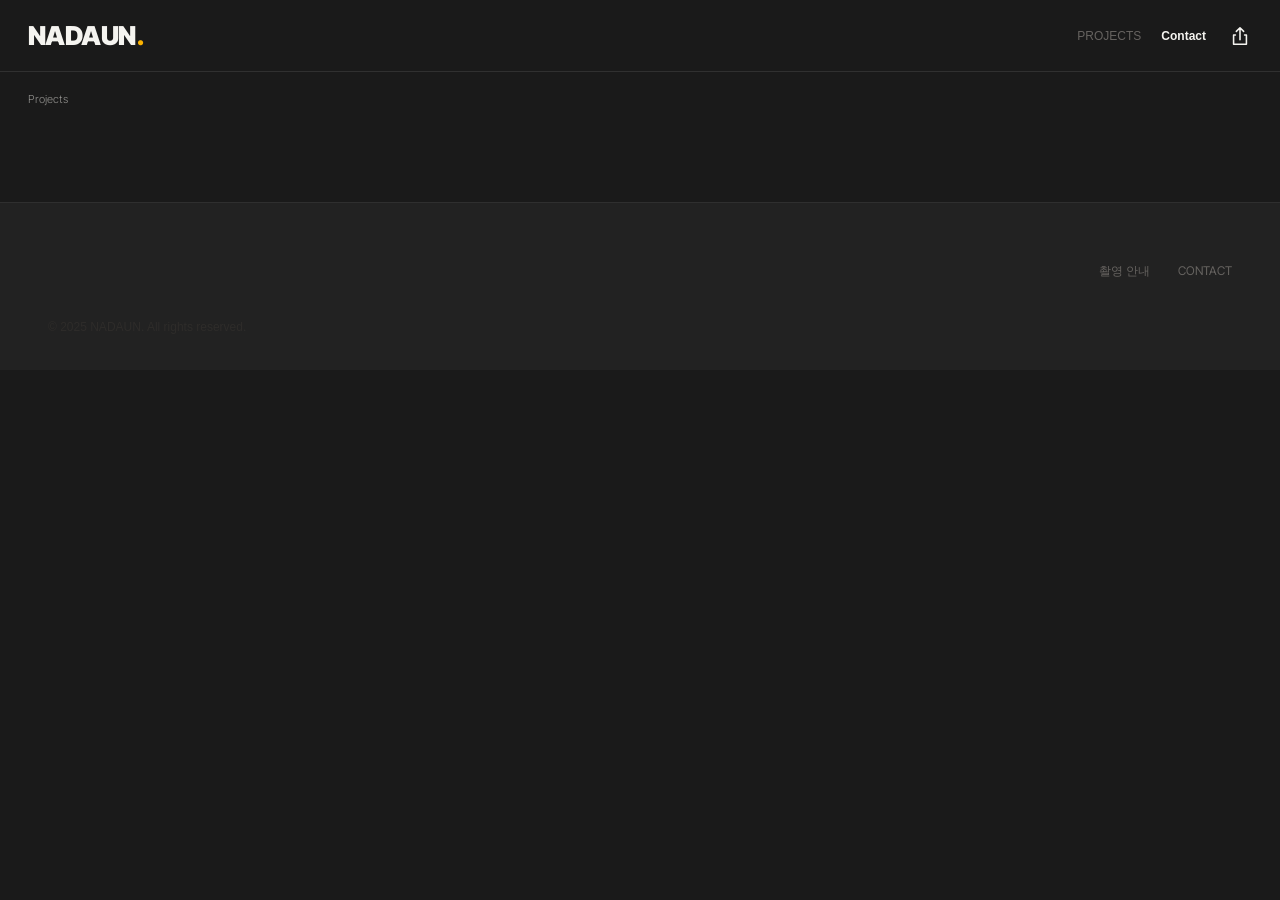
==== commit b1b50f99: "Preserve Korean photography guide link" ====
--- a/index.html
+++ b/index.html
@@ -1028,7 +1028,7 @@
            onerror="this.style.display='none'">
     </a>
     <div class="footer-links">
-      <a href="/services-guide.html">?? ??</a>
+      <a href="/services-guide.html">촬영 안내</a>
       <a href="#" onclick="openContact(event)">Contact</a>
     </div>
   </div>
